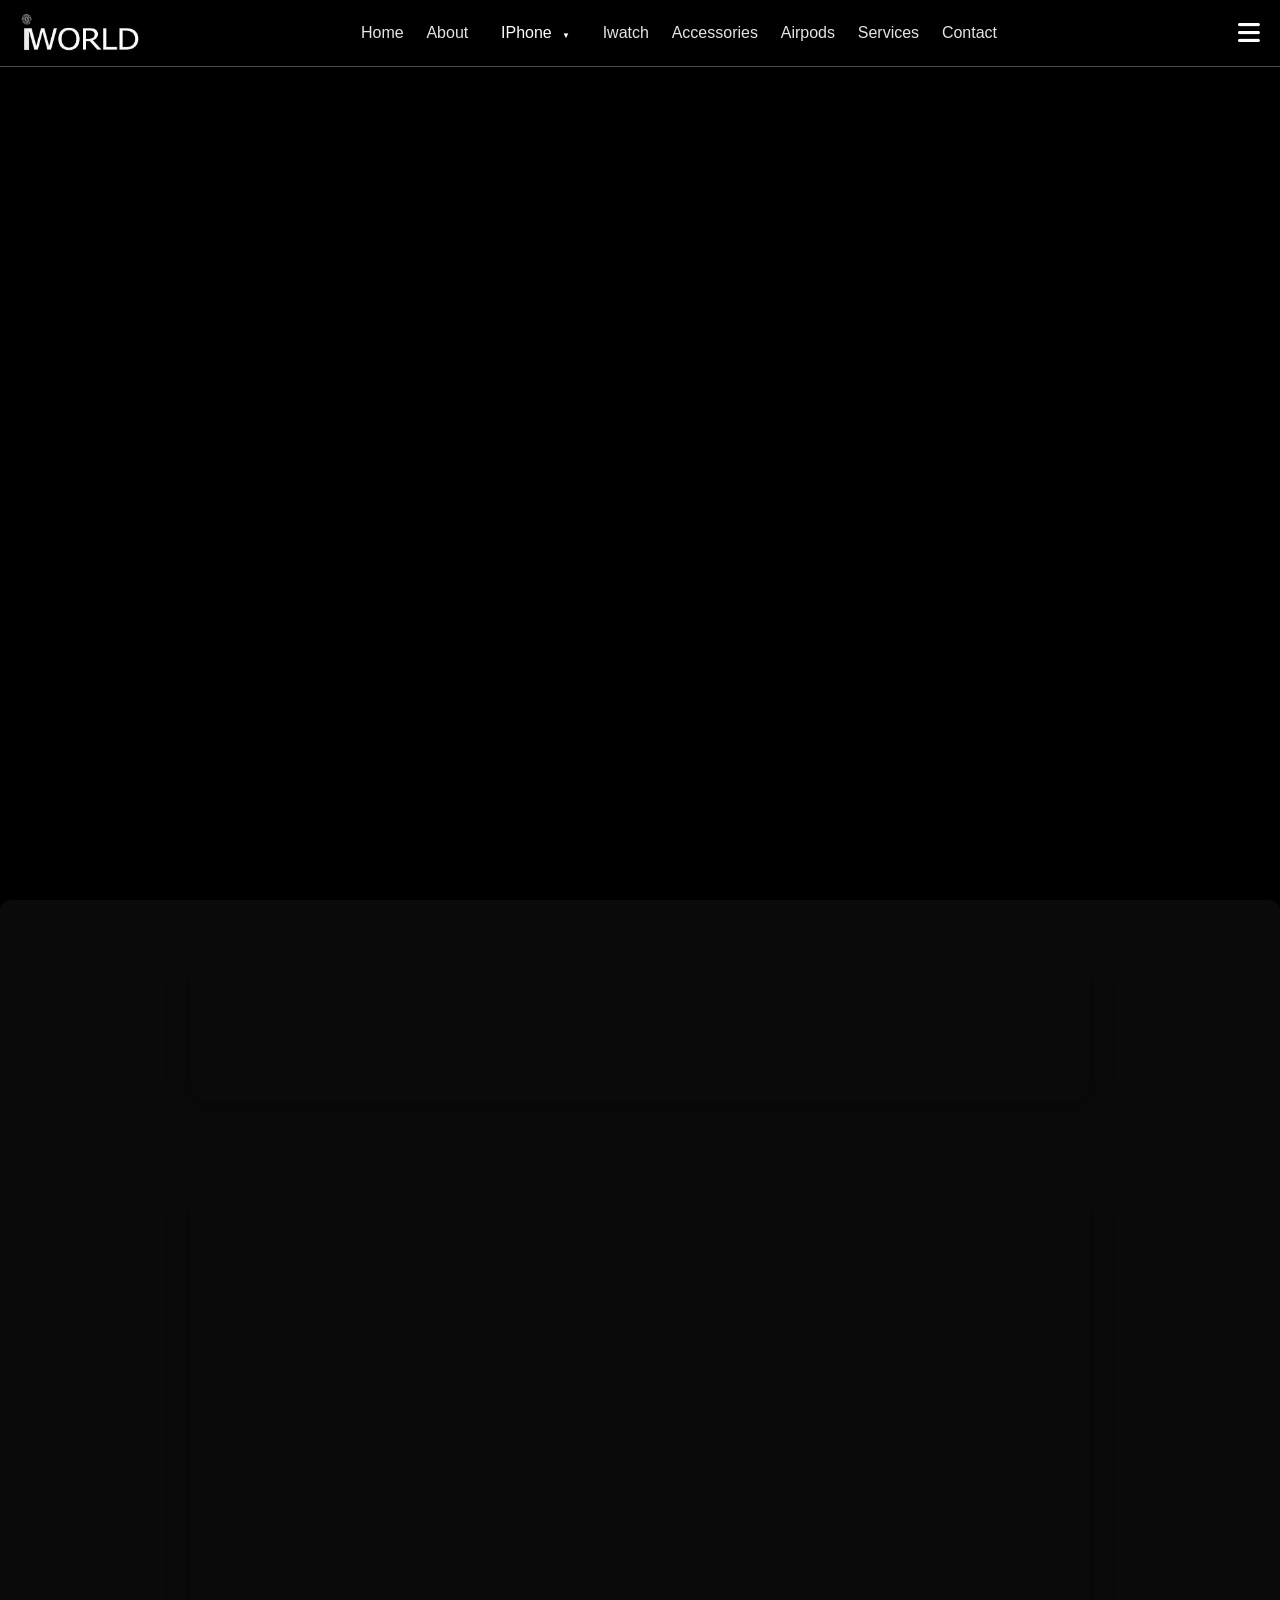
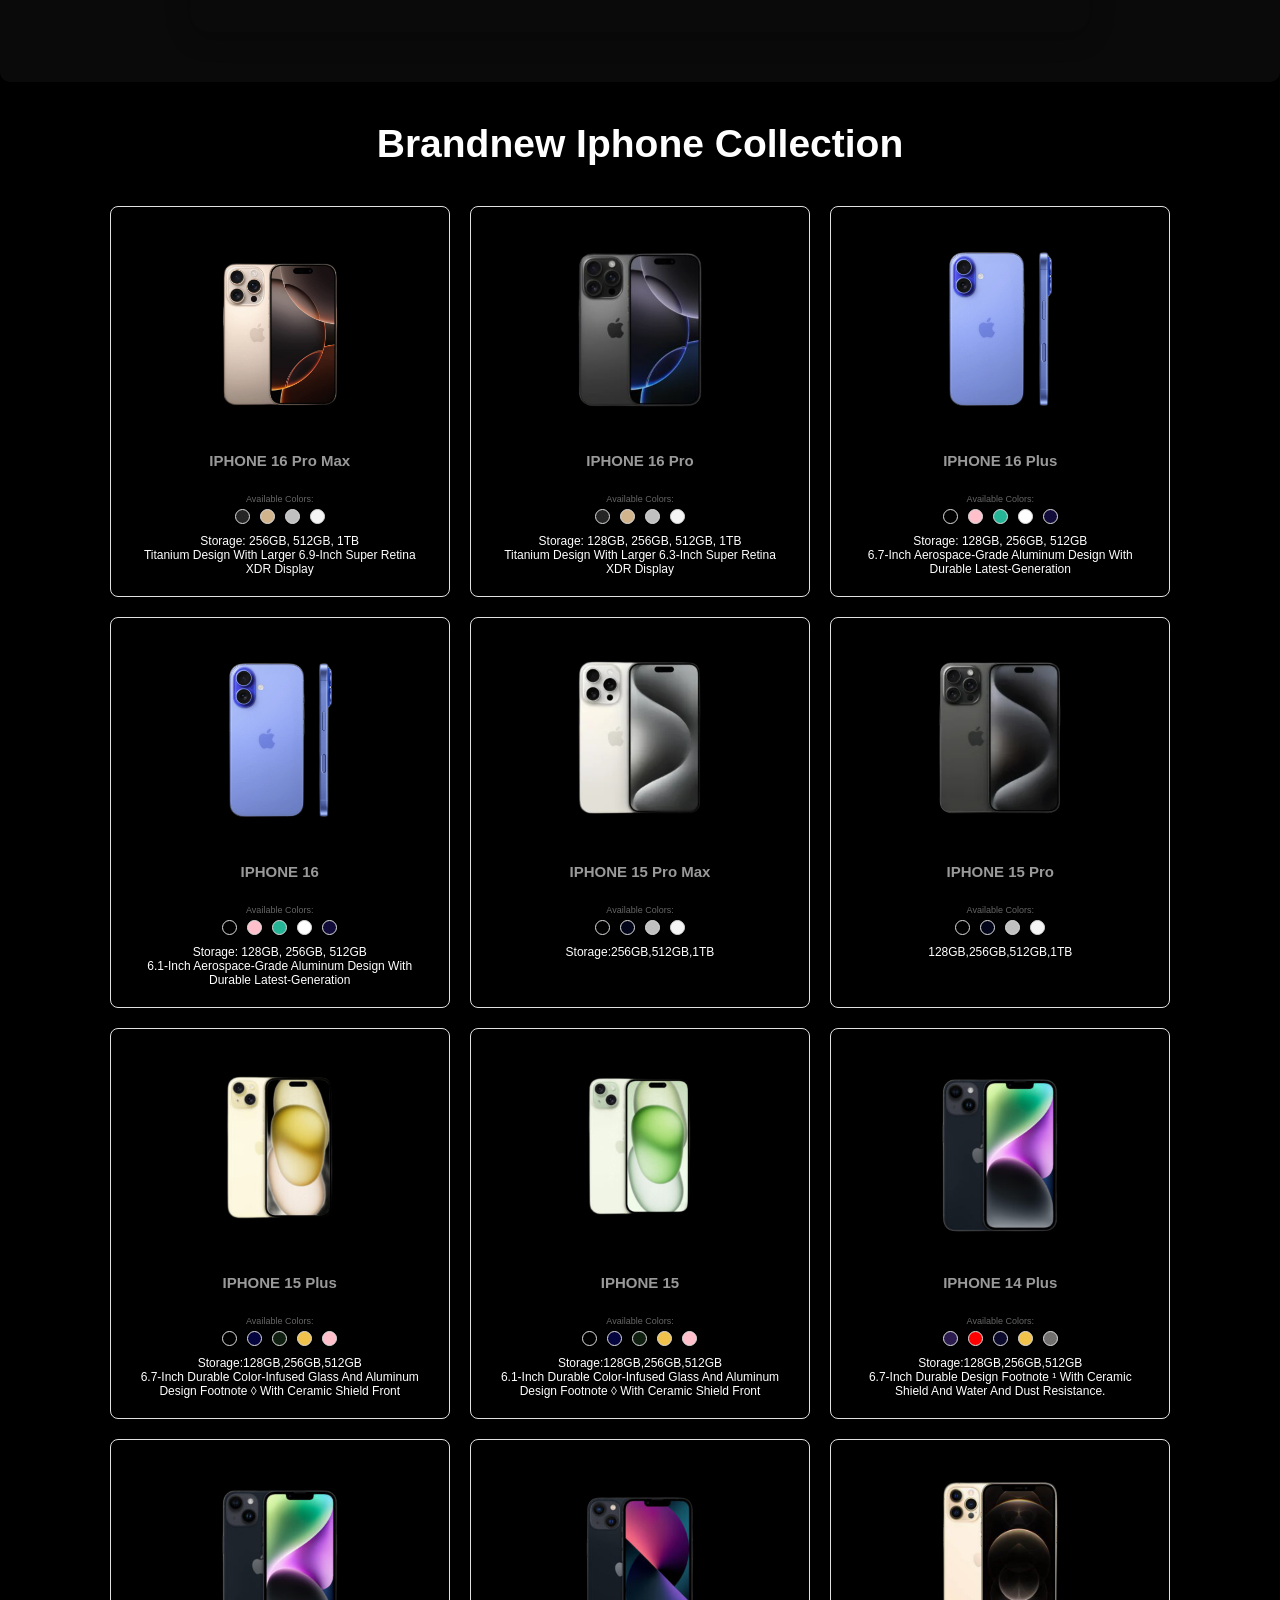
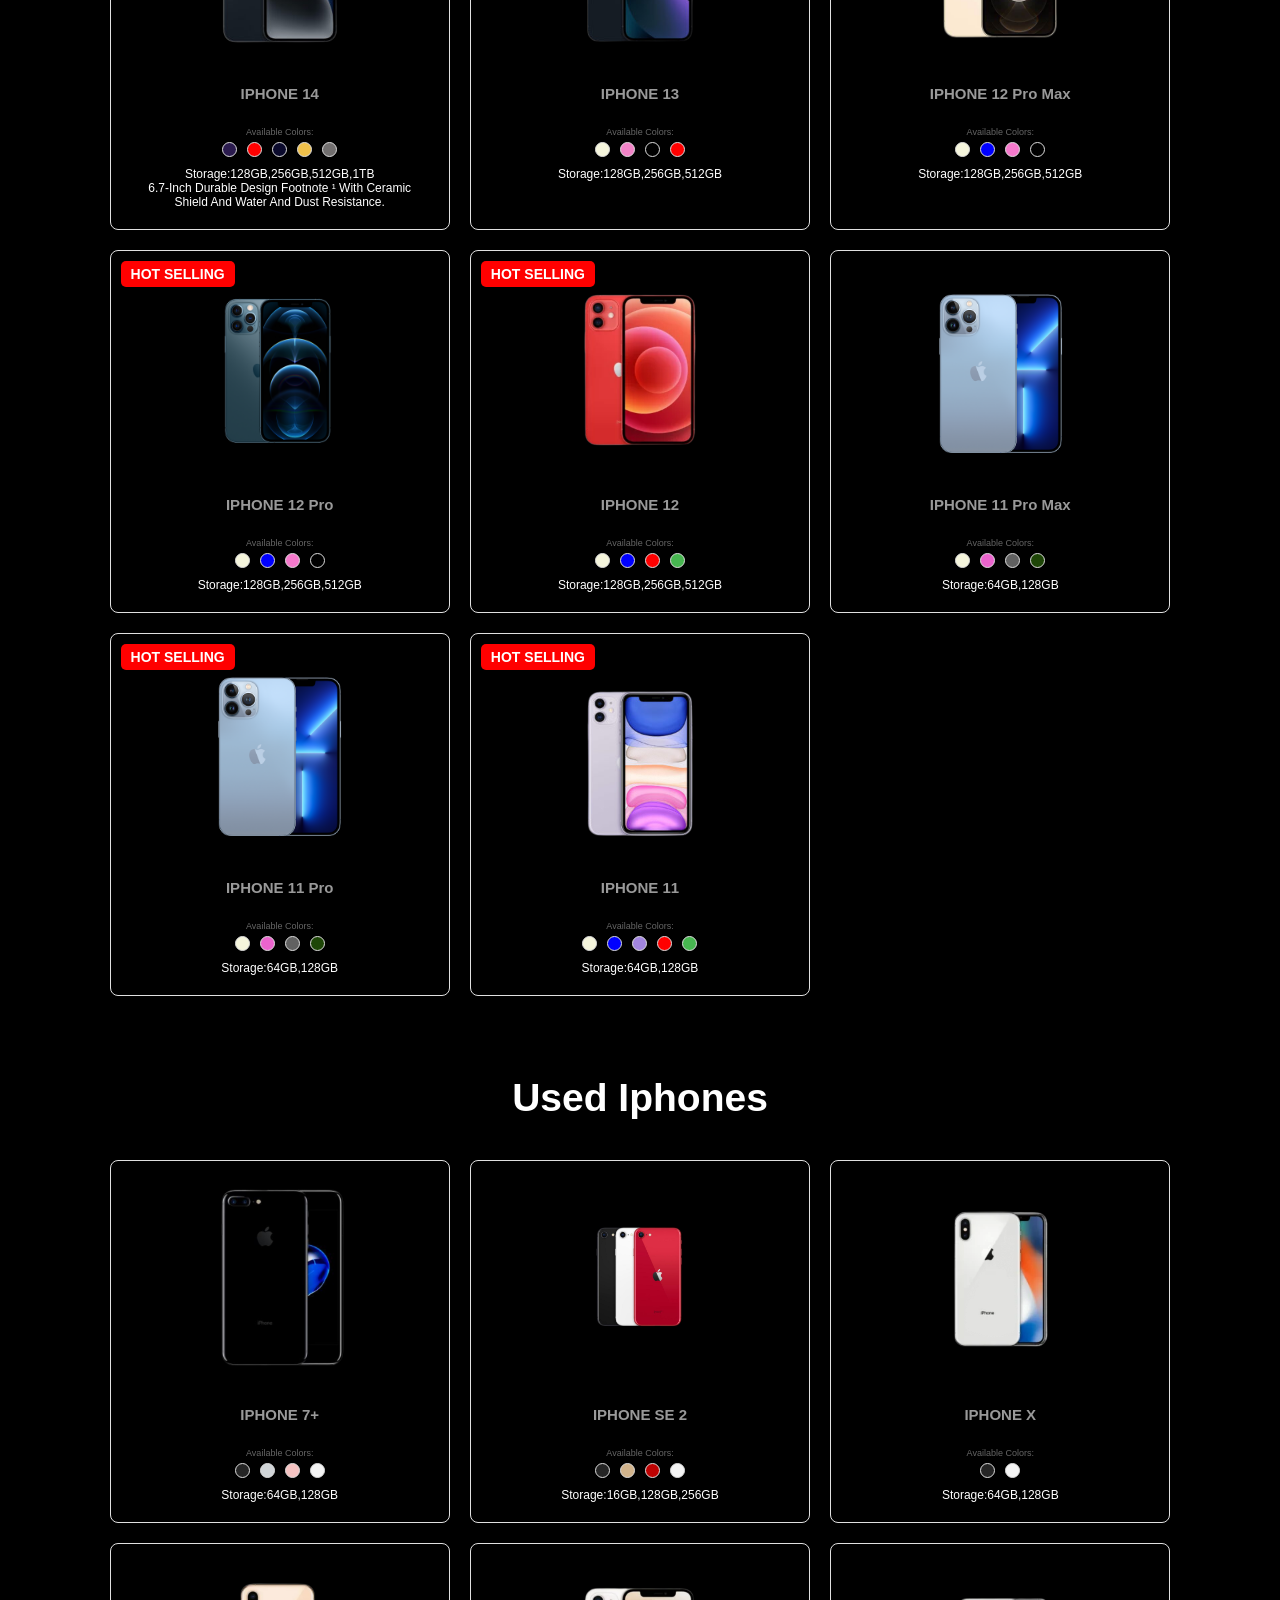
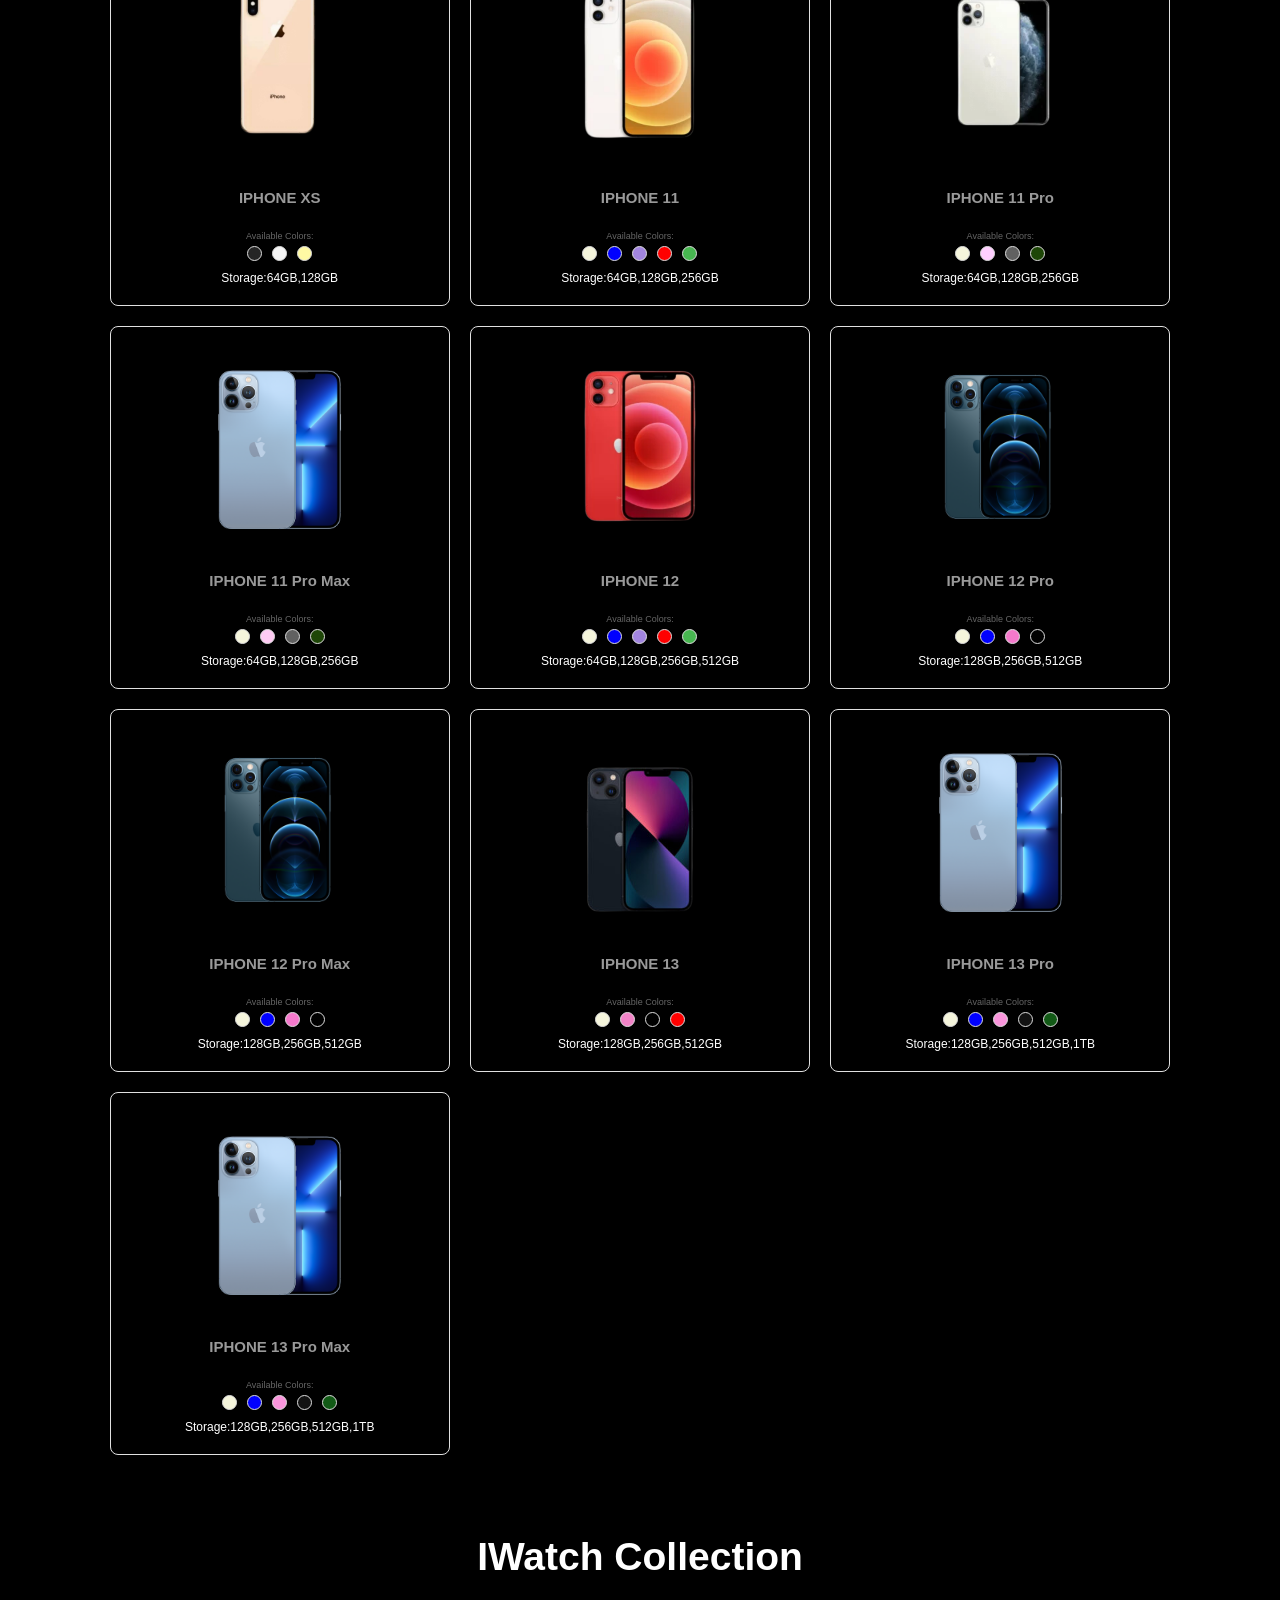
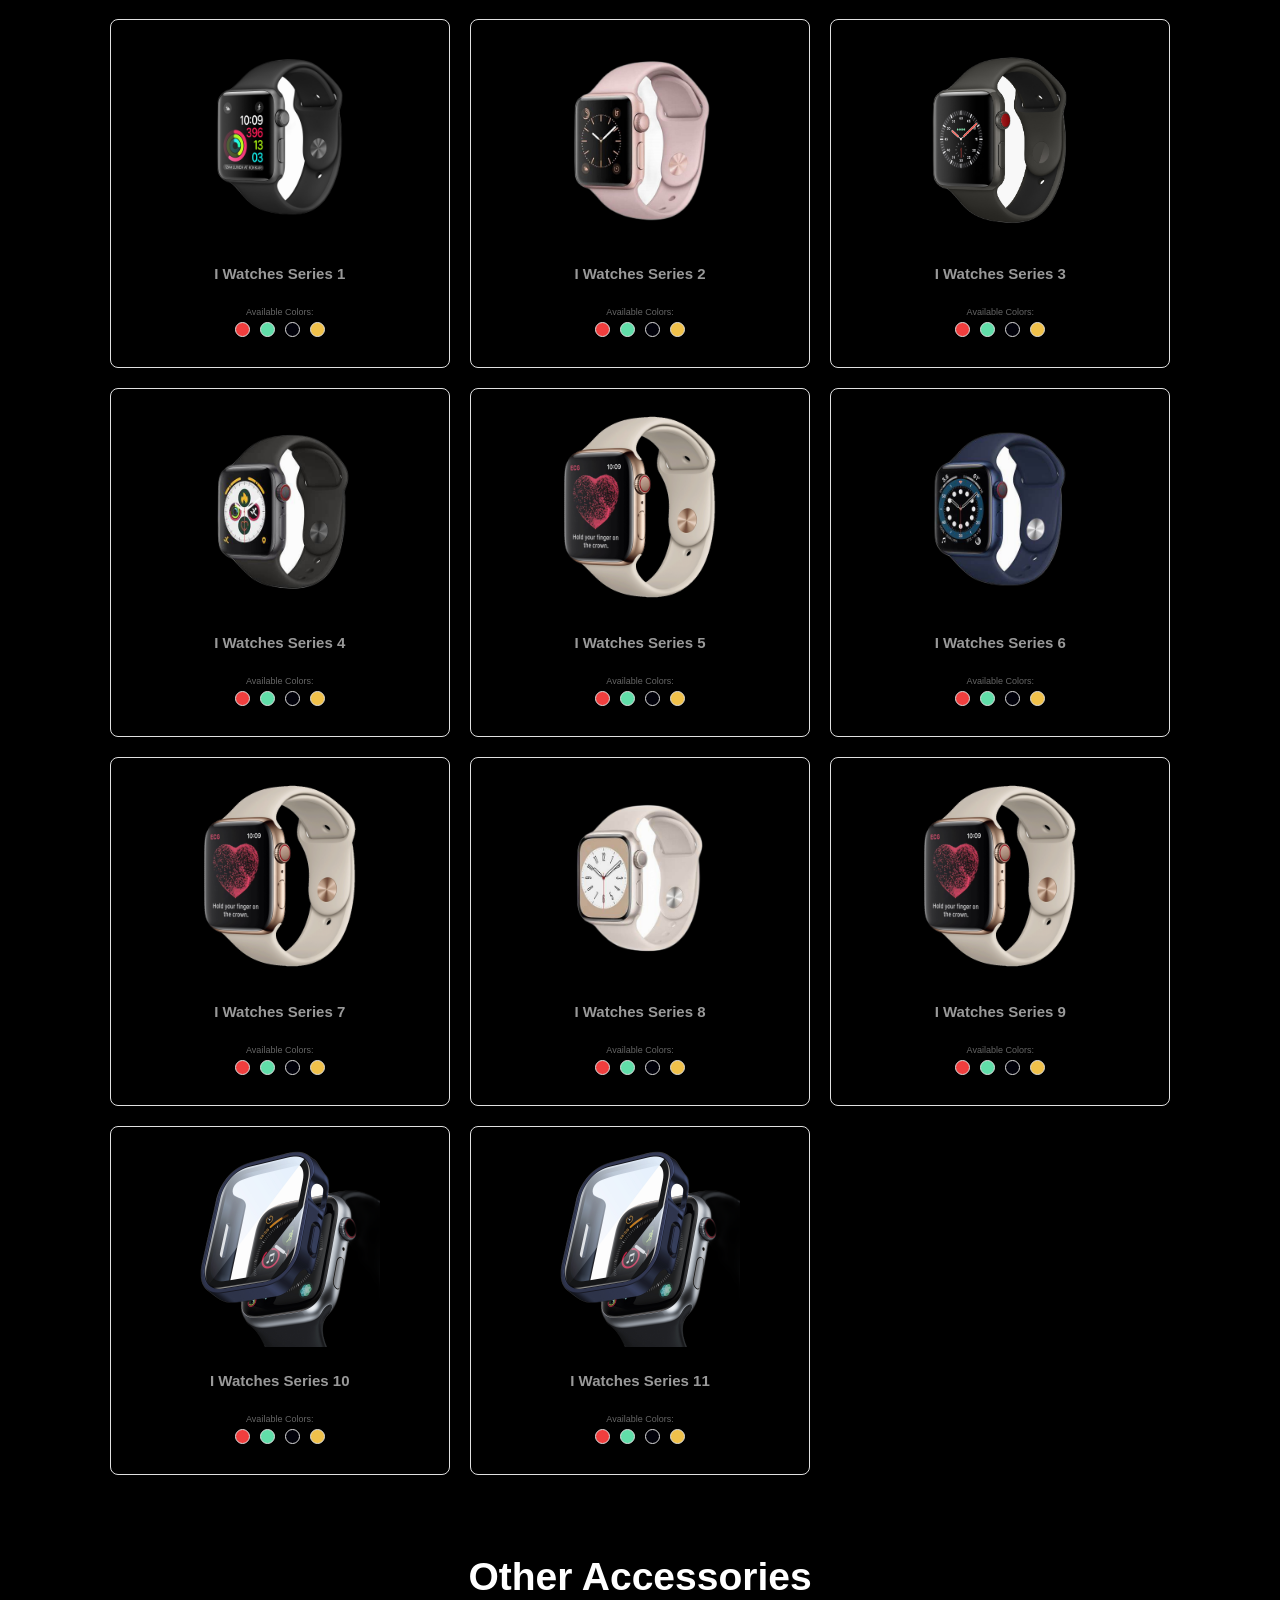
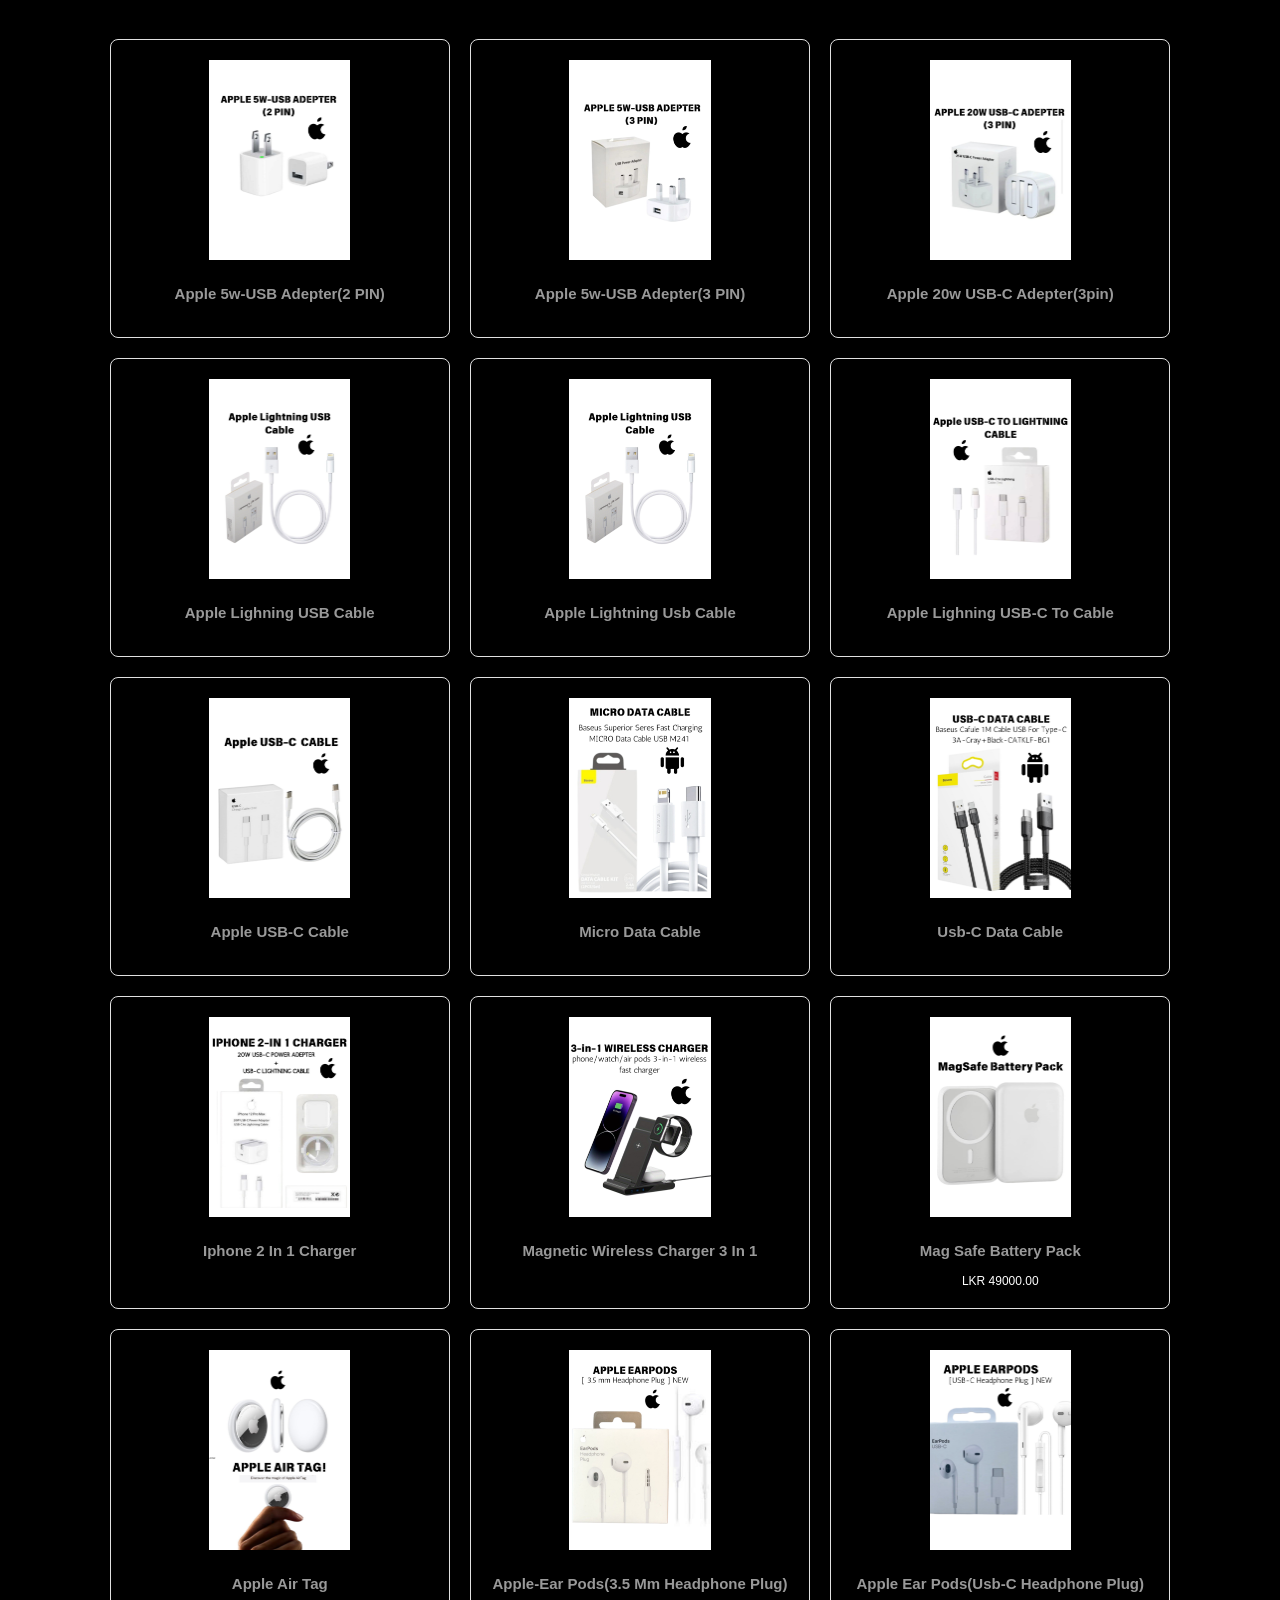
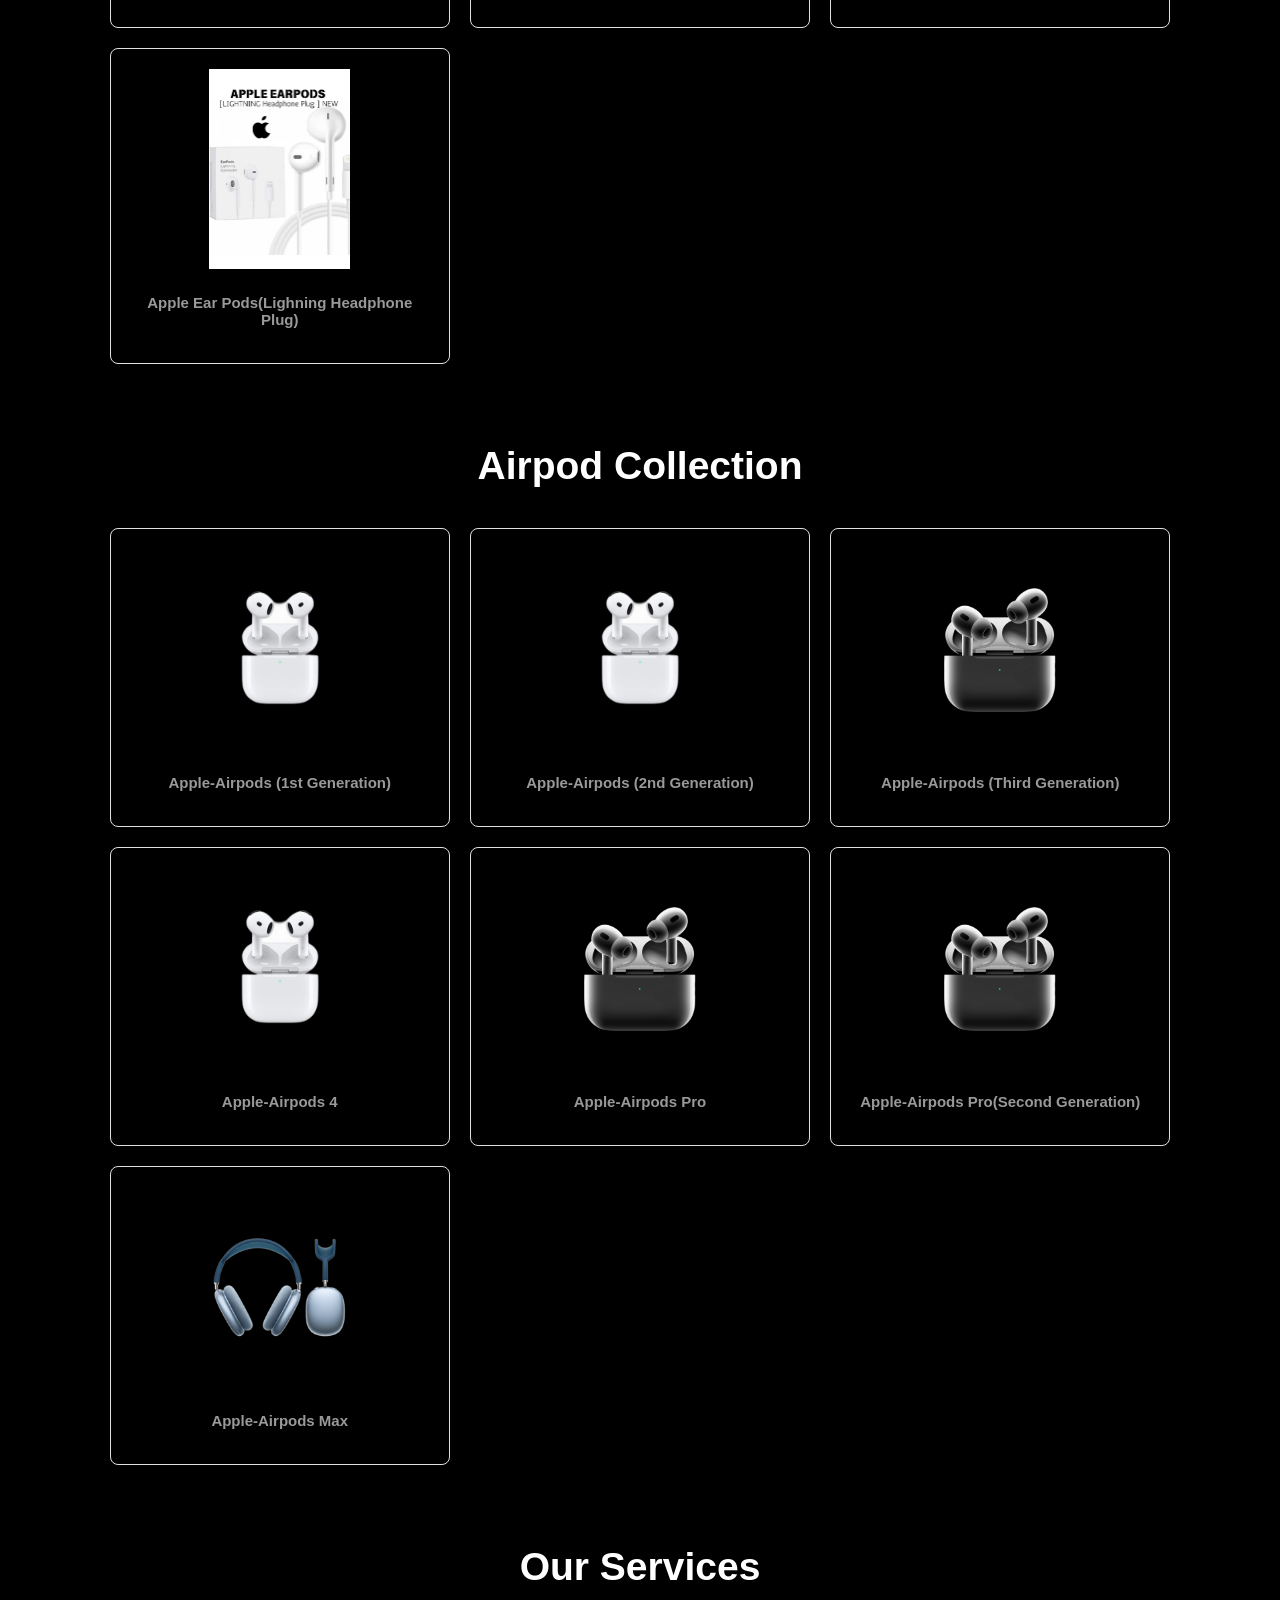
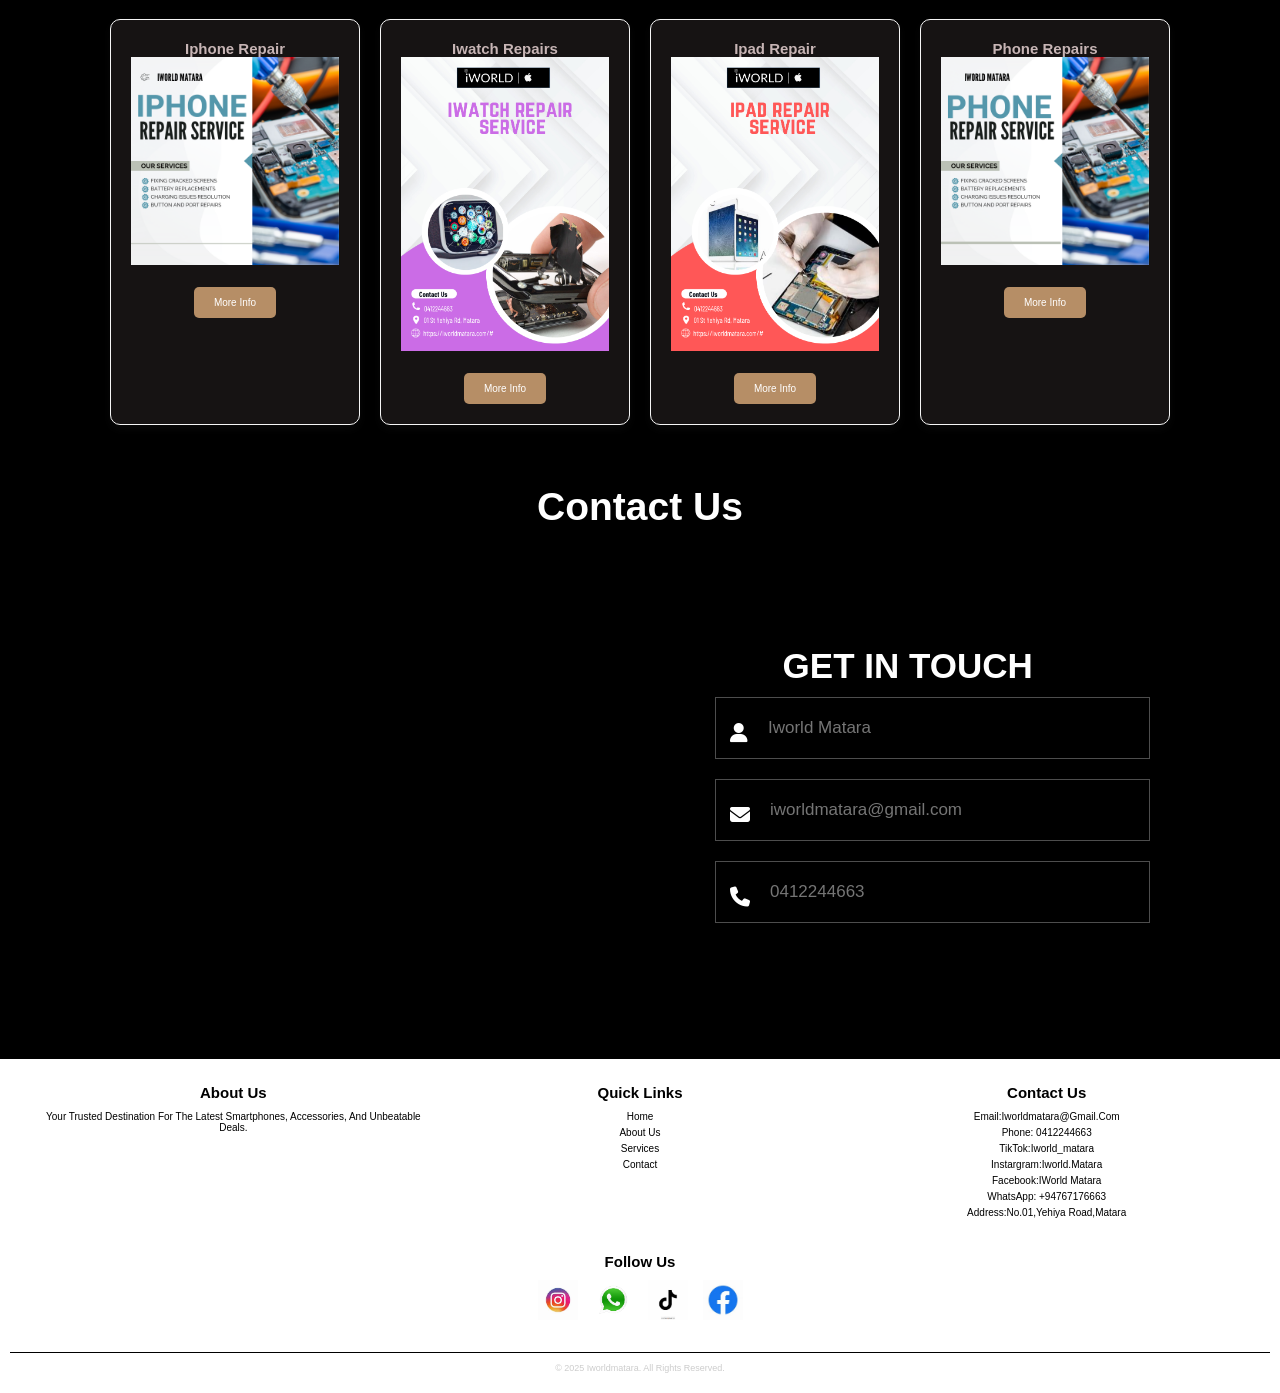
==== index.html @ 87032afd ".." ====
<!DOCTYPE html>
<html lang="en">

<head>
    <meta charset="UTF-8">
    <meta name="viewport" content="width=device-width, initial-scale=1.0">
    <title>I World</title>

    <!--font type link-->
    <link rel="stylesheet" href="https://cdnjs.cloudflare.com/ajax/libs/font-awesome/6.7.1/css/all.min.css">
    <!-- customer css file link-->
    <link rel="stylesheet" href="style.css">
     


    <!-- For Products Page -->
    <link rel="stylesheet" href="watch.css">

    <link rel="stylesheet" href="accessories.css">

    <link rel="stylesheet" href="preownediphones.css">

    

    <!-- For Products Page -->
    <link rel="stylesheet" href="Airpods.css">

    <link rel="stylesheet" href="services.css">

    <link rel="stylesheet" href="footer.css">

    <!-- For Products Page -->
    <link rel="stylesheet" href="contact.css">



     
     
      

     



</head>

<body>
    <!--header section starts-->
    <header class="header">
        <a href="#" class="logo">
            <img src="images/logo1.png" alt="">

        </a>
        <nav class="navbar">

            <a href="#Home">Home</a>
            <a href="#about">About</a>
            <div class="dropdown">
                <button>iPhone<span class="dropdown-arrow">  ▼</span></button>
                <div class="dropdown-content">
                    <a href="#iphone">Brand New</a> <!-- Link to the Brand New section within the same page -->
                    <a href="#Preowned">Preowned</a>   <!-- Link to the Preowned section within the same page -->
                </div>
            <a href="#watch">iwatch</a>
            <a href="#Accesories">accessories</a>
            <a href="#Airpods">Airpods</a>
            <a href="#services">services</a>
            <a href="#contact">Contact</a>
            
            <ul> 


                

            

        </nav>
        <!-- 

        <div class="search-bar">
            <input type="text" id="searchInput" placeholder="Search products...">
            <button id="searchButton">Search</button>
            <div id="searchResults" class="search-results"></div>
        </div>
    -->

        <div class="icons">
            <div class="fas fa-bars" id="menu_btn"></div>
        </div>
















    </header>


    <!--home section start from here-->
    <section class="Home" id="Home">
        <video autoplay muted loop id="bg-video">
            <source src="images/Pink & Blue Futuristic Gaming Channel Youtube Intro (2).mp4" type="video/mp4">
            Your browser does not support the video tag.
        </video>

         
    
         

    </section> 
    
   
    <!--home section ends from here-->

    <!--about section start from here-->
   <section class="about" id="about">
     

    <!-- Video container -->
    <div class="video-container">
        <video autoplay muted loop playsinline>
            <source src="images/Black Grunge Company Linkedln Banner.mp4" type="video/mp4">
            Your browser does not support the video tag.
        </video>
    </div>

    <div class="video-container1">
        <video autoplay muted loop playsinline>
            <source src="images/Black White Minimalist Rounded Fashion Desktop Prototype.mp4" type="video/mp4">
            Your browser does not support the video tag.
        </video>
    </div>

    <!-- About us paragraph BELOW the video -->
     
</section>






    <!--about section end from here-->
    <!-- Product Section -->
<link rel="stylesheet" href="iphone.css">

<section class="iphone" id="iphone">
    <h1 class="sections-title">Brandnew Iphone Collection</h1>

    <div class="productsss-grid">
        <!-- First Product -->
        <div class="productsss-card">
            <img id="product-image-1" src="images/Openjourney (1320965619092422661).png" alt="Product 1">
            <h3>IPHONE 16 Pro Max</h3>
           
            <div class="color-options">
                <label>Available Colors:</label>
                <div class="color-range">
                    <span class="color-dot" style="background-color: #252525;" data-color="black" data-target="product-image-1"></span>
                    <span class="color-dot" style="background-color: #D2B48C;" data-color="gold" data-target="product-image-1"></span>
                    <span class="color-dot" style="background-color: #C0C0C0;" data-color="silver" data-target="product-image-1"></span>
                    <span class="color-dot" style="background-color: #F5F5F5;" data-color="white" data-target="product-image-1"></span>
                </div>
            </div>
            <p class="kk">Storage: 256GB, 512GB, 1TB</p>
            <p>Titanium design with larger 6.9-inch Super Retina XDR display</p>
        </div>

        <!-- Second Product -->
        <div class="productsss-card">
            <img id="product-image-2" src="images/iphone-black.jpg" alt="Product 2">
            <h3>IPHONE 16 Pro</h3>
             
            <div class="color-options">
                <label>Available Colors:</label>
                <div class="color-range">
                    <span class="color-dot" style="background-color: #252525;" data-color="black" data-target="product-image-2"></span>
                    <span class="color-dot" style="background-color: #D2B48C;" data-color="gold" data-target="product-image-2"></span>
                    <span class="color-dot" style="background-color: #C0C0C0;" data-color="silver" data-target="product-image-2"></span>
                    <span class="color-dot" style="background-color: #F5F5F5;" data-color="white" data-target="product-image-2"></span>
                </div>
            </div>
            <p>Storage: 128GB, 256GB, 512GB, 1TB</p>
            <p>Titanium design with larger 6.3-inch Super Retina XDR display</p>
        </div>

        <!-- Third Product -->
        <div class="productsss-card">
            <img id="product-image-3" src="images/Openjourney (1320965649878483033).png" alt="Product 3">
            <h3>IPHONE 16 Plus</h3>
             
            <div class="color-options">
                <label>Available Colors:</label>
                <div class="color-range">
                    <span class="color-dot" style="background-color: #000000;" data-color="black" data-target="product-image-3"></span>
                    <span class="color-dot" style="background-color: #FFC0CB;" data-color="pink" data-target="product-image-3"></span>
                    <span class="color-dot" style="background-color: #25b495;" data-color="green" data-target="product-image-3"></span>
                    <span class="color-dot" style="background-color: #FFFFFF;" data-color="white" data-target="product-image-3"></span>
                    <span class="color-dot" style="background-color: #100b38;" data-color="blue" data-target="product-image-3"></span>
                </div>
            </div>
            <p>Storage: 128GB, 256GB, 512GB</p>
            <p>6.7-inch aerospace-grade aluminum design with durable latest-generation</p>
        </div>

        <!-- Fourth Product -->
        <div class="productsss-card">
            <img id="product-image-4" src="images/Openjourney (1320965649878483033).png" alt="Product 4">
            <h3>IPHONE 16</h3>
         
            <div class="color-options">
                <label>Available Colors:</label>
                <div class="color-range">
                    <span class="color-dot" style="background-color: #000000;" data-color="black" data-target="product-image-4"></span>
                    <span class="color-dot" style="background-color: #FFC0CB;" data-color="pink" data-target="product-image-4"></span>
                    <span class="color-dot" style="background-color: #25b495;" data-color="green" data-target="product-image-4"></span>
                    <span class="color-dot" style="background-color: #FFFFFF;" data-color="white" data-target="product-image-4"></span>
                    <span class="color-dot" style="background-color: #100b38;" data-color="blue" data-target="product-image-4"></span>
                </div>
            </div>
            <p>Storage: 128GB, 256GB, 512GB</p>
            <p>6.1-inch aerospace-grade aluminum design with durable latest-generation</p>
        </div>

         
     
 

<script>
    // Add event listener to all color dots
    document.querySelectorAll('.color-dot').forEach(dot => {
        dot.addEventListener('click', function () {
            // Get the color and target image ID from the data attributes
            const color = this.getAttribute('data-color');
            const targetImageId = this.getAttribute('data-target');

            // Select the target product image
            const productImage = document.getElementById(targetImageId);

            // Change the image source based on the color
            const productPrefix = targetImageId === "product-image-1" || targetImageId === "product-image-2"
                ? "iphone"
                : "16pl";
            
                

            productImage.src = `images/${productPrefix}-${color}.jpg`;

            // Highlight the selected color dot
            const parentRange = this.parentElement;
            parentRange.querySelectorAll('.color-dot').forEach(d => d.classList.remove('selected'));
            this.classList.add('selected');
        });
    });
</script>

<div class="productsss-card">
    <img id="product-image-5" src="images/Openjourney (1320965740525785098).png" alt="Product 5">
    <h3>IPHONE 15 Pro Max</h3>
     
    <div class="color-options">
        <label>Available Colors:</label>
        <div class="color-range">
            <span class="color-dot" style="background-color: #000000;" data-color="black" data-target="product-image-5" onclick="changeImage('product-image-5', 'images/15pm-black.jpg')"></span>
            <span class="color-dot" style="background-color: #02041a;" data-color="blue" data-target="product-image-5" onclick="changeImage('product-image-5', 'images/15pm-blue.jpg')"></span> <!-- Blue -->
            <span class="color-dot" style="background-color: #C0C0C0;" data-color="silver" data-target="product-image-5" onclick="changeImage('product-image-5', 'images/15pm-silver.jpg')"></span> <!-- Silver -->
            <span class="color-dot" style="background-color: #F5F5F5;" data-color="white" data-target="product-image-5" onclick="changeImage('product-image-5', 'images/15pm-white.jpg')"></span> <!-- White -->
        </div>
        </div>
    
    <p>Storage:256GB,512GB,1TB</p>

</div>

<div class="productsss-card">
    <img id="product-image-6" src="images/Openjourney (1320966181150130266).png" alt="Product 6">
    <h3>IPHONE 15 Pro</h3>
  
    <div class="color-options">
        <label>Available Colors:</label>
        <div class="color-range">
            <span class="color-dot" style="background-color: #000000;" data-color="black" data-target="product-image-6" onclick="changeImage('product-image-6', 'images/15pm-black.jpg')"></span>
            <span class="color-dot" style="background-color: #02041a;" data-color="blue" data-target="product-image-6" onclick="changeImage('product-image-6', 'images/15pm-blue.jpg')"></span> <!-- Blue -->
            <span class="color-dot" style="background-color: #C0C0C0;" data-color="silver" data-target="product-image-6" onclick="changeImage('product-image-6', 'images/15pm-silver.jpg')"></span> <!-- Silver -->
            <span class="color-dot" style="background-color: #F5F5F5;" data-color="white" data-target="product-image-6" onclick="changeImage('product-image-6', 'images/15pm-white.jpg')"></span> <!-- White -->
    
        </div>
    </div>
    <p>128GB,256GB,512GB,1TB</p>
     
    

</div>

<div class="productsss-card">
    <img id="product-image-7" src="images/Openjourney (1320963507990167673).png" alt="Product 7">
    <h3>IPHONE 15 plus</h3>
   
    <div class="color-options">
        <label>Available Colors:</label>
        <div class="color-range">
            <span class="color-dot" style="background-color: #000000;" data-color="black" data-target="product-image-7" onclick="changeImage('product-image-7', 'images/15pl-black.jpg')"></span></span> <!-- Red -->
            <span class="color-dot" style="background-color: #04043f;" data-color="blue" data-target="product-image-7" onclick="changeImage('product-image-7', 'images/15pl-blue.jpg')"></span> <!-- Green -->
            <span class="color-dot" style="background-color: #102010;" data-color="green" data-target="product-image-7" onclick="changeImage('product-image-7', 'images/15pl-green.jpg')"></span> <!-- Blue -->
            <span class="color-dot" style="background-color: #f0c14b;" data-color="yellow" data-target="product-image-7" onclick="changeImage('product-image-7', 'images/15plll-yellow.jpg')"></span> <!-- Gold -->
            <span class="color-dot" style="background-color: #FFC0CB;" data-color="white" data-target="product-image-7" onclick="changeImage('product-image-7', 'images/15pl-white.jpg')"></span> <!-- Gold -->
            
        </div>
    </div>
    <p>Storage:128GB,256GB,512GB</p>
    <P>6.7-inch durable color-infused glass and aluminum design footnote ◊ with Ceramic Shield front
    </P>



</div>

<div class="productsss-card">
    <img id="product-image-8" src="images/Openjourney (1320966304923910199).png" alt="Product 8">
    <h3>IPHONE 15 </h3>
     
    <div class="color-options">
        <label>Available Colors:</label>
        <div class="color-range">
            <span class="color-dot" style="background-color: #000000;" data-color="black" data-target="product-image-8" onclick="changeImage('product-image-8', 'images/15pl-black.jpg')"></span></span> <!-- Red -->
            <span class="color-dot" style="background-color: #04043f;" data-color="blue" data-target="product-image-8" onclick="changeImage('product-image-8', 'images/15pl-blue.jpg')"></span> <!-- Green -->
            <span class="color-dot" style="background-color: #102010;" data-color="green" data-target="product-image-8" onclick="changeImage('product-image-8', 'images/15pl-green.jpg')"></span> <!-- Blue -->
            <span class="color-dot" style="background-color: #f0c14b;" data-color="yellow" data-target="product-image-8" onclick="changeImage('product-image-8', 'images/15plll-yellow.jpg')"></span> <!-- Gold -->
            <span class="color-dot" style="background-color: #FFC0CB;" data-color="white" data-target="product-image-8" onclick="changeImage('product-image-8', 'images/15pl-white.jpg')"></span> <!-- Gold -->
        </div>
    </div>
    <p>Storage:128GB,256GB,512GB</p>
    <P>6.1-inch durable color-infused glass and aluminum design footnote ◊ with Ceramic Shield front
    </P>
 


</div>

<div class="productsss-card">
    <img id="product-image-9" src="images/Openjourney (1320966361362731039).png" alt="Product 8">
    <h3>IPHONE 14 plus </h3>
 
    <div class="color-options">
        <label>Available Colors:</label>
        <div class="color-range">
            <span class="color-dot" style="background-color:#2b1b4e;" data-color="purple" data-target="product-image-9" onclick="changeImage('product-image-9', 'images/14pl-purple.jpg')"></span> <!-- Blue -->
            <span class="color-dot" style="background-color: #FF0000;" data-color="red" data-target="product-image-9" onclick="changeImage('product-image-9', 'images/14pl-red.jpg')"></span> <!-- Gold -->
            <span class="color-dot" style="background-color: #0b0a2c;" data-color="blue" data-target="product-image-9" onclick="changeImage('product-image-9', 'images/14pl-blue.jpg')"></span> <!-- Gold -->
            <span class="color-dot" style="background-color: #f0c14b;" data-color="yellow" data-target="product-image-9" onclick="changeImage('product-image-9', 'images/14pl-yellow.jpg')"></span> <!-- Gold -->
            <span class="color-dot" style="background-color: #726f6f;" data-color="white" data-target="product-image-9" onclick="changeImage('product-image-9', 'images/14pl-white.jpg')"></span> <!-- Gold -->
             
        </div>
    </div>
    <p>Storage:128GB,256GB,512GB</p>
    <P>6.7-inch durable design footnote ¹ with Ceramic Shield and water and dust resistance.
    </P>



</div>
<div class="productsss-card">
    <img id="product-image-10" src="images/Openjourney (1320966361362731039).png" alt="Product 8">
    <h3>IPHONE 14 </h3>
     
    <div class="color-options">
        <label>Available Colors:</label>
        <div class="color-range">
            <span class="color-dot" style="background-color:#2b1b4e;" data-color="purple" data-target="product-image-10" onclick="changeImage('product-image-10', 'images/14pl-purple.jpg')"></span> <!-- Blue -->
            <span class="color-dot" style="background-color: #FF0000;" data-color="red" data-target="product-image-10" onclick="changeImage('product-image-10', 'images/14pl-red.jpg')"></span> <!-- Gold -->
            <span class="color-dot" style="background-color: #0b0a2c;" data-color="blue" data-target="product-image-10" onclick="changeImage('product-image-10', 'images/14pl-blue.jpg')"></span> <!-- Gold -->
            <span class="color-dot" style="background-color: #f0c14b;" data-color="yellow" data-target="product-image-10" onclick="changeImage('product-image-10', 'images/14pl-yellow.jpg')"></span> <!-- Gold -->
            <span class="color-dot" style="background-color: #726f6f;" data-color="white" data-target="product-image-10" onclick="changeImage('product-image-10', 'images/14pl-white.jpg')"></span> <!-- Gold -->
        </div>
    </div>
    <p>Storage:128GB,256GB,512GB,1TB</p>
    <P>6.7-inch durable design footnote ¹ with Ceramic Shield and water and dust resistance.
    </P>



</div>

<!-- 
<div class="productsss-card">
    <img id="product-image-11" src="images/12pm-pink.jpg" alt="Product 8">
    <h3>IPHONE 14 pro Max</h3>
    <p>LKR 249,900.00-LKR 459,900.00<span class="old-price"></span></p>
    <div class="color-options">
        <label>Available Colors:</label>
        <div class="color-range">
            <span class="color-dot" style="background-color:#320a3a;" data-color="blue" data-target="product-image-11" onclick="changeImage('product-image-11', 'images/12pm-blue.jpg')"></span> 
            <span class="color-dot" style="background-color: #747474;" data-color="white" data-target="product-image-11" onclick="changeImage('product-image-11', 'images/12pm-white.jpg')"></span>  
            <span class="color-dot" style="background-color: #000000;" data-color="black" data-target="product-image-11" onclick="changeImage('product-image-11', 'images/12pm-black.jpg')"></span>  
            <span class="color-dot" style="background-color: #f0c14b;" data-color="pink" data-target="product-image-11" onclick="changeImage('product-image-11', 'images/12pm-pink.jpg')"></span>  
        </div>
    </div>
    <p>Storage:128GB,256GB,512GB,1TB</p>
    <P>6.7-inch durable design footnote ¹ with Ceramic Shield and water and dust resistance.
    </P>



</div>


<div class="productsss-card">
    <img id="product-image-12" src="images/12pm-pink.jpg" alt="Product 9">
    <h3>IPHONE 14 max  </h3>
    <p>LKR 189,900.00-409,900.00<span class="old-price"></span></p>
    <div class="color-options">
        <label>Available Colors:</label>
        <div class="color-range">
            
            <span class="color-dot" style="background-color:#320a3a;" data-color="blue" data-target="product-image-12" onclick="changeImage('product-image-12', 'images/12pm-blue.jpg')"></span> 
            <span class="color-dot" style="background-color: #747474;" data-color="white" data-target="product-image-12" onclick="changeImage('product-image-12', 'images/12pm-white.jpg')"></span> 
            <span class="color-dot" style="background-color: #000000;" data-color="black" data-target="product-image-12" onclick="changeImage('product-image-12', 'images/12pm-black.jpg')"></span> 
            <span class="color-dot" style="background-color: #f0c14b;" data-color="pink" data-target="product-image-12" onclick="changeImage('product-image-12', 'images/12pm-pink.jpg')"></span> 
        </div>
    </div>
    <p>Storage:128GB,256GB,512GB</p>
    <P>6.1-inch durable design footnote 1 with Ceramic Shield and water and dust resistance</P>

    

</div>
<div class="productsss-card">
    <img id="product-image-13"src="images/pngimg.com_-_iphone_13_PNG29.png" alt="Product 10">
    <h3>IPHONE 13 Pro Max  </h3>
    <p>LKR 159,900.00-224,900.00<span class="old-price"></span></p>
    <div class="color-options">
        <label>Available Colors:</label>
        <div class="color-range">
            <span class="color-dot" style="background-color:#F5F5DC;" data-color="white" data-target="product-image-13" onclick="changeImage('product-image-13', 'images/13pm-white.png')"></span> 
            <span class="color-dot" style="background-color: #0000FF;" data-color="blue" data-target="product-image-13" onclick="changeImage('product-image-13', 'images/13pm-blue.png')"></span> 
            <span class="color-dot" style="background-color:#fa95dc;" data-color="pink" data-target="product-image-13" onclick="changeImage('product-image-13', 'images/13pm-pink.png')"></span> 
            <span class="color-dot" style="background-color: #121212;" data-color="black" data-target="product-image-13" onclick="changeImage('product-image-13', 'images/13pm-black.png')"></span> 
            <span class="color-dot" style="background-color: #125a16;" data-color="green" data-target="product-image-13" onclick="changeImage('product-image-13', 'images/13pm-green.png')"></span> 
        </div>
    </div>
    <p>Storage:128GB,256GB,512GB</p>
     


</div>
<div class="productsss-card">
    <img id="product-image-14" src="images/pngimg.com_-_iphone_12_PNG3.png" alt="Product 9">
    <h3>IPHONE 13 Pro </h3>
    <p>LKR 159,900.00-224,900.00<span class="old-price"></span></p>
    <div class="color-options">
        <label>Available Colors:</label>
        <div class="color-range">
            <span class="color-dot" style="background-color:#F5F5DC;" data-color="white" data-target="product-image-14" onclick="changeImage('product-image-14', 'images/13pm-white.png')"></span>  
            <span class="color-dot" style="background-color: #0000FF;" data-color="blue" data-target="product-image-14" onclick="changeImage('product-image-14', 'images/13pm-blue.png')"></span>  
            <span class="color-dot" style="background-color:#fa95dc;" data-color="pink" data-target="product-image-14" onclick="changeImage('product-image-14', 'images/13pm-pink.png')"></span> 
            <span class="color-dot" style="background-color: #121212;" data-color="black" data-target="product-image-14" onclick="changeImage('product-image-14', 'images/13pm-black.png')"></span> 
            <span class="color-dot" style="background-color: #125a16;" data-color="green" data-target="product-image-14" onclick="changeImage('product-image-14', 'images/13pm-green.png')"></span> 
        </div>
    </div>
    <p>Storage:128GB,256GB,512GB</p>
    
 

</div>
-->
<div class="productsss-card">
    <img id="product-image-15" src="images/Openjourney (1320966687201169409).png" alt="Product 9">
    <h3>IPHONE 13  </h3>
  
    <div class="color-options">
        <label>Available Colors:</label>
        <div class="color-range">
            <span class="color-dot" style="background-color:#F5F5DC;" data-color="white" data-target="product-image-15" onclick="changeImage('product-image-15', 'images/13-white.jpg')"></span> <!-- Red -->
            <span class="color-dot" style="background-color: #f183c7;" data-color="pink" data-target="product-image-15" onclick="changeImage('product-image-15', 'images/13-pink.jpg')"></span> <!-- Green -->
            <span class="color-dot" style="background-color:#000000;" data-color="black" data-target="product-image-15" onclick="changeImage('product-image-15', 'images/13-black.jpg')"></span> <!-- Blue -->
            <span class="color-dot" style="background-color: #FF0000;" data-color="red" data-target="product-image-15" onclick="changeImage('product-image-15', 'images/13-red.jpg')"></span> <!-- Gold -->
             
        </div>
    </div>
    <p>Storage:128GB,256GB,512GB</p>
  


</div>

<div class="productsss-card">
    <img id="product-image-16" src="images/Openjourney (1320966709665988649).png" alt="Product 9">
    <h3>IPHONE 12 Pro Max  </h3>
   
    <div class="color-options">
        <label>Available Colors:</label>
        <div class="color-range">
            <span class="color-dot" style="background-color:#F5F5DC;" data-color="white" data-target="product-image-16" onclick="changeImage('product-image-16', 'images/12pm-white.jpg')"></span> <!-- Red -->
            <span class="color-dot" style="background-color: #0000FF;"  data-color="blue" data-target="product-image-16" onclick="changeImage('product-image-16', 'images/12pm-blue.jpg')"></span> <!-- Green -->
            <span class="color-dot" style="background-color:#f579cc;"  data-color="pink" data-target="product-image-16" onclick="changeImage('product-image-16', 'images/12pm-pink.jpg')"></span> <!-- Blue -->
            <span class="color-dot" style="background-color: #000000;"  data-color="black" data-target="product-image-16" onclick="changeImage('product-image-16', 'images/12pm-black.jpg')"></span> <!-- Gold -->
           
        </div>
    </div>
    <p>Storage:128GB,256GB,512GB</p>
     

</div>
<div class="productsss-card">
    <img id="product-image-17" src="images/pngimg.com_-_iphone_12_PNG3.png" alt="Product 11">
    <span class="hot-label">Hot Selling</span>
    <h3>IPHONE 12 Pro   </h3>
  
    <div class="color-options">
        <label>Available Colors:</label>
        <div class="color-range">
            <span class="color-dot" style="background-color:#F5F5DC;" data-color="white" data-target="product-image-17" onclick="changeImage('product-image-17', 'images/12pm-white.jpg')"></span> <!-- Red -->
            <span class="color-dot" style="background-color: #0000FF;"  data-color="blue" data-target="product-image-17" onclick="changeImage('product-image-17', 'images/12pm-blue.jpg')"></span> <!-- Green -->
            <span class="color-dot" style="background-color:#f579cc;"  data-color="pink" data-target="product-image-17" onclick="changeImage('product-image-17', 'images/12pm-pink.jpg')"></span> <!-- Blue -->
            <span class="color-dot" style="background-color: #000000;"  data-color="black" data-target="product-image-17" onclick="changeImage('product-image-17', 'images/12pm-black.jpg')"></span> <!-- Gold -->
        </div>
    </div>
    <p>Storage:128GB,256GB,512GB</p>
    

</div>

<div class="productsss-card">
    <img id="product-image-18" src="images/Openjourney (1320967291814412329).png" alt="Product 12">
    <span class="hot-label">Hot Selling</span>
    <h3>IPHONE 12   </h3>
    
    <div class="color-options">
        <label>Available Colors:</label>
        <div class="color-range">
            <span class="color-dot" style="background-color:#F5F5DC;"  data-color="white" data-target="product-image-18" onclick="changeImage('product-image-18', 'images/12-white.jpg')"></span>  
            <span class="color-dot" style="background-color: #0000FF;"  data-color="blue" data-target="product-image-18" onclick="changeImage('product-image-18', 'images/12-blue.jpg')"></span>  
            <span class="color-dot" style="background-color: #FF0000;"  data-color="red" data-target="product-image-18" onclick="changeImage('product-image-18', 'images/12-red.jpg')"></span>  
            <span class="color-dot" style="background-color: #47b650;"  data-color="greem" data-target="product-image-18" onclick="changeImage('product-image-18', 'images/12-green.jpg')"></span>  
    
        </div>
    </div>
    <p>Storage:128GB,256GB,512GB</p>
   


</div>

<div class="productsss-card">
    <img id="product-image-19" src="images/pngimg.com_-_iphone_13_PNG29.png" alt="Product 13">
    <h3>IPHONE 11 Pro Max   </h3>
 
    <div class="color-options">
        <label>Available Colors:</label>
        <div class="color-range">
            <span class="color-dot" style="background-color:#F5F5DC;" data-color="white" data-target="product-image-19" onclick="changeImage('product-image-19', 'images/11pm-white.jpg')"></span> <!-- Red -->
            <span class="color-dot" style="background-color: #eb64cd;"  data-color="pink" data-target="product-image-19" onclick="changeImage('product-image-19', 'images/11pm-pink.jpg')" ></span> <!-- Green -->
            <span class="color-dot" style="background-color:#616161;"  data-color="grey" data-target="product-image-19" onclick="changeImage('product-image-19', 'images/11pm-grey.jpg')"></span> <!-- Blue -->
            <span class="color-dot" style="background-color: #1e4607;"  data-color="green" data-target="product-image-19" onclick="changeImage('product-image-19', 'images/11pm-green.jpg')"></span> <!-- Gold -->
             
        </div>
    </div>
    <p>Storage:64GB,128GB</p>
   


</div>

<div class="productsss-card">
    <img id="product-image-20"src="images/pngimg.com_-_iphone_13_PNG29.png" alt="Product 14">
    <span class="hot-label">Hot Selling</span>
    <h3>IPHONE 11 Pro</h3>
 
    <div class="color-options">
        <label>Available Colors:</label>
        <div class="color-range">
            <span class="color-dot" style="background-color:#F5F5DC;" data-color="white" data-target="product-image-20" onclick="changeImage('product-image-20', 'images/11pm-white.jpg')"></span> <!-- Red -->
            <span class="color-dot" style="background-color: #eb64cd;"  data-color="pink" data-target="product-image-20" onclick="changeImage('product-image-20', 'images/11pm-pink.jpg')" ></span> <!-- Green -->
            <span class="color-dot" style="background-color:#616161;"  data-color="grey" data-target="product-image-20" onclick="changeImage('product-image-20', 'images/11pm-grey.jpg')"></span> <!-- Blue -->
            <span class="color-dot" style="background-color: #1e4607;"  data-color="green" data-target="product-image-20" onclick="changeImage('product-image-20', 'images/11pm-green.jpg')"></span> <!-- Gold -->
        </div>
    </div>
    <p>Storage:64GB,128GB</p>
  


</div>
<div class="productsss-card">
    <img id="product-image-21" src="images/Openjourney (1320967357836820512).png" alt="Product 14">
    <span class="hot-label">Hot Selling</span>
    <h3>IPHONE 11 </h3>
 
    <div class="color-options">
        <label>Available Colors:</label>
        <div class="color-range">
            <span class="color-dot" style="background-color:#F5F5DC;"  data-color="white" data-target="product-image-21" onclick="changeImage('product-image-21', 'images/12-white.jpg')"></span> <!-- Red -->
            <span class="color-dot" style="background-color: #0000FF;"  data-color="blue" data-target="product-image-21" onclick="changeImage('product-image-21', 'images/12-blue.jpg')"></span> <!-- Green -->
            <span class="color-dot" style="background-color:#A285E0;"  data-color="purple" data-target="product-image-21" onclick="changeImage('product-image-21', 'images/12-purple.jpg')"></span> <!-- Blue -->
            <span class="color-dot" style="background-color: #FF0000;"  data-color="red" data-target="product-image-21" onclick="changeImage('product-image-21', 'images/12-red.jpg')"></span> <!-- Gold -->
            <span class="color-dot" style="background-color: #47b650;"  data-color="greem" data-target="product-image-21" onclick="changeImage('product-image-21', 'images/12-green.jpg')"></span> <!-- Gold -->
    
        </div>
    </div>
    <p>Storage:64GB,128GB</p>
     


</div>






<script>
    function changeImage(targetId, imageUrl) {
        // Find the target image by ID and update its source
        document.getElementById(targetId).src = imageUrl;
    }
</script>

  


             

 
           
           
        </section>
<!--preowned series-->
<section class="Preowned" id="Preowned">
    <h1 class="sections-title">Used <span>Iphones</span></h1>

    <div class="productsss-grid">
        <!-- Sample Product Cards -->
        <div class="productsss-card">
            <img src="images/Untitled design (4).png" alt="Product 1">
            <h3>IPHONE 7+</h3>
             
            <div class="color-options">
                <label>Available Colors:</label>
                <div class="color-range">
                    <span class="color-dot" style="background-color: #252525;"></span> <!-- Red -->
                    <span class="color-dot" style="background-color: #D1D5D8;"></span> <!-- Green -->
                    <span class="color-dot" style="background-color: #F5C3C2;"></span> <!-- Blue -->
                    <span class="color-dot" style="background-color: #F5F5F5;"></span> <!-- Gold -->
                </div>
            </div>
            <p>Storage:64GB,128GB</p>
             </div>

        <div class="productsss-card">
            <img id="product-image-50" src="images/iphone-se2-price-release-date-1504.jpg" alt="Product 1">
            <h3>IPHONE SE 2</h3>
            
            <div class="color-options">
                <label>Available Colors:</label>
                <div class="color-range">
                    <span class="color-dot" style="background-color: #252525;" data-color="black" ></span> <!-- Red -->
                    <span class="color-dot" style="background-color: #D2B48C;"data-color="black"  ></span><!-- Green -->
                    <span class="color-dot" style="background-color: #be0202;"data-color="black"  ></span> <!-- Green -->
                    <span class="color-dot" style="background-color: #F5F5F5;"data-color="black"></span>
                </div>
            </div>
            <p>Storage:16GB,128GB,256GB</p>
            
           
        </div>


        <div class="productsss-card">
            <img id="product-image-22" src="images/x-silver.jpg" alt="Product 1">
            <h3>IPHONE X</h3>
      
            <div class="color-options">
                <label>Available Colors:</label>
                <div class="color-range">
                    <span class="color-dot" style="background-color: #252525;"data-color="black" data-target="product-image-22" onclick="changeImage('product-image-22', 'images/x-grey.jpg')"></span> <!-- Red -->
                    <span class="color-dot" style="background-color: #F5F5F5;"data-color="white" data-target="product-image-22" onclick="changeImage('product-image-22', 'images/x-silver.jpg')"></span> <!-- Gold -->
 
                </div>
            </div>
            <p>Storage:64GB,128GB</p>
            
           
        </div>

        <div class="productsss-card">
            <img id="product-image-23" src="images/Openjourney (1321000758103117933).png" alt="Product 1">
            <h3>IPHONE XS</h3>
             
            <div class="color-options">
                <label>Available Colors:</label>
                <div class="color-range">
                    <span class="color-dot" style="background-color: #252525;"data-color="black" data-target="product-image-23" onclick="changeImage('product-image-23', 'images/x-grey.jpg')"></span> <!-- Red -->
                    <span class="color-dot" style="background-color: #F5F5F5;"data-color="white" data-target="product-image-23" onclick="changeImage('product-image-23', 'images/x-silver.jpg')"></span> <!-- Gold -->
                    <span class="color-dot" style="background-color: #fff9a4;"data-color="white" data-target="product-image-23" onclick="changeImage('product-image-23', 'images/Openjourney (1321000758103117933).png')"></span> <!-- Gold -->
                </div>
            </div>
            <p>Storage:64GB,128GB</p>
            
           
        </div>

        <div class="productsss-card">
            <img id="product-image-24"src="images/12-white.jpg" alt="Product 14">
            <h3>IPHONE 11 </h3>
  
            <div class="color-options">
                <label>Available Colors:</label>
                <div class="color-range">
                    <span class="color-dot" style="background-color:#F5F5DC;"  data-color="white" data-target="product-image-24" onclick="changeImage('product-image-24', 'images/12-white.jpg')"></span> <!-- Red -->
                    <span class="color-dot" style="background-color: #0000FF;"  data-color="blue" data-target="product-image-24" onclick="changeImage('product-image-24', 'images/12-blue.jpg')"></span> <!-- Green -->
                    <span class="color-dot" style="background-color:#A285E0;"  data-color="purple" data-target="product-image-24" onclick="changeImage('product-image-24', 'images/12-purple.jpg')"></span> <!-- Blue -->
                    <span class="color-dot" style="background-color: #FF0000;"  data-color="red" data-target="product-image-24" onclick="changeImage('product-image-24', 'images/12-red.jpg')"></span> <!-- Gold -->
                    <span class="color-dot" style="background-color: #47b650;"  data-color="greem" data-target="product-image-24" onclick="changeImage('product-image-24', 'images/12-green.jpg')"></span> <!-- Gold -->
                </div>
            </div>
            <p>Storage:64GB,128GB,256GB</p>
            


        </div>

        <div class="productsss-card">
            <img id="product-image-25" src="images/11pm-white.jpg" alt="Product 14">
            <h3>IPHONE 11 Pro</h3>
         
            <div class="color-options">
                <label>Available Colors:</label>
                <div class="color-range">
                    <span class="color-dot" style="background-color:#F5F5DC;" data-color="white" data-target="product-image-25" onclick="changeImage('product-image-25', 'images/11pm-white.jpg')"></span> <!-- Red -->
            <span class="color-dot" style="background-color: #ffcfff;"  data-color="pink" data-target="product-image-25" onclick="changeImage('product-image-25', 'images/11pm-pink.jpg')" ></span> <!-- Green -->
            <span class="color-dot" style="background-color:#616161;"  data-color="grey" data-target="product-image-25" onclick="changeImage('product-image-25', 'images/11pm-grey.jpg')"></span> <!-- Blue -->
            <span class="color-dot" style="background-color: #1e4607;"  data-color="green" data-target="product-image-25" onclick="changeImage('product-image-25', 'images/11pm-green.jpg')"></span> <!-- Gold -->
                </div>
            </div>
            <p>Storage:64GB,128GB,256GB</p>
             


        </div>

        <div class="productsss-card">
            <img id="product-image-26"src="images/pngimg.com_-_iphone_13_PNG29.png" alt="Product 15">
            <h3>IPHONE 11 Pro Max</h3>
            
            <div class="color-options">
                <label>Available Colors:</label>
                <div class="color-range">
                    <span class="color-dot" style="background-color:#F5F5DC;" data-color="white" data-target="product-image-26" onclick="changeImage('product-image-26', 'images/11pm-white.jpg')"></span> <!-- Red -->
                    <span class="color-dot" style="background-color: #ffcbf4;"  data-color="pink" data-target="product-image-26" onclick="changeImage('product-image-26', 'images/11pm-pink.jpg')" ></span> <!-- Green -->
                    <span class="color-dot" style="background-color:#616161;"  data-color="grey" data-target="product-image-26" onclick="changeImage('product-image-26', 'images/11pm-grey.jpg')"></span> <!-- Blue -->
                    <span class="color-dot" style="background-color: #1e4607;"  data-color="green" data-target="product-image-26" onclick="changeImage('product-image-26', 'images/11pm-green.jpg')"></span> <!-- Gold -->
                </div>
            </div>
            <p>Storage:64GB,128GB,256GB</p>
             


        </div>



        <div class="productsss-card">
            <img id="product-image-26" src="images/Openjourney (1320967291814412329).png" alt="Product 12">
            <h3>IPHONE 12   </h3>
            
            <div class="color-options">
                <label>Available Colors:</label>
                <div class="color-range">
                    <span class="color-dot" style="background-color:#F5F5DC;"  data-color="white" data-target="product-image-26" onclick="changeImage('product-image-26', 'images/12-white.jpg')"></span> <!-- Red -->
                    <span class="color-dot" style="background-color: #0000FF;"  data-color="blue" data-target="product-image-26" onclick="changeImage('product-image-26', 'images/12-blue.jpg')"></span> <!-- Green -->
                    <span class="color-dot" style="background-color:#A285E0;"  data-color="purple" data-target="product-image-26" onclick="changeImage('product-image-26', 'images/12-purple.jpg')"></span> <!-- Blue -->
                    <span class="color-dot" style="background-color: #FF0000;"  data-color="red" data-target="product-image-26" onclick="changeImage('product-image-26', 'images/12-red.jpg')"></span> <!-- Gold -->
                    <span class="color-dot" style="background-color: #47b650;"  data-color="greem" data-target="product-image-26" onclick="changeImage('product-image-26', 'images/12-green.jpg')"></span> <!-- Gold -->
                    
                </div>
            </div>
            <p>Storage:64GB,128GB,256GB,512GB</p>
             


        </div>

        <div class="productsss-card">
            <img id="product-image-27" src="images/pngimg.com_-_iphone_12_PNG3.png" alt="Product 11">
            <h3>IPHONE 12 Pro   </h3>
   
            <div class="color-options">
                <label>Available Colors:</label>
                <div class="color-range">
                    <span class="color-dot" style="background-color:#F5F5DC;" data-color="white" data-target="product-image-27" onclick="changeImage('product-image-27', 'images/12pm-white.jpg')"></span> <!-- Red -->
                    <span class="color-dot" style="background-color: #0000FF;"  data-color="blue" data-target="product-image-27" onclick="changeImage('product-image-27', 'images/12pm-blue.jpg')"></span> <!-- Green -->
                    <span class="color-dot" style="background-color:#f579cc;"  data-color="pink" data-target="product-image-27" onclick="changeImage('product-image-27', 'images/12pm-pink.jpg')"></span> <!-- Blue -->
                    <span class="color-dot" style="background-color: #000000;"  data-color="black" data-target="product-image-27" onclick="changeImage('product-image-27', 'images/12pm-black.jpg')"></span> <!-- Gold -->
                </div>
            </div>
            <p>Storage:128GB,256GB,512GB</p>
          

        </div>

        <div class="productsss-card">
            <img id="product-image-28" src="images/pngimg.com_-_iphone_12_PNG3.png" alt="Product 11">
            <h3>IPHONE 12 Pro Max   </h3>
          
            <div class="color-options">
                <label>Available Colors:</label>
                <div class="color-range">
                    <span class="color-dot" style="background-color:#F5F5DC;" data-color="white" data-target="product-image-28" onclick="changeImage('product-image-28', 'images/12pm-white.jpg')"></span> <!-- Red -->
                    <span class="color-dot" style="background-color: #0000FF;"  data-color="blue" data-target="product-image-28" onclick="changeImage('product-image-28', 'images/12pm-blue.jpg')"></span> <!-- Green -->
                    <span class="color-dot" style="background-color:#f579cc;"  data-color="pink" data-target="product-image-28" onclick="changeImage('product-image-28', 'images/12pm-pink.jpg')"></span> <!-- Blue -->
                    <span class="color-dot" style="background-color: #000000;"  data-color="black" data-target="product-image-28" onclick="changeImage('product-image-28', 'images/12pm-black.jpg')"></span> <!-- Gold -->
                </div>
            </div>
            <p>Storage:128GB,256GB,512GB</p>
          

        </div>

        <div class="productsss-card">
            <img id="product-image-29" src="images/Openjourney (1320966687201169409).png" alt="Product 9">
            <h3>IPHONE 13  </h3>
     
            <div class="color-options">
                <label>Available Colors:</label>
                <div class="color-range">
                    <span class="color-dot" style="background-color:#F5F5DC;" data-color="white" data-target="product-image-29" onclick="changeImage('product-image-29', 'images/13-white.jpg')"></span> <!-- Red -->
                    <span class="color-dot" style="background-color: #f183c7;" data-color="pink" data-target="product-image-29" onclick="changeImage('product-image-29', 'images/13-pink.jpg')"></span> <!-- Green -->
                    <span class="color-dot" style="background-color:#000000;" data-color="black" data-target="product-image-29" onclick="changeImage('product-image-29', 'images/13-black.jpg')"></span> <!-- Blue -->
                    <span class="color-dot" style="background-color: #FF0000;" data-color="red" data-target="product-image-29" onclick="changeImage('product-image-29', 'images/13-red.jpg')"></span> <!-- Gold -->
                    
                </div>
            </div>
            <p>Storage:128GB,256GB,512GB</p>
             


        </div>

        <div class="productsss-card">
            <img id="product-image-30" src="images/pngimg.com_-_iphone_13_PNG29.png" alt="Product 9">
            <h3>IPHONE 13 Pro </h3>
          
            <div class="color-options">
                <label>Available Colors:</label>
                <div class="color-range">
                    <span class="color-dot" style="background-color:#F5F5DC;" data-color="white" data-target="product-image-30" onclick="changeImage('product-image-30', 'images/13pm-white.png')"></span> <!-- Red -->
                    <span class="color-dot" style="background-color: #0000FF;" data-color="blue" data-target="product-image-30" onclick="changeImage('product-image-30', 'images/13pm-blue.png')"></span> <!-- Green -->
                    <span class="color-dot" style="background-color:#fa95dc;" data-color="pink" data-target="product-image-30" onclick="changeImage('product-image-30', 'images/13pm-pink.png')"></span> <!-- Blue -->
                    <span class="color-dot" style="background-color: #121212;" data-color="black" data-target="product-image-30" onclick="changeImage('product-image-30', 'images/13pm-black.png')"></span> <!-- Gold -->
                    <span class="color-dot" style="background-color: #125a16;" data-color="green" data-target="product-image-30" onclick="changeImage('product-image-30', 'images/13pm-green.png')"></span> <!-- Gold -->
                    
                </div>
            </div>
            <p>Storage:128GB,256GB,512GB,1TB</p>


             


        </div>
        <div class="productsss-card">
            <img id="product-image-31" src="images/pngimg.com_-_iphone_13_PNG29.png" alt="Product 9">
            <h3>IPHONE 13 Pro Max</h3>
            
            <div class="color-options">
                <label>Available Colors:</label>
                <div class="color-range">
                    <span class="color-dot" style="background-color:#F5F5DC;" data-color="white" data-target="product-image-31" onclick="changeImage('product-image-31', 'images/13pm-white.png')"></span> <!-- Red -->
                    <span class="color-dot" style="background-color: #0000FF;" data-color="blue" data-target="product-image-31" onclick="changeImage('product-image-31', 'images/13pm-blue.png')"></span> <!-- Green -->
                    <span class="color-dot" style="background-color:#fa95dc;" data-color="pink" data-target="product-image-31" onclick="changeImage('product-image-31', 'images/13pm-pink.png')"></span> <!-- Blue -->
                    <span class="color-dot" style="background-color: #121212;" data-color="black" data-target="product-image-31" onclick="changeImage('product-image-31', 'images/13pm-black.png')"></span> <!-- Gold -->
                    <span class="color-dot" style="background-color: #125a16;" data-color="green" data-target="product-image-31" onclick="changeImage('product-image-31', 'images/13pm-green.png')"></span> <!-- Gold -->
                    
                </div>
            </div>
            <p>Storage:128GB,256GB,512GB,1TB</p>

            
             


        </div>

        <script>
            function changeImage(targetId, imageUrl) {
                // Find the target image by ID and update its source
                document.getElementById(targetId).src = imageUrl;
            }
        </script>






         




    </section>




          

             
  
 
 











    

    <!--i watch collection-->
    <section class="watch" id="watch">
        <h1 class="sectionsss-title">IWatch<span> Collection</span></h1>
        <div class="productsss-grid">
            <!-- Sample Product Cards -->
            <div class="productsss-card">
                <img src="images/series1.jpg" alt="Product 1">
                <h3>i watches series 1</h3>
               
                <div class="color-options">
                    <label>Available Colors:</label>
                    <div class="color-range">
                        <span class="color-dot" style="background-color: #f03e3e;"></span> <!-- Red -->
                        <span class="color-dot" style="background-color: #61dda9;"></span> <!-- Green -->
                        <span class="color-dot" style="background-color: #01010a;"></span> <!-- Blue -->
                        <span class="color-dot" style="background-color: #f0c14b;"></span> <!-- Gold -->
                    </div>
                </div>
                </div>

                <div class="productsss-card">
                    <img src="images/series 2 - Copy.jpg" alt="Product 1">
                    <h3>i watches series 2</h3>
                   
                    <div class="color-options">
                        <label>Available Colors:</label>
                        <div class="color-range">
                            <span class="color-dot" style="background-color: #f03e3e;"></span> <!-- Red -->
                            <span class="color-dot" style="background-color: #61dda9;"></span> <!-- Green -->
                            <span class="color-dot" style="background-color: #01010a;"></span> <!-- Blue -->
                            <span class="color-dot" style="background-color: #f0c14b;"></span> <!-- Gold -->
                        </div>
                    </div>
                    </div>
                    <div class="productsss-card">
                        <img src="images/series 3 - Copy.jpg" alt="Product 1">
                        <h3>i watches series 3</h3>
                        
                        <div class="color-options">
                            <label>Available Colors:</label>
                            <div class="color-range">
                                <span class="color-dot" style="background-color: #f03e3e;"></span> <!-- Red -->
                                <span class="color-dot" style="background-color: #61dda9;"></span> <!-- Green -->
                                <span class="color-dot" style="background-color: #01010a;"></span> <!-- Blue -->
                                <span class="color-dot" style="background-color: #f0c14b;"></span> <!-- Gold -->
                            </div>
                        </div>
                        </div>
    
               
        
                        <div class="productsss-card">
                            <img src="images/series4 - Copy.jpg" alt="Product 1">
                            <h3>i watches series 4</h3>
                          
                            <div class="color-options">
                                <label>Available Colors:</label>
                                <div class="color-range">
                                    <span class="color-dot" style="background-color: #f03e3e;"></span> <!-- Red -->
                                    <span class="color-dot" style="background-color: #61dda9;"></span> <!-- Green -->
                                    <span class="color-dot" style="background-color: #01010a;"></span> <!-- Blue -->
                                    <span class="color-dot" style="background-color: #f0c14b;"></span> <!-- Gold -->
                                </div>
                            </div>
                            </div>

                            <div class="productsss-card">
                                <img src="images/Series-5.png" alt="Product 1">
                                <h3>i watches series 5</h3>
                               
                                <div class="color-options">
                                    <label>Available Colors:</label>
                                    <div class="color-range">
                                        <span class="color-dot" style="background-color: #f03e3e;"></span> <!-- Red -->
                                        <span class="color-dot" style="background-color: #61dda9;"></span> <!-- Green -->
                                        <span class="color-dot" style="background-color: #01010a;"></span> <!-- Blue -->
                                        <span class="color-dot" style="background-color: #f0c14b;"></span> <!-- Gold -->
                                    </div>
                                </div>
                                </div>
 

                                <div class="productsss-card">
                                    <img src="images/seires6 - Copy.jpg" alt="Product 1">
                                    <h3>i watches series 6</h3>
                              
                                    <div class="color-options">
                                        <label>Available Colors:</label>
                                        <div class="color-range">
                                            <span class="color-dot" style="background-color: #f03e3e;"></span> <!-- Red -->
                                            <span class="color-dot" style="background-color: #61dda9;"></span> <!-- Green -->
                                            <span class="color-dot" style="background-color: #01010a;"></span> <!-- Blue -->
                                            <span class="color-dot" style="background-color: #f0c14b;"></span> <!-- Gold -->
                                        </div>
                                    </div>
                                    </div>
 
                                    
                                    <div class="productsss-card">
                                        <img src="images/Series-5.png" alt="Product 1">
                                        <h3>i watches series 7</h3>
                                         
                                        <div class="color-options">
                                            <label>Available Colors:</label>
                                            <div class="color-range">
                                                <span class="color-dot" style="background-color: #f03e3e;"></span> <!-- Red -->
                                                <span class="color-dot" style="background-color: #61dda9;"></span> <!-- Green -->
                                                <span class="color-dot" style="background-color: #01010a;"></span> <!-- Blue -->
                                                <span class="color-dot" style="background-color: #f0c14b;"></span> <!-- Gold -->
                                            </div>
                                        </div>
                                        </div>
 
                                        
                                        <div class="productsss-card">
                                            <img src="images/series8 - Copy.jpg" alt="Product 1">
                                            <h3>i watches series 8</h3>
                                            
                                            <div class="color-options">
                                                <label>Available Colors:</label>
                                                <div class="color-range">
                                                    <span class="color-dot" style="background-color: #f03e3e;"></span> <!-- Red -->
                                                    <span class="color-dot" style="background-color: #61dda9;"></span> <!-- Green -->
                                                    <span class="color-dot" style="background-color: #01010a;"></span> <!-- Blue -->
                                                    <span class="color-dot" style="background-color: #f0c14b;"></span> <!-- Gold -->
                                                </div>
                                            </div>
                                            </div>
 
                                            
                                            <div class="productsss-card">
                                                <img src="images/Series-5.png" alt="Product 1">
                                                <h3>i watches series 9</h3>
                                                
                                                <div class="color-options">
                                                    <label>Available Colors:</label>
                                                    <div class="color-range">
                                                        <span class="color-dot" style="background-color: #f03e3e;"></span> <!-- Red -->
                                                        <span class="color-dot" style="background-color: #61dda9;"></span> <!-- Green -->
                                                        <span class="color-dot" style="background-color: #01010a;"></span> <!-- Blue -->
                                                        <span class="color-dot" style="background-color: #f0c14b;"></span> <!-- Gold -->
                                                    </div>
                                                </div>
                                                </div>
 
                                                
                                                <div class="productsss-card">
                                                    <img src="images/series10 - Copy.jpeg" alt="Product 1">
                                                    <h3>i watches series 10</h3>
                                                  
                                                    <div class="color-options">
                                                        <label>Available Colors:</label>
                                                        <div class="color-range">
                                                            <span class="color-dot" style="background-color: #f03e3e;"></span> <!-- Red -->
                                                            <span class="color-dot" style="background-color: #61dda9;"></span> <!-- Green -->
                                                            <span class="color-dot" style="background-color: #01010a;"></span> <!-- Blue -->
                                                            <span class="color-dot" style="background-color: #f0c14b;"></span> <!-- Gold -->
                                                        </div>
                                                    </div>
                                                    </div>
 
                                                    
                                                    <div class="productsss-card">
                                                        <img src="images/series10 - Copy.jpeg" alt="Product 1">
                                                        <h3>i watches series 11</h3>
                                                         
                                                        <div class="color-options">
                                                            <label>Available Colors:</label>
                                                            <div class="color-range">
                                                                <span class="color-dot" style="background-color: #f03e3e;"></span> <!-- Red -->
                                                                <span class="color-dot" style="background-color: #61dda9;"></span> <!-- Green -->
                                                                <span class="color-dot" style="background-color: #01010a;"></span> <!-- Blue -->
                                                                <span class="color-dot" style="background-color: #f0c14b;"></span> <!-- Gold -->
                                                            </div>
                                                        </div>
                                                        </div>
                         
                
               

            

          </div>
    </section>

     
        <!--ASSCORIES SECTION-->
        <section class="accessories" id="Accesories">
            <h1 class="sections-title">Other <span>Accessories</span></h1>
    
            <div class="productsss-grid">
                <!-- Sample Product Cards -->


 

                <div class="productsss-card">
                    <img src="images/apple 5w usb adepter.jpg" alt="Product 1">
                    <h3>Apple 5w-USB Adepter(2 PIN)</h3>
                   
                    
                    
                   
                </div>


                <div class="productsss-card">
                    <img src="images/apple usb adapterp1.jpg" alt="Product 1">
                    <h3>Apple 5w-USB Adepter(3 PIN)</h3>
                     
                    
                   
                </div>

 

                <div class="productsss-card">
                    <img src="images/20w usb c adapter.jpg" alt="Product 1">
                    <h3>Apple 20w USB-C Adepter(3pin)</h3>
                
                    
                   
                </div>

                <div class="productsss-card">
                    <img src="images/apple lightning usb cable.jpg" alt="Product 1">
                    <h3>Apple Lighning USB Cable</h3>
                 
                    
                   
                </div>

                
                <div class="productsss-card">
                    <img src="images/apple lightning usb cable.jpg" alt="Product 1">
                    <h3>Apple lightning Usb Cable</h3>
           
                   
                </div>


                <div class="productsss-card">
                    <img src="images/usb-c lightning cable.jpg" alt="Product 1">
                    <h3>Apple Lighning USB-C to Cable</h3>
            
                    
                    
                   
                </div>

                
                <div class="productsss-card">
                    <img src="images/usb-c.jpg" alt="Product 1">
                    <h3>Apple USB-C Cable</h3>
                    
                    
                    
                   
                </div>

                <div class="productsss-card">
                    <img src="images/micro data cable.jpg" alt="Product 1">
                    <h3>Micro Data Cable</h3>
                   
                   
                </div>

                <div class="productsss-card">
                    <img src="images/usb c data cable.jpg" alt="Product 1">
                    <h3>Usb-c Data Cable</h3>
                     
                    
                   
                </div>
  
                  
                <div class="productsss-card">
                    <img src="images/iphone 2 in1 charger.jpg" alt="Product 1">
                    <h3>Iphone 2 in 1 charger</h3>
                  
                    
                    
                   
                </div>

                <div class="productsss-card">
                    <img src="images/3 in 1 wireless charger1.jpg" alt="Product 1">
                    <h3>Magnetic wireless charger 3 in 1</h3>
        
                    
                   
                </div>


                
                <div class="productsss-card">
                    <img src="images/magsafe batteryp1.jpg" alt="Product 1">
                    <h3>Mag Safe Battery Pack</h3>
                    <p>LKR 49000.00 <span class="old-price"> </span></p>
                    
                    
                   
                </div>

                <div class="productsss-card">
                    <img src="images/apple air tag.jpg" alt="Product 1">
                    <h3>Apple Air Tag</h3>
                   
                    
                    
                   
                </div>


                <div class="productsss-card">
                    <img src="images/apple earpods 3.5.jpg" alt="Product 1">
                    <h3> apple-Ear pods(3.5 mm headphone plug)</h3>
                     
                </div>
        
                <div class="productsss-card">
                    <img src="images/usb-c headphone plug.jpg" alt="Product 1">
                    <h3>Apple Ear pods(usb-c headphone plug)</h3>
                   
                     
                </div>
        
                <div class="productsss-card">
                    <img src="images/lighning  headphone plag.jpg" alt="Product 1">
                    <h3> Apple Ear pods(lighning headphone plug)</h3>
                
                     
                </div>
                 
                
                 


                
 

                

                 
                

                 
                

                 
                 

               





            </section>











    <!--airpods serios-->
    
    <section class="Airpods" id="Airpods">
        <h1 class="sections-title">Airpod <span>Collection</span></h1>


    
  


        <div class="productsss-grid">

            <div class="productsss-card">
                <img src="images/apple-airpods-4-earbuds-anc-4.jpg" alt="Product 1">
                <h3> apple-airpods (1st generation)</h3>
              
            </div>


            <div class="productsss-card">
                <img src="images/apple-airpods-4-earbuds-anc-4.jpg" alt="Product 1">
                <h3> apple-airpods (2nd generation)</h3>
                 
                 
            </div>


            <div class="productsss-card">
                <img src="images/airpod 2 and 3.jpg" alt="Product 1">
                <h3> apple-airpods (third generation)</h3>
               
                 
            </div>


            <div class="productsss-card">
                <img src="images/apple-airpods-4-earbuds-anc-4.jpg" alt="Product 1">
                <h3> apple-airpods 4</h3>
                
                 
            </div>

            <div class="productsss-card">
                <img src="images/airpod 2 and 3.jpg" alt="Product 1">
                <h3> apple-airpods pro</h3>
                
            </div>

            <div class="productsss-card">
                <img src="images/airpod 2 and 3.jpg" alt="Product 1">
                <h3> apple-airpods pro(Second generation)</h3>
              
                 
            </div>
 
                 
          
 
           

        

        <div class="productsss-card">
            <img src="images/Untitled_design__3_-removebg-preview (1).png" alt="Product 1">
            <h3> apple-airpods max</h3>
            
             
        </div>

        
 

            
 
 

            
            
 



        </div>
    </section>

    <!--our serives section-->
     


<script src="script.js"></script>
</section>

 
    <section class="services" id="services">
        <h1 class="sections-title">Our <span>Services</span></h1>
        <div class="services-list">
            <div class="service">
                <h2>Iphone Repair</h2>
                <img src="images/White And Blue Simple Phone Repair Service Facebook Post (1).png" alt="Iphone Repair">
                 
                <button class="btn" onclick="goToIphoneRepair()">more info</button>
            </div>
            <div class="service">
                <h2>Iwatch Repairs</h2>
                <img src="images/Blue and White Modern Phone Repair Service Flyer (2).png" alt="Iphone Repair">
                 
                <button class="btn" onclick="goTophoneRepair()">more info</button>
            </div>
            <div class="service">
                <h2>Ipad Repair</h2>
                <img src="images/Blue and White Modern Phone Repair Service Flyer (4).png" alt="Iphone Repair">
                <button class="btn" onclick="goToWatchRepair()">more info</button>
            </div>

            <div class="service">
                <h2>Phone Repairs</h2>
                <img src="images/White And Blue Simple Phone Repair Service Facebook Post.png" alt="Iphone Repair">
               
                <button class="btn" onclick="goToOtherRepair()">more info</button>
            </div>
        </div>
    </section>
    <script>
        function goToIphoneRepair() {
            window.location.href = "iprepair.html";
        }
    </script>

<script>
    function goTophoneRepair() {
        window.location.href = "prepair.html";
    }
</script>

<script>
    function goToWatchRepair() {
        window.location.href = "iwrepair.html";
    }
</script>

<script>
    function goToOtherRepair() {
        window.location.href = "otrepair.html";
    }
</script>

    <section class="contact" id="contact">
        <h1 class="sections-title"><span>Contact</span> Us</h1>
        <div class="row">
            <iframe class="map"
                src="https://www.google.com/maps/embed?pb=!1m18!1m12!1m3!1d3968.3308401595114!2d80.53899347407626!3d5.949067794035458!2m3!1f0!2f0!3f0!3m2!1i1024!2i768!4f13.1!3m3!1m2!1s0x3ae13f2b638438eb%3A0x4e939112171fd96b!2siWorld%20Matara!5e0!3m2!1sen!2slk!4v1733153349307!5m2!1sen!2slk"
                width="600" height="450" style="border:0;" allowfullscreen="" loading="lazy"
                referrerpolicy="no-referrer-when-downgrade"></iframe>
            <form action="">
                <h3>get in Touch</h3>
                <br>
                <div class="inputBox">
                    <span class="fas fa-user"></span>
                    <input type="text" placeholder="Iworld Matara">
                </div>
                <div class="inputBox">
                    <span class="fas fa-envelope"></span>
                    <input type="email" placeholder="iworldmatara@gmail.com">
                </div>
                <div class="inputBox">
                    <span class="fas fa-phone"></span>
                    <input type="number" placeholder="0412244663">
                </div>


                 



            </form>
        </div>


    </section>

     


<!--footer-->
<footer class="footer">
    <div class="footer-container">
        <div class="footer-section">
            <h3>About Us</h3>
            <p>Your trusted destination for the latest smartphones, accessories, and unbeatable deals.</p>
        </div>
        <div class="footer-section">
            <h3>Quick Links</h3>
            <ul>
                <li><a href="#home">Home</a></li>
                <li><a href="#about">About Us</a></li>
                <li><a href="#services">Services</a></li>
                <li><a href="#contact">Contact</a></li>
            </ul>
        </div>
        <div class="footer-section">
            <h3>Contact Us</h3>
            <p>Email:<a href="mailto:iworldmatara@gmail.com">iworldmatara@gmail.com</a></p>
            <p>Phone: <a href="tel:+940412244663">0412244663</a></p>
            <p>TikTok:<a href="https://www.tiktok.com/@iworld_matara?_t=ZS-8sVL3kq4VGL&_r=1" target="_blank">iworld_matara</a></p>
            <p>Instargram:<a href="https://www.instagram.com/iworld.matara?igsh=MWJxNGdta3YyeDZkMg==" target="_blank">iworld.Matara</a></p>
            <p>Facebook:<a href="https://www.facebook.com/iworldmatara/" target="_blank">iWorld Matara</a></p>
            <p>WhatsApp: <a href="https://wa.me/94767176663" target="_blank">+94767176663</a></p>
            <p>address:No.01,Yehiya Road,Matara</p>
        </div>
    
        <div class="footer-section">
            <h3>Follow Us</h3>
            <div class="social-links">
                <a href="https://www.instagram.com/iworld.matara?igsh=MWJxNGdta3YyeDZkMg==" target="_blank" class="social-icon instagram">
                    <img src="images/instagram-icon.jpeg" alt="Instagram">
                </a>
                <a href="https://wa.me/94767176663" target="_blank" class="social-icon whatsapp">
                    <img src="images/whatsapp-icon.png" alt="WhatsApp">
                </a>
                <a href="https://www.tiktok.com/@iworld_matara?_t=ZS-8sVL3kq4VGL&_r=1" target="_blank" class="social-icon  tiktok">
                    <img src="images/tiktok.jpeg" alt="Facebook">
                </a>

                <a href="https://www.facebook.com/iworldmatara/" target="_blank" class="social-icon  tiktok">
                    <img src="images/facebook.jpeg" alt="Facebook">
                </a>
            </div>
        </div>
    </div>

        


        


    <div class="footer-bottom">
        <p>&copy; 2025 iworldmatara. All rights reserved.</p>
    </div>
</footer>
<!-- 
<script>
    // JavaScript to Filter Products Based on Search Query
    const searchInput = document.getElementById("searchInput");
    const productGrid = document.getElementById("productGrid");
    const productCards = document.querySelectorAll(".productsss-card");

    searchInput.addEventListener("input", () => {
        const query = searchInput.value.toLowerCase();

        productCards.forEach(card => {
            const productName = card.querySelector("h3").textContent.toLowerCase();
            const productDescription = card.querySelector("p").textContent.toLowerCase();

            // Check if the search query matches product name or description
            if (productName.includes(query) || productDescription.includes(query)) {
                card.style.display = "block"; // Show the product card
            } else {
                card.style.display = "none"; // Hide the product card
            }
        });
    });
</script>
-->

<script src="script.js"></script>

</body>

</html>
---- style.css ----
@import url('https://fonts.googleapis.com/css2?family=Roboto:ital,wght@0,100;0,300;0,400;0,500;0,700;0,900;1,100;1,300;1,400;1,500;1,700;1,900&display=swap');
 
:root{
    --main-color: #002efc; /* Gold-like color */
    --hover-color: #1b05e4; /* Darker shade for hover */
    --background-color: #2900e0; /* Dark navbar background */
    --bg:#01013;
    --border:.1rem solid rgba(255,255,255,.3);
}

* {
    font-family: "Roboto", sans-serif;
    margin: 0;
    padding: 0;
    box-sizing: border-box;
    outline: none;
    border: none;
    text-decoration: none;
    text-transform: capitalize;
    transition: 0.2s linear;
}

html {
    font-size: 62.5%;
    scroll-padding-top: 9rem;
    scroll-behavior: smooth;
}

html::-webkit-scrollbar {
    width: .8rem;
}

html::-webkit-scrollbar-track {
    background: transparent;
}

html::-webkit-scrollbar-thumb {
    background: #fff;
    border-radius: 5rem;
}

body {
    background: black;
}

.heading {
    text-align: center;
    color: #fff;
    text-transform: uppercase;
    padding-bottom: 3.5rem;
    font-size: 4rem;
}

.heading span {
    color: var(--main-color);
    text-transform: uppercase;
}

section {
    padding: 2rem 7%;
}

.btn {
    margin-top: 1rem;
    display: inline-block;
    padding: 7rem 3rem;
    font-size: 1.7rem;
    color: #333;
    background: var(--main-color);
    cursor: pointer;
}

.btn:hover {
    letter-spacing: .2rem;
}

.header {
    background-color: #0a0a0a;
    display: flex;
    align-items: center;
    justify-content: space-between;
    padding: 1.5rem 7%;
    border-bottom: var(--border);
    position: fixed;
    top: 0;
    left: 0;
    right: 0;
    z-index: 1000;
}

/* Logo Styling */
.header .logo img {
    height: 40px;
    max-height: 40px;
    width: auto;
    margin-bottom: -5px;
}

/* Navbar Styling */
.header .navbar a {
    margin: 0 1rem;
    font-size: 1.6rem;
    color: #e4e4e4;
}

.header .navbar a:hover {
    color: var(--main-color);
    border-bottom: .1rem solid var(--main-color);
    padding-bottom: .5rem;
}

/* Dropdown Menu Styling */
.header .dropdown {
    position: relative;
    display: inline-block;
}

.header .dropdown button {
    background-color: #000000;
    color: rgb(255, 255, 255);
    padding: 14px 20px;
    border: none;
    cursor: pointer;
    font-size: 16px;
}

.header .dropdown-content {
    display:none;
    position: absolute;
    background-color: #000000;
    min-width: 160px;
    z-index: 1;
}

.header .dropdown-content a {
    color: rgb(247, 247, 247);
    padding: 12px 16px;
    text-decoration: none;
    display: block;
}

.header .dropdown-content a:hover {
    background-color: #ddd;
    color: black;
}

.header .dropdown:hover .dropdown-content {
    display: block;
}
.header .dropdown .dropdown-arrow {
   margin-left: 8px;  /* Add space between the text and the arrow */
   font-size: 0.8rem;  /* Adjust the size of the dropdown arrow */
   transition: transform 0.3s ease-in-out;  /* Smooth transition for the arrow */
}

.header .dropdown:hover.dropdown-arrow {
   transform: rotate(180deg); /* Rotates the arrow when hovering over the dropdown */
}

.header .icons div {
    color: #fff;
    cursor: pointer;
    font-size: 2.5rem;
    margin-left: 2rem;
}

.header .icons div:hover {
    color: var(--main-color);
}

/* Sticky Navbar */
.header {
    position: fixed;
    top: 0;
    left: 0;
    width: 100%;
    z-index: 1000;
}

/* Media Queries for Responsiveness */
@media (max-width: 991px) {
    html {
        font-size: 55%;
    }

    .icons {
        display: block;
    }

    .header .navbar {
        position: absolute;
        top: 100%;
        right: 0;
        background: #000000;
        width: 30rem;
        height: calc(100vh - 9.5rem);
        display: none;
    }

    .header .navbar a {
        color: #ffffff;
        display: block;
        margin: 1.5rem;
        padding: 1rem;
        font-size: 2rem;
    }

    .header .navbar.active {
        right: 0;
        display: block;
    }
}

.icons {
    display: flex;
}

.Home {
    min-height: 100vh;
    display: flex;
    align-items: center;
   
    background-size: cover;
    background-position: center;
}

#bg-video {
    position: absolute;
    top: 0;
    left: 0;
    width: 100%;
    height: 100%;
    object-fit: cover; /* Ensures the video covers the screen without distortion */
    z-index: -1; /* Place the video behind other content */
}
.Home .content{
   max-width: 60rem;
}.Home {
    position: relative;
    width: 100%;
    height: 100vh;
    overflow: hidden;
}

/* Common style for both videos */
#bg-video-mobile {
    display: none; /* Hide the mobile video by default */
    position: absolute;
    top: 0;
    left: 0;
    width: 100%;
    height: 100%;
    object-fit: cover; /* Ensures the video covers the screen without distortion */
    z-index: -1; /* Place the video behind other content */
}
 

/* On small mobile screens, adjust */
@media (max-width: 768px) {
  .video-container {
    height: 60vh; /* Smaller height on mobile */
  }
}


 

@media (max-width: 768px) {
    .Home {
        height: auto;
        padding: 50px 20px;
        display: flex;
        flex-direction: column;
        justify-content: center;
    }
    
}

/* Extra Small Screens (Phones Below 480px) */
@media (max-width: 480px) {
    .Home {
        padding: 30px 15px;
    }

    
}


.Home .content {
    max-width: 60rem;
}

.Home .content h1 {
    font-size: 5rem;
    text-transform: uppercase;
    color: #0d30c9;
}

.Home .content p {
    font-size: 1.2rem;
    font-weight: lighter;
    line-height: 1.8;
    padding: 1rem 0;
    color: #b68e66;
}

.about .row {
    display: flex;
    align-items: center;
    background: var(--black);
    flex-wrap: wrap;
    justify-content: center;
    gap: 30px;
}

.about .row > div {
    flex-grow: 1;
    flex-basis: 0;
    min-width: 300px;
}

.about .row .images img {
    width: 100%;
}

.about .row .content h1 {
    font-size: 3rem;
    color: #ffffff;
}

.about-text {
    text-align: center;
    font-size: 18px;
    line-height: 1.6;
    padding: 10px 20px;
}
.video-container1 {
    max-width: 900px;   /* bigger size on large screens */
    width: 100%;         /* takes more width on mobile */
    margin: 30px auto;  /* centers with more spacing */
    border-radius: 20px; /* smoother rounded corners */
    overflow: hidden;   
    box-shadow: 0 6px 25px rgba(0,0,0,0.25); /* deeper shadow */
}

.video-container1 video {
    width: 100%;
    height: auto;
    display: block;
    border-radius: 20px;
}
 .video-container {
    max-width: 900px;   /* bigger size on large screens */
    width: 95%;         /* takes more width on mobile */
    margin: 30px auto;  /* centers with more spacing */
    border-radius: 20px; /* smoother rounded corners */
    overflow: hidden;   
    box-shadow: 0 6px 25px rgba(0,0,0,0.25); /* deeper shadow */
}

.video-containervideo {
    width: 100%;
    height: auto;
    display: block;
    border-radius: 20px;
}
/* Mobile view adjustments */
@media (max-width: 768px) {
    .video-container {
        height: 40vh; /* smaller height for tablets/phones */
        border-radius: 12px;
    }
}

@media (max-width: 480px) {
    .video-container {
        height: 30vh; /* even smaller for small phones */
        border-radius: 10px;
    }
}

.about {
    display: flex;
    align-items: center;
    justify-content: flex-start;
    padding: 20px;
    background-color: #0a0a0a;
    border-radius: 10px;
    gap: 20px;
    flex-direction: column;
    position: relative;
}

 
.about-us .heading {
    font-size: 2.5rem;
    margin-bottom: 20px;
    text-align: right;
    color: #0481ff;
}

.about-us .content {
    display: flex;
    align-items: flex-start;
    justify-content: space-between;
    width: 100%;
    max-width: 1200px;
    gap: 20px;
    height: auto;
}

.text-container {
    background-color: #04081b;
    color: #e76262;
    padding: 15px;
    border-radius: 8px;
    width: 100%;
    flex: 1;
    text-align: right;
}

.text-container h3 {
    margin-top: 0;
    font-size: 1.5rem;
}

.text-container p {
    margin: 10px 0 0 0;
    font-size: 1rem;
    line-height: 1.6;
}
---- watch.css ----
body{
    font-family: 'Helvetica Neue', Arial, sans-serif;
    background-color: #000000; /* Light Apple-style gray */
    color: #fff; /* Dark Apple-style text */
    margin: 0;
    padding: 0;
  }
  
  .header {
    display: flex;
    justify-content: space-between;
    align-items: center;
    padding: 10px 20px;
    background-color: #000; /* Black header */
    color: #ffffff;
  }
  
  .header .logo {
    font-size: 1.8rem;
    font-weight: bold;
  }
  
  .header nav ul {
    list-style: none;
    display: flex;
    gap: 20px;
    margin: 0;
    padding: 0;
  }
  
  .header nav ul li a {
    color: #fff;
    text-decoration: none;
    font-size: 1rem;
  }
  
  /* Section Title */
   
  .sectionsss-title {
    text-align:center;
    font-size: 3.9rem;
    margin: 20px 0;
  }
  
  .sectionsss-title span {
    text-align: center;
    color: #ffffff; /* Apple Blue */
  }
  
  /* Products Grid */
  
  .productsss-grid {
    display: grid;
    grid-template-columns: repeat(auto-fit, minmax(300px, 1fr));
    gap: 20px;
    padding: 20px;
  }
 
  .products-box-container .box{
    text-align: center;
    border: var(--border);
    padding: 2rem;
 
  }
 
  .products-box-container .box .icons a{
     height: 5rem;
     width: 5rem;
     line-height: 5rem;
 
  }
  
  .productsss-card {
    background-color: #000000;
    border: 1px solid #e0e0e0;
    padding: 20px;
    text-align: center;
    border-radius: 8px;
    box-shadow: 0 4px 6px rgba(0, 0, 0, 0.1);
  }
   
  
  
  .productsss-card h3 {
    margin: 15px 0;
    font-size: 1.5rem;
  }
  
  .productsss-card p {
    font-size: 1.2rem;
    color: #fff;
  }
  
  .productsss-card .old-price {
    text-decoration: line-through;
    color: #999;
  }
  
  /* Color Options */
  .color-options {
    margin: 10px 0;
  }
  
  .color-options label {
    font-size: 0.9rem;
    color: #666;
    display: block;
    margin-bottom: 5px;
  }
  
  .color-range {
    display: flex;
    justify-content: center;
    gap: 10px;
  }
  
  .color-dot {
    width: 15px;
    height: 15px;
    border-radius: 50%;
    border: 1px solid #ddd;
    display: inline-block;
    cursor: pointer;
    transition: transform 0.2s ease-in-out;
  }
  
  .color-dot:hover {
    transform: scale(1.2);
    box-shadow: 0 0 5px rgba(0, 0, 0, 0.2);
  }


  
  /* Add To Cart Button */
  .btn {
    background-color: #b68e66; /* Apple Blue */
    color: #fff;
    border: none;
    padding: 10px 20px;
    border-radius: 5px;
    cursor: pointer;
    transition: background-color 0.3s;
  }
  
  .btn:hover {
    background-color: #b5b200;
  }
  
 

  





.productsss-card img {
    width: 200px;
    height: 200px;
    object-position: center;
    object-fit:contain;
    margin-bottom: 10px;
  }
---- accessories.css ----
body{
    font-family: 'Helvetica Neue', Arial, sans-serif;
    background-color: #000000; 
    color: #fff;
    margin: 0;
    padding: 0;
  }
  
  .header {
    display: flex;
    justify-content: space-between;
    align-items: center;
    padding: 10px 20px;
    background-color: #000; 
    color: #ffffff;
  }
  
  .header .logo {
    font-size: 1.8rem;
    font-weight: bold;
  }
  
  .header nav ul {
    list-style: none;
    display: flex;
    gap: 20px;
    margin: 0;
    padding: 0;
  }
  
  .header nav ul li a {
    color: #fff;
    text-decoration: none;
    font-size: 1rem;
  }
  
  /* Section Title */
   
  .sections-title {
    text-align:center;
    font-size: 3.9rem;
    margin: 20px 0;
  }
  
  .sections-title span {
    color: #b68e66; }
    /* Apple Blue */
    

  
  /* Products Grid */
  
  .box-container{
    display: flex;
    justify-content: space-between;
    align-items: center;
    gap: 20px;
    flex-wrap: wrap;
    background-color: #000000;
    padding: 50px;
    text-align: center;
    border-radius: 8px;
    box-shadow: 0 4px 6px rgba(0, 0, 0, 0.1);
  }
 
  .box-container .box{
    flex-grow: 1;
    flex-basis: 0;
    text-align: center;
    border: var(--border);
    padding: 2rem;
    min-width: 500px;
  }
 
  .box-container .box .icons a{
     height: 5rem;
     width: 5rem;
     line-height: 5rem;
 
  }
   
  
  
  .box-container .box h3 {
    margin: 15px 0;
    font-size: 1.5rem;
  }
  
  .box-container.box p {
    font-size: 1.2rem;
    color:#fff;
  }
  
  .box-container .old-price {
    text-decoration: line-through;
    color:#fff;
  }
  
  /* Color Options */
  
  .color-options {
    margin: 10px 0;
  }
  
  .color-options label {
    font-size: 0.9rem;
    color: #666;
    display: block;
    margin-bottom: 5px;
  }
  
  .color-range {
    display: flex;
    justify-content: center;
    gap: 10px;
  }
  
  .color-dot {
    width: 15px;
    height: 15px;
    border-radius: 50%;
    border: 1px solid #ddd;
    display: inline-block;
    cursor: pointer;
    transition: transform 0.2s ease-in-out;
  }
  
  .color-dot:hover {
    transform: scale(1.2);
    box-shadow: 0 0 5px rgba(0, 0, 0, 0.2);
  }


  
  /* Add To Cart Button */
  
  .btn {
    background-color: #b68e66; /* Apple Blue */
    
    color: #fff;
    border: none;
    padding: 10px 20px;
    border-radius: 5px;
    cursor: pointer;
    transition: background-color 0.3s;
  }
  
  .btn:hover {
    background-color: #b5b200;
  }
---- preownediphones.css ----
body{
    font-family: 'Helvetica Neue', Arial, sans-serif;
    background-color: #000000; 
    color: #fff;
    margin: 0;
    padding: 0;
  }
  
  .header {
    display: flex;
    justify-content: space-between;
    align-items: center;
    padding: 10px 20px;
    background-color: #000; 
    color: #ffffff;
  }
  
  .header .logo {
    font-size: 1.8rem;
    font-weight: bold;
  }
  
  .header nav ul {
    list-style: none;
    display: flex;
    gap: 20px;
    margin: 0;
    padding: 0;
  }
  
  .header nav ul li a {
    color: #fff;
    text-decoration: none;
    font-size: 1rem;
  }
  
  /* Section Title */
   
  .sections-title {
    text-align:center;
    font-size: 3.9rem;
    margin: 20px 0;
  }
  
  .sections-title span {
    color: #b68e66; }
    /* Apple Blue */
    

  
  /* Products Grid */
  
  .box-container{
    display: flex;
    justify-content: space-between;
    align-items: center;
    gap: 20px;
    flex-wrap: wrap;
    background-color: #000000;
    padding: 50px;
    text-align: center;
    border-radius: 8px;
    box-shadow: 0 4px 6px rgba(0, 0, 0, 0.1);
  }
 
  .box-container .box{
    flex-grow: 1;
    flex-basis: 0;
    text-align: center;
    border: var(--border);
    padding: 2rem;
    min-width: 500px;
  }
 
  .box-container .box .icons a{
     height: 5rem;
     width: 5rem;
     line-height: 5rem;
 
  }
   
  
  
  .box-container .box h3 {
    margin: 15px 0;
    font-size: 1.5rem;
  }
  
  .box-container.box p {
    font-size: 1.2rem;
    color:#fff;
  }
  
  .box-container .old-price {
    text-decoration: line-through;
    color:#333;
  }
  
  /* Color Options */
  
  .color-options {
    margin: 10px 0;
  }
  
  .color-options label {
    font-size: 0.9rem;
    color: #666;
    display: block;
    margin-bottom: 5px;
  }
  
  .color-range {
    display: flex;
    justify-content: center;
    gap: 10px;
  }
  
  .color-dot {
    width: 15px;
    height: 15px;
    border-radius: 50%;
    border: 1px solid #ddd;
    display: inline-block;
    cursor: pointer;
    transition: transform 0.2s ease-in-out;
  }
  
  .color-dot:hover {
    transform: scale(1.2);
    box-shadow: 0 0 5px rgba(0, 0, 0, 0.2);
  }


  
  /* Add To Cart Button */
  
  .btn {
    background-color: #b68e66; /* Apple Blue */
    
    color: #fff;
    border: none;
    padding: 10px 20px;
    border-radius: 5px;
    cursor: pointer;
    transition: background-color 0.3s;
  }
  
  .btn:hover {
    background-color: #b5b200;
  }
---- Airpods.css ----
body{
    font-family: 'Helvetica Neue', Arial, sans-serif;
    background-color: #000000; /* Light Apple-style gray */
    color: #fff; /* Dark Apple-style text */
    margin: 0;
    padding: 0;
  }
  
  .header {
    display: flex;
    justify-content: space-between;
    align-items: center;
    padding: 10px 20px;
    background-color: #000; /* Black header */
    color: #ffffff;
  }
  
  .header .logo {
    font-size: 1.8rem;
    font-weight: bold;
  }
  
  .header nav ul {
    list-style: none;
    display: flex;
    gap: 20px;
    margin: 0;
    padding: 0;
  }
  
  .header nav ul li a {
    color: #fff;
    text-decoration: none;
    font-size: 1rem;
  }
  
  /* Section Title */
   
  .sectionssss-title {
    text-align:center;
    font-size: 3.9rem;
    margin: 20px 0;
    display: flex;
  }
  
  .sectionssss-title span {
    text-align: center;
    color: #b68e66; /* Apple Blue */
    display: flex;
  }
  
  /* Products Grid */
  
  .productssss-grid {
    display: flex;
    grid-template-columns: repeat(auto-fit, minmax(300px, 1fr));
    gap: 20px;
    padding: 20px;
    height: 40rem;
  }
 
  .products-box-container .box{
    text-align: center;
    border: var(--border);
    padding: 2rem;
    display: flex;
 
  }
 
  .products-box-container .box .icons a{
     height: 5rem;
     width: 5rem;
     line-height: 5rem;
 
  }
  
  .productssss-cards {
    background-color: #000000;
    border: 1px solid #e0e0e0;
    padding: 20px;
    text-align: center;
    border-radius: 8px;
    box-shadow: 0 4px 6px rgba(0, 0, 0, 0.1);
  }
   
  
  
  .productssss-cards h3 {
    margin: 15px 0;
    font-size: 1.5rem;
  }
  
  .productssss-cards p {
    font-size: 1.2rem;
    color: #333;
  }
  
  .productssss-cards .old-price {
    text-decoration: line-through;
    color: #999;
  }
  
  /* Color Options */
  .color-options {
    margin: 10px 0;
  }
  
  .color-options label {
    font-size: 0.9rem;
    color: #666;
    display: block;
    margin-bottom: 5px;
  }
  
  .color-range {
    display: flex;
    justify-content: center;
    gap: 10px;
  }
  
  .color-dot {
    width: 15px;
    height: 15px;
    border-radius: 50%;
    border: 1px solid #ddd;
    display: inline-block;
    cursor: pointer;
    transition: transform 0.2s ease-in-out;
  }
  
  .color-dot:hover {
    transform: scale(1.2);
    box-shadow: 0 0 5px rgba(0, 0, 0, 0.2);
  }


  
  /* Add To Cart Button */
  .btn {
    background-color: #b68e66; /* Apple Blue */
    color: #fff;
    border: none;
    padding: 10px 20px;
    border-radius: 5px;
    cursor: pointer;
    transition: background-color 0.3s;
  }
  
  .btn:hover {
    background-color: #b5b200;
  }
---- services.css ----
/* Google Font */
 

* {
    margin: 0;
    padding: 0;
    box-sizing: border-box;
    font-family: 'Poppins', sans-serif;
}

body {
    background: #6e6e6e;
    color: #333;
    text-align: center;
    padding: 20px;
}

.section-title {
    font-size: 2.5rem;
    font-weight: 600;
    margin-bottom: 20px;
    color: #333;
}

.section-title span {
    color: #ff5733;
}

/* Carousel Styling */
.carousel-container {
    position: relative;
    width: 80%;
    margin: auto;
    overflow: hidden;
}

.images-container {
    display: flex;
    transition: transform 0.5s ease-in-out;
}

.carousel-image {
    width: 100%;
    height: 400px;
    object-fit: cover;
    border-radius: 10px;
}

/* Carousel Arrows */
.prev-arrow, .next-arrow {
    position: absolute;
    top: 50%;
    transform: translateY(-50%);
    background: rgba(0, 0, 0, 0.5);
    color: #fff;
    border: none;
    padding: 15px;
    font-size: 20px;
    cursor: pointer;
    border-radius: 50%;
}

.prev-arrow { left: 10px; }
.next-arrow { right: 10px; }

.prev-arrow:hover, .next-arrow:hover {
    background: #ff5733;
}

/* Services List */
.services-list {
    display: flex;
    justify-content: center;
    gap: 20px;
    margin-top: 30px;
}

.service {
    background: #c9abab1c;
    padding: 20px;
    border-radius: 10px;
    width: 30%;
    box-shadow: 0 4px 10px rgba(0, 0, 0, 0.1);
    transition: 0.3s ease-in-out;
    box-shadow: #db0000;
    border-color: rgb(245, 245, 245);
    border-width: 1px;
    border-style: solid;
    border-radius: 10px;
    padding: 20px;
    width: 250px;
    box-shadow: 0 4px 10px rgba(80, 77, 77, 0.1);
    
}

.service:hover {
    transform: translateY(-5px);
    box-shadow: 0 8px 20px rgba(0, 0, 0, 0.2);
}

.service h2 {
    font-size: 1.5rem;
    color: #c7b5b5;
}

.service p {
    font-size: 1rem;
    margin: 10px 0;
}

.service-btn {
    background: #ff5733;
    color: #fff;
    padding: 10px 15px;
    border: none;
    font-size: 1rem;
    cursor: pointer;
    border-radius: 5px;
    transition: 0.3s;
}

.service-btn:hover {
    background: #d1401c;
}
@media screen and (max-width: 768px) {
  .services-list {
      flex-direction: column;
      align-items: center;
  }

  .service {
      width: 90%;
  }

  .carousel-image {
      height: 200px;
  }

  .section-title {
      font-size: 2rem;
  }
}

.service img {
  width: 100%; /* Ensures the image is responsive */
  max-width: 250px;
  height: auto;
  margin-bottom: 10px;
}

.service p {
  font-size: 1rem; /* Standard readable text */
  margin-bottom: 15px;
  color: #555; /* Slightly gray for better contrast */
}

.btn {
  font-size: 1rem; /* Ensures button text is legible */
  padding: 10px 15px;
  border-radius: 5px;
  background: #ff5733;
  color: white;
  border: none;
  cursor: pointer;
  transition: 0.3s;
}

.btn:hover {
  background: #d1401c;
}
---- footer.css ----
/* Footer Styling */
.footer {
    background-color: #ffffff; /* Dark background color */
    color: #f9f9f9; /* Light text color */
    padding: 2rem 1rem;
    text-align: center;
}

.footer-container {
    display: flex;
    flex-wrap: wrap; /* Makes it responsive */
    justify-content: space-around;
    gap: 2rem;
    max-width: 1200px;
    margin: 0 auto;
}

.footer-section {
    flex: 1 1 300px; /* Ensures each section adapts to screen size */
    margin: 0.5rem 0;
}

.footer-section h3 {
    font-size: 1.5rem;
    margin-bottom: 1rem;
    color: #000; /* Neon blue color for section titles */
}

.footer-section p, 
.footer-section a {
    font-size: 1rem;
    color: #000;
    text-decoration: none;
    margin-bottom: 0.5rem;
}

.footer-section a:hover {
    color: #000; /* Neon blue on hover */
}

.footer-section ul {
    list-style: none; /* Removes bullet points */
    padding: 0;
    margin: 0;
}

.footer-section ul li {
    margin-bottom: 0.5rem;
}

.footer-bottom {
    margin-top: 2rem;
    border-top: 1px solid #000; /* Adds a border line above bottom footer */
    padding-top: 1rem;
    font-size: 0.9rem;
    color: #ccc;
}

.footer-bottom p {
    margin: 0;
}
.social-links {
    display: flex;
    justify-content: center;
    gap: 15px;
}

.social-icon img {
    width: 40px;
    height: 40px;
    transition: transform 0.3s, opacity 0.3s;
    cursor: pointer;
}

.social-icon img:hover {
    transform: scale(1.2);
    opacity: 0.8;
}
---- contact.css ----
/*contact information*/
.contact .row{
    display: flex;
    align-items: center;
    background: var(--black);
    flex-wrap: wrap;
    gap: 1rem;
    padding: 20px;
 
 }
 .contact .row .map{
    flex: 1 1 45rem;
    width: 500px;
    object-fit: cover;
    display: flex;
 
 
 }
 
 
 .contact .row form{
    flex:1 1 45rem;
    padding:5rem 2rem;
    text-align: center;

    
    
 
 }
 
 .contact .row form h3{
    text-transform: uppercase;
    font-size: 3.5rem;
    color: #fff;
    
 
 }
 
 .contact .row form .inputBox{
    display: flex;
    align-items: center;
    margin-left: 5rem;
    margin-bottom: 2rem;
    background:var(--black);
    border: var(--border);
    padding-left: 14px;
 
 
 }
 .contact .row form .inputBox span{
    color: #fff;
    font-size: 2rem;
    padding-top: 50px;
    text-align: center;
    margin-top: -40px;
      /* Ensures proper alignment with input */
    align-items: center; 
    display: inline-flex;
    margin-bottom: 0%;

 }
 .contact .heading{
    text-align: center; /* Center the title horizontally */
    margin-top: 500px; /* Adjust spacing above the title */
    text-align: center; /* Center the title horizontally */
     /* Adjust spacing above the title */
    margin-bottom: 0px; /* Adjust spacing below the title */
    font-size: 2.5rem; /* Optional: Adjust font size */
    color: var(--gold); /* Ensure it matches your theme *//* Adjust spacing below the title */
    font-size: 2.5rem; /* Optional: Adjust font size */
    color: var(--gold); /* Ensure it matches your theme */
 }
 
 .contact .row form .inputBox input{
    width: 100%;
    padding: 2rem;
    font-size: 1.7rem;
    color:#fff;
    text-transform: none;
    background: none;
    
 
 
 }
---- iphone.css ----
body{
    font-family: 'Helvetica Neue', Arial, sans-serif;
    background-color: #000000; 
    color: #fff;
    margin: 0;
    padding: 0;
  }
  
  .header {
    display: flex;
    justify-content: space-between;
    align-items: center;
    padding: 10px 20px;
    background-color: #000; 
    color: #ffffff;
  }
  
  .header .logo {
    font-size: 1.8rem;
    font-weight: bold;
  }
  
  .header nav ul {
    list-style: none;
    display: flex;
    gap: 20px;
    margin: 0;
    padding: 0;
  }
  
  .header nav ul li a {
    color: #fff;
    text-decoration: none;
    font-size: 1rem;
  }
  
  /* Section Title */
   
  .sections-title {
    text-align:center;
    font-size: 3.9rem;
    margin: 20px 0;
  }
  
  .sections-title span {
    color: #ffffff; }
    /* Apple Blue */
    

  
  /* Products Grid */
  
  .box-container{
    display: flex;
    justify-content: space-between;
    align-items: center;
    gap: 20px;
    flex-wrap: wrap;
    background-color: #000000;
    padding: 50px;
    text-align: center;
    border-radius: 8px;
    box-shadow: 0 4px 6px rgba(0, 0, 0, 0.1);
  }
 
  .box-container .box{
    flex-grow: 1;
    flex-basis: 0;
    text-align: center;
    border: var(--border);
    padding: 2rem;
    min-width: 500px;
  }
 
  .box-container .box .icons a{
     height: 5rem;
     width: 5rem;
     line-height: 5rem;
 
  }
   
  
  
  .box-container .box h3 {
    margin: 15px 0;
    font-size: 1.5rem;
  }
  
  .box-container.box p {
    font-size: 1.2rem;
    color:#fff;
  }
  
  .box-container .old-price {
    text-decoration: line-through;
    color:#fff;
  }

 
  
  /* Color Options */
  
  .color-options {
    margin: 10px 0;
  }
  
  .color-options label {
    font-size: 0.9rem;
    color: #666;
    display: block;
    margin-bottom: 5px;
  }
  
  .color-range {
    display: flex;
    justify-content: center;
    gap: 10px;
  }
  
  .color-dot {
    width: 15px;
    height: 15px;
    border-radius: 50%;
    border: 1px solid #ddd;
    display: inline-block;
    cursor: pointer;
    transition: transform 0.2s ease-in-out;
  }
  
  .color-dot:hover {
    transform: scale(1.2);
    box-shadow: 0 0 5px rgba(0, 0, 0, 0.2);
  }


  
  /* Add To Cart Button */
  
  .btn {
    background-color: #b68e66; /* Apple Blue */
    
    color: #fff;
    border: none;
    padding: 10px 20px;
    border-radius: 5px;
    cursor: pointer;
    transition: background-color 0.3s;
  }
  
  .btn:hover {
    background-color: #b5b200;
  }
  
  .kk{
    color: #ddd;
  }

 /* Style for the Hot Selling label */
.hot-label {
  position: absolute;
  top: 10px;
  left: 10px;
  background-color: red;
  color: white;
  font-size: 14px;
  font-weight: bold;
  padding: 5px 10px;
  border-radius: 5px;
  text-transform: uppercase;
}

/* Ensure product cards have a relative position so the label is placed correctly */
.productsss-card {
  position: relative;
  display: flex;
  flex-direction: column;
  align-items: center;
  text-align: center;
  color: #999;
  
   
}
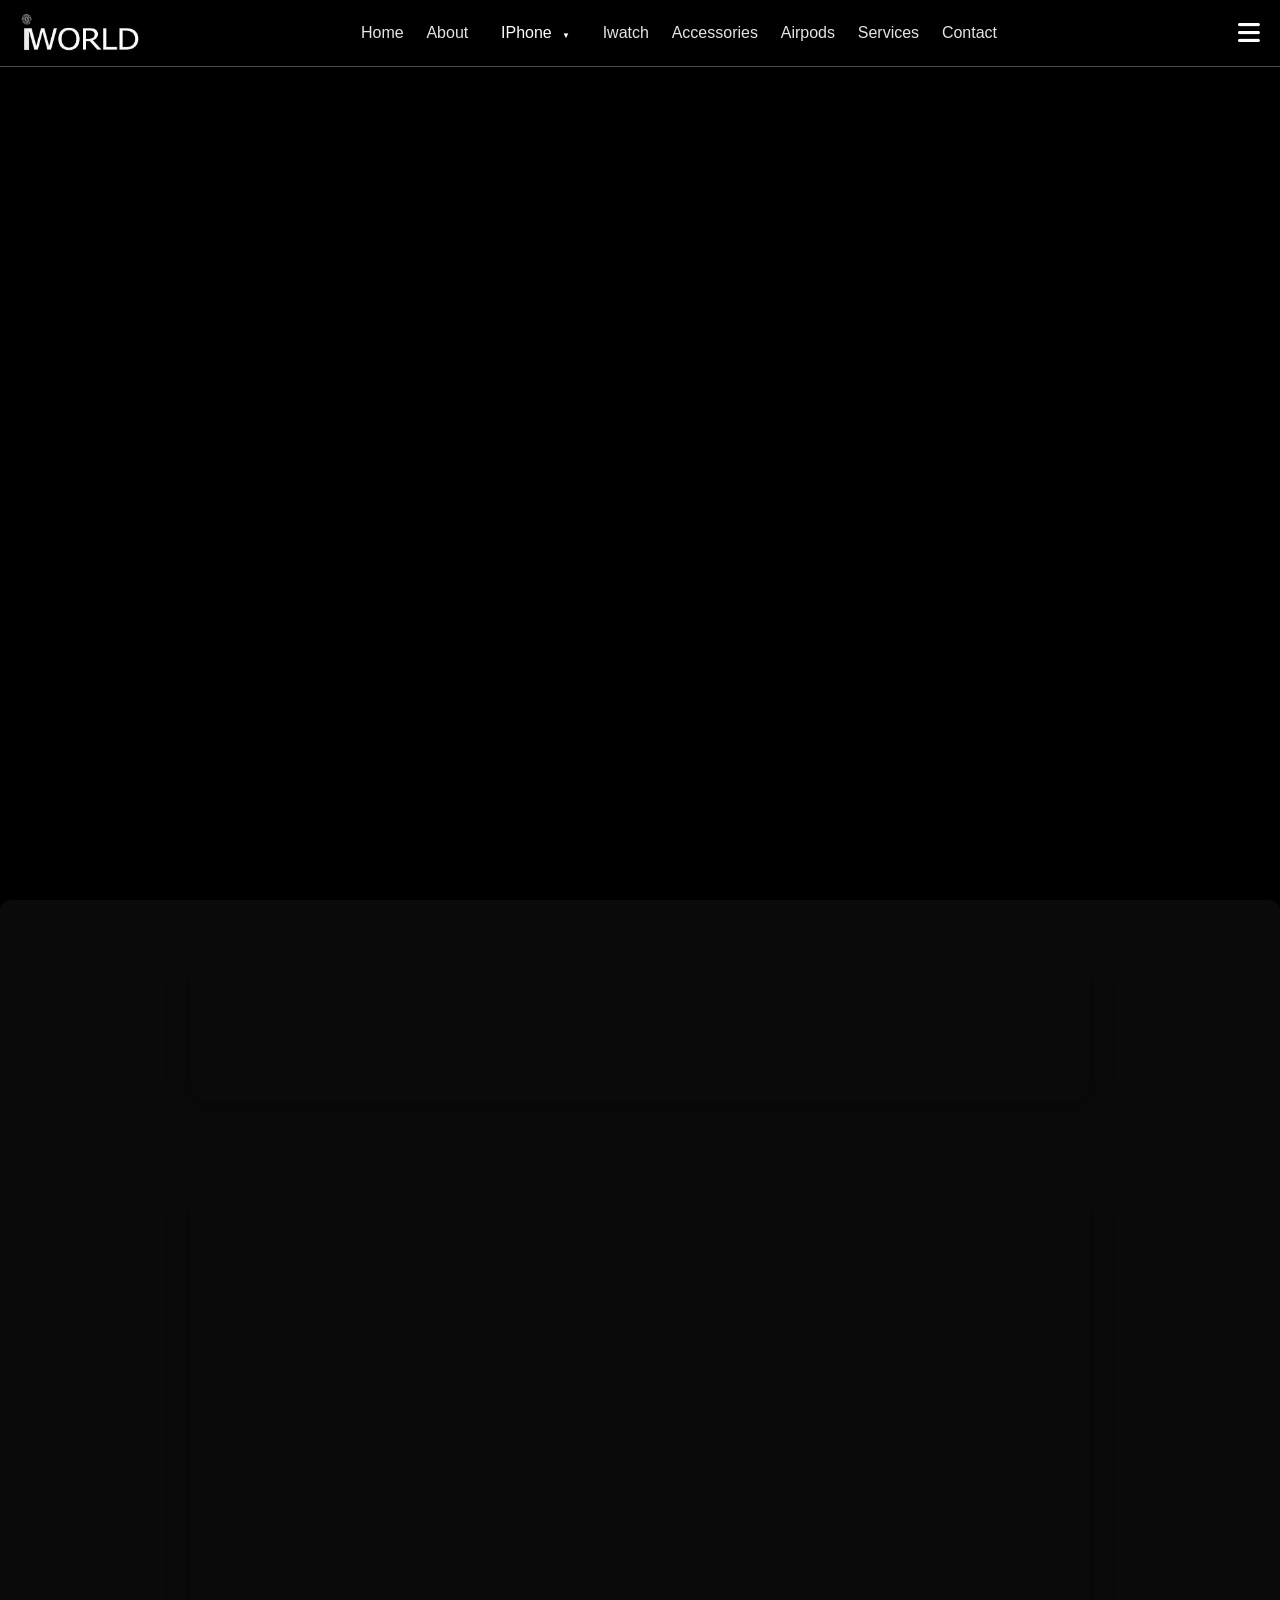
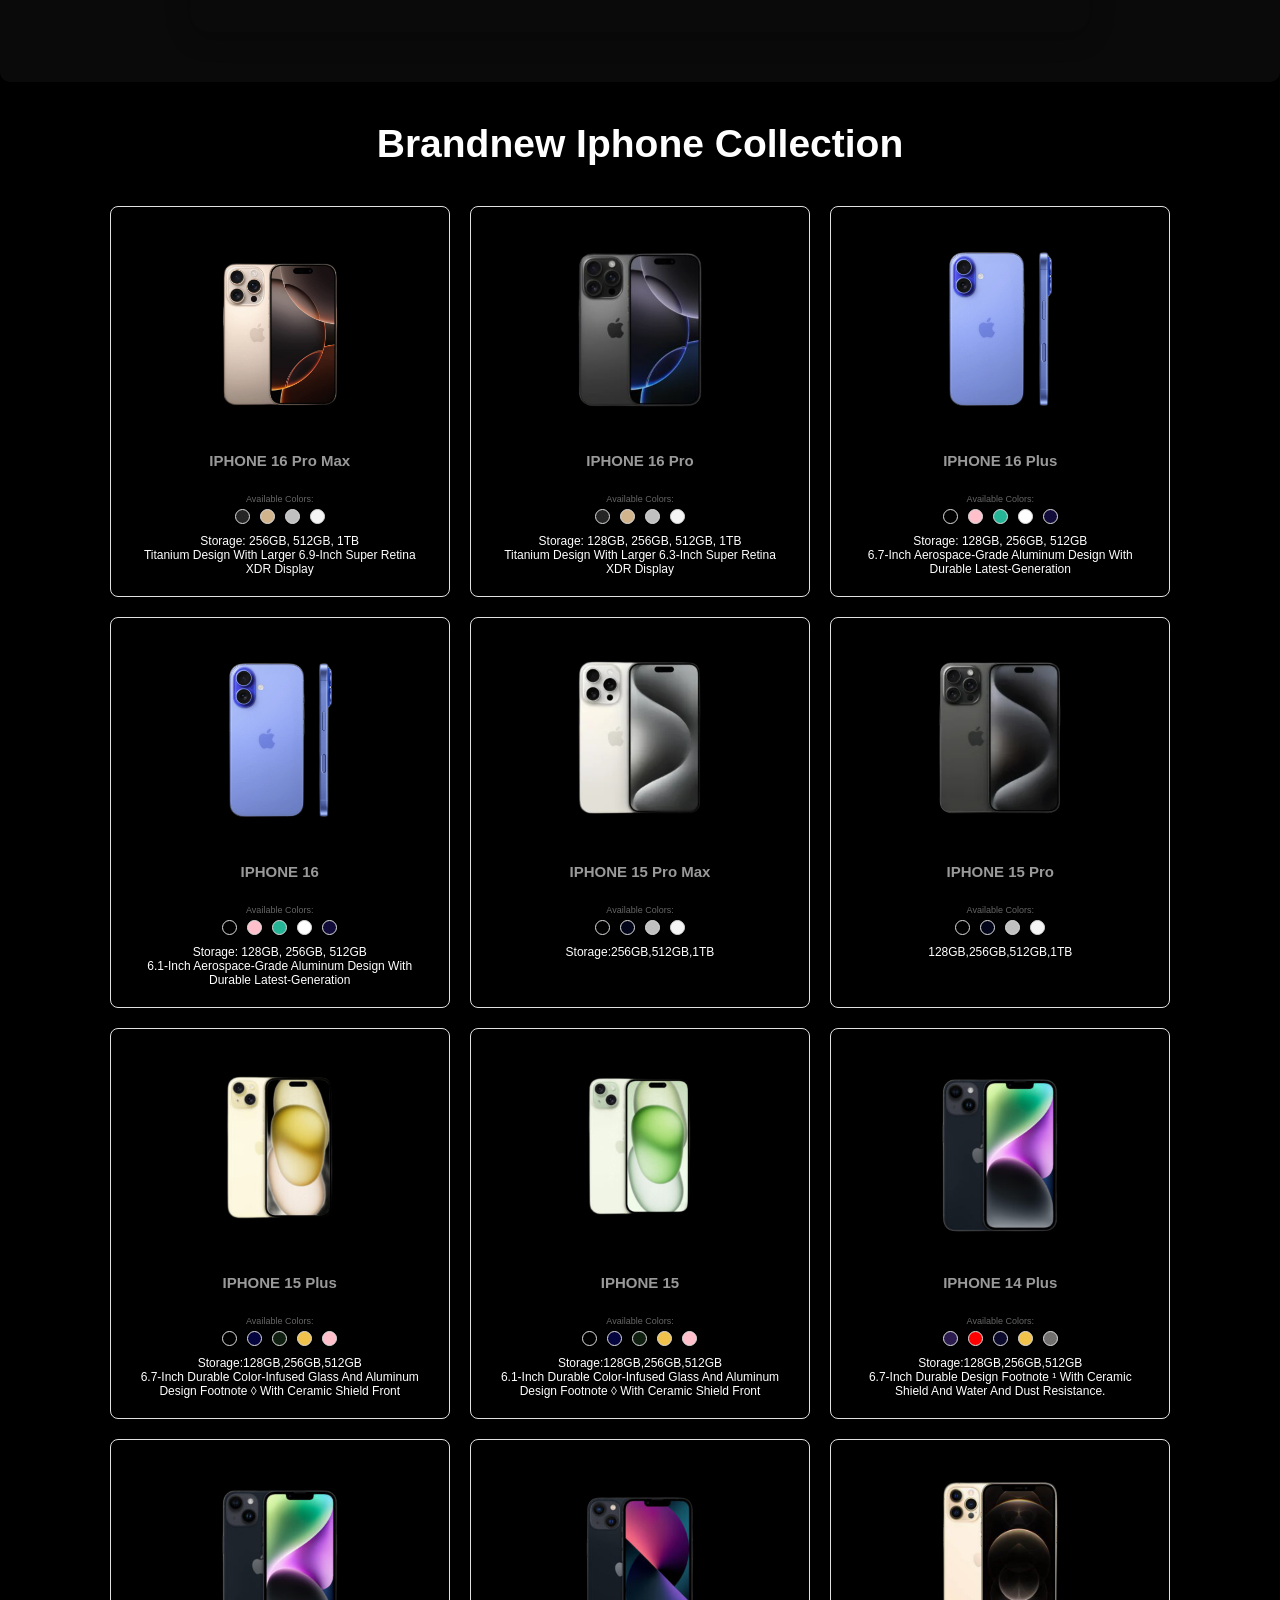
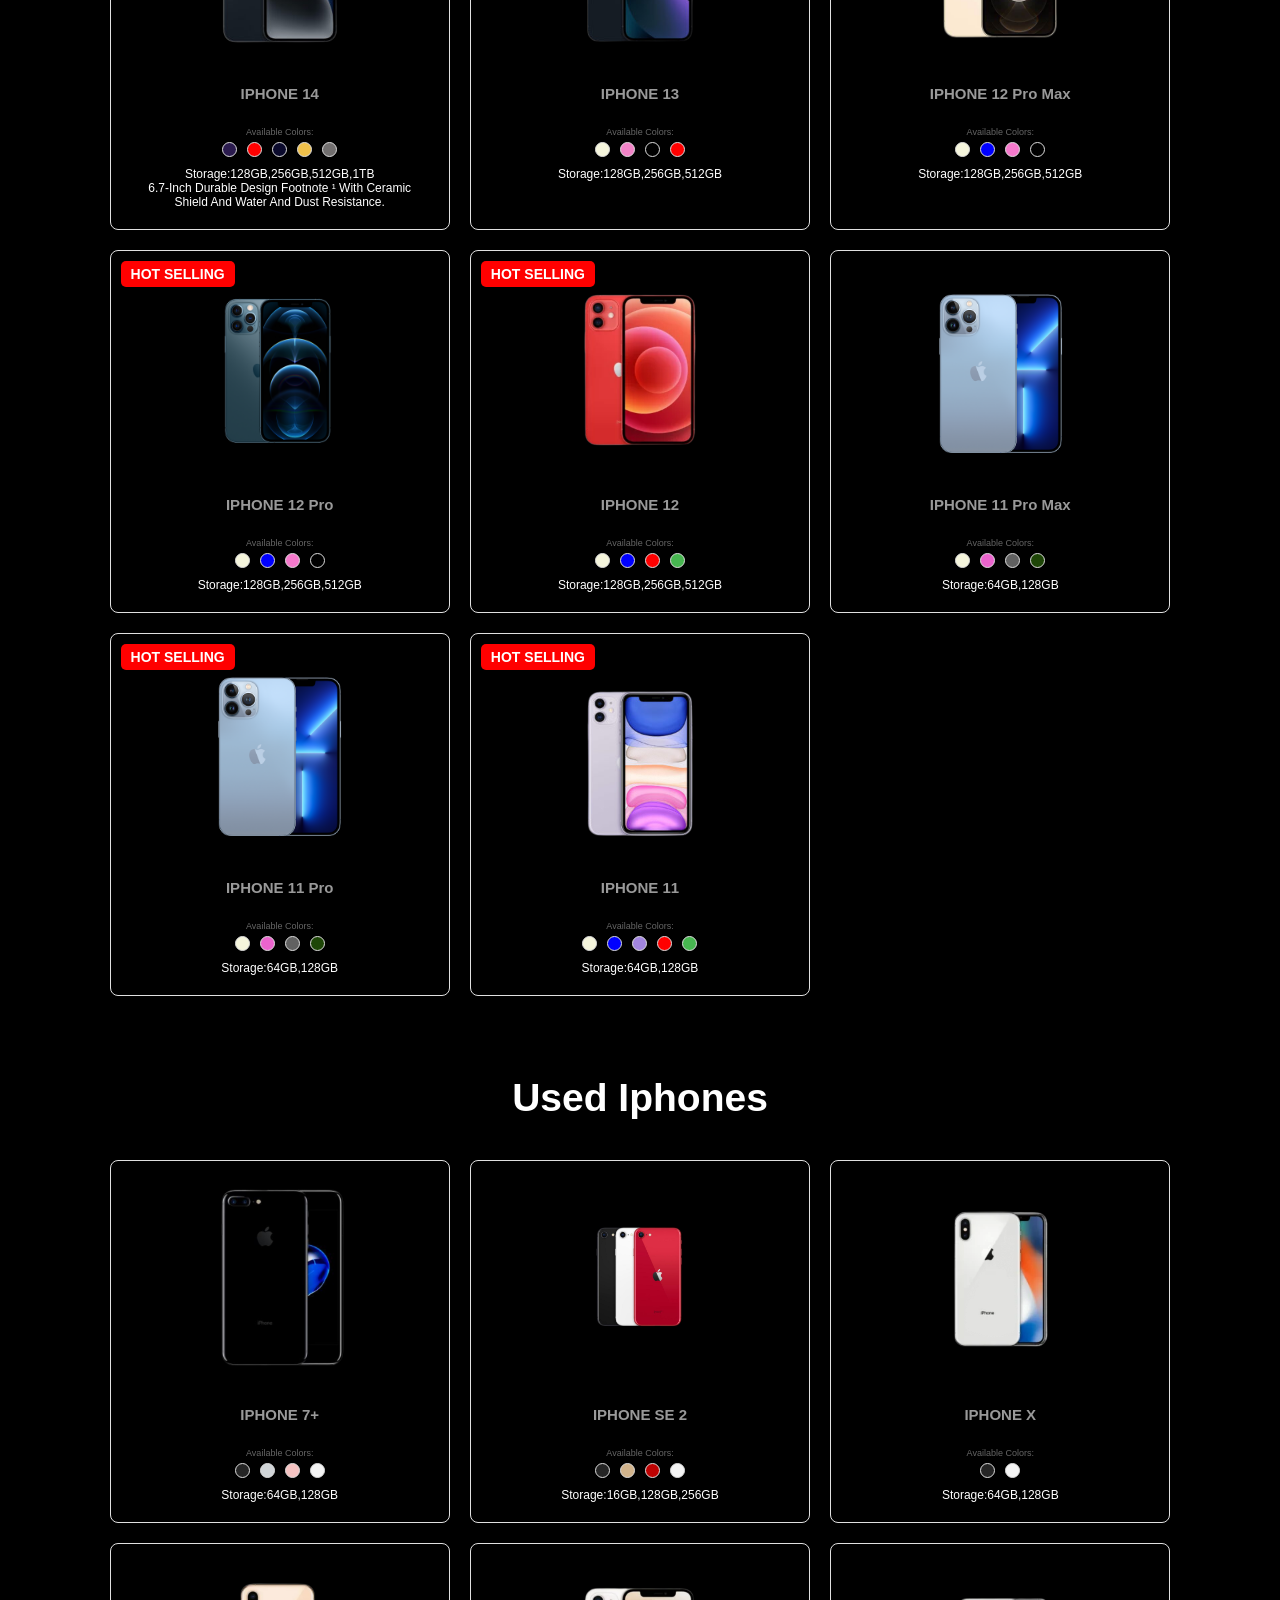
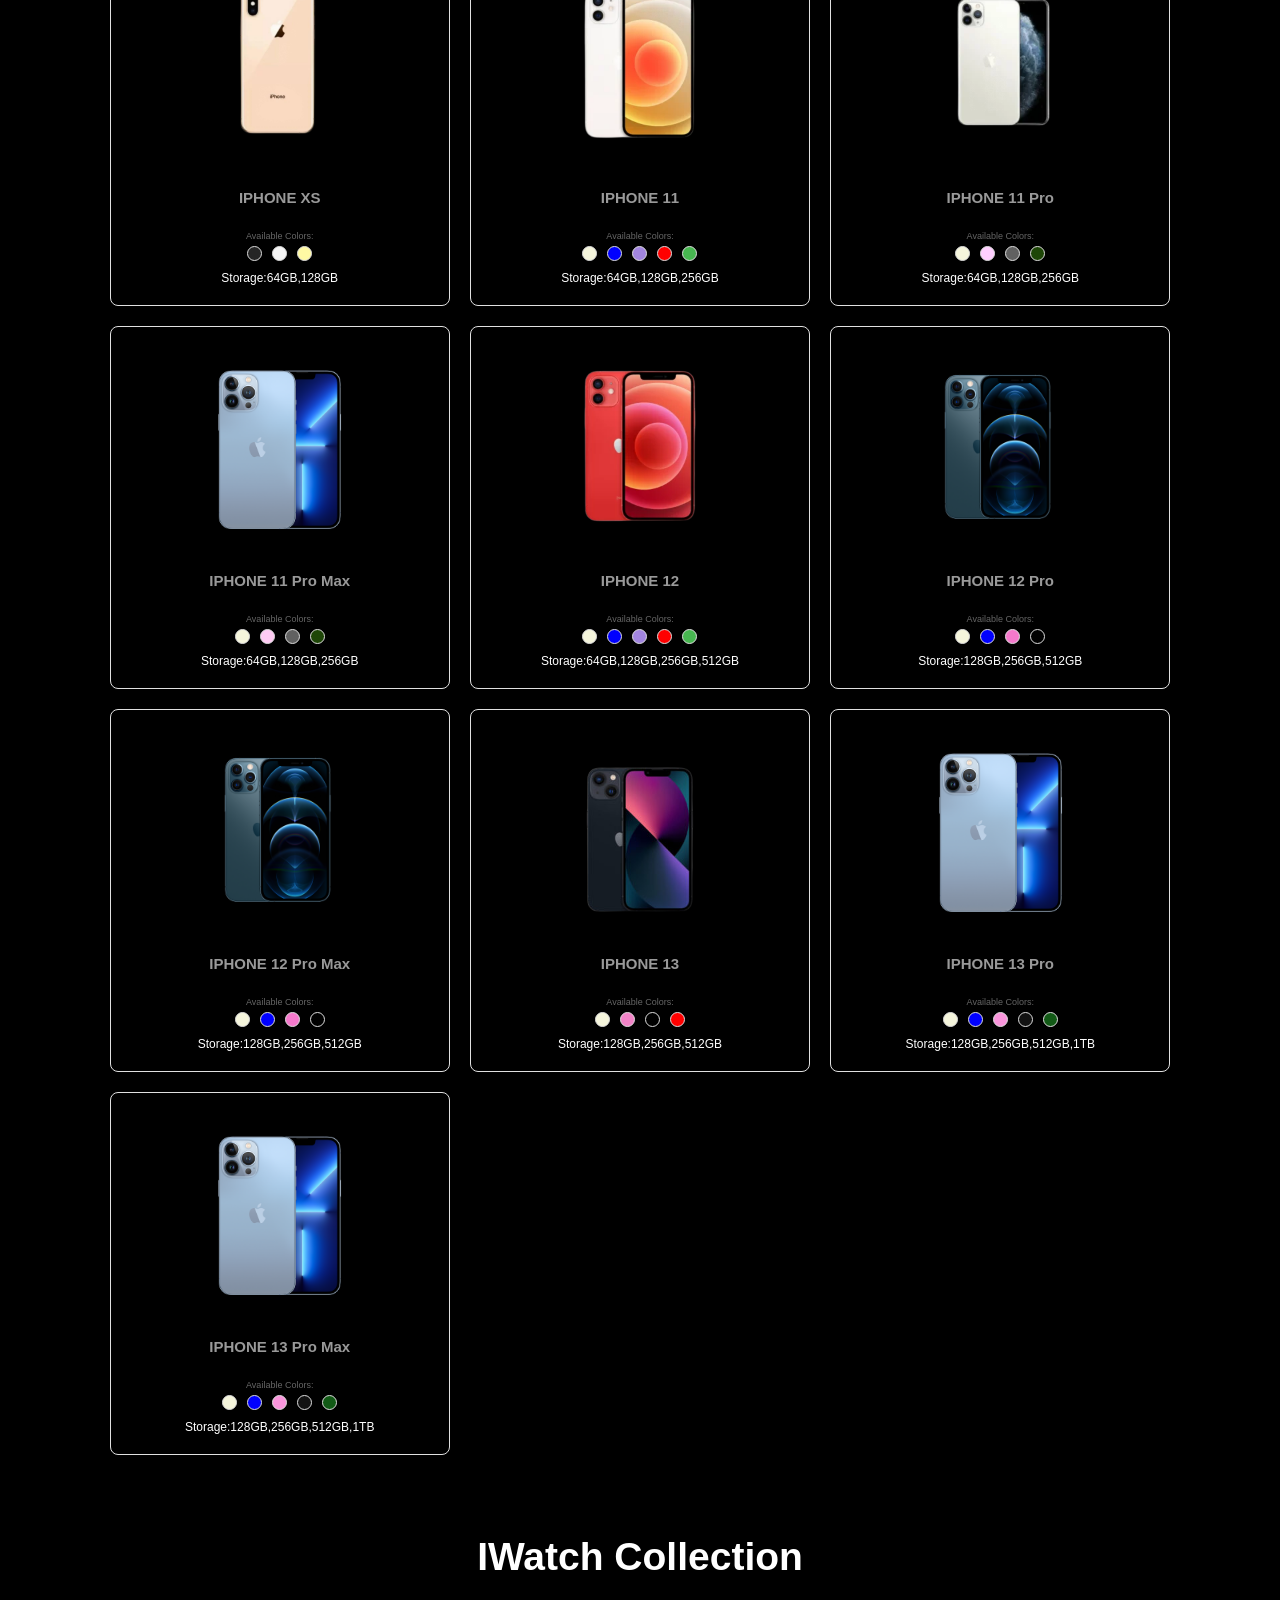
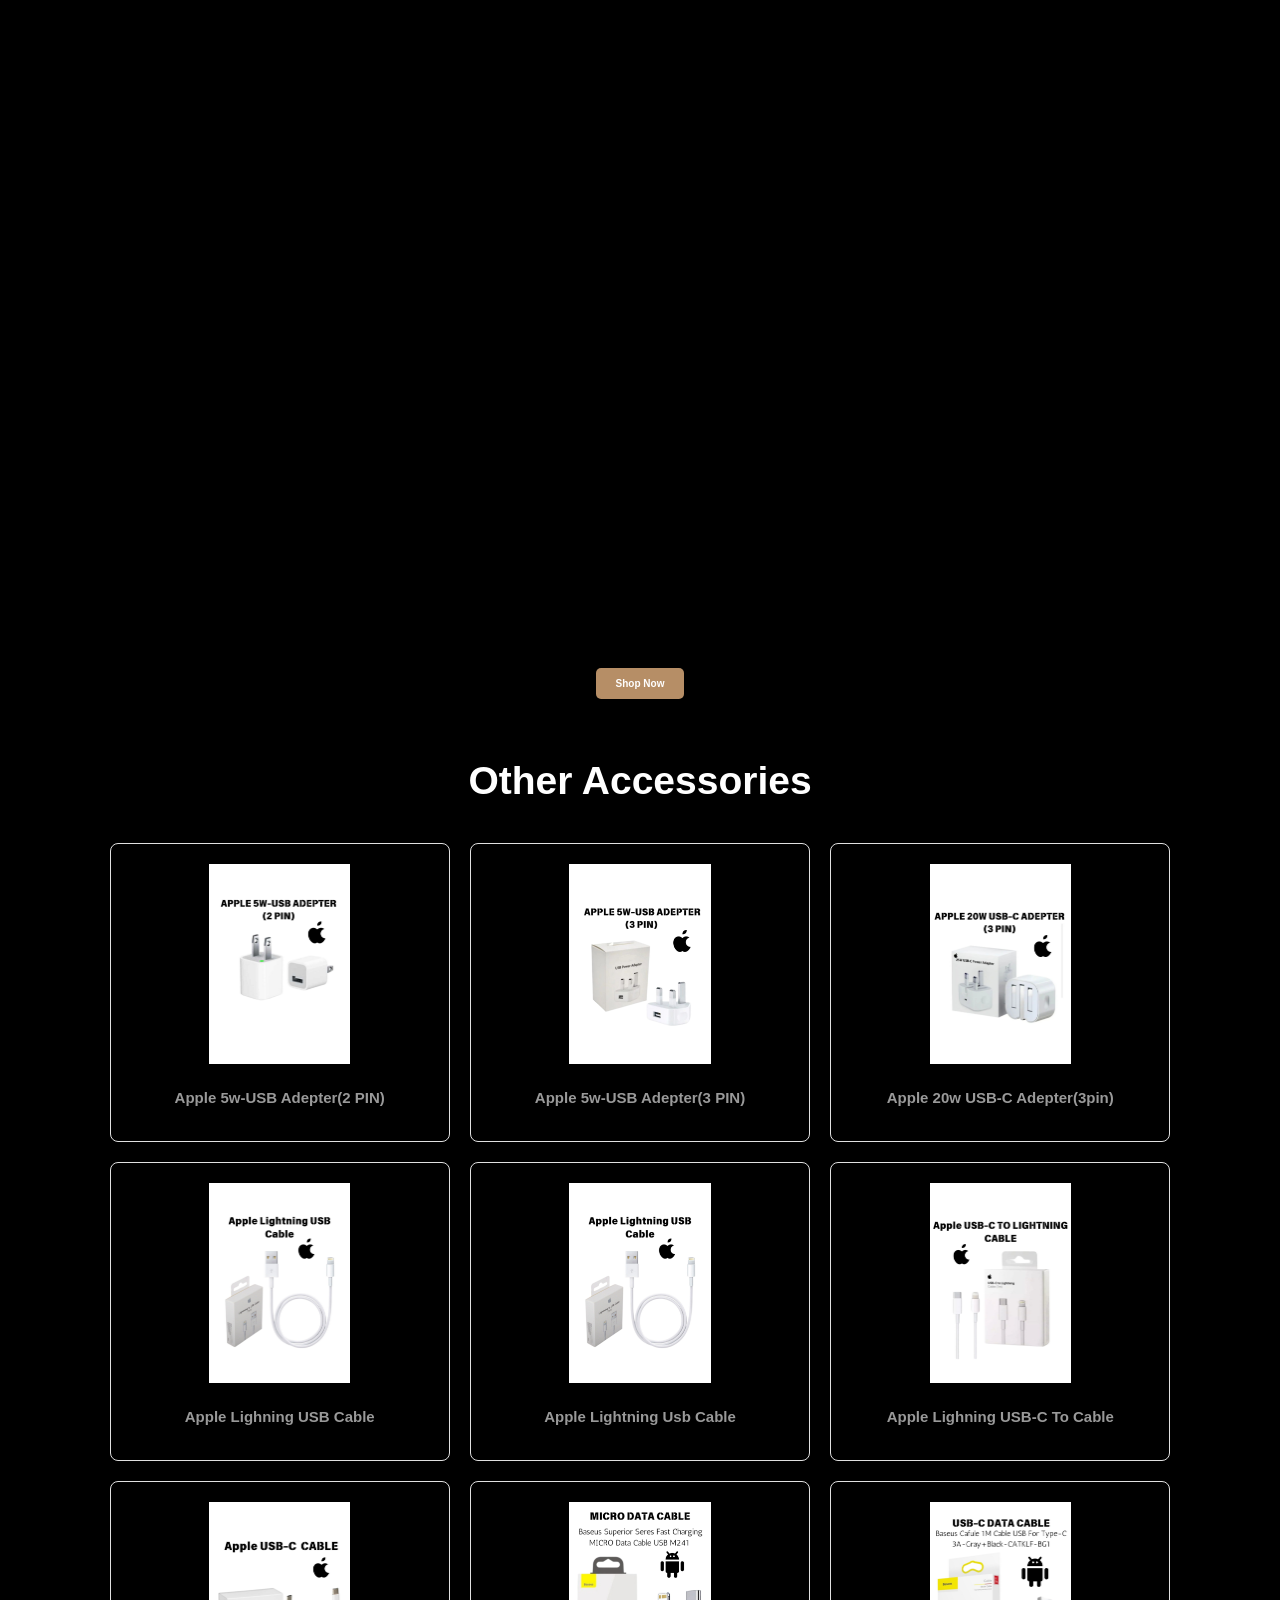
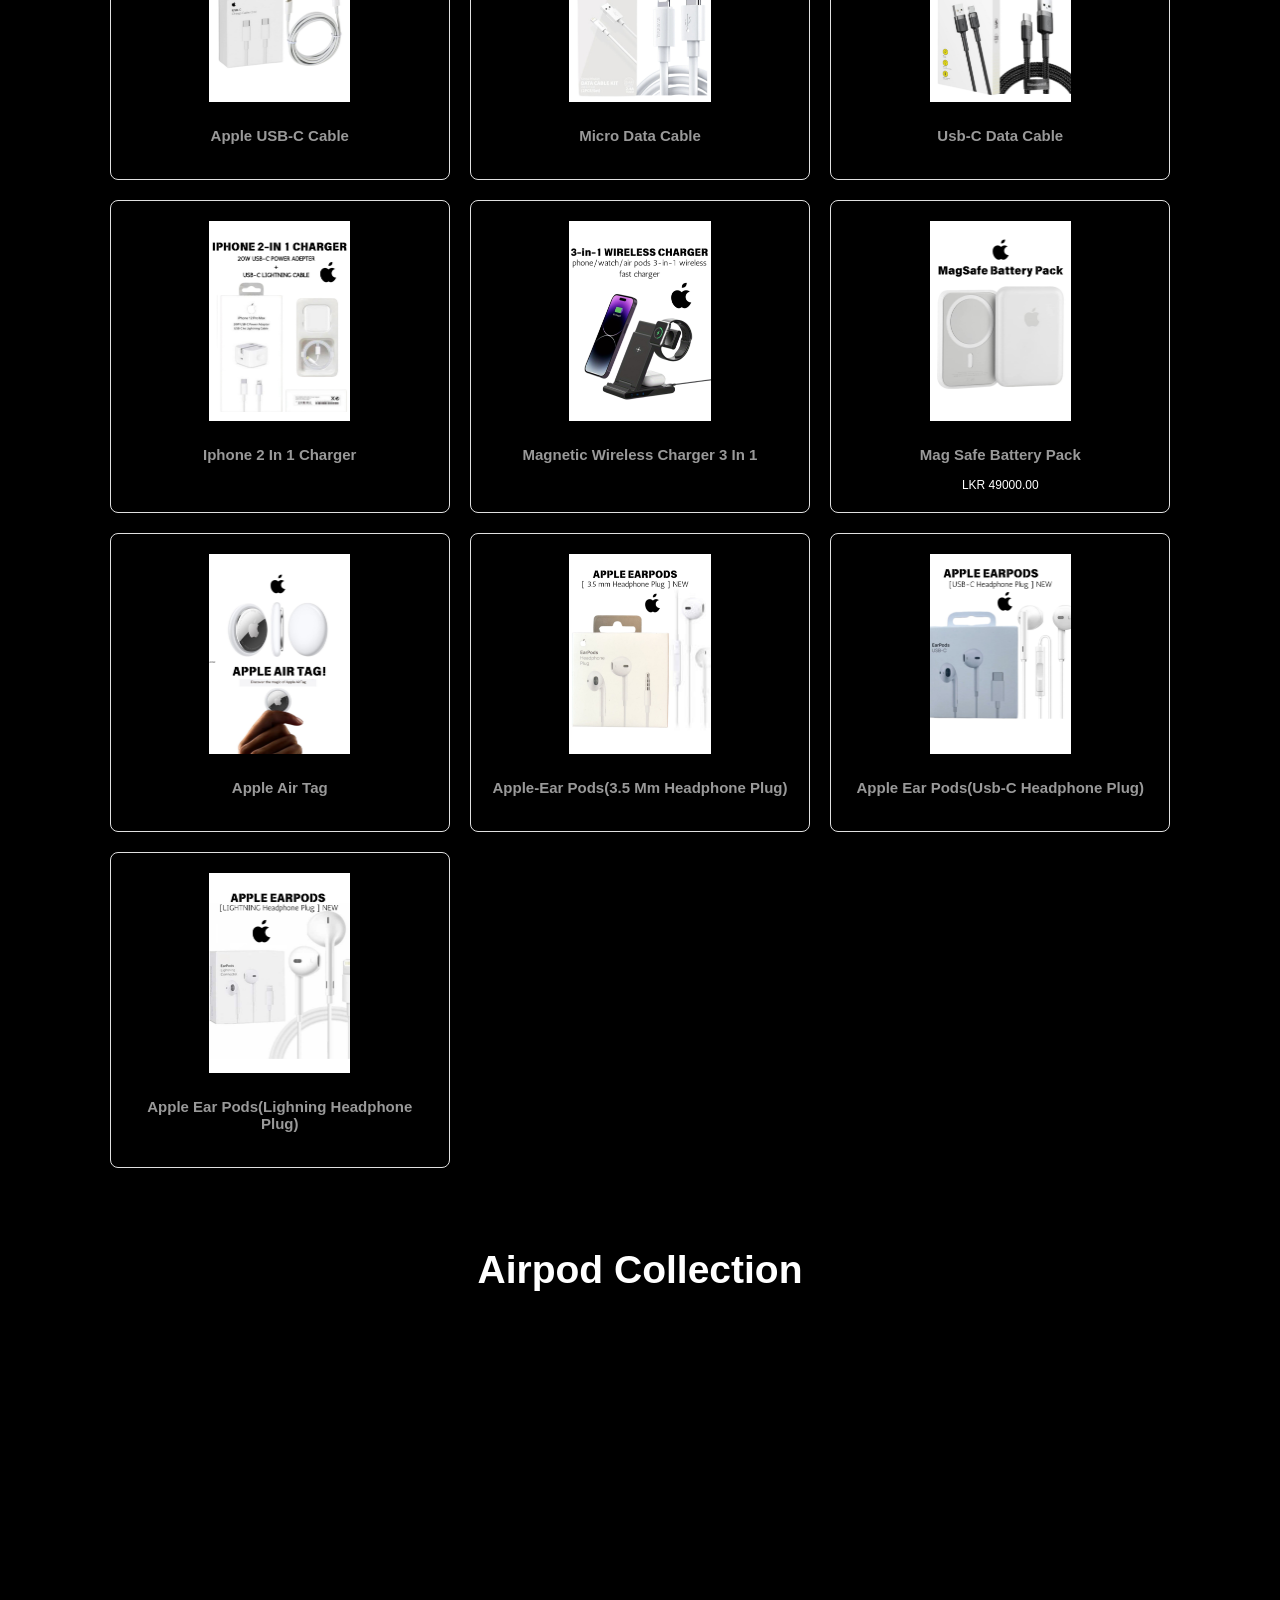
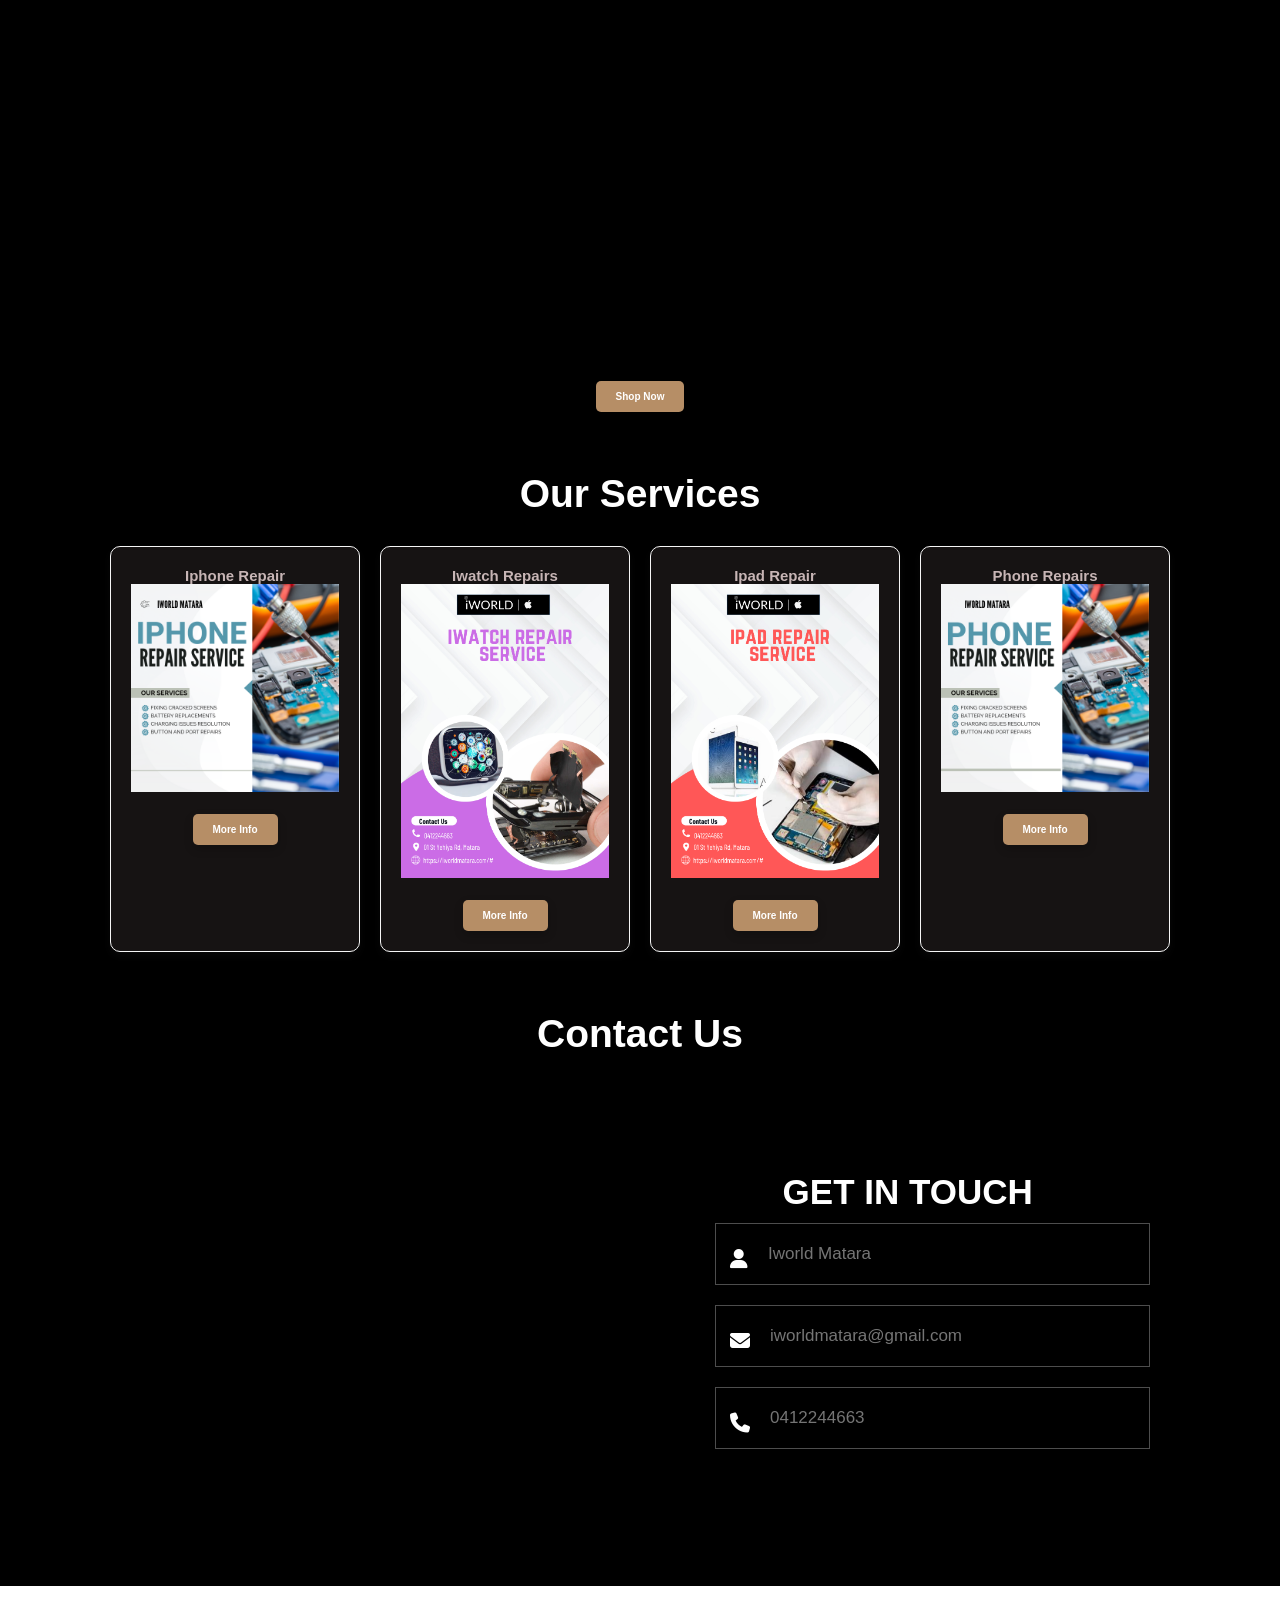
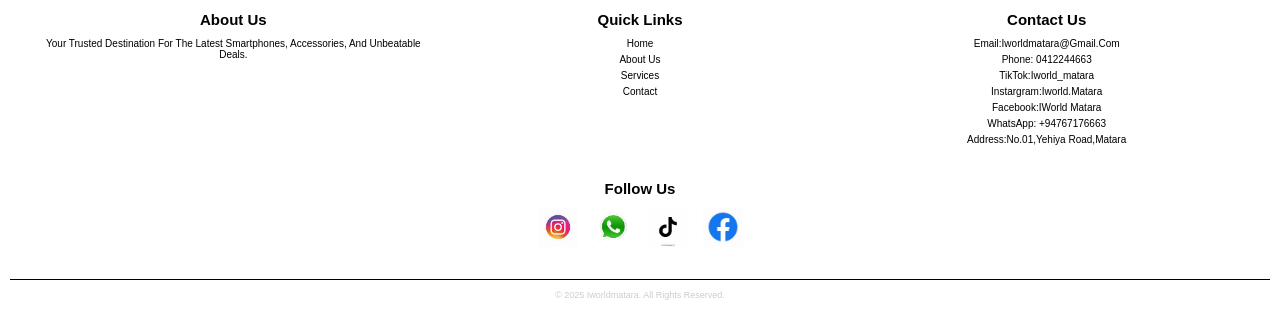
==== commit c60cd6bb: ".." ====
--- a/index.html
+++ b/index.html
@@ -934,191 +934,23 @@
     <!--i watch collection-->
     <section class="watch" id="watch">
         <h1 class="sectionsss-title">IWatch<span> Collection</span></h1>
-        <div class="productsss-grid">
-            <!-- Sample Product Cards -->
-            <div class="productsss-card">
-                <img src="images/series1.jpg" alt="Product 1">
-                <h3>i watches series 1</h3>
-               
-                <div class="color-options">
-                    <label>Available Colors:</label>
-                    <div class="color-range">
-                        <span class="color-dot" style="background-color: #f03e3e;"></span> <!-- Red -->
-                        <span class="color-dot" style="background-color: #61dda9;"></span> <!-- Green -->
-                        <span class="color-dot" style="background-color: #01010a;"></span> <!-- Blue -->
-                        <span class="color-dot" style="background-color: #f0c14b;"></span> <!-- Gold -->
-                    </div>
-                </div>
-                </div>
-
-                <div class="productsss-card">
-                    <img src="images/series 2 - Copy.jpg" alt="Product 1">
-                    <h3>i watches series 2</h3>
-                   
-                    <div class="color-options">
-                        <label>Available Colors:</label>
-                        <div class="color-range">
-                            <span class="color-dot" style="background-color: #f03e3e;"></span> <!-- Red -->
-                            <span class="color-dot" style="background-color: #61dda9;"></span> <!-- Green -->
-                            <span class="color-dot" style="background-color: #01010a;"></span> <!-- Blue -->
-                            <span class="color-dot" style="background-color: #f0c14b;"></span> <!-- Gold -->
-                        </div>
-                    </div>
-                    </div>
-                    <div class="productsss-card">
-                        <img src="images/series 3 - Copy.jpg" alt="Product 1">
-                        <h3>i watches series 3</h3>
-                        
-                        <div class="color-options">
-                            <label>Available Colors:</label>
-                            <div class="color-range">
-                                <span class="color-dot" style="background-color: #f03e3e;"></span> <!-- Red -->
-                                <span class="color-dot" style="background-color: #61dda9;"></span> <!-- Green -->
-                                <span class="color-dot" style="background-color: #01010a;"></span> <!-- Blue -->
-                                <span class="color-dot" style="background-color: #f0c14b;"></span> <!-- Gold -->
-                            </div>
-                        </div>
-                        </div>
-    
-               
-        
-                        <div class="productsss-card">
-                            <img src="images/series4 - Copy.jpg" alt="Product 1">
-                            <h3>i watches series 4</h3>
-                          
-                            <div class="color-options">
-                                <label>Available Colors:</label>
-                                <div class="color-range">
-                                    <span class="color-dot" style="background-color: #f03e3e;"></span> <!-- Red -->
-                                    <span class="color-dot" style="background-color: #61dda9;"></span> <!-- Green -->
-                                    <span class="color-dot" style="background-color: #01010a;"></span> <!-- Blue -->
-                                    <span class="color-dot" style="background-color: #f0c14b;"></span> <!-- Gold -->
-                                </div>
-                            </div>
-                            </div>
-
-                            <div class="productsss-card">
-                                <img src="images/Series-5.png" alt="Product 1">
-                                <h3>i watches series 5</h3>
-                               
-                                <div class="color-options">
-                                    <label>Available Colors:</label>
-                                    <div class="color-range">
-                                        <span class="color-dot" style="background-color: #f03e3e;"></span> <!-- Red -->
-                                        <span class="color-dot" style="background-color: #61dda9;"></span> <!-- Green -->
-                                        <span class="color-dot" style="background-color: #01010a;"></span> <!-- Blue -->
-                                        <span class="color-dot" style="background-color: #f0c14b;"></span> <!-- Gold -->
-                                    </div>
-                                </div>
-                                </div>
- 
-
-                                <div class="productsss-card">
-                                    <img src="images/seires6 - Copy.jpg" alt="Product 1">
-                                    <h3>i watches series 6</h3>
-                              
-                                    <div class="color-options">
-                                        <label>Available Colors:</label>
-                                        <div class="color-range">
-                                            <span class="color-dot" style="background-color: #f03e3e;"></span> <!-- Red -->
-                                            <span class="color-dot" style="background-color: #61dda9;"></span> <!-- Green -->
-                                            <span class="color-dot" style="background-color: #01010a;"></span> <!-- Blue -->
-                                            <span class="color-dot" style="background-color: #f0c14b;"></span> <!-- Gold -->
-                                        </div>
-                                    </div>
-                                    </div>
- 
-                                    
-                                    <div class="productsss-card">
-                                        <img src="images/Series-5.png" alt="Product 1">
-                                        <h3>i watches series 7</h3>
-                                         
-                                        <div class="color-options">
-                                            <label>Available Colors:</label>
-                                            <div class="color-range">
-                                                <span class="color-dot" style="background-color: #f03e3e;"></span> <!-- Red -->
-                                                <span class="color-dot" style="background-color: #61dda9;"></span> <!-- Green -->
-                                                <span class="color-dot" style="background-color: #01010a;"></span> <!-- Blue -->
-                                                <span class="color-dot" style="background-color: #f0c14b;"></span> <!-- Gold -->
-                                            </div>
-                                        </div>
-                                        </div>
- 
-                                        
-                                        <div class="productsss-card">
-                                            <img src="images/series8 - Copy.jpg" alt="Product 1">
-                                            <h3>i watches series 8</h3>
-                                            
-                                            <div class="color-options">
-                                                <label>Available Colors:</label>
-                                                <div class="color-range">
-                                                    <span class="color-dot" style="background-color: #f03e3e;"></span> <!-- Red -->
-                                                    <span class="color-dot" style="background-color: #61dda9;"></span> <!-- Green -->
-                                                    <span class="color-dot" style="background-color: #01010a;"></span> <!-- Blue -->
-                                                    <span class="color-dot" style="background-color: #f0c14b;"></span> <!-- Gold -->
-                                                </div>
-                                            </div>
-                                            </div>
- 
-                                            
-                                            <div class="productsss-card">
-                                                <img src="images/Series-5.png" alt="Product 1">
-                                                <h3>i watches series 9</h3>
-                                                
-                                                <div class="color-options">
-                                                    <label>Available Colors:</label>
-                                                    <div class="color-range">
-                                                        <span class="color-dot" style="background-color: #f03e3e;"></span> <!-- Red -->
-                                                        <span class="color-dot" style="background-color: #61dda9;"></span> <!-- Green -->
-                                                        <span class="color-dot" style="background-color: #01010a;"></span> <!-- Blue -->
-                                                        <span class="color-dot" style="background-color: #f0c14b;"></span> <!-- Gold -->
-                                                    </div>
-                                                </div>
-                                                </div>
- 
-                                                
-                                                <div class="productsss-card">
-                                                    <img src="images/series10 - Copy.jpeg" alt="Product 1">
-                                                    <h3>i watches series 10</h3>
-                                                  
-                                                    <div class="color-options">
-                                                        <label>Available Colors:</label>
-                                                        <div class="color-range">
-                                                            <span class="color-dot" style="background-color: #f03e3e;"></span> <!-- Red -->
-                                                            <span class="color-dot" style="background-color: #61dda9;"></span> <!-- Green -->
-                                                            <span class="color-dot" style="background-color: #01010a;"></span> <!-- Blue -->
-                                                            <span class="color-dot" style="background-color: #f0c14b;"></span> <!-- Gold -->
-                                                        </div>
-                                                    </div>
-                                                    </div>
- 
-                                                    
-                                                    <div class="productsss-card">
-                                                        <img src="images/series10 - Copy.jpeg" alt="Product 1">
-                                                        <h3>i watches series 11</h3>
-                                                         
-                                                        <div class="color-options">
-                                                            <label>Available Colors:</label>
-                                                            <div class="color-range">
-                                                                <span class="color-dot" style="background-color: #f03e3e;"></span> <!-- Red -->
-                                                                <span class="color-dot" style="background-color: #61dda9;"></span> <!-- Green -->
-                                                                <span class="color-dot" style="background-color: #01010a;"></span> <!-- Blue -->
-                                                                <span class="color-dot" style="background-color: #f0c14b;"></span> <!-- Gold -->
-                                                            </div>
-                                                        </div>
-                                                        </div>
-                         
-                
-               
-
-            
-
-          </div>
+        <div class="video-container2">
+        <video autoplay muted loop playsinline>
+            <source src="images/Purple Black Dynamic Galaxy Animated Group Project Presentation (3).mp4" type="video/mp4">
+            Your browser does not support the video tag.
+        </video>
+    </div>
+    <!-- HTML -->
+<a href="shop.html" class="btn">Shop Now</a>
+
+         
     </section>
 
      
         <!--ASSCORIES SECTION-->
         <section class="accessories" id="Accesories">
+              
+
             <h1 class="sections-title">Other <span>Accessories</span></h1>
     
             <div class="productsss-grid">
@@ -1304,86 +1136,21 @@
     <!--airpods serios-->
     
     <section class="Airpods" id="Airpods">
+         
         <h1 class="sections-title">Airpod <span>Collection</span></h1>
 
-
-    
+ <div class="video-container2">
+        <video autoplay muted loop playsinline>
+            <source src="images/Purple Black Dynamic Galaxy Animated Group Project Presentation (1).mp4" type="video/mp4">
+            Your browser does not support the video tag.
+        </video>
+    </div>
+
+    <a href="shopss.html" class="btn">Shop Now</a>
   
 
 
-        <div class="productsss-grid">
-
-            <div class="productsss-card">
-                <img src="images/apple-airpods-4-earbuds-anc-4.jpg" alt="Product 1">
-                <h3> apple-airpods (1st generation)</h3>
-              
-            </div>
-
-
-            <div class="productsss-card">
-                <img src="images/apple-airpods-4-earbuds-anc-4.jpg" alt="Product 1">
-                <h3> apple-airpods (2nd generation)</h3>
-                 
-                 
-            </div>
-
-
-            <div class="productsss-card">
-                <img src="images/airpod 2 and 3.jpg" alt="Product 1">
-                <h3> apple-airpods (third generation)</h3>
-               
-                 
-            </div>
-
-
-            <div class="productsss-card">
-                <img src="images/apple-airpods-4-earbuds-anc-4.jpg" alt="Product 1">
-                <h3> apple-airpods 4</h3>
-                
-                 
-            </div>
-
-            <div class="productsss-card">
-                <img src="images/airpod 2 and 3.jpg" alt="Product 1">
-                <h3> apple-airpods pro</h3>
-                
-            </div>
-
-            <div class="productsss-card">
-                <img src="images/airpod 2 and 3.jpg" alt="Product 1">
-                <h3> apple-airpods pro(Second generation)</h3>
-              
-                 
-            </div>
- 
-                 
-          
- 
-           
-
         
-
-        <div class="productsss-card">
-            <img src="images/Untitled_design__3_-removebg-preview (1).png" alt="Product 1">
-            <h3> apple-airpods max</h3>
-            
-             
-        </div>
-
-        
- 
-
-            
- 
- 
-
-            
-            
- 
-
-
-
-        </div>
     </section>
 
     <!--our serives section-->
--- a/style.css
+++ b/style.css
@@ -378,6 +378,61 @@
         border-radius: 10px;
     }
 }
+/* ===== Video Container 2 Styling ===== */
+.video-container2 {
+  position: relative;
+  width: 100%;
+  max-width: 1100px;    /* adjust for desktop size */
+  margin: 30px auto;    /* center on page */
+  border-radius: 18px;
+  overflow: hidden;
+  box-shadow: 0 8px 28px rgba(0,0,0,0.25);
+  background: #000;
+}
+
+/* Maintain 16:9 ratio */
+.video-container2::before {
+  content: "";
+  display: block;
+  padding-top: 56.25%;   /* 16:9 aspect ratio */
+}
+
+/* Video fills the container */
+.video-container2 video {
+  position: absolute;
+  inset: 0;
+  width: 100%;
+  height: 100%;
+  object-fit: cover;     /* cover = nice crop effect */
+  border: none;
+}
+
+/* Mobile tweaks */
+@media (max-width: 600px) {
+  .video-container2 {
+    border-radius: 12px;
+    margin: 20px auto;
+  }
+}
+/* CSS */
+.btn {
+  display: inline-block;
+  padding: 12px 24px;
+  background: #4a00e0; /* gradient purple */
+  background: linear-gradient(90deg, #8e2de2, #4a00e0);
+  color: white;
+  font-size: 16px;
+  font-weight: bold;
+  border-radius: 30px;
+  text-decoration: none;
+  box-shadow: 0 4px 10px rgba(0,0,0,0.2);
+  transition: 0.3s ease;
+}
+
+.btn:hover {
+  background: linear-gradient(90deg, #4a00e0, #8e2de2);
+  transform: scale(1.05);
+}
 
 .about {
     display: flex;
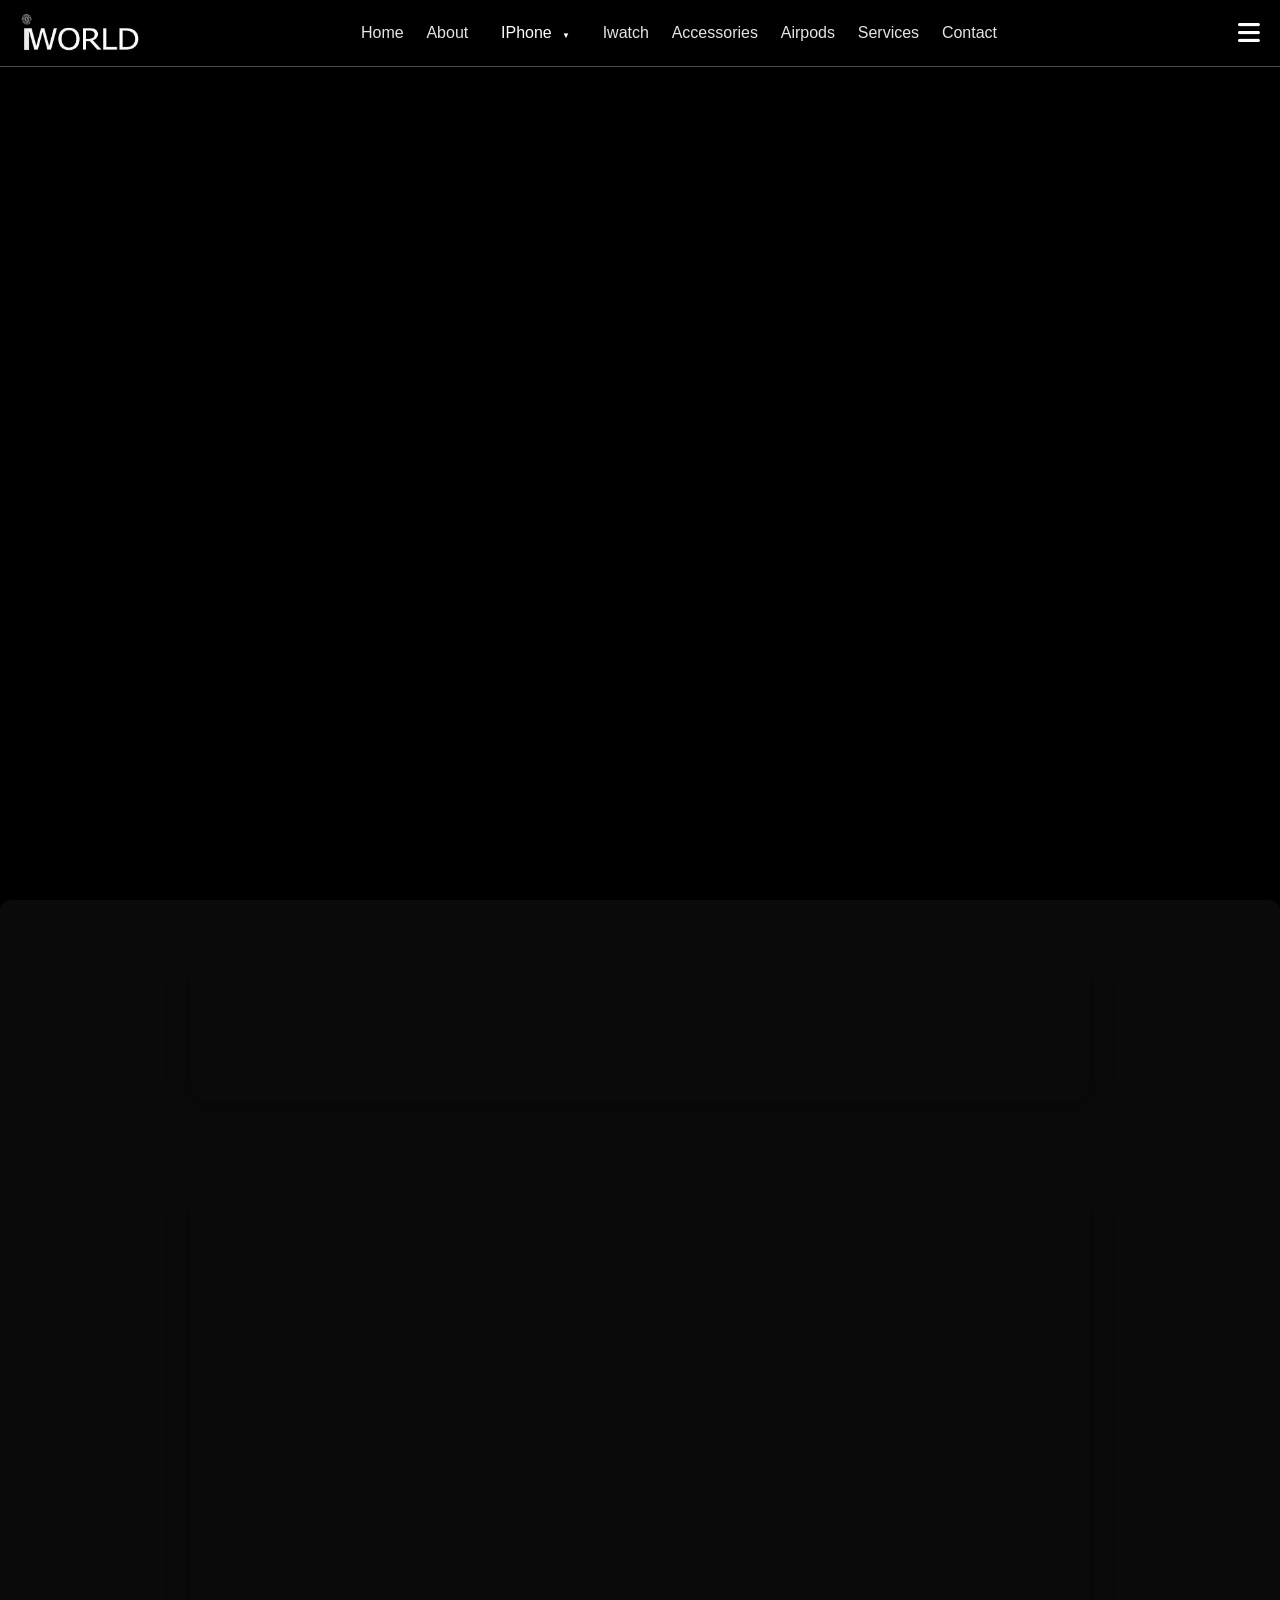
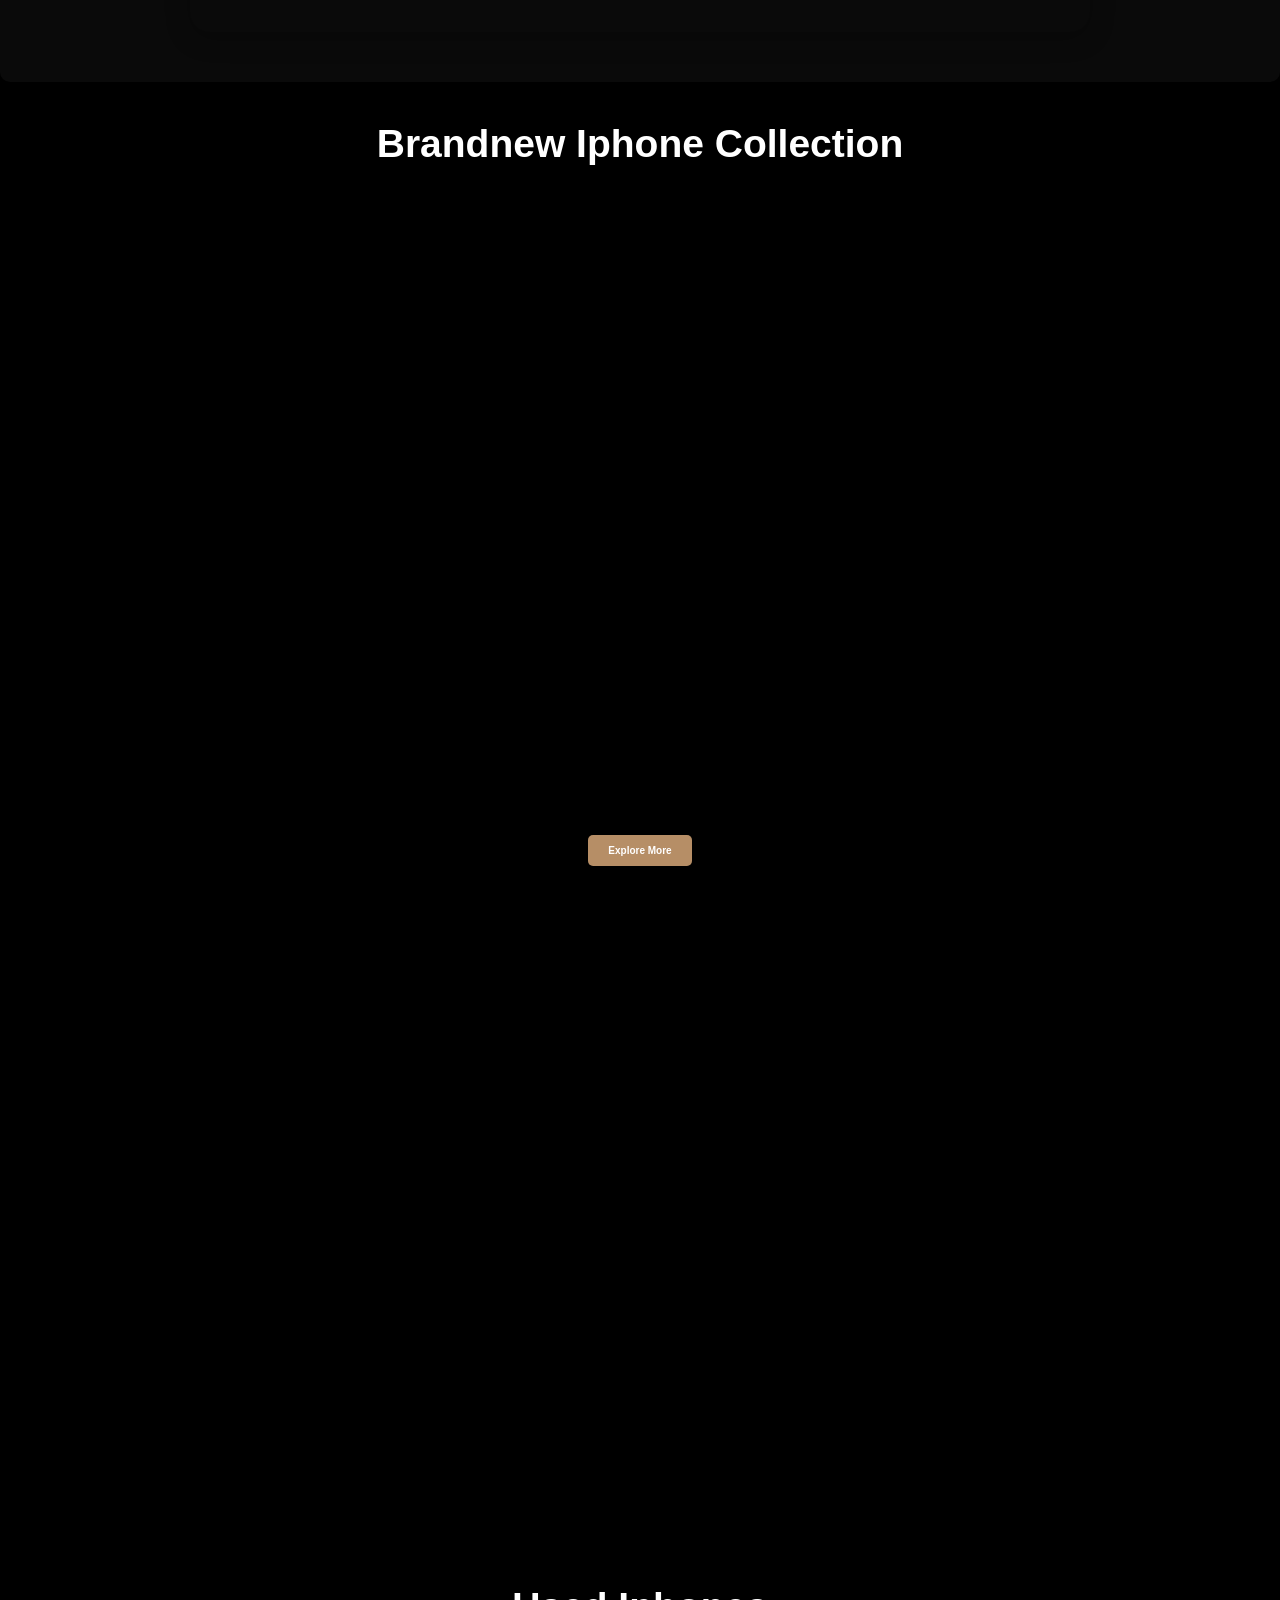
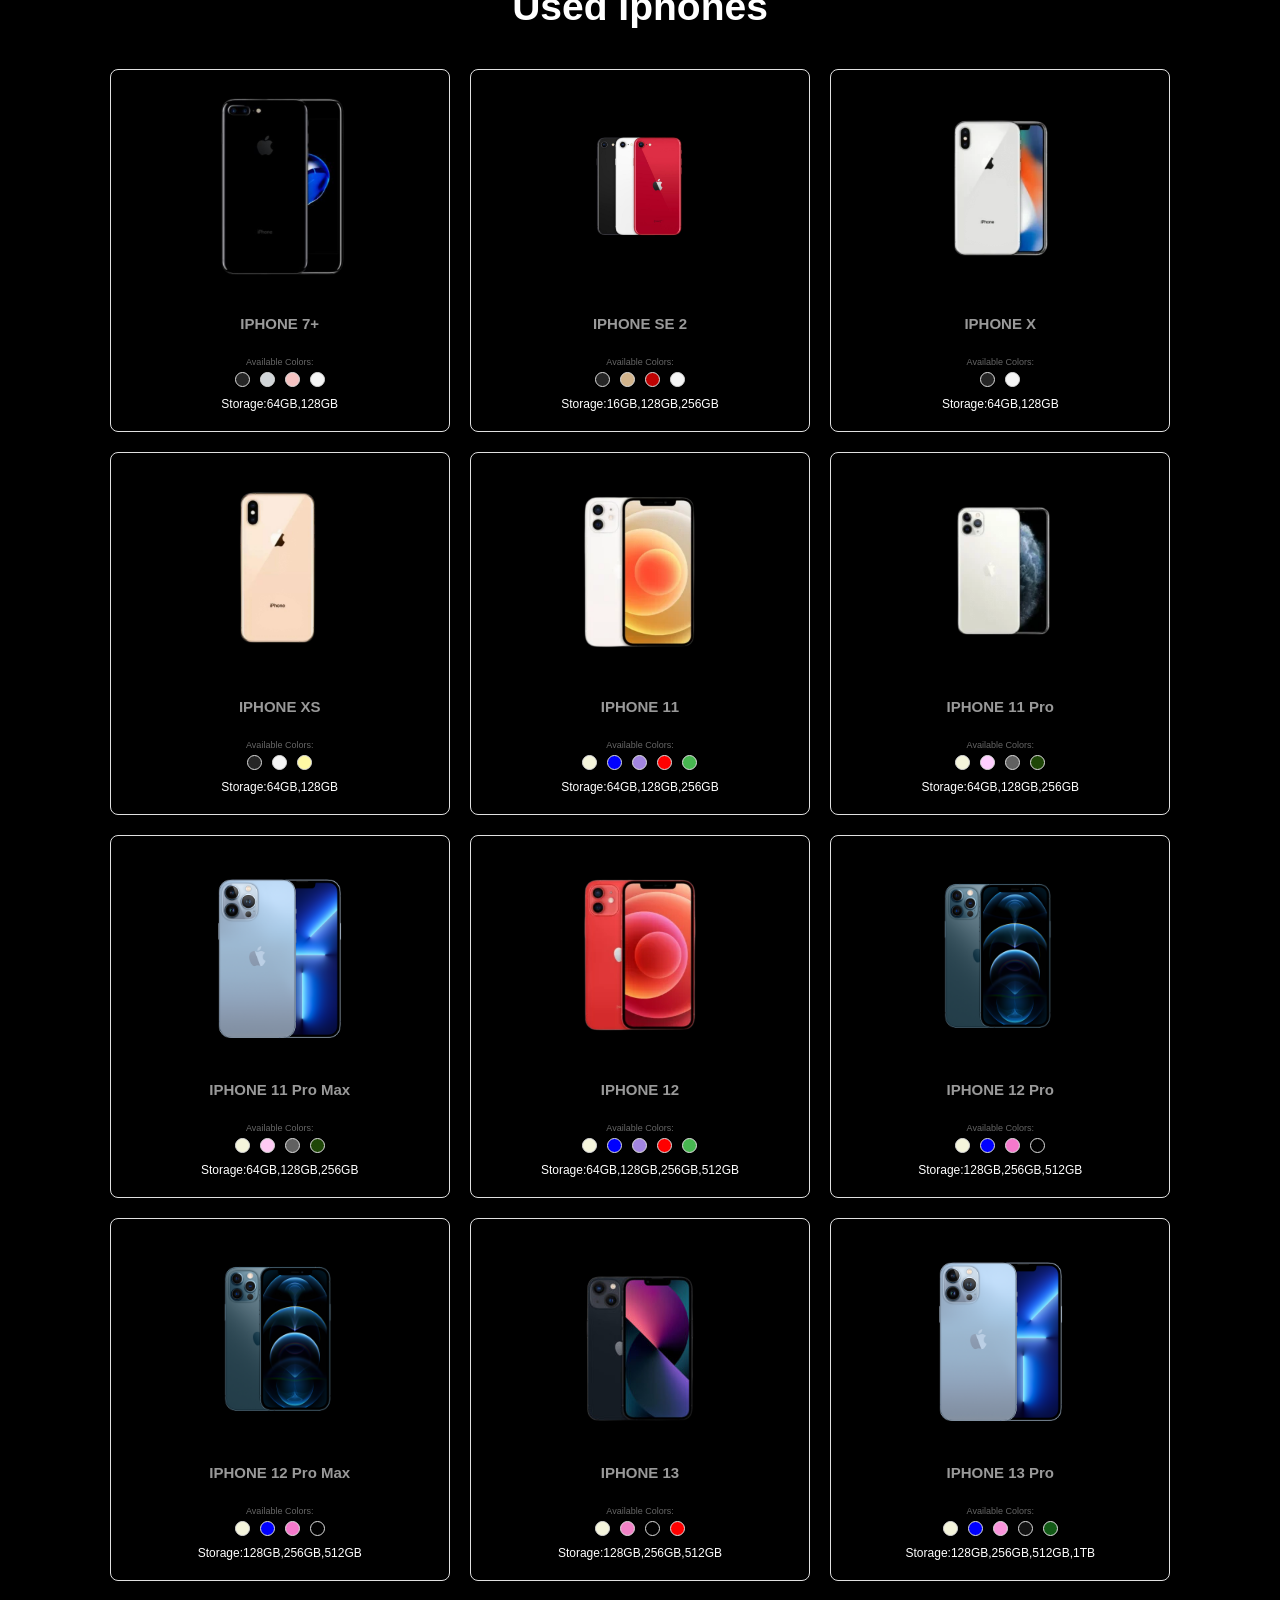
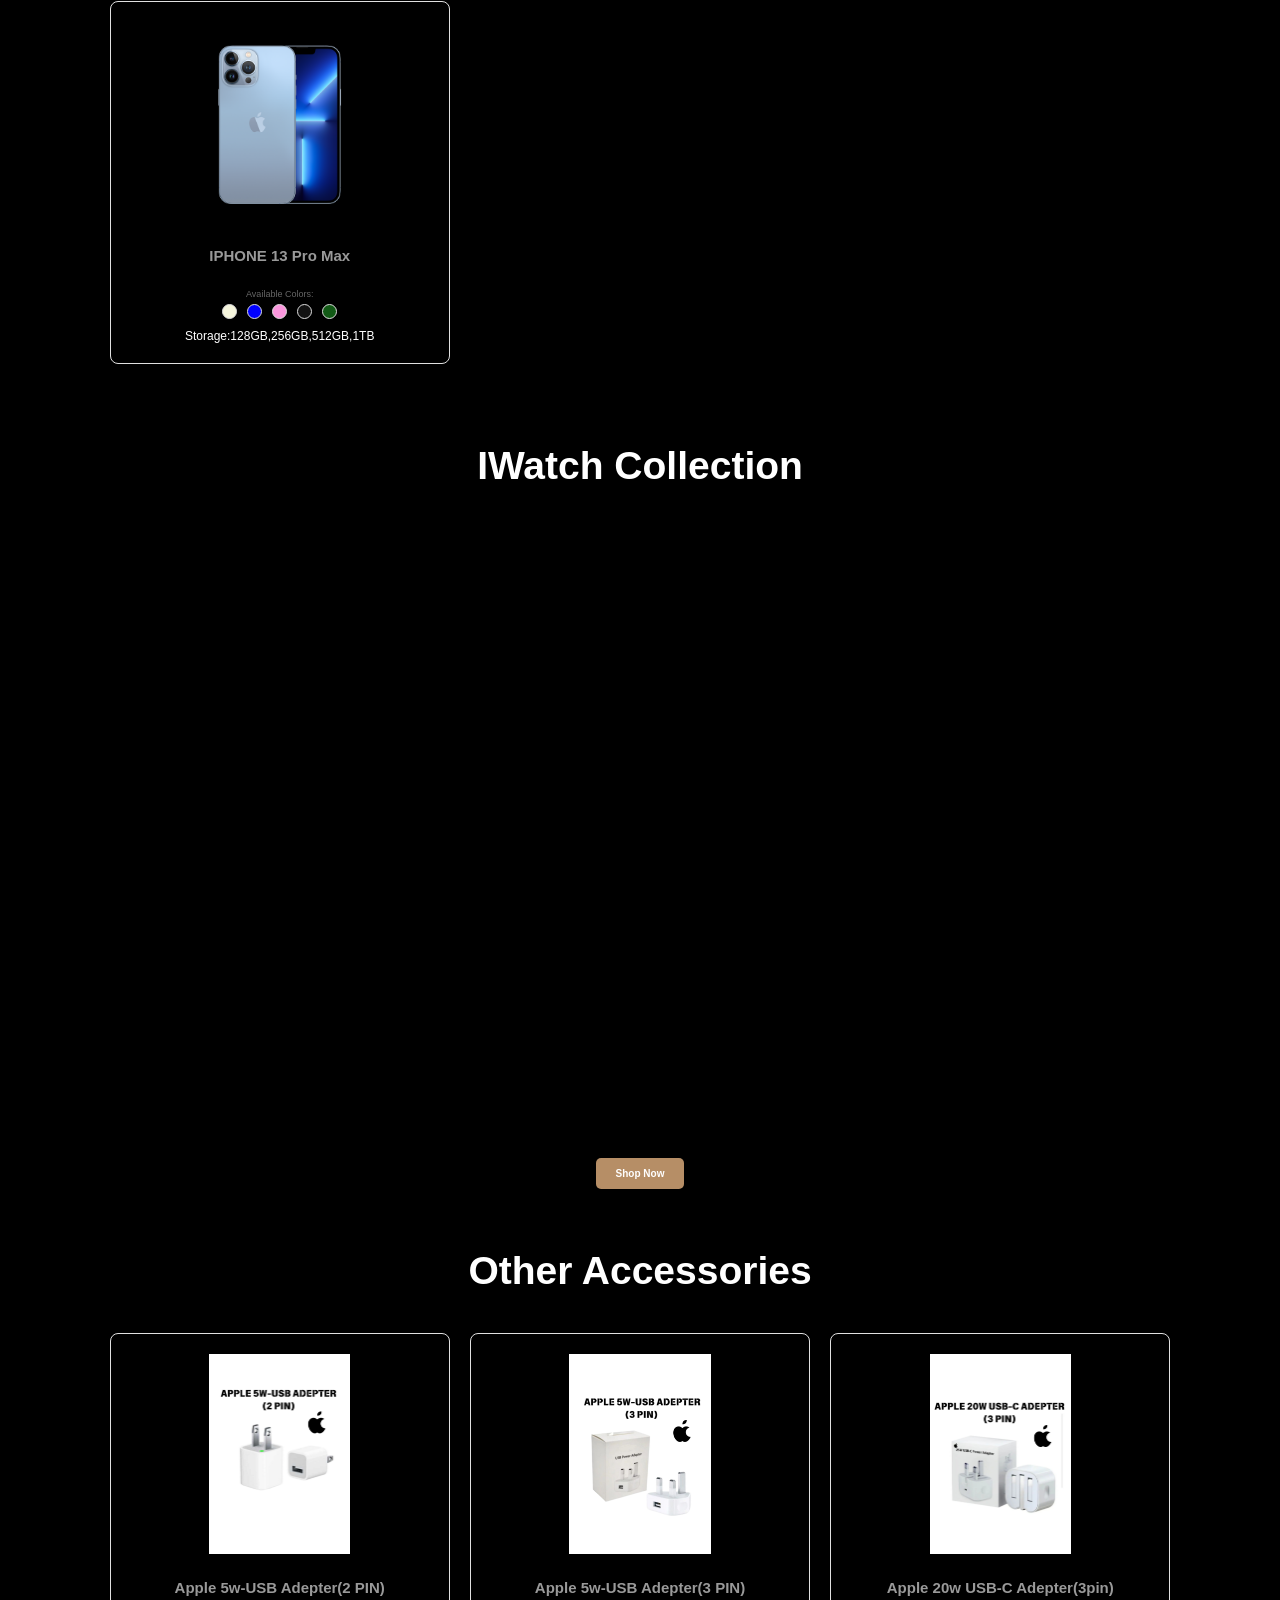
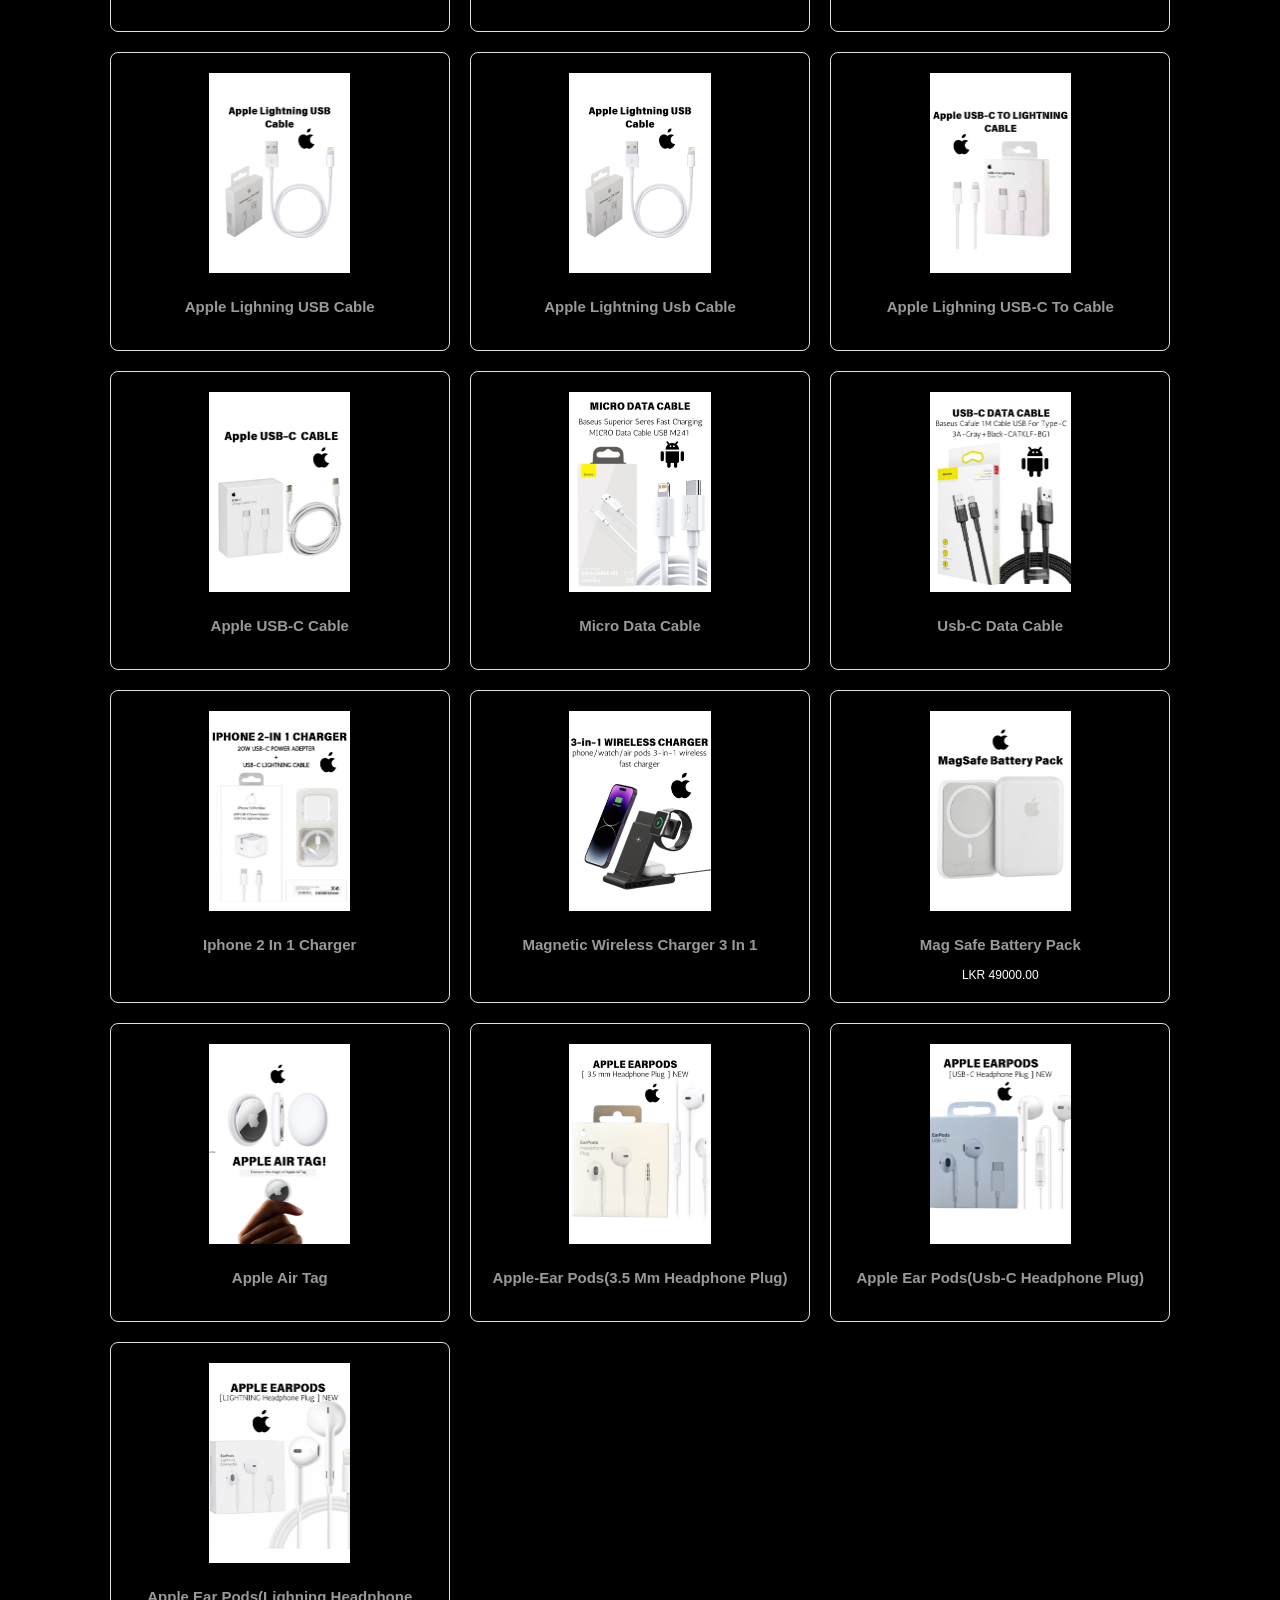
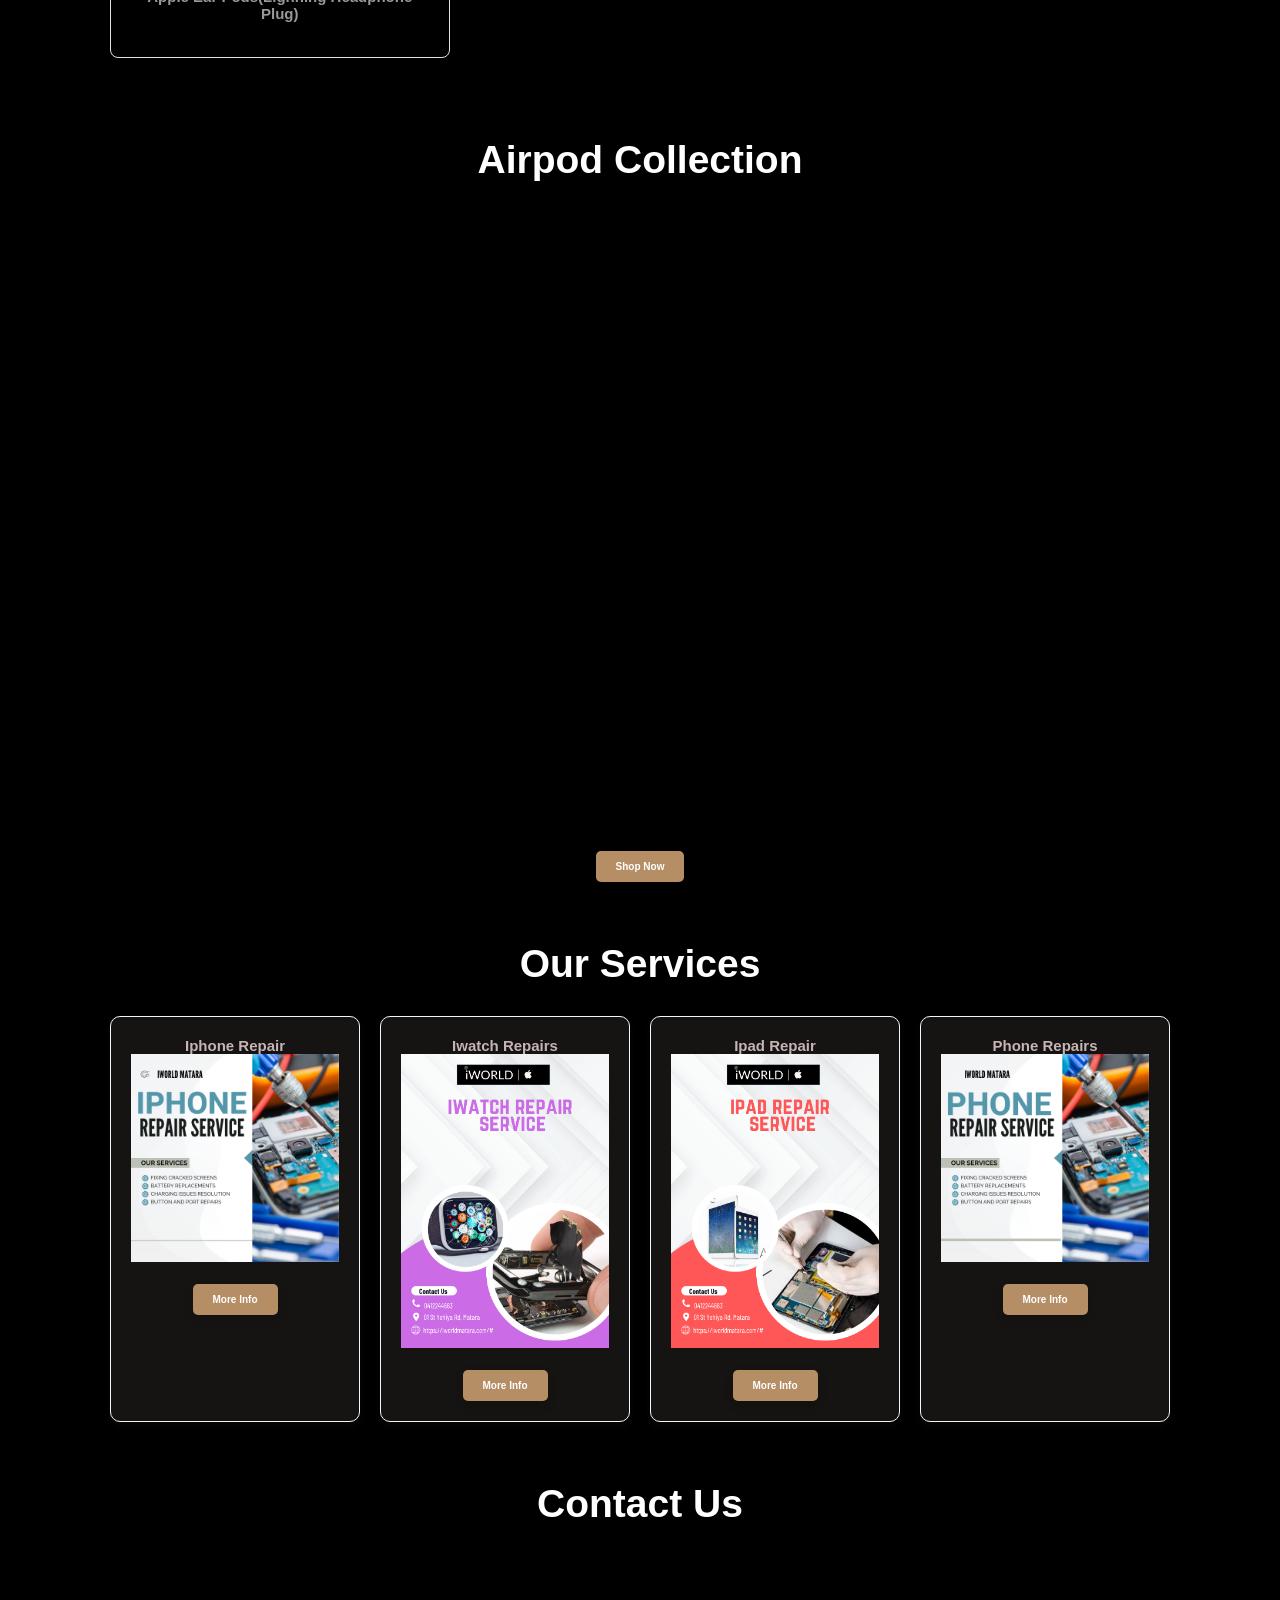
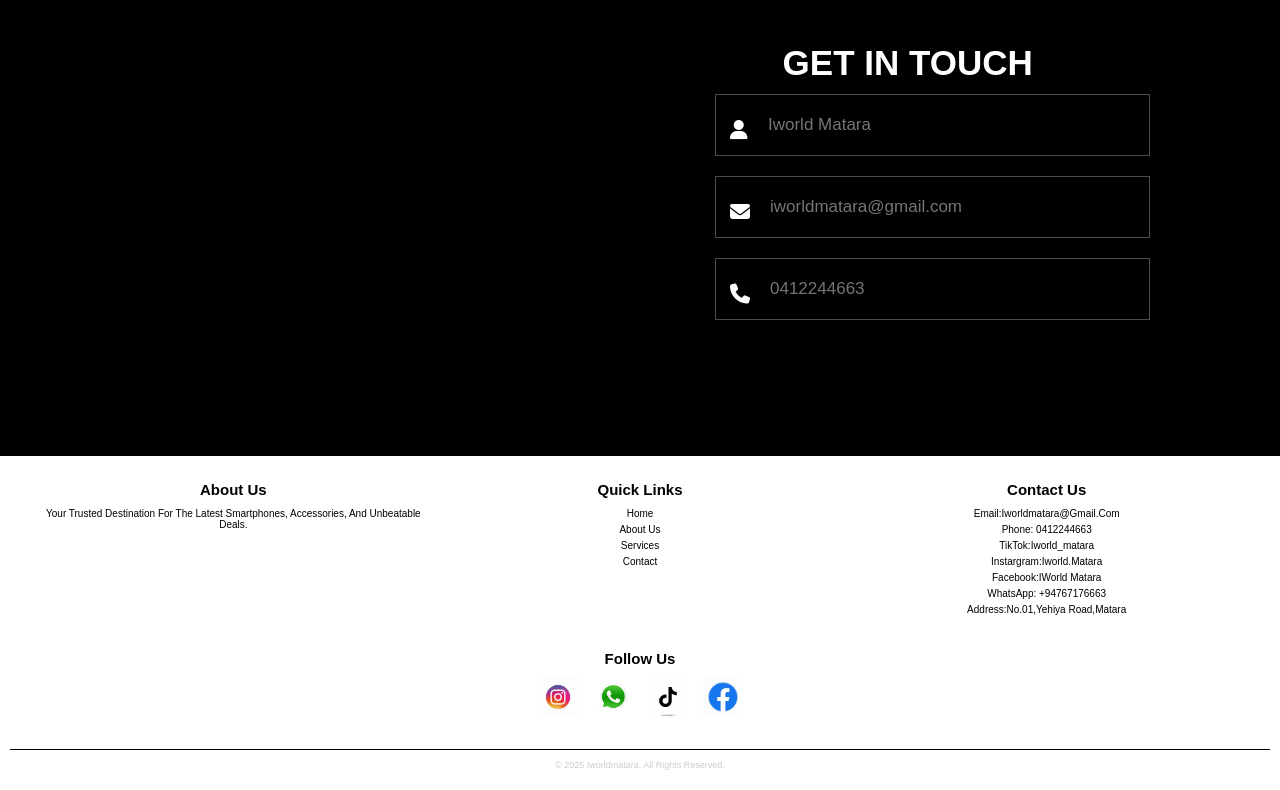
==== commit 49c2b239: ".." ====
--- a/index.html
+++ b/index.html
@@ -156,9 +156,33 @@
 
 <section class="iphone" id="iphone">
     <h1 class="sections-title">Brandnew Iphone Collection</h1>
+    
+       <div class="video-container2">
+  <video autoplay muted loop playsinline>
+    <source src="images/Purple Black Dynamic Galaxy Animated Group Project Presentation (5).mp4" type="video/mp4">
+    Your browser does not support the video tag.
+  </video>
+     
+
+</div>
+<div class="video-btn">
+  <a href="Explore.html" class="btn">Explore More</a>
+
+</div>
+ 
+ <div class="video-container2">
+  <video autoplay muted loop playsinline>
+    <source src="images/iphone1111.mp4" type="video/mp4">
+    Your browser does not support the video tag.
+  </video>
+</div>
+
+       
+    
+ <!-- 
 
     <div class="productsss-grid">
-        <!-- First Product -->
+        
         <div class="productsss-card">
             <img id="product-image-1" src="images/Openjourney (1320965619092422661).png" alt="Product 1">
             <h3>IPHONE 16 Pro Max</h3>
@@ -166,7 +190,7 @@
             <div class="color-options">
                 <label>Available Colors:</label>
                 <div class="color-range">
-                    <span class="color-dot" style="background-color: #252525;" data-color="black" data-target="product-image-1"></span>
+                     <span class="color-dot" style="background-color: #252525;" data-color="black" data-target="product-image-1"></span>
                     <span class="color-dot" style="background-color: #D2B48C;" data-color="gold" data-target="product-image-1"></span>
                     <span class="color-dot" style="background-color: #C0C0C0;" data-color="silver" data-target="product-image-1"></span>
                     <span class="color-dot" style="background-color: #F5F5F5;" data-color="white" data-target="product-image-1"></span>
@@ -176,7 +200,7 @@
             <p>Titanium design with larger 6.9-inch Super Retina XDR display</p>
         </div>
 
-        <!-- Second Product -->
+         
         <div class="productsss-card">
             <img id="product-image-2" src="images/iphone-black.jpg" alt="Product 2">
             <h3>IPHONE 16 Pro</h3>
@@ -194,7 +218,7 @@
             <p>Titanium design with larger 6.3-inch Super Retina XDR display</p>
         </div>
 
-        <!-- Third Product -->
+         
         <div class="productsss-card">
             <img id="product-image-3" src="images/Openjourney (1320965649878483033).png" alt="Product 3">
             <h3>IPHONE 16 Plus</h3>
@@ -213,7 +237,7 @@
             <p>6.7-inch aerospace-grade aluminum design with durable latest-generation</p>
         </div>
 
-        <!-- Fourth Product -->
+        
         <div class="productsss-card">
             <img id="product-image-4" src="images/Openjourney (1320965649878483033).png" alt="Product 4">
             <h3>IPHONE 16</h3>
@@ -272,9 +296,9 @@
         <label>Available Colors:</label>
         <div class="color-range">
             <span class="color-dot" style="background-color: #000000;" data-color="black" data-target="product-image-5" onclick="changeImage('product-image-5', 'images/15pm-black.jpg')"></span>
-            <span class="color-dot" style="background-color: #02041a;" data-color="blue" data-target="product-image-5" onclick="changeImage('product-image-5', 'images/15pm-blue.jpg')"></span> <!-- Blue -->
-            <span class="color-dot" style="background-color: #C0C0C0;" data-color="silver" data-target="product-image-5" onclick="changeImage('product-image-5', 'images/15pm-silver.jpg')"></span> <!-- Silver -->
-            <span class="color-dot" style="background-color: #F5F5F5;" data-color="white" data-target="product-image-5" onclick="changeImage('product-image-5', 'images/15pm-white.jpg')"></span> <!-- White -->
+            <span class="color-dot" style="background-color: #02041a;" data-color="blue" data-target="product-image-5" onclick="changeImage('product-image-5', 'images/15pm-blue.jpg')"></span>  
+            <span class="color-dot" style="background-color: #C0C0C0;" data-color="silver" data-target="product-image-5" onclick="changeImage('product-image-5', 'images/15pm-silver.jpg')"></span>  
+            <span class="color-dot" style="background-color: #F5F5F5;" data-color="white" data-target="product-image-5" onclick="changeImage('product-image-5', 'images/15pm-white.jpg')"></span>  
         </div>
         </div>
     
@@ -290,9 +314,9 @@
         <label>Available Colors:</label>
         <div class="color-range">
             <span class="color-dot" style="background-color: #000000;" data-color="black" data-target="product-image-6" onclick="changeImage('product-image-6', 'images/15pm-black.jpg')"></span>
-            <span class="color-dot" style="background-color: #02041a;" data-color="blue" data-target="product-image-6" onclick="changeImage('product-image-6', 'images/15pm-blue.jpg')"></span> <!-- Blue -->
-            <span class="color-dot" style="background-color: #C0C0C0;" data-color="silver" data-target="product-image-6" onclick="changeImage('product-image-6', 'images/15pm-silver.jpg')"></span> <!-- Silver -->
-            <span class="color-dot" style="background-color: #F5F5F5;" data-color="white" data-target="product-image-6" onclick="changeImage('product-image-6', 'images/15pm-white.jpg')"></span> <!-- White -->
+            <span class="color-dot" style="background-color: #02041a;" data-color="blue" data-target="product-image-6" onclick="changeImage('product-image-6', 'images/15pm-blue.jpg')"></span> 
+            <span class="color-dot" style="background-color: #C0C0C0;" data-color="silver" data-target="product-image-6" onclick="changeImage('product-image-6', 'images/15pm-silver.jpg')"></span> 
+            <span class="color-dot" style="background-color: #F5F5F5;" data-color="white" data-target="product-image-6" onclick="changeImage('product-image-6', 'images/15pm-white.jpg')"></span> 
     
         </div>
     </div>
@@ -309,11 +333,11 @@
     <div class="color-options">
         <label>Available Colors:</label>
         <div class="color-range">
-            <span class="color-dot" style="background-color: #000000;" data-color="black" data-target="product-image-7" onclick="changeImage('product-image-7', 'images/15pl-black.jpg')"></span></span> <!-- Red -->
-            <span class="color-dot" style="background-color: #04043f;" data-color="blue" data-target="product-image-7" onclick="changeImage('product-image-7', 'images/15pl-blue.jpg')"></span> <!-- Green -->
-            <span class="color-dot" style="background-color: #102010;" data-color="green" data-target="product-image-7" onclick="changeImage('product-image-7', 'images/15pl-green.jpg')"></span> <!-- Blue -->
-            <span class="color-dot" style="background-color: #f0c14b;" data-color="yellow" data-target="product-image-7" onclick="changeImage('product-image-7', 'images/15plll-yellow.jpg')"></span> <!-- Gold -->
-            <span class="color-dot" style="background-color: #FFC0CB;" data-color="white" data-target="product-image-7" onclick="changeImage('product-image-7', 'images/15pl-white.jpg')"></span> <!-- Gold -->
+            <span class="color-dot" style="background-color: #000000;" data-color="black" data-target="product-image-7" onclick="changeImage('product-image-7', 'images/15pl-black.jpg')"></span></span>  
+            <span class="color-dot" style="background-color: #04043f;" data-color="blue" data-target="product-image-7" onclick="changeImage('product-image-7', 'images/15pl-blue.jpg')"></span> 
+            <span class="color-dot" style="background-color: #102010;" data-color="green" data-target="product-image-7" onclick="changeImage('product-image-7', 'images/15pl-green.jpg')"></span>  
+            <span class="color-dot" style="background-color: #f0c14b;" data-color="yellow" data-target="product-image-7" onclick="changeImage('product-image-7', 'images/15plll-yellow.jpg')"></span>  
+            <span class="color-dot" style="background-color: #FFC0CB;" data-color="white" data-target="product-image-7" onclick="changeImage('product-image-7', 'images/15pl-white.jpg')"></span>  
             
         </div>
     </div>
@@ -332,11 +356,11 @@
     <div class="color-options">
         <label>Available Colors:</label>
         <div class="color-range">
-            <span class="color-dot" style="background-color: #000000;" data-color="black" data-target="product-image-8" onclick="changeImage('product-image-8', 'images/15pl-black.jpg')"></span></span> <!-- Red -->
-            <span class="color-dot" style="background-color: #04043f;" data-color="blue" data-target="product-image-8" onclick="changeImage('product-image-8', 'images/15pl-blue.jpg')"></span> <!-- Green -->
-            <span class="color-dot" style="background-color: #102010;" data-color="green" data-target="product-image-8" onclick="changeImage('product-image-8', 'images/15pl-green.jpg')"></span> <!-- Blue -->
-            <span class="color-dot" style="background-color: #f0c14b;" data-color="yellow" data-target="product-image-8" onclick="changeImage('product-image-8', 'images/15plll-yellow.jpg')"></span> <!-- Gold -->
-            <span class="color-dot" style="background-color: #FFC0CB;" data-color="white" data-target="product-image-8" onclick="changeImage('product-image-8', 'images/15pl-white.jpg')"></span> <!-- Gold -->
+            <span class="color-dot" style="background-color: #000000;" data-color="black" data-target="product-image-8" onclick="changeImage('product-image-8', 'images/15pl-black.jpg')"></span></span>  
+            <span class="color-dot" style="background-color: #04043f;" data-color="blue" data-target="product-image-8" onclick="changeImage('product-image-8', 'images/15pl-blue.jpg')"></span>  
+            <span class="color-dot" style="background-color: #102010;" data-color="green" data-target="product-image-8" onclick="changeImage('product-image-8', 'images/15pl-green.jpg')"></span>  
+            <span class="color-dot" style="background-color: #f0c14b;" data-color="yellow" data-target="product-image-8" onclick="changeImage('product-image-8', 'images/15plll-yellow.jpg')"></span>  
+            <span class="color-dot" style="background-color: #FFC0CB;" data-color="white" data-target="product-image-8" onclick="changeImage('product-image-8', 'images/15pl-white.jpg')"></span>  
         </div>
     </div>
     <p>Storage:128GB,256GB,512GB</p>
@@ -354,11 +378,11 @@
     <div class="color-options">
         <label>Available Colors:</label>
         <div class="color-range">
-            <span class="color-dot" style="background-color:#2b1b4e;" data-color="purple" data-target="product-image-9" onclick="changeImage('product-image-9', 'images/14pl-purple.jpg')"></span> <!-- Blue -->
-            <span class="color-dot" style="background-color: #FF0000;" data-color="red" data-target="product-image-9" onclick="changeImage('product-image-9', 'images/14pl-red.jpg')"></span> <!-- Gold -->
-            <span class="color-dot" style="background-color: #0b0a2c;" data-color="blue" data-target="product-image-9" onclick="changeImage('product-image-9', 'images/14pl-blue.jpg')"></span> <!-- Gold -->
-            <span class="color-dot" style="background-color: #f0c14b;" data-color="yellow" data-target="product-image-9" onclick="changeImage('product-image-9', 'images/14pl-yellow.jpg')"></span> <!-- Gold -->
-            <span class="color-dot" style="background-color: #726f6f;" data-color="white" data-target="product-image-9" onclick="changeImage('product-image-9', 'images/14pl-white.jpg')"></span> <!-- Gold -->
+            <span class="color-dot" style="background-color:#2b1b4e;" data-color="purple" data-target="product-image-9" onclick="changeImage('product-image-9', 'images/14pl-purple.jpg')"></span>  
+            <span class="color-dot" style="background-color: #FF0000;" data-color="red" data-target="product-image-9" onclick="changeImage('product-image-9', 'images/14pl-red.jpg')"></span>  
+            <span class="color-dot" style="background-color: #0b0a2c;" data-color="blue" data-target="product-image-9" onclick="changeImage('product-image-9', 'images/14pl-blue.jpg')"></span>  
+            <span class="color-dot" style="background-color: #f0c14b;" data-color="yellow" data-target="product-image-9" onclick="changeImage('product-image-9', 'images/14pl-yellow.jpg')"></span>  
+            <span class="color-dot" style="background-color: #726f6f;" data-color="white" data-target="product-image-9" onclick="changeImage('product-image-9', 'images/14pl-white.jpg')"></span>  
              
         </div>
     </div>
@@ -376,11 +400,11 @@
     <div class="color-options">
         <label>Available Colors:</label>
         <div class="color-range">
-            <span class="color-dot" style="background-color:#2b1b4e;" data-color="purple" data-target="product-image-10" onclick="changeImage('product-image-10', 'images/14pl-purple.jpg')"></span> <!-- Blue -->
-            <span class="color-dot" style="background-color: #FF0000;" data-color="red" data-target="product-image-10" onclick="changeImage('product-image-10', 'images/14pl-red.jpg')"></span> <!-- Gold -->
-            <span class="color-dot" style="background-color: #0b0a2c;" data-color="blue" data-target="product-image-10" onclick="changeImage('product-image-10', 'images/14pl-blue.jpg')"></span> <!-- Gold -->
-            <span class="color-dot" style="background-color: #f0c14b;" data-color="yellow" data-target="product-image-10" onclick="changeImage('product-image-10', 'images/14pl-yellow.jpg')"></span> <!-- Gold -->
-            <span class="color-dot" style="background-color: #726f6f;" data-color="white" data-target="product-image-10" onclick="changeImage('product-image-10', 'images/14pl-white.jpg')"></span> <!-- Gold -->
+            <span class="color-dot" style="background-color:#2b1b4e;" data-color="purple" data-target="product-image-10" onclick="changeImage('product-image-10', 'images/14pl-purple.jpg')"></span>  
+            <span class="color-dot" style="background-color: #FF0000;" data-color="red" data-target="product-image-10" onclick="changeImage('product-image-10', 'images/14pl-red.jpg')"></span>  
+            <span class="color-dot" style="background-color: #0b0a2c;" data-color="blue" data-target="product-image-10" onclick="changeImage('product-image-10', 'images/14pl-blue.jpg')"></span> 
+            <span class="color-dot" style="background-color: #f0c14b;" data-color="yellow" data-target="product-image-10" onclick="changeImage('product-image-10', 'images/14pl-yellow.jpg')"></span>  
+            <span class="color-dot" style="background-color: #726f6f;" data-color="white" data-target="product-image-10" onclick="changeImage('product-image-10', 'images/14pl-white.jpg')"></span>  
         </div>
     </div>
     <p>Storage:128GB,256GB,512GB,1TB</p>
@@ -391,7 +415,7 @@
 
 </div>
 
-<!-- 
+ 
 <div class="productsss-card">
     <img id="product-image-11" src="images/12pm-pink.jpg" alt="Product 8">
     <h3>IPHONE 14 pro Max</h3>
@@ -473,6 +497,7 @@
 
 </div>
 -->
+<!-- 
 <div class="productsss-card">
     <img id="product-image-15" src="images/Openjourney (1320966687201169409).png" alt="Product 9">
     <h3>IPHONE 13  </h3>
@@ -480,10 +505,10 @@
     <div class="color-options">
         <label>Available Colors:</label>
         <div class="color-range">
-            <span class="color-dot" style="background-color:#F5F5DC;" data-color="white" data-target="product-image-15" onclick="changeImage('product-image-15', 'images/13-white.jpg')"></span> <!-- Red -->
-            <span class="color-dot" style="background-color: #f183c7;" data-color="pink" data-target="product-image-15" onclick="changeImage('product-image-15', 'images/13-pink.jpg')"></span> <!-- Green -->
-            <span class="color-dot" style="background-color:#000000;" data-color="black" data-target="product-image-15" onclick="changeImage('product-image-15', 'images/13-black.jpg')"></span> <!-- Blue -->
-            <span class="color-dot" style="background-color: #FF0000;" data-color="red" data-target="product-image-15" onclick="changeImage('product-image-15', 'images/13-red.jpg')"></span> <!-- Gold -->
+            <span class="color-dot" style="background-color:#F5F5DC;" data-color="white" data-target="product-image-15" onclick="changeImage('product-image-15', 'images/13-white.jpg')"></span>  
+            <span class="color-dot" style="background-color: #f183c7;" data-color="pink" data-target="product-image-15" onclick="changeImage('product-image-15', 'images/13-pink.jpg')"></span>  
+            <span class="color-dot" style="background-color:#000000;" data-color="black" data-target="product-image-15" onclick="changeImage('product-image-15', 'images/13-black.jpg')"></span>  
+            <span class="color-dot" style="background-color: #FF0000;" data-color="red" data-target="product-image-15" onclick="changeImage('product-image-15', 'images/13-red.jpg')"></span>  
              
         </div>
     </div>
@@ -500,10 +525,10 @@
     <div class="color-options">
         <label>Available Colors:</label>
         <div class="color-range">
-            <span class="color-dot" style="background-color:#F5F5DC;" data-color="white" data-target="product-image-16" onclick="changeImage('product-image-16', 'images/12pm-white.jpg')"></span> <!-- Red -->
-            <span class="color-dot" style="background-color: #0000FF;"  data-color="blue" data-target="product-image-16" onclick="changeImage('product-image-16', 'images/12pm-blue.jpg')"></span> <!-- Green -->
-            <span class="color-dot" style="background-color:#f579cc;"  data-color="pink" data-target="product-image-16" onclick="changeImage('product-image-16', 'images/12pm-pink.jpg')"></span> <!-- Blue -->
-            <span class="color-dot" style="background-color: #000000;"  data-color="black" data-target="product-image-16" onclick="changeImage('product-image-16', 'images/12pm-black.jpg')"></span> <!-- Gold -->
+            <span class="color-dot" style="background-color:#F5F5DC;" data-color="white" data-target="product-image-16" onclick="changeImage('product-image-16', 'images/12pm-white.jpg')"></span>  
+            <span class="color-dot" style="background-color: #0000FF;"  data-color="blue" data-target="product-image-16" onclick="changeImage('product-image-16', 'images/12pm-blue.jpg')"></span>  
+            <span class="color-dot" style="background-color:#f579cc;"  data-color="pink" data-target="product-image-16" onclick="changeImage('product-image-16', 'images/12pm-pink.jpg')"></span>  
+            <span class="color-dot" style="background-color: #000000;"  data-color="black" data-target="product-image-16" onclick="changeImage('product-image-16', 'images/12pm-black.jpg')"></span> 
            
         </div>
     </div>
@@ -519,10 +544,10 @@
     <div class="color-options">
         <label>Available Colors:</label>
         <div class="color-range">
-            <span class="color-dot" style="background-color:#F5F5DC;" data-color="white" data-target="product-image-17" onclick="changeImage('product-image-17', 'images/12pm-white.jpg')"></span> <!-- Red -->
-            <span class="color-dot" style="background-color: #0000FF;"  data-color="blue" data-target="product-image-17" onclick="changeImage('product-image-17', 'images/12pm-blue.jpg')"></span> <!-- Green -->
-            <span class="color-dot" style="background-color:#f579cc;"  data-color="pink" data-target="product-image-17" onclick="changeImage('product-image-17', 'images/12pm-pink.jpg')"></span> <!-- Blue -->
-            <span class="color-dot" style="background-color: #000000;"  data-color="black" data-target="product-image-17" onclick="changeImage('product-image-17', 'images/12pm-black.jpg')"></span> <!-- Gold -->
+            <span class="color-dot" style="background-color:#F5F5DC;" data-color="white" data-target="product-image-17" onclick="changeImage('product-image-17', 'images/12pm-white.jpg')"></span>  
+            <span class="color-dot" style="background-color: #0000FF;"  data-color="blue" data-target="product-image-17" onclick="changeImage('product-image-17', 'images/12pm-blue.jpg')"></span>  
+            <span class="color-dot" style="background-color:#f579cc;"  data-color="pink" data-target="product-image-17" onclick="changeImage('product-image-17', 'images/12pm-pink.jpg')"></span>  
+            <span class="color-dot" style="background-color: #000000;"  data-color="black" data-target="product-image-17" onclick="changeImage('product-image-17', 'images/12pm-black.jpg')"></span> 
         </div>
     </div>
     <p>Storage:128GB,256GB,512GB</p>
@@ -558,10 +583,10 @@
     <div class="color-options">
         <label>Available Colors:</label>
         <div class="color-range">
-            <span class="color-dot" style="background-color:#F5F5DC;" data-color="white" data-target="product-image-19" onclick="changeImage('product-image-19', 'images/11pm-white.jpg')"></span> <!-- Red -->
-            <span class="color-dot" style="background-color: #eb64cd;"  data-color="pink" data-target="product-image-19" onclick="changeImage('product-image-19', 'images/11pm-pink.jpg')" ></span> <!-- Green -->
-            <span class="color-dot" style="background-color:#616161;"  data-color="grey" data-target="product-image-19" onclick="changeImage('product-image-19', 'images/11pm-grey.jpg')"></span> <!-- Blue -->
-            <span class="color-dot" style="background-color: #1e4607;"  data-color="green" data-target="product-image-19" onclick="changeImage('product-image-19', 'images/11pm-green.jpg')"></span> <!-- Gold -->
+            <span class="color-dot" style="background-color:#F5F5DC;" data-color="white" data-target="product-image-19" onclick="changeImage('product-image-19', 'images/11pm-white.jpg')"></span>  
+            <span class="color-dot" style="background-color: #eb64cd;"  data-color="pink" data-target="product-image-19" onclick="changeImage('product-image-19', 'images/11pm-pink.jpg')" ></span>  
+            <span class="color-dot" style="background-color:#616161;"  data-color="grey" data-target="product-image-19" onclick="changeImage('product-image-19', 'images/11pm-grey.jpg')"></span>  
+            <span class="color-dot" style="background-color: #1e4607;"  data-color="green" data-target="product-image-19" onclick="changeImage('product-image-19', 'images/11pm-green.jpg')"></span> 
              
         </div>
     </div>
@@ -579,10 +604,10 @@
     <div class="color-options">
         <label>Available Colors:</label>
         <div class="color-range">
-            <span class="color-dot" style="background-color:#F5F5DC;" data-color="white" data-target="product-image-20" onclick="changeImage('product-image-20', 'images/11pm-white.jpg')"></span> <!-- Red -->
-            <span class="color-dot" style="background-color: #eb64cd;"  data-color="pink" data-target="product-image-20" onclick="changeImage('product-image-20', 'images/11pm-pink.jpg')" ></span> <!-- Green -->
-            <span class="color-dot" style="background-color:#616161;"  data-color="grey" data-target="product-image-20" onclick="changeImage('product-image-20', 'images/11pm-grey.jpg')"></span> <!-- Blue -->
-            <span class="color-dot" style="background-color: #1e4607;"  data-color="green" data-target="product-image-20" onclick="changeImage('product-image-20', 'images/11pm-green.jpg')"></span> <!-- Gold -->
+            <span class="color-dot" style="background-color:#F5F5DC;" data-color="white" data-target="product-image-20" onclick="changeImage('product-image-20', 'images/11pm-white.jpg')"></span>  
+            <span class="color-dot" style="background-color: #eb64cd;"  data-color="pink" data-target="product-image-20" onclick="changeImage('product-image-20', 'images/11pm-pink.jpg')" ></span>   
+            <span class="color-dot" style="background-color:#616161;"  data-color="grey" data-target="product-image-20" onclick="changeImage('product-image-20', 'images/11pm-grey.jpg')"></span>  
+            <span class="color-dot" style="background-color: #1e4607;"  data-color="green" data-target="product-image-20" onclick="changeImage('product-image-20', 'images/11pm-green.jpg')"></span> 
         </div>
     </div>
     <p>Storage:64GB,128GB</p>
@@ -598,11 +623,11 @@
     <div class="color-options">
         <label>Available Colors:</label>
         <div class="color-range">
-            <span class="color-dot" style="background-color:#F5F5DC;"  data-color="white" data-target="product-image-21" onclick="changeImage('product-image-21', 'images/12-white.jpg')"></span> <!-- Red -->
-            <span class="color-dot" style="background-color: #0000FF;"  data-color="blue" data-target="product-image-21" onclick="changeImage('product-image-21', 'images/12-blue.jpg')"></span> <!-- Green -->
-            <span class="color-dot" style="background-color:#A285E0;"  data-color="purple" data-target="product-image-21" onclick="changeImage('product-image-21', 'images/12-purple.jpg')"></span> <!-- Blue -->
-            <span class="color-dot" style="background-color: #FF0000;"  data-color="red" data-target="product-image-21" onclick="changeImage('product-image-21', 'images/12-red.jpg')"></span> <!-- Gold -->
-            <span class="color-dot" style="background-color: #47b650;"  data-color="greem" data-target="product-image-21" onclick="changeImage('product-image-21', 'images/12-green.jpg')"></span> <!-- Gold -->
+            <span class="color-dot" style="background-color:#F5F5DC;"  data-color="white" data-target="product-image-21" onclick="changeImage('product-image-21', 'images/12-white.jpg')"></span> 
+            <span class="color-dot" style="background-color: #0000FF;"  data-color="blue" data-target="product-image-21" onclick="changeImage('product-image-21', 'images/12-blue.jpg')"></span>  
+            <span class="color-dot" style="background-color:#A285E0;"  data-color="purple" data-target="product-image-21" onclick="changeImage('product-image-21', 'images/12-purple.jpg')"></span>  
+            <span class="color-dot" style="background-color: #FF0000;"  data-color="red" data-target="product-image-21" onclick="changeImage('product-image-21', 'images/12-red.jpg')"></span>  
+            <span class="color-dot" style="background-color: #47b650;"  data-color="greem" data-target="product-image-21" onclick="changeImage('product-image-21', 'images/12-green.jpg')"></span>  
     
         </div>
     </div>
@@ -626,13 +651,13 @@
 
   
 
-
+-->
              
 
  
            
            
-        </section>
+</section>
 <!--preowned series-->
 <section class="Preowned" id="Preowned">
     <h1 class="sections-title">Used <span>Iphones</span></h1>
--- a/style.css
+++ b/style.css
@@ -484,3 +484,95 @@
     font-size: 1rem;
     line-height: 1.6;
 }
+.video-section {
+  position: relative;
+  width: 100%;
+  height: 100vh; /* Full desktop height */
+  overflow: hidden;
+}
+
+/* Video background */
+.video-section video {
+  position: absolute;
+  top: 50%;
+  left: 50%;
+  min-width: 100%;
+  min-height: 100%;
+  width: auto;
+  height: auto;
+  
+    transform: translate(-50%, -50%);
+  object-fit: cover; /* Ensures it fills screen */
+}
+
+/* Overlay text */
+.video-overlay {
+  position: relative;
+  text-align: center;
+  top: 40%;
+  color: #fff;
+  z-index: 2;
+  padding: 0 20px;
+}
+
+.video-overlay h1 {
+  font-size: 3rem;
+  font-weight: 700;
+  letter-spacing: 2px;
+}
+
+.video-overlay p {
+  font-size: 1.2rem;
+  margin-top: 12px;
+}
+
+/* ===== Mobile Responsive ===== */
+@media (max-width: 768px) {
+  .video-section {
+    height: 70vh; /* Reduce height on mobile */
+  }
+
+  .video-overlay h1 {
+    font-size: 2rem;
+  }
+
+  .video-overlay p {
+    font-size: 1rem;
+  }
+}
+/* Video Container */
+.video-container2 {
+  position: relative;
+  width: 100%;
+  max-width: 100%;   /* Full width */
+  height: auto;
+  overflow: hidden;
+  border-radius: 18px; /* Smooth rounded corners */
+  box-shadow: 0 6px 20px rgba(0, 0, 0, 0.25); /* Elegant shadow */
+  margin: 20px auto;
+}
+
+/* Video Style */
+.video-container2 video {
+  width: 100%;
+  height: 100%;
+  object-fit: cover; /* Keeps aspect ratio, covers container */
+  display: block;
+  border-radius: 18px;
+}
+
+/* Responsive Adjustments */
+@media (max-width: 768px) {
+  .video-container2 {
+    border-radius: 12px;
+    margin: 15px;
+    box-shadow: 0 4px 15px rgba(0, 0, 0, 0.2);
+  }
+}
+
+@media (max-width: 480px) {
+  .video-container2 {
+    border-radius: 10px;
+    margin: 10px;
+  }
+}
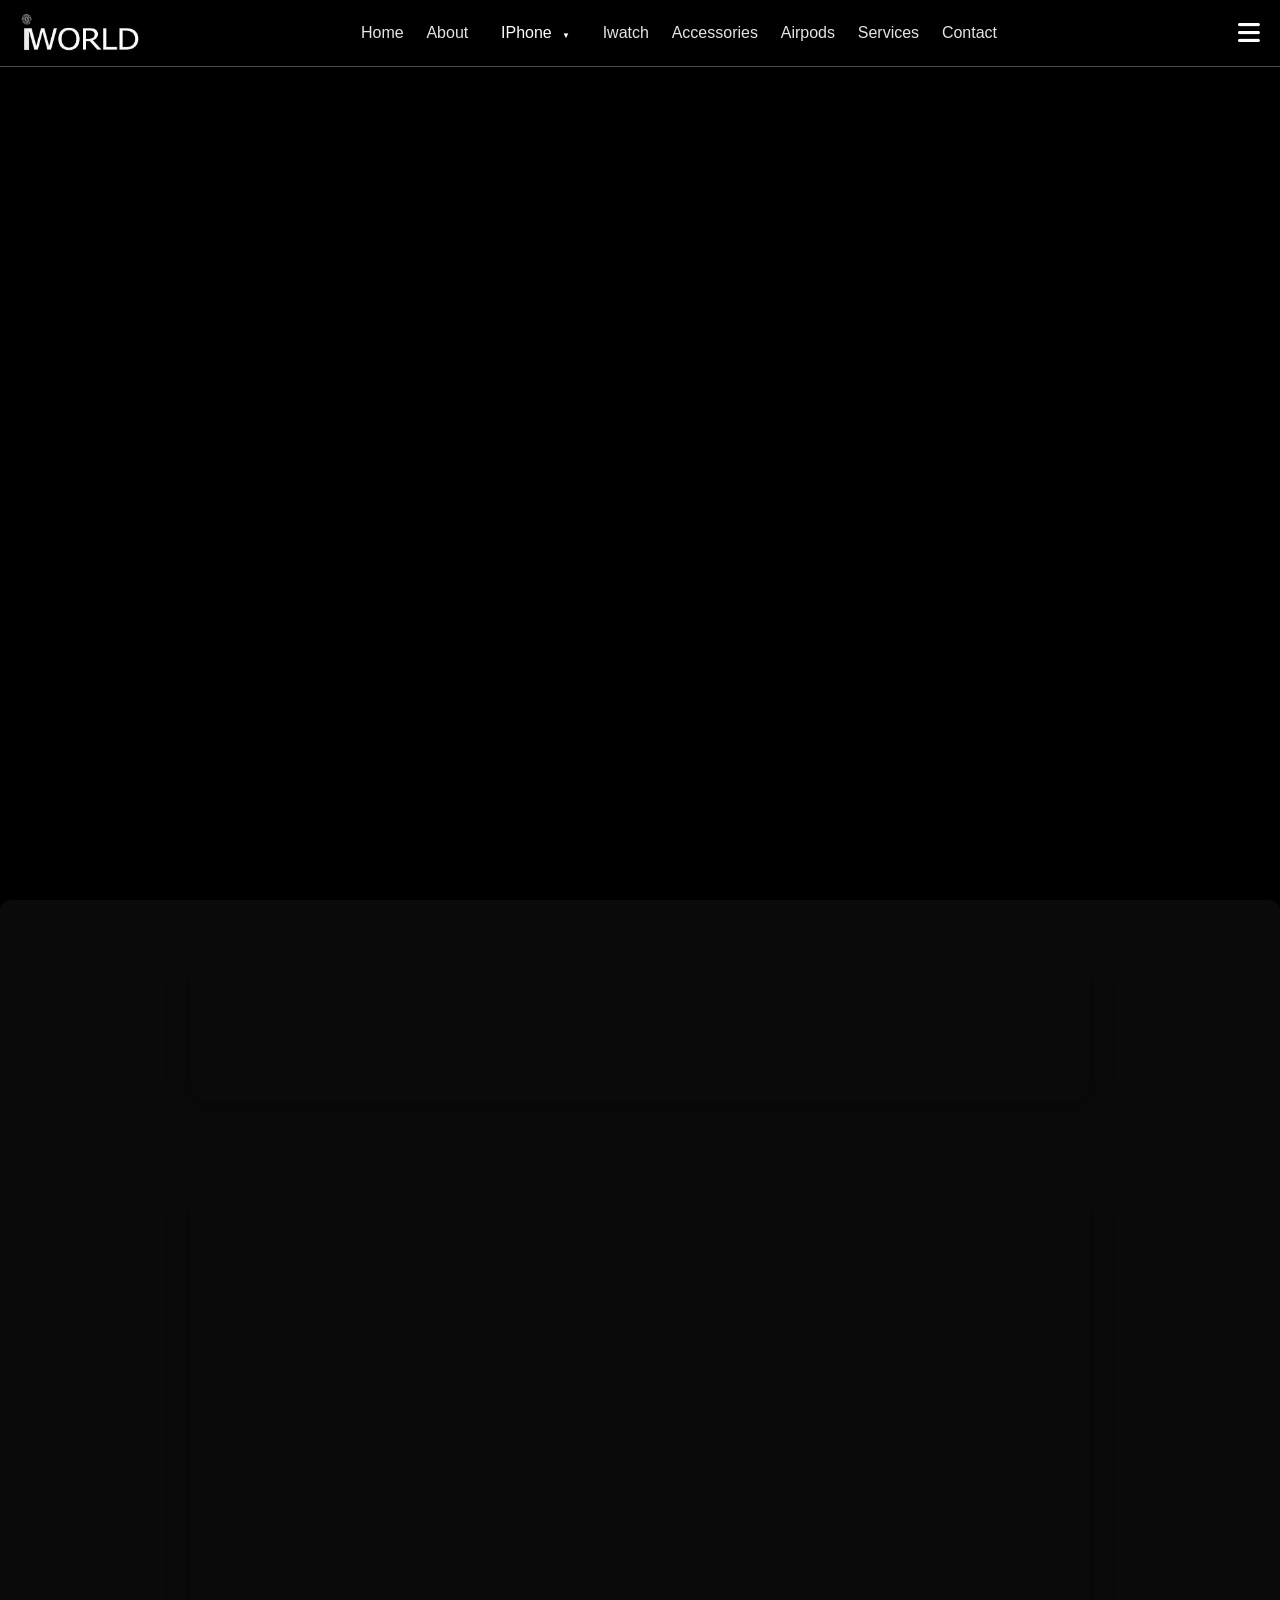
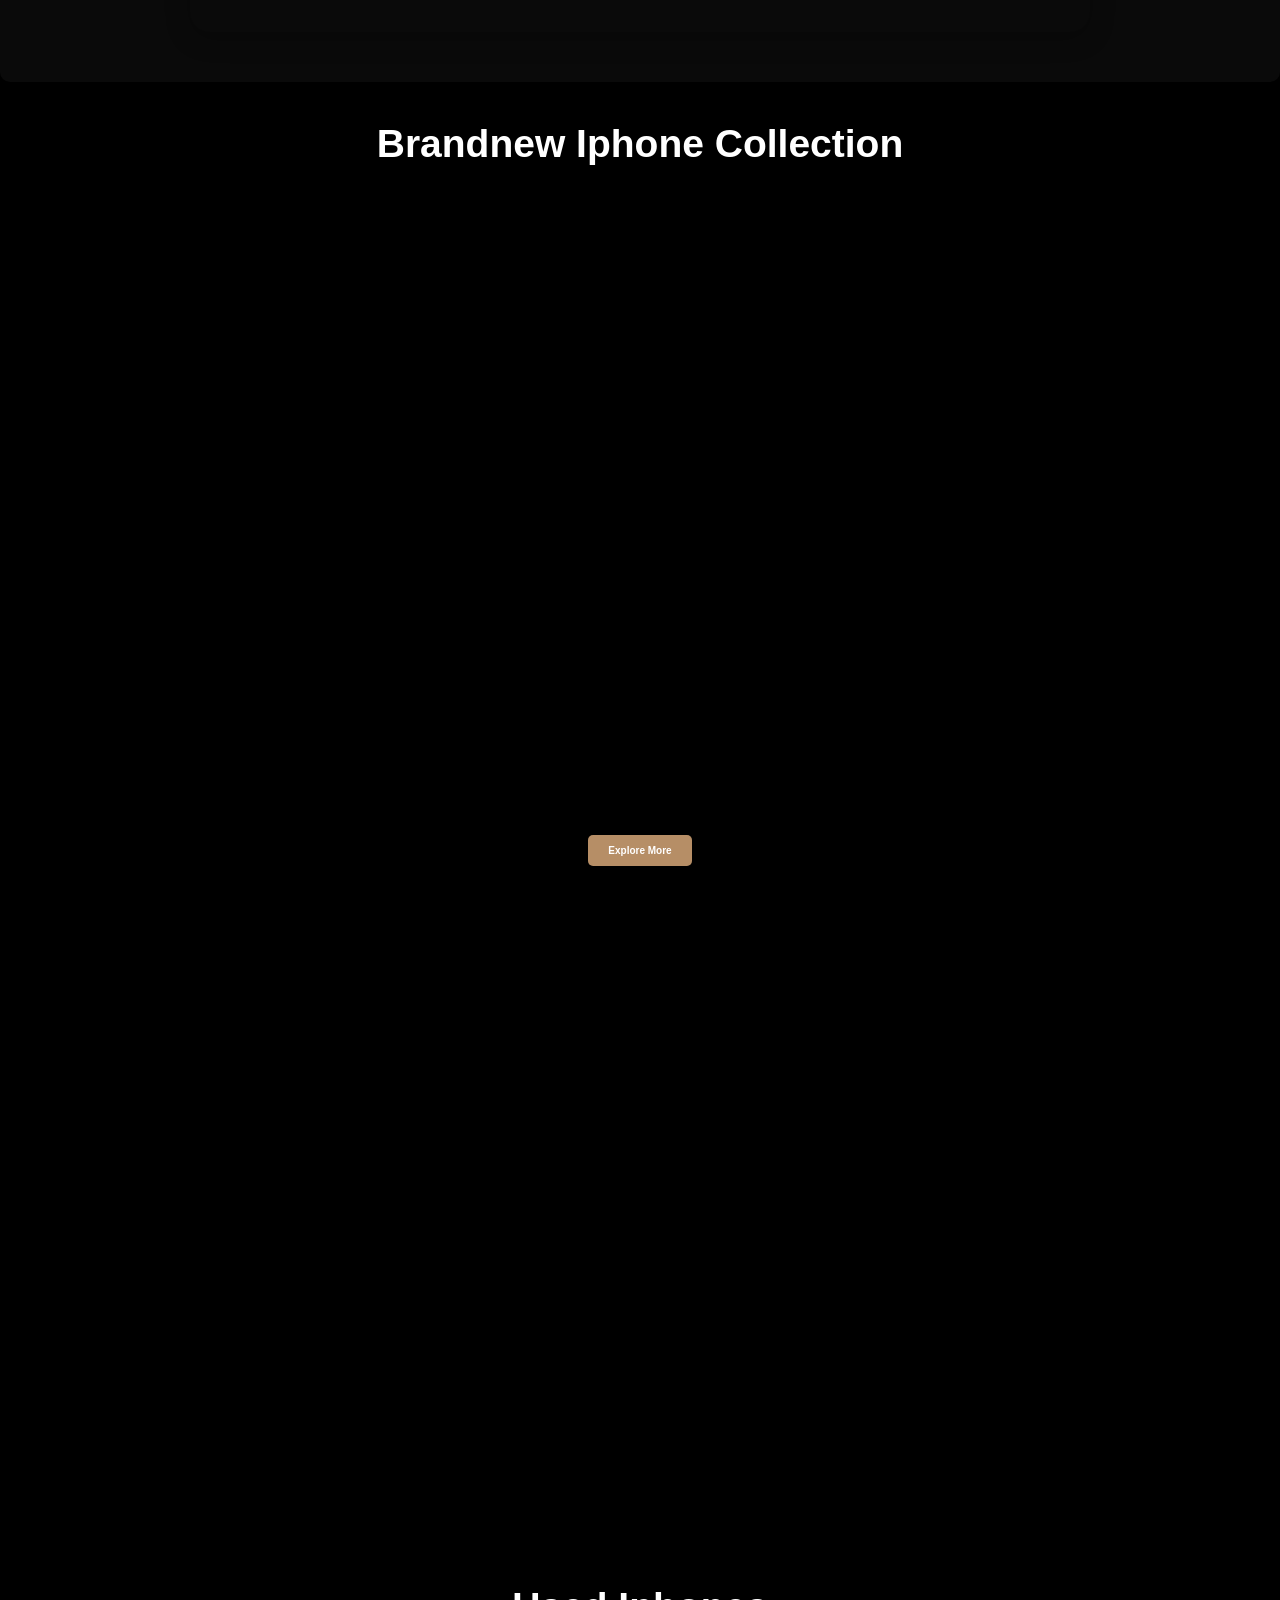
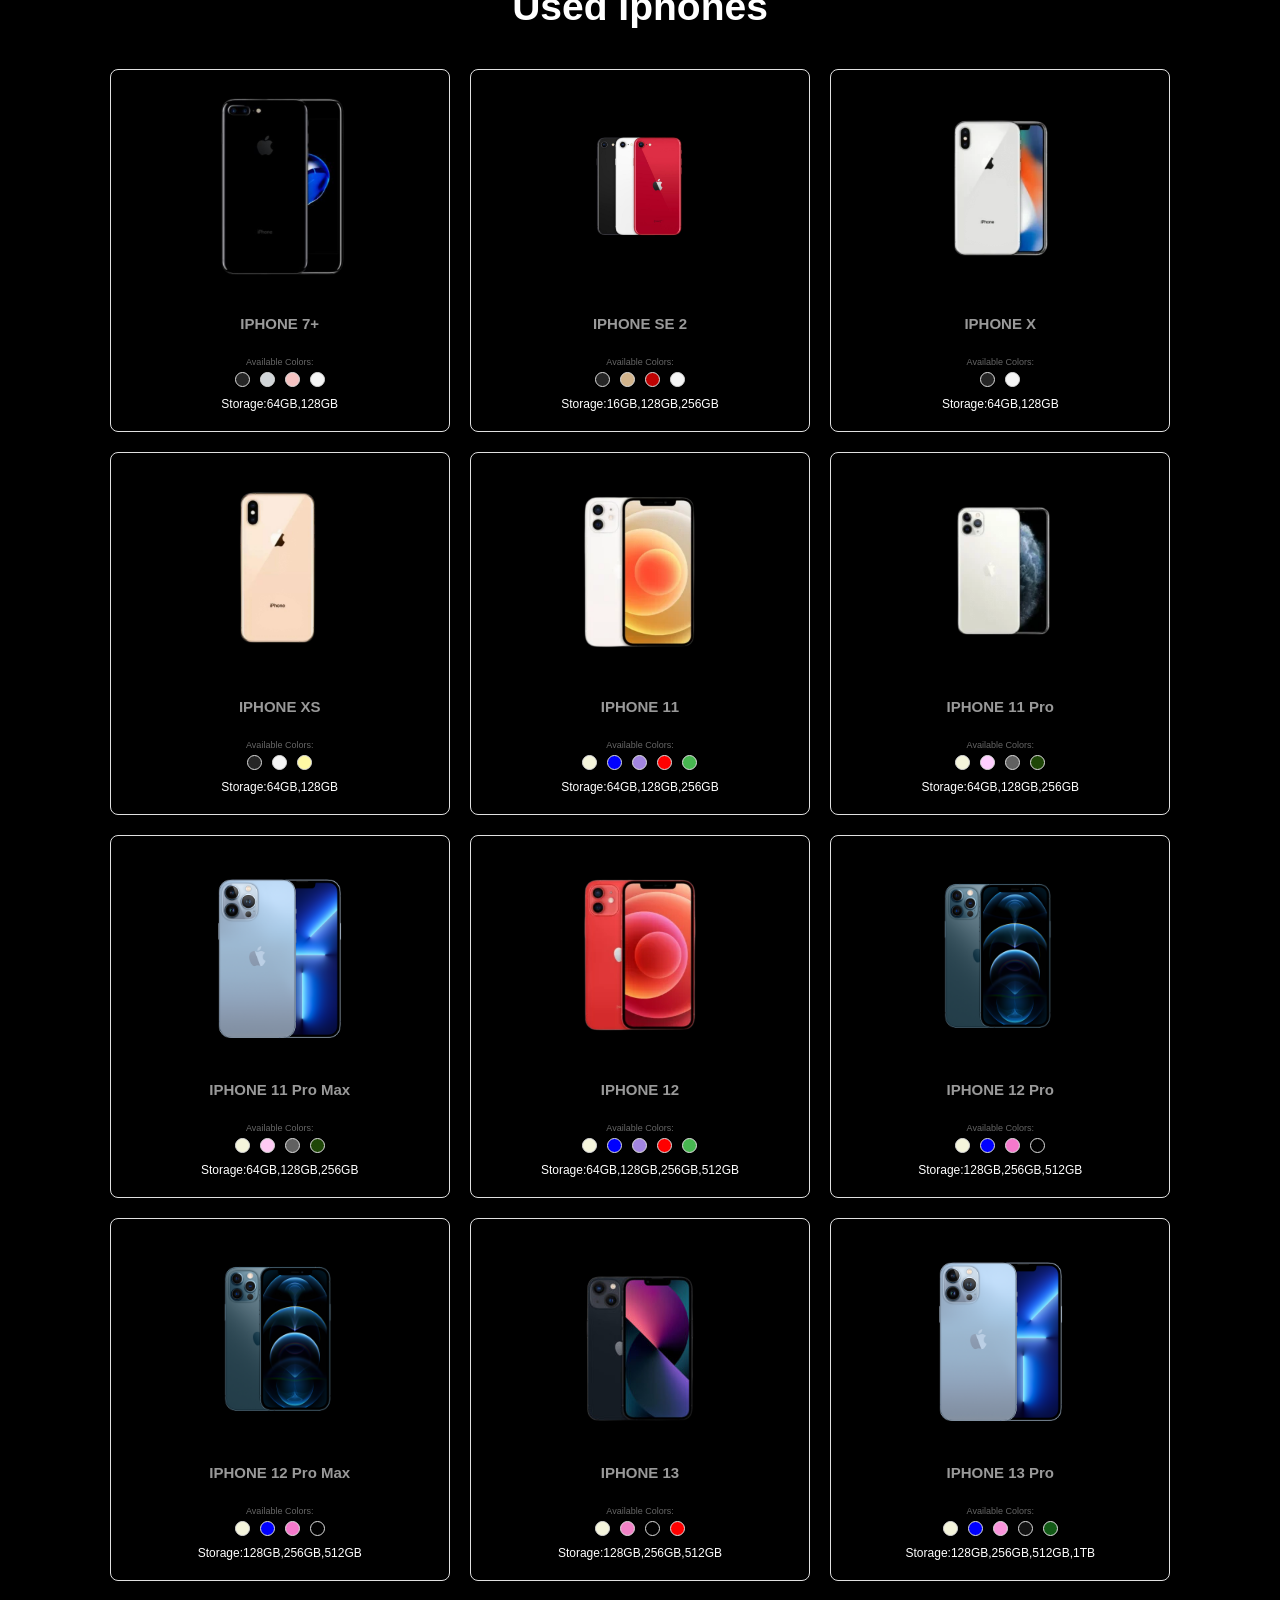
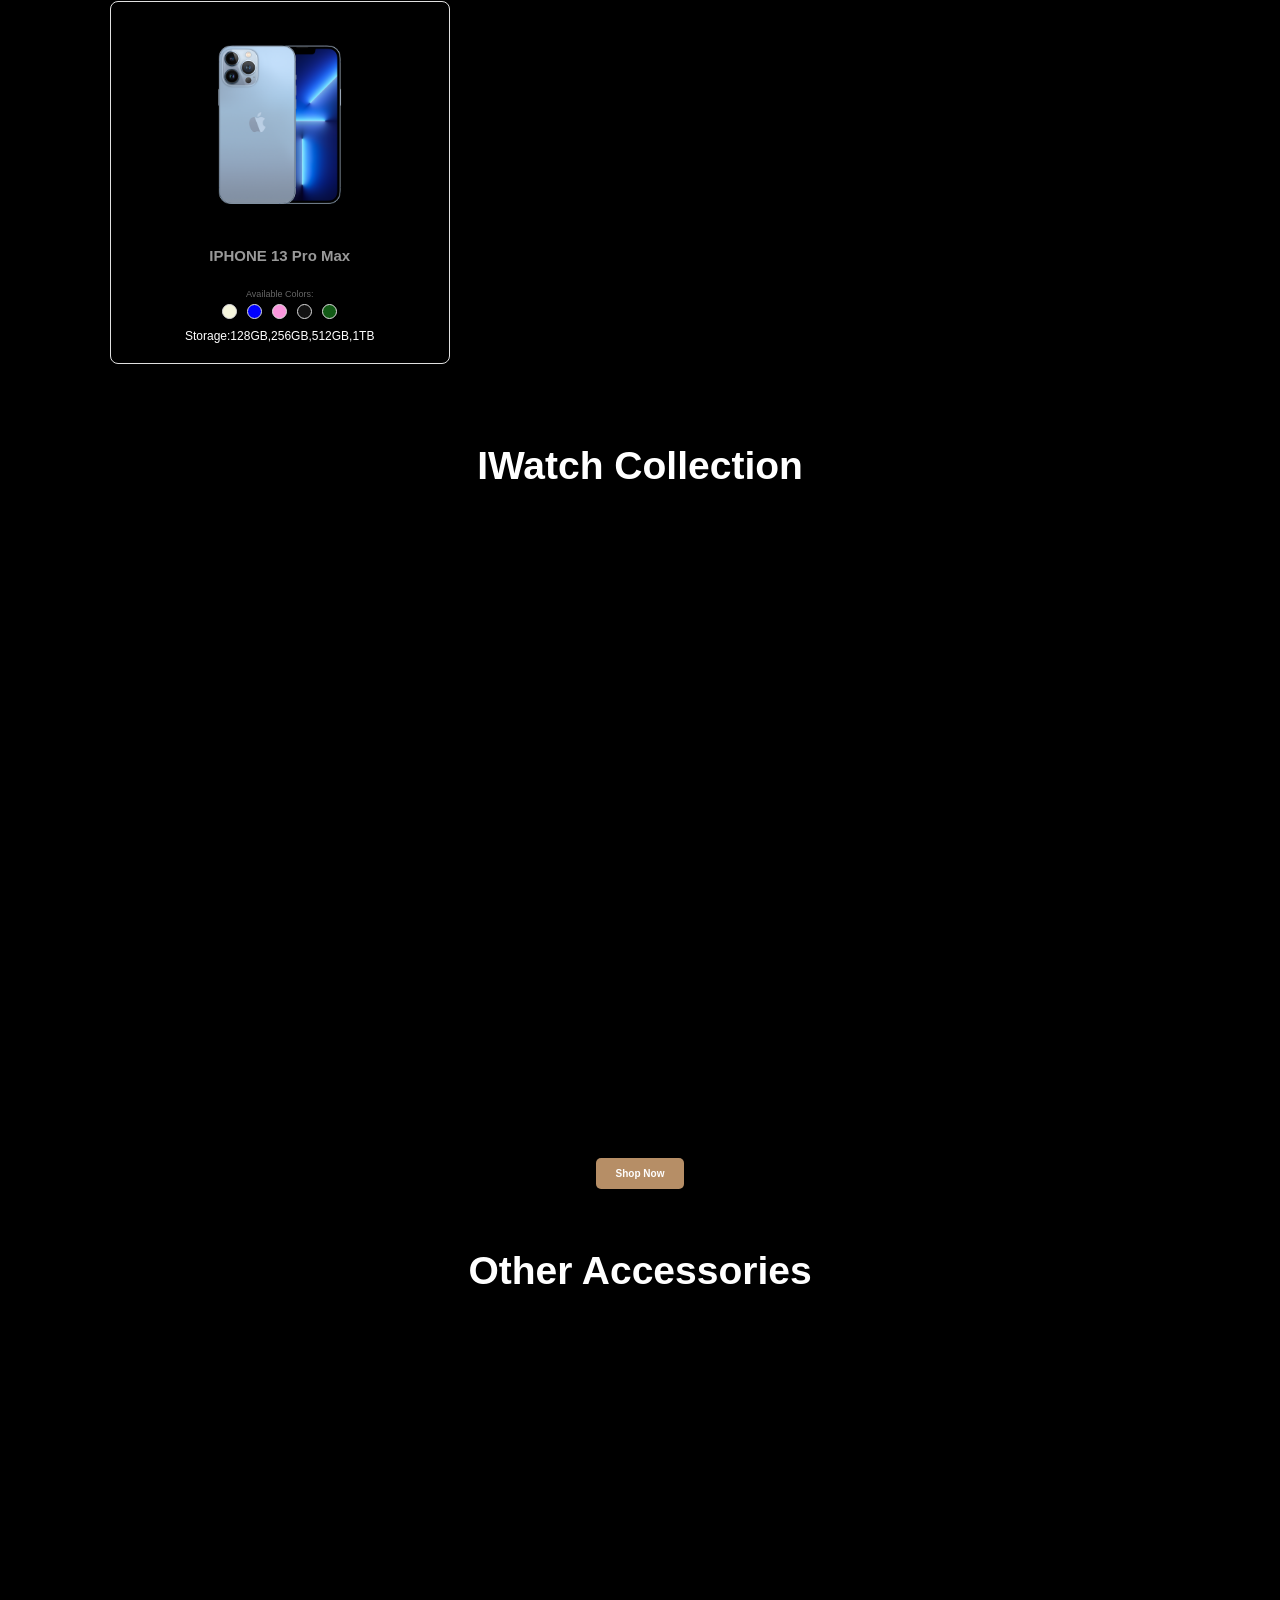
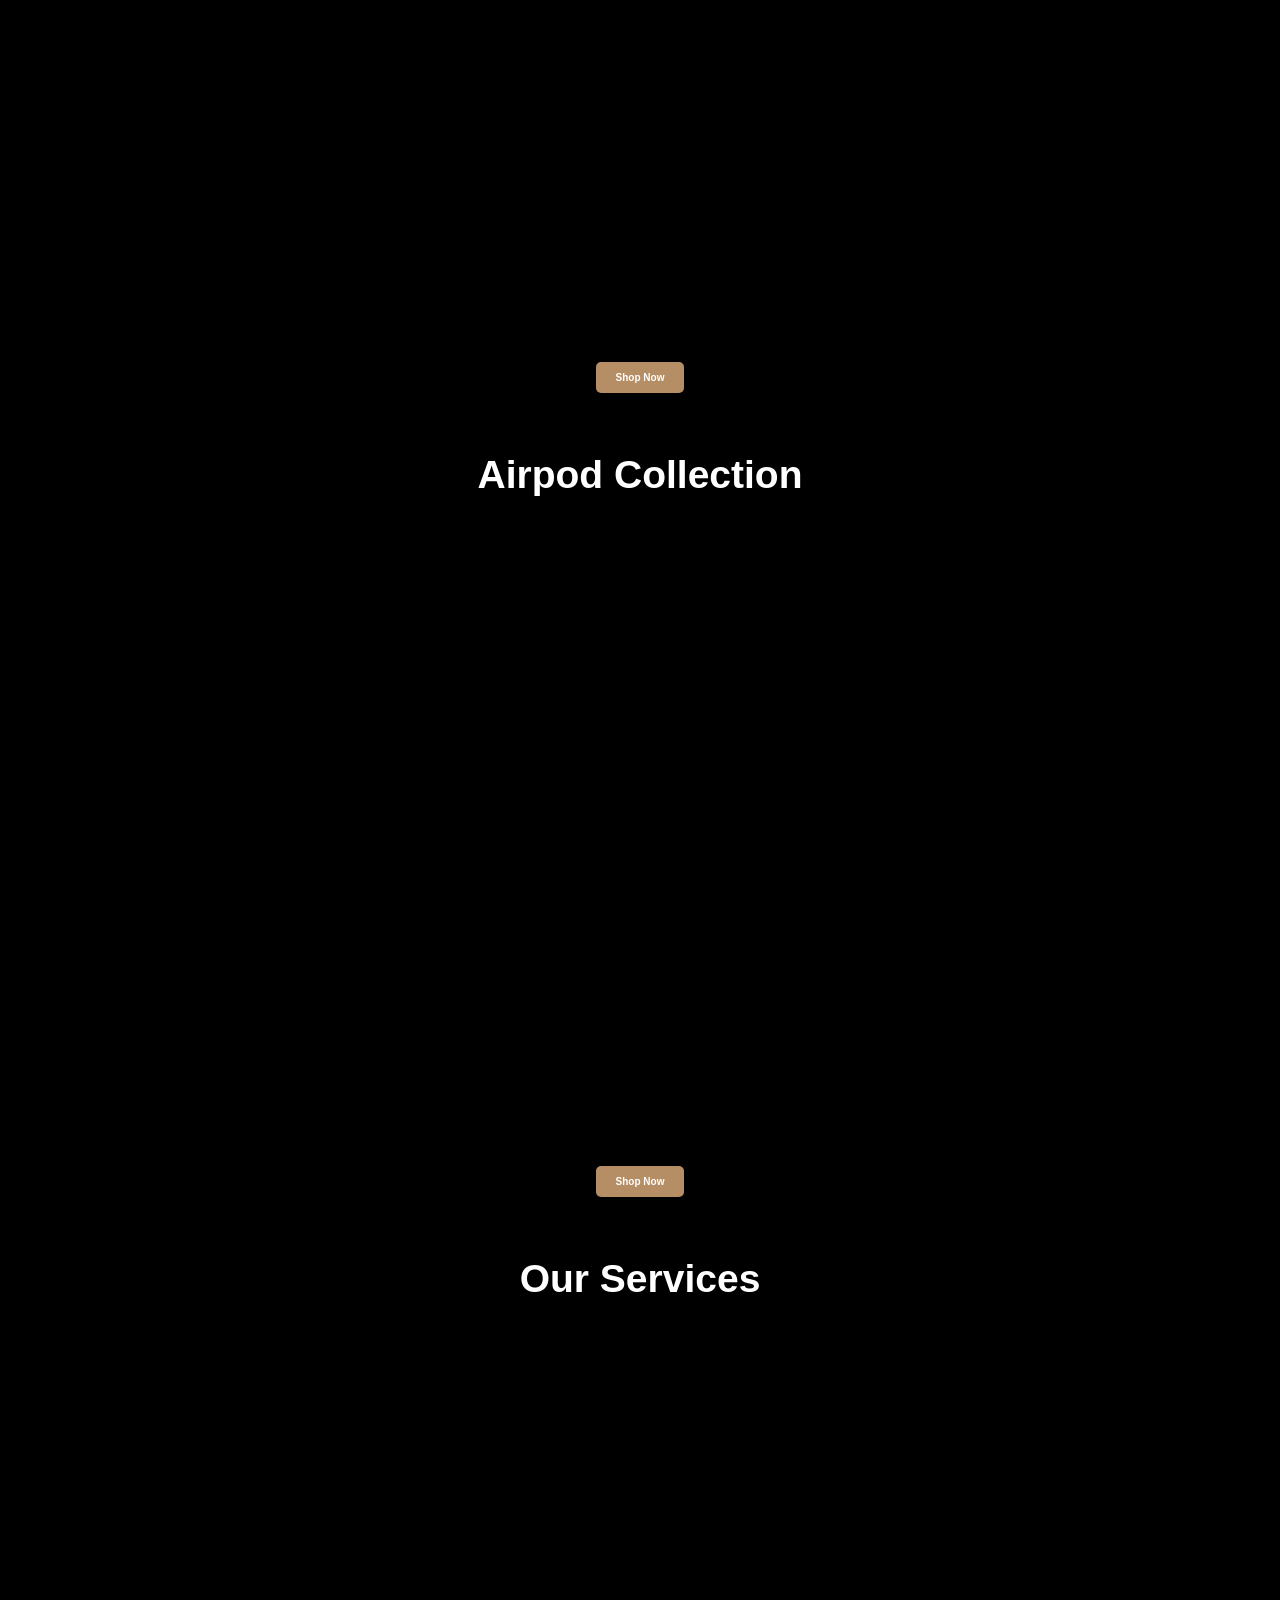
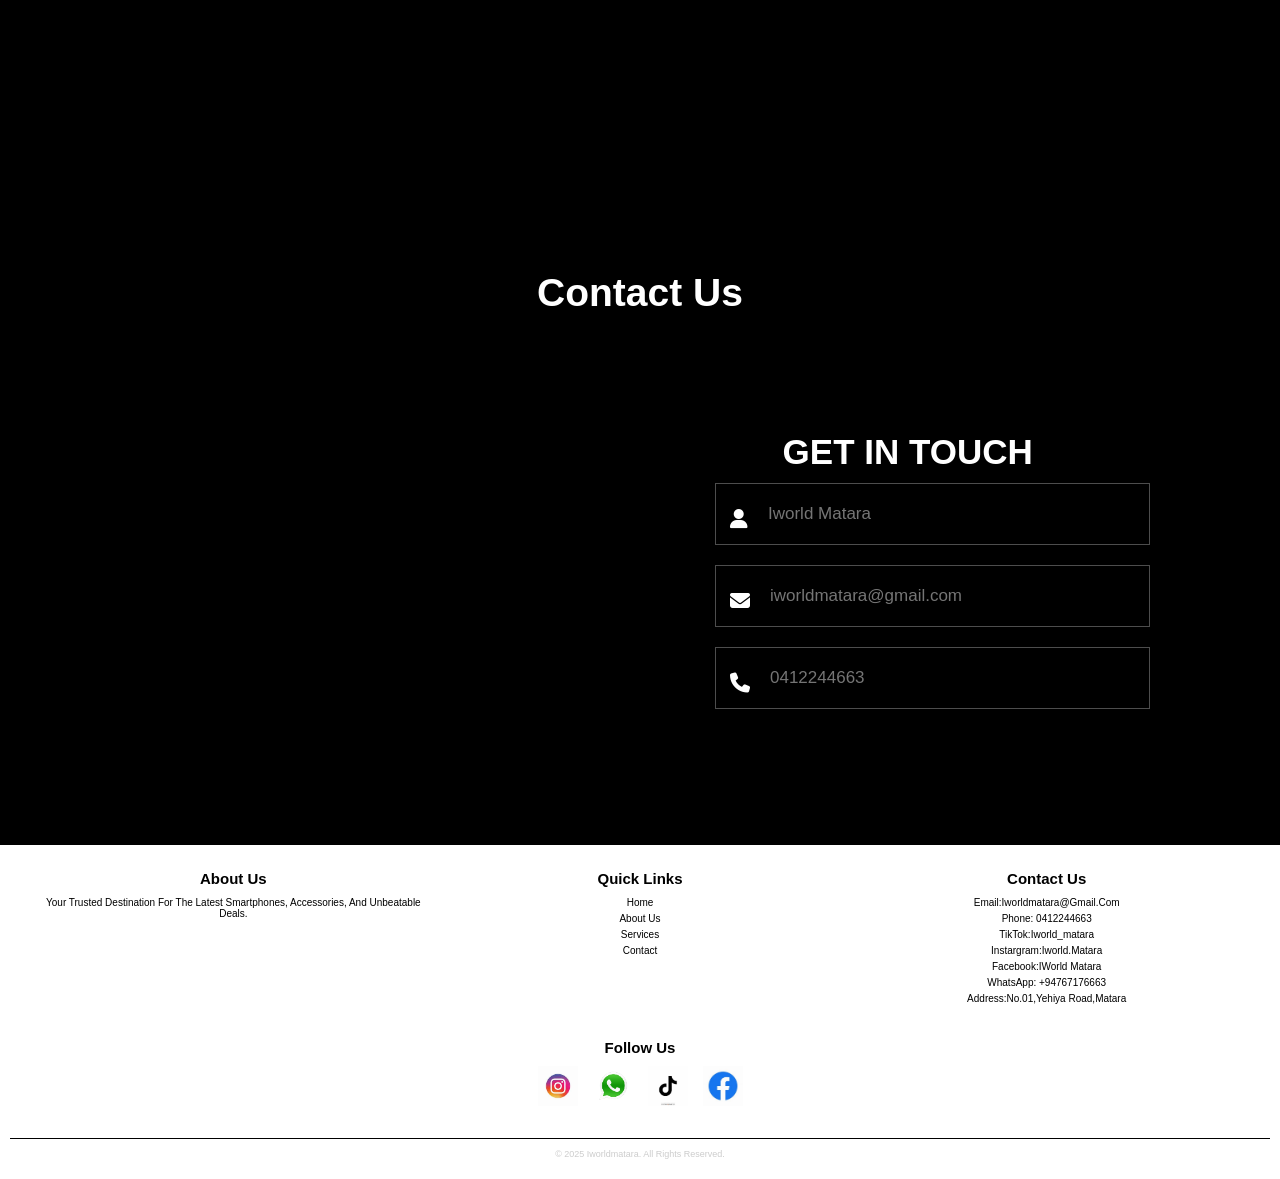
==== commit 823c1f92: ".." ====
--- a/index.html
+++ b/index.html
@@ -975,187 +975,19 @@
         <!--ASSCORIES SECTION-->
         <section class="accessories" id="Accesories">
               
+              
 
             <h1 class="sections-title">Other <span>Accessories</span></h1>
-    
-            <div class="productsss-grid">
-                <!-- Sample Product Cards -->
-
-
- 
-
-                <div class="productsss-card">
-                    <img src="images/apple 5w usb adepter.jpg" alt="Product 1">
-                    <h3>Apple 5w-USB Adepter(2 PIN)</h3>
-                   
-                    
-                    
-                   
-                </div>
-
-
-                <div class="productsss-card">
-                    <img src="images/apple usb adapterp1.jpg" alt="Product 1">
-                    <h3>Apple 5w-USB Adepter(3 PIN)</h3>
-                     
-                    
-                   
-                </div>
-
- 
-
-                <div class="productsss-card">
-                    <img src="images/20w usb c adapter.jpg" alt="Product 1">
-                    <h3>Apple 20w USB-C Adepter(3pin)</h3>
-                
-                    
-                   
-                </div>
-
-                <div class="productsss-card">
-                    <img src="images/apple lightning usb cable.jpg" alt="Product 1">
-                    <h3>Apple Lighning USB Cable</h3>
-                 
-                    
-                   
-                </div>
-
-                
-                <div class="productsss-card">
-                    <img src="images/apple lightning usb cable.jpg" alt="Product 1">
-                    <h3>Apple lightning Usb Cable</h3>
-           
-                   
-                </div>
-
-
-                <div class="productsss-card">
-                    <img src="images/usb-c lightning cable.jpg" alt="Product 1">
-                    <h3>Apple Lighning USB-C to Cable</h3>
-            
-                    
-                    
-                   
-                </div>
-
-                
-                <div class="productsss-card">
-                    <img src="images/usb-c.jpg" alt="Product 1">
-                    <h3>Apple USB-C Cable</h3>
-                    
-                    
-                    
-                   
-                </div>
-
-                <div class="productsss-card">
-                    <img src="images/micro data cable.jpg" alt="Product 1">
-                    <h3>Micro Data Cable</h3>
-                   
-                   
-                </div>
-
-                <div class="productsss-card">
-                    <img src="images/usb c data cable.jpg" alt="Product 1">
-                    <h3>Usb-c Data Cable</h3>
-                     
-                    
-                   
-                </div>
-  
-                  
-                <div class="productsss-card">
-                    <img src="images/iphone 2 in1 charger.jpg" alt="Product 1">
-                    <h3>Iphone 2 in 1 charger</h3>
-                  
-                    
-                    
-                   
-                </div>
-
-                <div class="productsss-card">
-                    <img src="images/3 in 1 wireless charger1.jpg" alt="Product 1">
-                    <h3>Magnetic wireless charger 3 in 1</h3>
+             <div class="video-container2">
+        <video autoplay muted loop playsinline>
+            <source src="images/Green and Beige Minimalist Skincare Product Presentation.mp4" type="video/mp4">
+            Your browser does not support the video tag.
+        </video>
         
-                    
-                   
-                </div>
-
-
-                
-                <div class="productsss-card">
-                    <img src="images/magsafe batteryp1.jpg" alt="Product 1">
-                    <h3>Mag Safe Battery Pack</h3>
-                    <p>LKR 49000.00 <span class="old-price"> </span></p>
-                    
-                    
-                   
-                </div>
-
-                <div class="productsss-card">
-                    <img src="images/apple air tag.jpg" alt="Product 1">
-                    <h3>Apple Air Tag</h3>
-                   
-                    
-                    
-                   
-                </div>
-
-
-                <div class="productsss-card">
-                    <img src="images/apple earpods 3.5.jpg" alt="Product 1">
-                    <h3> apple-Ear pods(3.5 mm headphone plug)</h3>
-                     
-                </div>
-        
-                <div class="productsss-card">
-                    <img src="images/usb-c headphone plug.jpg" alt="Product 1">
-                    <h3>Apple Ear pods(usb-c headphone plug)</h3>
-                   
-                     
-                </div>
-        
-                <div class="productsss-card">
-                    <img src="images/lighning  headphone plag.jpg" alt="Product 1">
-                    <h3> Apple Ear pods(lighning headphone plug)</h3>
-                
-                     
-                </div>
-                 
-                
-                 
-
-
-                
- 
-
-                
-
-                 
-                
-
-                 
-                
-
-                 
-                 
-
-               
-
-
-
-
-
-            </section>
-
-
-
-
-
-
-
-
-
+    </div>
+      <a href="shopAS.html" class="btn">Shop Now</a>
+    
+        </section>
 
 
     <!--airpods serios-->
@@ -1187,33 +1019,14 @@
 
  
     <section class="services" id="services">
+        
         <h1 class="sections-title">Our <span>Services</span></h1>
-        <div class="services-list">
-            <div class="service">
-                <h2>Iphone Repair</h2>
-                <img src="images/White And Blue Simple Phone Repair Service Facebook Post (1).png" alt="Iphone Repair">
-                 
-                <button class="btn" onclick="goToIphoneRepair()">more info</button>
-            </div>
-            <div class="service">
-                <h2>Iwatch Repairs</h2>
-                <img src="images/Blue and White Modern Phone Repair Service Flyer (2).png" alt="Iphone Repair">
-                 
-                <button class="btn" onclick="goTophoneRepair()">more info</button>
-            </div>
-            <div class="service">
-                <h2>Ipad Repair</h2>
-                <img src="images/Blue and White Modern Phone Repair Service Flyer (4).png" alt="Iphone Repair">
-                <button class="btn" onclick="goToWatchRepair()">more info</button>
-            </div>
-
-            <div class="service">
-                <h2>Phone Repairs</h2>
-                <img src="images/White And Blue Simple Phone Repair Service Facebook Post.png" alt="Iphone Repair">
-               
-                <button class="btn" onclick="goToOtherRepair()">more info</button>
-            </div>
-        </div>
+         <div class="video-container1">
+        <video autoplay muted loop playsinline>
+            <source src="images/Green Modern Hardware Technology Presentation (1).mp4" type="video/mp4">
+            Your browser does not support the video tag.
+        </video>
+    </div>
     </section>
     <script>
         function goToIphoneRepair() {
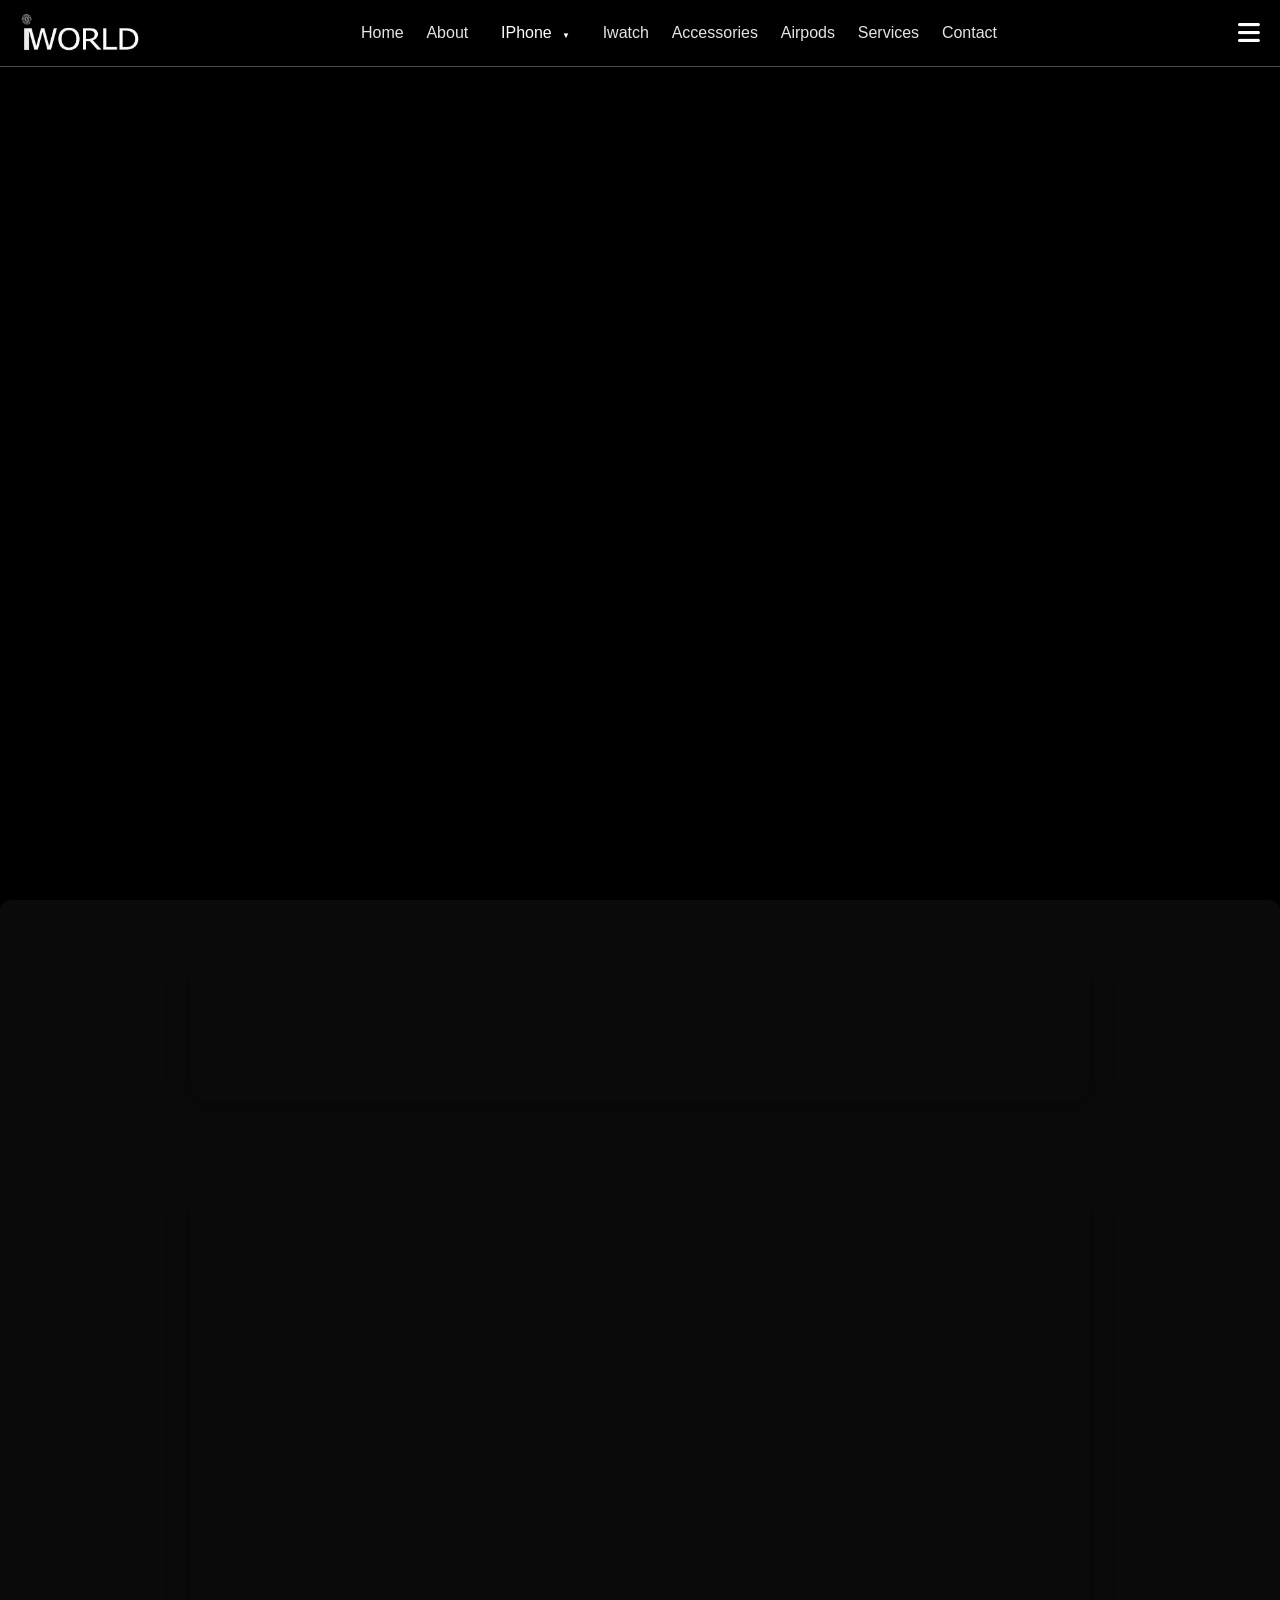
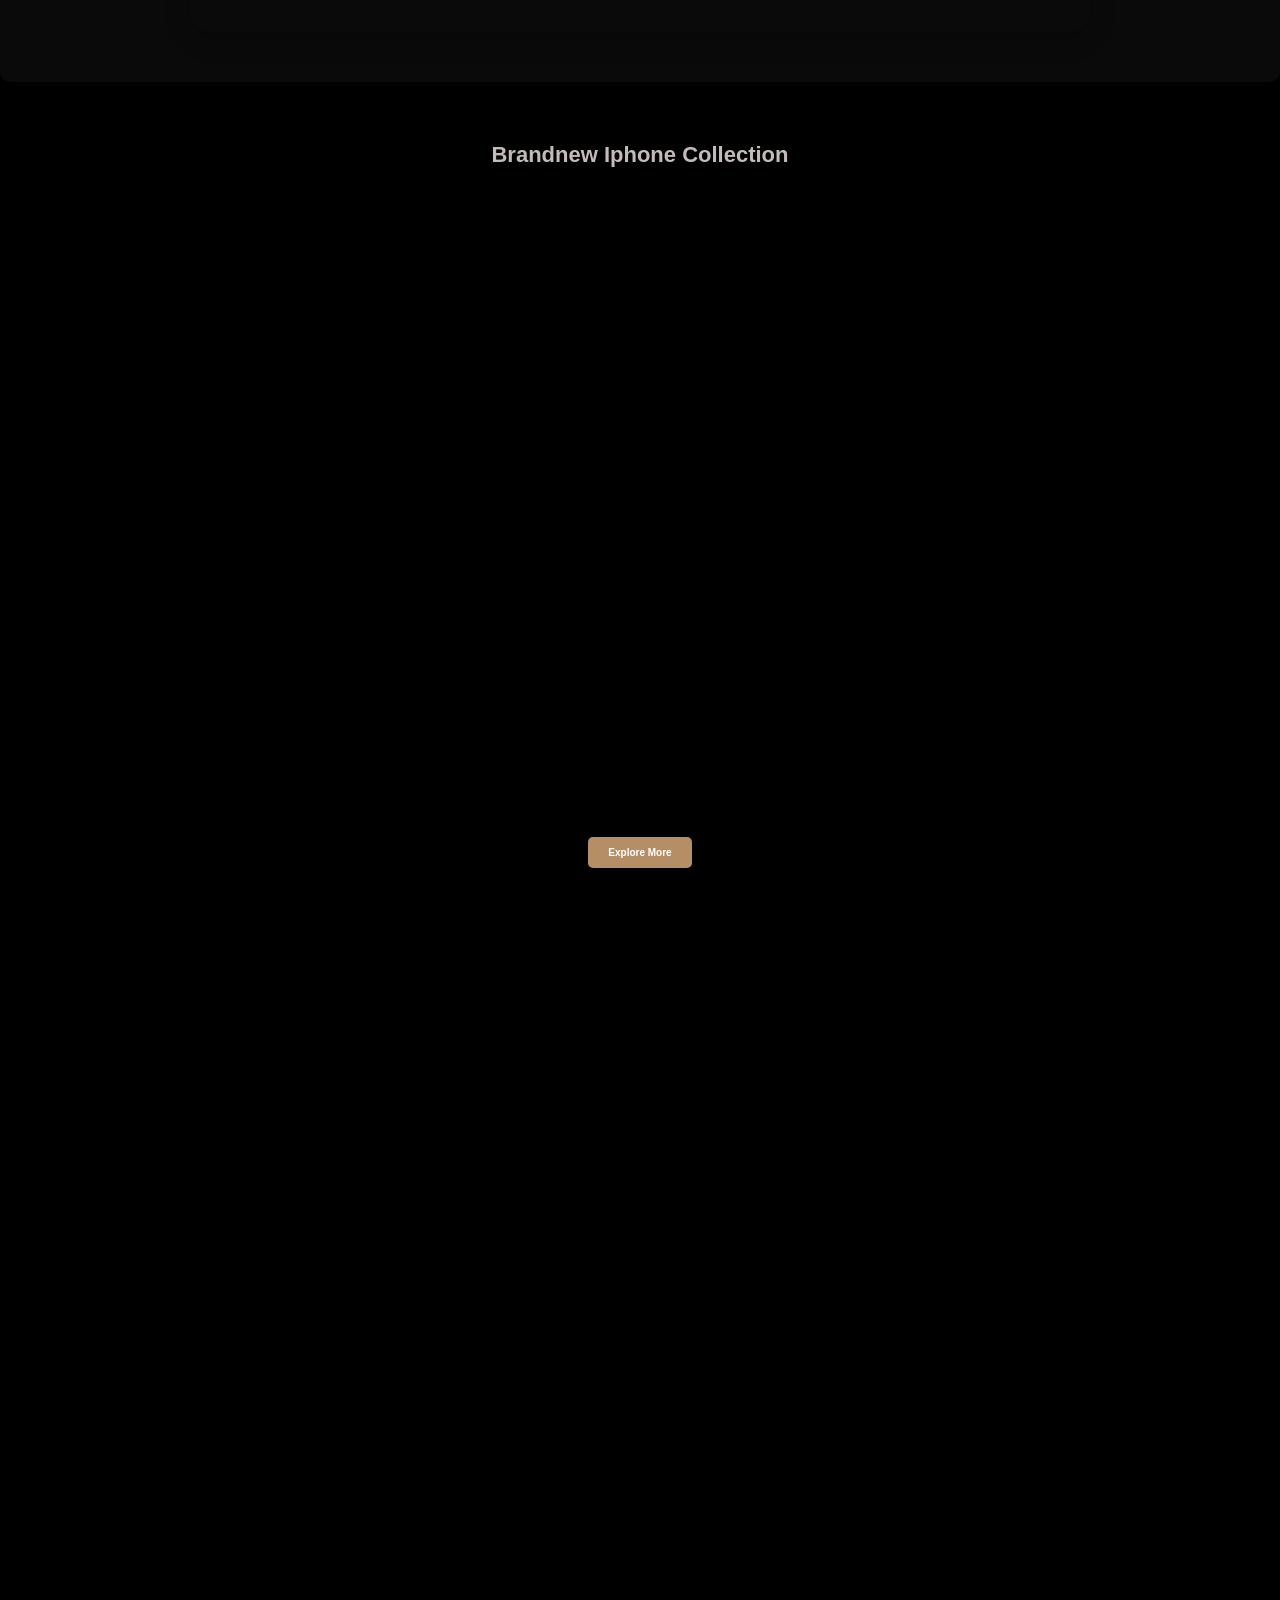
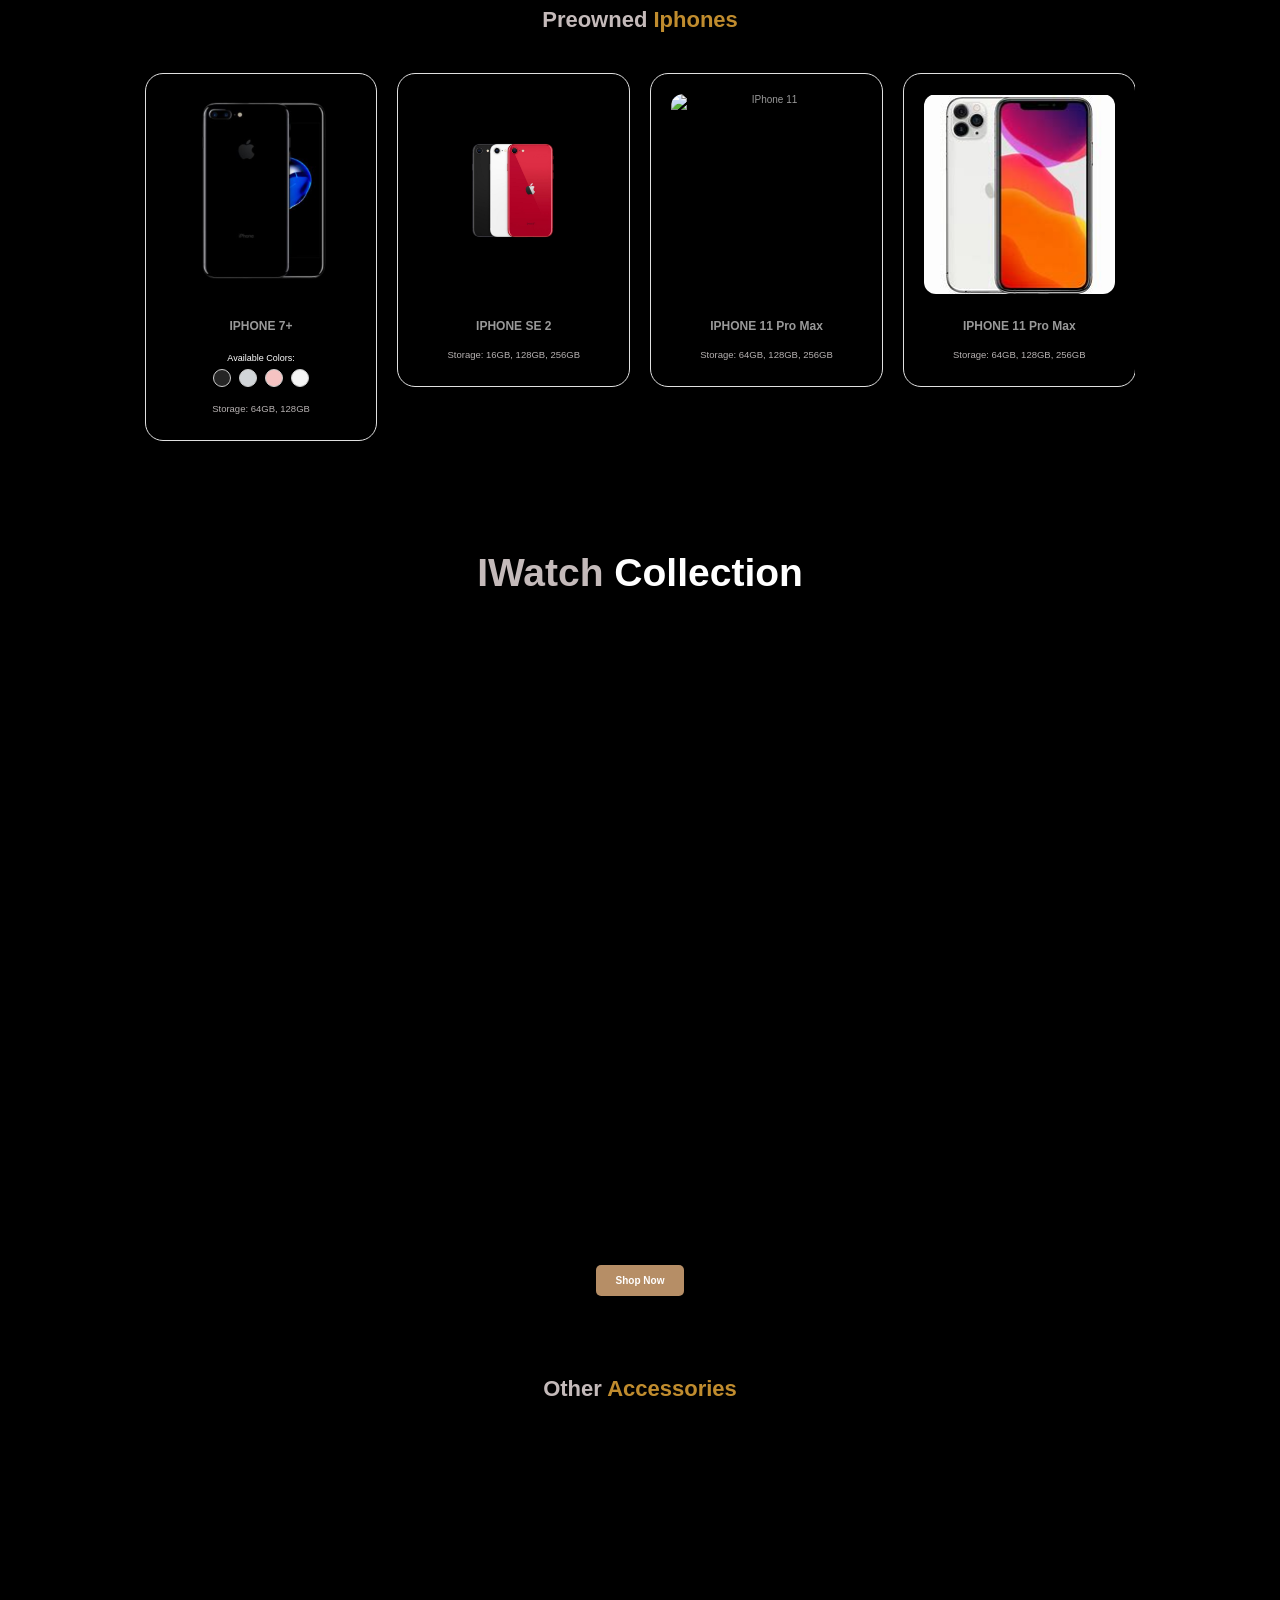
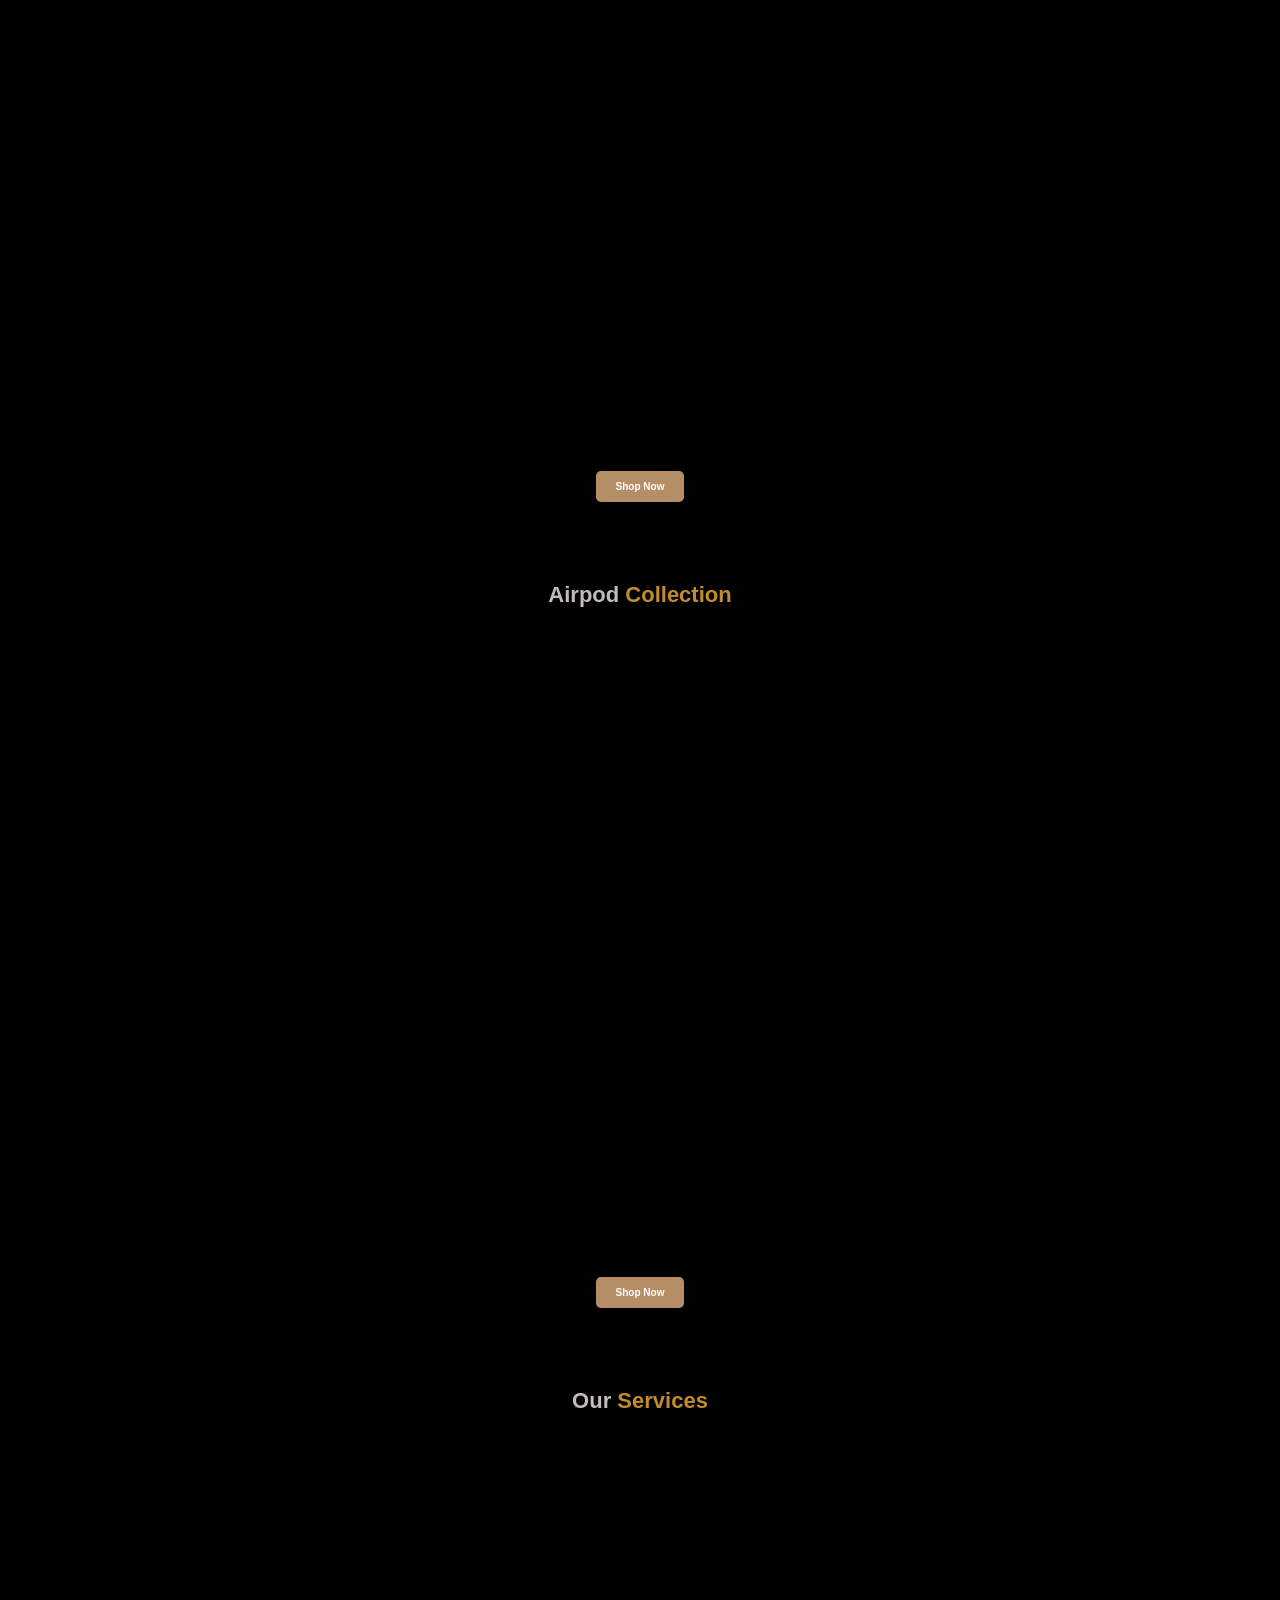
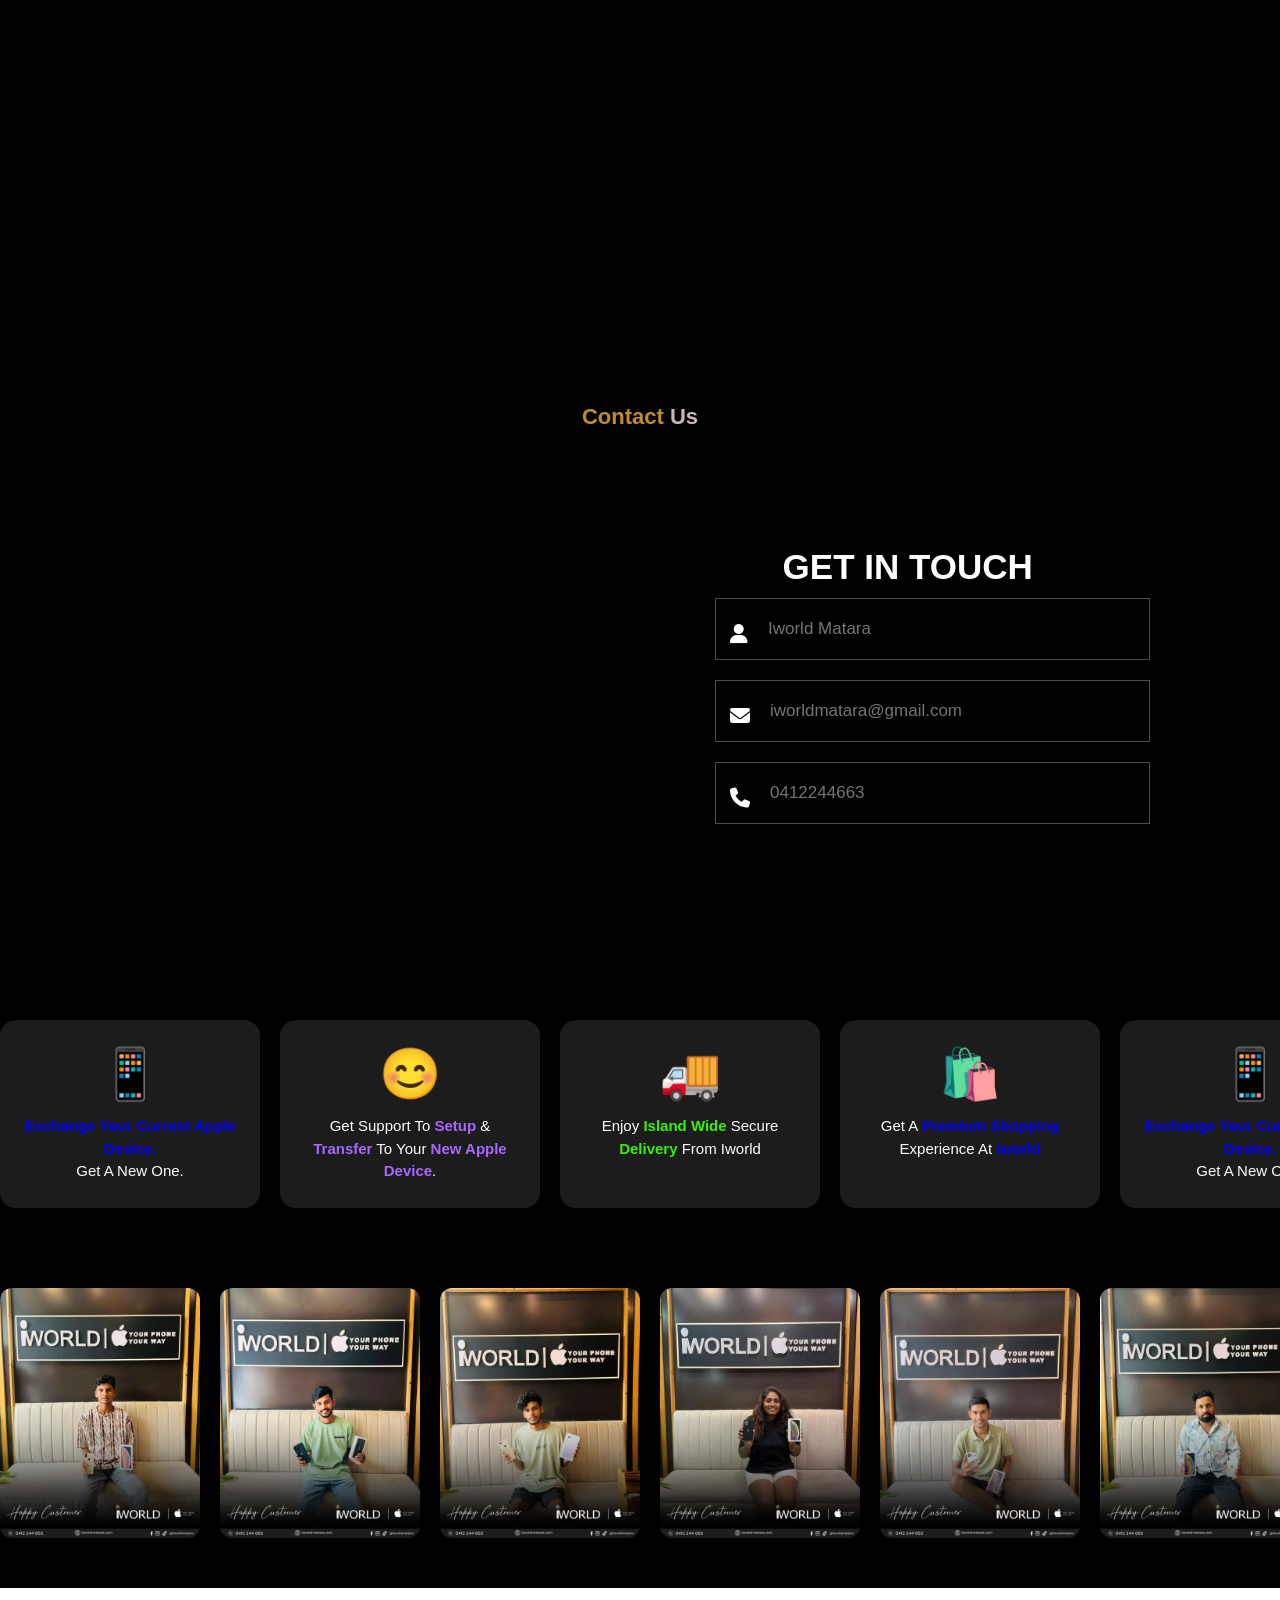
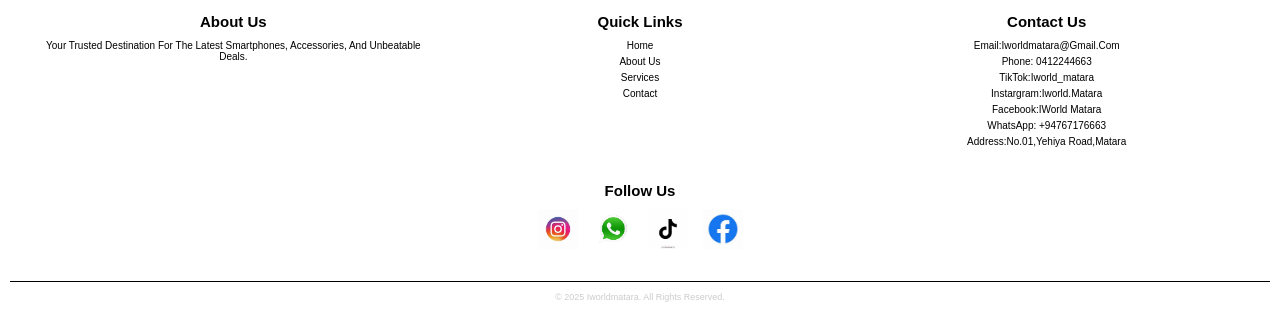
==== commit 771c2ec7: ".." ====
--- a/index.html
+++ b/index.html
@@ -658,303 +658,264 @@
            
            
 </section>
-<!--preowned series-->
-<section class="Preowned" id="Preowned">
-    <h1 class="sections-title">Used <span>Iphones</span></h1>
-
-    <div class="productsss-grid">
-        <!-- Sample Product Cards -->
-        <div class="productsss-card">
-            <img src="images/Untitled design (4).png" alt="Product 1">
+
+ <!DOCTYPE html>
+<html lang="en">
+<head>
+  <meta charset="UTF-8">
+  
+      <meta name="viewport" content="width=device-width, initial-scale=1.0">
+  <title>Preowned</p></p> iPhones</title>
+
+  <!-- Swiper CSS -->
+  <link
+    rel="stylesheet"
+    href="https://cdn.jsdelivr.net/npm/swiper@11/swiper-bundle.min.css"
+  />
+
+  <style>
+    body {
+      margin: 0;
+      font-family: "SF Pro Display", "Helvetica Neue", Arial, sans-serif;
+      background: #000000;
+      color: #c4baba;
+    }
+
+    /* Section Title */
+    .sections-title {
+      font-size: 2.2rem;
+      text-align: center;
+      margin: 40px 0 20px;
+      font-weight: 600;
+    }
+    .sections-title span {
+      color: #c48f2ffa; /* Apple blue */
+    }
+
+    /* Swiper Container */
+    .swiper {
+      width: 90%;
+      max-width: 1400px;
+      margin: auto;
+      padding: 20px 0 50px;
+    }
+
+    /* Product Cards */
+    .productsss-card {
+      background: rgba(0, 0, 0, 0.9);
+      border-radius: 18px;
+      box-shadow: 0 6px 20px rgba(0,0,0,0.08);
+      padding: 20px;
+      text-align: center;
+      transition: transform 0.3s ease, box-shadow 0.3s ease;
+    }
+
+    .productsss-card:hover {
+      transform: translateY(-8px);
+      box-shadow: 0 12px 30px rgba(0,0,0,0.15);
+    }
+
+    .productsss-card img {
+      width: 100%;
+      max-height: 220px;
+      object-fit: contain;
+      border-radius: 12px;
+      margin-bottom: 15px;
+    }
+
+    .productsss-card h3 {
+      font-size: 1.2rem;
+      margin: 10px 0;
+    }
+
+    .productsss-card p {
+      font-size: 0.95rem;
+      color: #b6b1b1;
+      margin: 6px 0;
+    }
+
+    /* Color Options */
+    .color-options {
+      margin: 10px 0;
+    }
+    .color-options label {
+      display: block;
+      font-size: 0.9rem;
+      color: #ffffff;
+      margin-bottom: 6px;
+    }
+    .color-range {
+      display: flex;
+      gap: 8px;
+      justify-content: center;
+    }
+    .color-dot {
+      width: 18px;
+      height: 18px;
+      border-radius: 50%;
+      border: 1px solid #ccc;
+      cursor: pointer;
+    }
+
+    /* Swiper Arrows */
+    .swiper-button-next,
+    .swiper-button-prev {
+      color: #ada4a4;
+      font-weight: bold;
+      transition: transform 0.2s;
+    }
+    .swiper-button-next:hover,
+    .swiper-button-prev:hover {
+      transform: scale(1.2);
+    }
+
+    /* Swiper Dots */
+    .swiper-pagination-bullet {
+      background: #ccc;
+      opacity: 1;
+    }
+    .swiper-pagination-bullet-active {
+      background: #111;
+    }
+
+    @media (max-width: 768px) {
+      .sections-title {
+        font-size: 1.6rem;
+      }
+      .productsss-card h3 {
+        font-size: 1rem;
+      }
+      .productsss-card p {
+        font-size: 0.85rem;
+      }
+    }
+    @media (max-width: 576px) {
+      .sections-title {
+        font-size: 1.4rem;
+      }
+      .productsss-card {
+        padding: 12px;
+      }
+      .productsss-card img {
+        max-height: 180px;
+      }
+    }
+    
+  </style>
+</head>
+<body>
+
+  <!-- ===== Used iPhones Section ===== -->
+  <section class="Preowned" id="Preowned">
+    <h1 class="sections-title">Preowned <span>Iphones</span></h1>
+
+    <!-- Slider Container -->
+    <div class="swiper mySwiper">
+      <div class="swiper-wrapper">
+        
+        <!-- Product 1 -->
+        <div class="swiper-slide">
+          <div class="productsss-card">
+            <img src="images/Untitled design (4).png" alt="iPhone 7+">
             <h3>IPHONE 7+</h3>
-             
             <div class="color-options">
-                <label>Available Colors:</label>
-                <div class="color-range">
-                    <span class="color-dot" style="background-color: #252525;"></span> <!-- Red -->
-                    <span class="color-dot" style="background-color: #D1D5D8;"></span> <!-- Green -->
-                    <span class="color-dot" style="background-color: #F5C3C2;"></span> <!-- Blue -->
-                    <span class="color-dot" style="background-color: #F5F5F5;"></span> <!-- Gold -->
-                </div>
+              <label>Available Colors:</label>
+              <div class="color-range">
+                <span class="color-dot" style="background-color: #252525;"></span>
+                <span class="color-dot" style="background-color: #D1D5D8;"></span>
+                <span class="color-dot" style="background-color: #F5C3C2;"></span>
+                <span class="color-dot" style="background-color: #F5F5F5;"></span>
+              </div>
             </div>
-            <p>Storage:64GB,128GB</p>
-             </div>
-
-        <div class="productsss-card">
-            <img id="product-image-50" src="images/iphone-se2-price-release-date-1504.jpg" alt="Product 1">
+            <p>Storage: 64GB, 128GB</p>
+          </div>
+        </div>
+
+        <!-- Product 2 -->
+        <div class="swiper-slide">
+          <div class="productsss-card">
+            <img src="images/iphone-se2-price-release-date-1504.jpg" alt="iPhone SE 2">
             <h3>IPHONE SE 2</h3>
-            
-            <div class="color-options">
-                <label>Available Colors:</label>
-                <div class="color-range">
-                    <span class="color-dot" style="background-color: #252525;" data-color="black" ></span> <!-- Red -->
-                    <span class="color-dot" style="background-color: #D2B48C;"data-color="black"  ></span><!-- Green -->
-                    <span class="color-dot" style="background-color: #be0202;"data-color="black"  ></span> <!-- Green -->
-                    <span class="color-dot" style="background-color: #F5F5F5;"data-color="black"></span>
-                </div>
-            </div>
-            <p>Storage:16GB,128GB,256GB</p>
-            
-           
-        </div>
-
-
-        <div class="productsss-card">
-            <img id="product-image-22" src="images/x-silver.jpg" alt="Product 1">
+            <p>Storage: 16GB, 128GB, 256GB</p>
+          </div>
+        </div>
+<!-- 
+         
+        <div class="swiper-slide">
+          <div class="productsss-card">
+            <img src="images/iphone8" alt="iPhone 8">
+            <h3>IPHONE 8</h3>
+            <p>Storage: 64GB, 128GB</p>
+          </div>
+        </div>
+        -->
+
+        <!--  
+        <div class="swiper-slide">
+          <div class="productsss-card">
+            <img src="images/iphoneX.jpg" alt="iPhone X">
             <h3>IPHONE X</h3>
-      
-            <div class="color-options">
-                <label>Available Colors:</label>
-                <div class="color-range">
-                    <span class="color-dot" style="background-color: #252525;"data-color="black" data-target="product-image-22" onclick="changeImage('product-image-22', 'images/x-grey.jpg')"></span> <!-- Red -->
-                    <span class="color-dot" style="background-color: #F5F5F5;"data-color="white" data-target="product-image-22" onclick="changeImage('product-image-22', 'images/x-silver.jpg')"></span> <!-- Gold -->
- 
-                </div>
-            </div>
-            <p>Storage:64GB,128GB</p>
-            
-           
-        </div>
-
-        <div class="productsss-card">
-            <img id="product-image-23" src="images/Openjourney (1321000758103117933).png" alt="Product 1">
-            <h3>IPHONE XS</h3>
-             
-            <div class="color-options">
-                <label>Available Colors:</label>
-                <div class="color-range">
-                    <span class="color-dot" style="background-color: #252525;"data-color="black" data-target="product-image-23" onclick="changeImage('product-image-23', 'images/x-grey.jpg')"></span> <!-- Red -->
-                    <span class="color-dot" style="background-color: #F5F5F5;"data-color="white" data-target="product-image-23" onclick="changeImage('product-image-23', 'images/x-silver.jpg')"></span> <!-- Gold -->
-                    <span class="color-dot" style="background-color: #fff9a4;"data-color="white" data-target="product-image-23" onclick="changeImage('product-image-23', 'images/Openjourney (1321000758103117933).png')"></span> <!-- Gold -->
-                </div>
-            </div>
-            <p>Storage:64GB,128GB</p>
-            
-           
-        </div>
-
-        <div class="productsss-card">
-            <img id="product-image-24"src="images/12-white.jpg" alt="Product 14">
-            <h3>IPHONE 11 </h3>
-  
-            <div class="color-options">
-                <label>Available Colors:</label>
-                <div class="color-range">
-                    <span class="color-dot" style="background-color:#F5F5DC;"  data-color="white" data-target="product-image-24" onclick="changeImage('product-image-24', 'images/12-white.jpg')"></span> <!-- Red -->
-                    <span class="color-dot" style="background-color: #0000FF;"  data-color="blue" data-target="product-image-24" onclick="changeImage('product-image-24', 'images/12-blue.jpg')"></span> <!-- Green -->
-                    <span class="color-dot" style="background-color:#A285E0;"  data-color="purple" data-target="product-image-24" onclick="changeImage('product-image-24', 'images/12-purple.jpg')"></span> <!-- Blue -->
-                    <span class="color-dot" style="background-color: #FF0000;"  data-color="red" data-target="product-image-24" onclick="changeImage('product-image-24', 'images/12-red.jpg')"></span> <!-- Gold -->
-                    <span class="color-dot" style="background-color: #47b650;"  data-color="greem" data-target="product-image-24" onclick="changeImage('product-image-24', 'images/12-green.jpg')"></span> <!-- Gold -->
-                </div>
-            </div>
-            <p>Storage:64GB,128GB,256GB</p>
-            
-
-
-        </div>
-
-        <div class="productsss-card">
-            <img id="product-image-25" src="images/11pm-white.jpg" alt="Product 14">
-            <h3>IPHONE 11 Pro</h3>
-         
-            <div class="color-options">
-                <label>Available Colors:</label>
-                <div class="color-range">
-                    <span class="color-dot" style="background-color:#F5F5DC;" data-color="white" data-target="product-image-25" onclick="changeImage('product-image-25', 'images/11pm-white.jpg')"></span> <!-- Red -->
-            <span class="color-dot" style="background-color: #ffcfff;"  data-color="pink" data-target="product-image-25" onclick="changeImage('product-image-25', 'images/11pm-pink.jpg')" ></span> <!-- Green -->
-            <span class="color-dot" style="background-color:#616161;"  data-color="grey" data-target="product-image-25" onclick="changeImage('product-image-25', 'images/11pm-grey.jpg')"></span> <!-- Blue -->
-            <span class="color-dot" style="background-color: #1e4607;"  data-color="green" data-target="product-image-25" onclick="changeImage('product-image-25', 'images/11pm-green.jpg')"></span> <!-- Gold -->
-                </div>
-            </div>
-            <p>Storage:64GB,128GB,256GB</p>
-             
-
-
-        </div>
-
-        <div class="productsss-card">
-            <img id="product-image-26"src="images/pngimg.com_-_iphone_13_PNG29.png" alt="Product 15">
-            <h3>IPHONE 11 Pro Max</h3>
-            
-            <div class="color-options">
-                <label>Available Colors:</label>
-                <div class="color-range">
-                    <span class="color-dot" style="background-color:#F5F5DC;" data-color="white" data-target="product-image-26" onclick="changeImage('product-image-26', 'images/11pm-white.jpg')"></span> <!-- Red -->
-                    <span class="color-dot" style="background-color: #ffcbf4;"  data-color="pink" data-target="product-image-26" onclick="changeImage('product-image-26', 'images/11pm-pink.jpg')" ></span> <!-- Green -->
-                    <span class="color-dot" style="background-color:#616161;"  data-color="grey" data-target="product-image-26" onclick="changeImage('product-image-26', 'images/11pm-grey.jpg')"></span> <!-- Blue -->
-                    <span class="color-dot" style="background-color: #1e4607;"  data-color="green" data-target="product-image-26" onclick="changeImage('product-image-26', 'images/11pm-green.jpg')"></span> <!-- Gold -->
-                </div>
-            </div>
-            <p>Storage:64GB,128GB,256GB</p>
-             
-
-
-        </div>
-
-
-
-        <div class="productsss-card">
-            <img id="product-image-26" src="images/Openjourney (1320967291814412329).png" alt="Product 12">
-            <h3>IPHONE 12   </h3>
-            
-            <div class="color-options">
-                <label>Available Colors:</label>
-                <div class="color-range">
-                    <span class="color-dot" style="background-color:#F5F5DC;"  data-color="white" data-target="product-image-26" onclick="changeImage('product-image-26', 'images/12-white.jpg')"></span> <!-- Red -->
-                    <span class="color-dot" style="background-color: #0000FF;"  data-color="blue" data-target="product-image-26" onclick="changeImage('product-image-26', 'images/12-blue.jpg')"></span> <!-- Green -->
-                    <span class="color-dot" style="background-color:#A285E0;"  data-color="purple" data-target="product-image-26" onclick="changeImage('product-image-26', 'images/12-purple.jpg')"></span> <!-- Blue -->
-                    <span class="color-dot" style="background-color: #FF0000;"  data-color="red" data-target="product-image-26" onclick="changeImage('product-image-26', 'images/12-red.jpg')"></span> <!-- Gold -->
-                    <span class="color-dot" style="background-color: #47b650;"  data-color="greem" data-target="product-image-26" onclick="changeImage('product-image-26', 'images/12-green.jpg')"></span> <!-- Gold -->
-                    
-                </div>
-            </div>
-            <p>Storage:64GB,128GB,256GB,512GB</p>
-             
-
-
-        </div>
-
-        <div class="productsss-card">
-            <img id="product-image-27" src="images/pngimg.com_-_iphone_12_PNG3.png" alt="Product 11">
-            <h3>IPHONE 12 Pro   </h3>
-   
-            <div class="color-options">
-                <label>Available Colors:</label>
-                <div class="color-range">
-                    <span class="color-dot" style="background-color:#F5F5DC;" data-color="white" data-target="product-image-27" onclick="changeImage('product-image-27', 'images/12pm-white.jpg')"></span> <!-- Red -->
-                    <span class="color-dot" style="background-color: #0000FF;"  data-color="blue" data-target="product-image-27" onclick="changeImage('product-image-27', 'images/12pm-blue.jpg')"></span> <!-- Green -->
-                    <span class="color-dot" style="background-color:#f579cc;"  data-color="pink" data-target="product-image-27" onclick="changeImage('product-image-27', 'images/12pm-pink.jpg')"></span> <!-- Blue -->
-                    <span class="color-dot" style="background-color: #000000;"  data-color="black" data-target="product-image-27" onclick="changeImage('product-image-27', 'images/12pm-black.jpg')"></span> <!-- Gold -->
-                </div>
-            </div>
-            <p>Storage:128GB,256GB,512GB</p>
-          
-
-        </div>
-
-        <div class="productsss-card">
-            <img id="product-image-28" src="images/pngimg.com_-_iphone_12_PNG3.png" alt="Product 11">
-            <h3>IPHONE 12 Pro Max   </h3>
-          
-            <div class="color-options">
-                <label>Available Colors:</label>
-                <div class="color-range">
-                    <span class="color-dot" style="background-color:#F5F5DC;" data-color="white" data-target="product-image-28" onclick="changeImage('product-image-28', 'images/12pm-white.jpg')"></span> <!-- Red -->
-                    <span class="color-dot" style="background-color: #0000FF;"  data-color="blue" data-target="product-image-28" onclick="changeImage('product-image-28', 'images/12pm-blue.jpg')"></span> <!-- Green -->
-                    <span class="color-dot" style="background-color:#f579cc;"  data-color="pink" data-target="product-image-28" onclick="changeImage('product-image-28', 'images/12pm-pink.jpg')"></span> <!-- Blue -->
-                    <span class="color-dot" style="background-color: #000000;"  data-color="black" data-target="product-image-28" onclick="changeImage('product-image-28', 'images/12pm-black.jpg')"></span> <!-- Gold -->
-                </div>
-            </div>
-            <p>Storage:128GB,256GB,512GB</p>
-          
-
-        </div>
-
-        <div class="productsss-card">
-            <img id="product-image-29" src="images/Openjourney (1320966687201169409).png" alt="Product 9">
-            <h3>IPHONE 13  </h3>
-     
-            <div class="color-options">
-                <label>Available Colors:</label>
-                <div class="color-range">
-                    <span class="color-dot" style="background-color:#F5F5DC;" data-color="white" data-target="product-image-29" onclick="changeImage('product-image-29', 'images/13-white.jpg')"></span> <!-- Red -->
-                    <span class="color-dot" style="background-color: #f183c7;" data-color="pink" data-target="product-image-29" onclick="changeImage('product-image-29', 'images/13-pink.jpg')"></span> <!-- Green -->
-                    <span class="color-dot" style="background-color:#000000;" data-color="black" data-target="product-image-29" onclick="changeImage('product-image-29', 'images/13-black.jpg')"></span> <!-- Blue -->
-                    <span class="color-dot" style="background-color: #FF0000;" data-color="red" data-target="product-image-29" onclick="changeImage('product-image-29', 'images/13-red.jpg')"></span> <!-- Gold -->
-                    
-                </div>
-            </div>
-            <p>Storage:128GB,256GB,512GB</p>
-             
-
-
-        </div>
-
-        <div class="productsss-card">
-            <img id="product-image-30" src="images/pngimg.com_-_iphone_13_PNG29.png" alt="Product 9">
-            <h3>IPHONE 13 Pro </h3>
-          
-            <div class="color-options">
-                <label>Available Colors:</label>
-                <div class="color-range">
-                    <span class="color-dot" style="background-color:#F5F5DC;" data-color="white" data-target="product-image-30" onclick="changeImage('product-image-30', 'images/13pm-white.png')"></span> <!-- Red -->
-                    <span class="color-dot" style="background-color: #0000FF;" data-color="blue" data-target="product-image-30" onclick="changeImage('product-image-30', 'images/13pm-blue.png')"></span> <!-- Green -->
-                    <span class="color-dot" style="background-color:#fa95dc;" data-color="pink" data-target="product-image-30" onclick="changeImage('product-image-30', 'images/13pm-pink.png')"></span> <!-- Blue -->
-                    <span class="color-dot" style="background-color: #121212;" data-color="black" data-target="product-image-30" onclick="changeImage('product-image-30', 'images/13pm-black.png')"></span> <!-- Gold -->
-                    <span class="color-dot" style="background-color: #125a16;" data-color="green" data-target="product-image-30" onclick="changeImage('product-image-30', 'images/13pm-green.png')"></span> <!-- Gold -->
-                    
-                </div>
-            </div>
-            <p>Storage:128GB,256GB,512GB,1TB</p>
-
-
-             
-
-
-        </div>
-        <div class="productsss-card">
-            <img id="product-image-31" src="images/pngimg.com_-_iphone_13_PNG29.png" alt="Product 9">
-            <h3>IPHONE 13 Pro Max</h3>
-            
-            <div class="color-options">
-                <label>Available Colors:</label>
-                <div class="color-range">
-                    <span class="color-dot" style="background-color:#F5F5DC;" data-color="white" data-target="product-image-31" onclick="changeImage('product-image-31', 'images/13pm-white.png')"></span> <!-- Red -->
-                    <span class="color-dot" style="background-color: #0000FF;" data-color="blue" data-target="product-image-31" onclick="changeImage('product-image-31', 'images/13pm-blue.png')"></span> <!-- Green -->
-                    <span class="color-dot" style="background-color:#fa95dc;" data-color="pink" data-target="product-image-31" onclick="changeImage('product-image-31', 'images/13pm-pink.png')"></span> <!-- Blue -->
-                    <span class="color-dot" style="background-color: #121212;" data-color="black" data-target="product-image-31" onclick="changeImage('product-image-31', 'images/13pm-black.png')"></span> <!-- Gold -->
-                    <span class="color-dot" style="background-color: #125a16;" data-color="green" data-target="product-image-31" onclick="changeImage('product-image-31', 'images/13pm-green.png')"></span> <!-- Gold -->
-                    
-                </div>
-            </div>
-            <p>Storage:128GB,256GB,512GB,1TB</p>
-
-            
-             
-
-
-        </div>
-
-        <script>
-            function changeImage(targetId, imageUrl) {
-                // Find the target image by ID and update its source
-                document.getElementById(targetId).src = imageUrl;
-            }
-        </script>
-
-
-
-
-
-
-         
-
-
-
-
-    </section>
-
-
-
-
-          
-
-             
-  
- 
- 
-
-
-
-
-
-
-
-
-
-
-
-    
+            <p>Storage: 64GB, 256GB</p>
+          </div>
+        </div>
+        -->
+
+        <!-- Product 5 -->
+        <div class="swiper-slide">
+          <div class="productsss-card">
+            <img srcjpeg" alt="iPhone 11">
+            <h3>IPHONE 11 pro max</h3>
+            <p>Storage: 64GB, 128GB, 256GB</p>
+          </div>
+        </div>
+
+        <div class="swiper-slide">
+          <div class="productsss-card">
+            <img src="images/11 pro max.jpeg" alt="iPhone 11">
+            <h3>IPHONE 11 pro max</h3>
+            <p>Storage: 64GB, 128GB, 256GB</p>
+          </div>
+        </div>
+
+        <!-- Add more iPhones as needed -->
+
+      </div>
+
+      <!-- Navigation buttons -->
+      <div class="swiper-button-next"></div>
+      <div class="swiper-button-prev"></div>
+
+      <!-- Pagination -->
+      <div class="swiper-pagination"></div>
+    </div>
+  </section>
+
+  <!-- Swiper JS -->
+  <script src="https://cdn.jsdelivr.net/npm/swiper@11/swiper-bundle.min.js"></script>
+  <script>
+    var swiper = new Swiper(".mySwiper", {
+      slidesPerView: 4,
+      spaceBetween: 20,
+      loop: true,
+      navigation: {
+        nextEl: ".swiper-button-next",
+        prevEl: ".swiper-button-prev",
+      },
+      pagination: {
+        el: ".swiper-pagination",
+        clickable: true,
+      },
+      breakpoints: {
+        1200: { slidesPerView: 4 },
+        992: { slidesPerView: 3 },
+        768: { slidesPerView: 2 },
+        576: { slidesPerView: 1 },
+      },
+    });
+  </script>
+
+</body>
+</html>
 
     <!--i watch collection-->
     <section class="watch" id="watch">
@@ -1086,7 +1047,149 @@
 
     </section>
 
-     
+     <!-- ===== Features Section ===== -->
+<!-- ===== Features Scrolling Section ===== -->
+<section class="features-scroll">
+  <div class="features-track">
+    <div class="feature-box">
+      <div class="icon">📱</div>
+      <p><span class="blue">Exchange your current Apple device.</span><br>Get a new one.</p>
+    </div>
+
+    <div class="feature-box">
+      <div class="icon">😊</div>
+      <p>Get support to <span class="purple">setup</span> & <span class="purple">transfer</span> to your <span class="purple">New Apple Device</span>.</p>
+    </div>
+
+    <div class="feature-box">
+      <div class="icon">🚚</div>
+      <p>Enjoy <span class="green">Island wide</span> secure <span class="green">Delivery</span> from iworld</p>
+    </div>
+
+    <div class="feature-box">
+      <div class="icon">🛍️</div>
+      <p>Get a <span class="blue">Premium shopping</span> experience at <span class="blue">iworld</span></p>
+    </div>
+
+    <!-- duplicate for infinite loop -->
+    <div class="feature-box">
+      <div class="icon">📱</div>
+      <p><span class="blue">Exchange your current Apple device.</span><br>Get a new one.</p>
+    </div>
+    <div class="feature-box">
+      <div class="icon">😊</div>
+      <p>Get support to <span class="purple">setup</span> & <span class="purple">transfer</span> to your <span class="purple">New Apple Device</span>.</p>
+    </div>
+  </div>
+</section>
+
+<style>
+/* ===== Scrolling Features ===== */
+.features-scroll {
+  overflow: hidden;
+  margin: 40px 0;
+  background: #000000; /* light gray background like Apple */
+  padding: 20px 0;
+}
+
+.features-track {
+  display: flex;
+  gap: 20px;
+  animation: scrollFeatures 25s linear infinite;
+}
+
+.feature-box {
+  min-width: 260px;
+  background: #1d1c1c;
+  padding: 25px 20px;
+  border-radius: 16px;
+  box-shadow: 0 2px 8px rgba(53, 52, 52, 0.08);
+  font-family: "SF Pro Display", "Helvetica Neue", Arial, sans-serif;
+  font-size: larger;
+    color: #fff;
+  text-align: center;
+  transition: transform 0.3s ease;
+}
+
+.feature-box:hover {
+  transform: translateY(-6px);
+  box-shadow: 0 6px 18px rgba(240, 239, 239, 0.12);
+}
+
+.feature-box .icon {
+  font-size: 5rem;
+  margin-bottom: 12px;
+}
+
+.feature-box p {
+  font-size: 1.5rem;
+  line-height: 1.5;
+  color: #fdfdfd;
+}
+
+/* Colored keywords */
+.blue { color: #0400ff; font-weight: 600; }
+.purple { color: #a967ff; font-weight: 600; }
+.green { color: #37f109; font-weight: 600; }
+
+/* Animation */
+@keyframes scrollFeatures {
+  0% { transform: translateX(0); }
+  100% { transform: translateX(-50%); }
+}
+</style>
+
+
+<!-- ===== Customer Reviews Slider ===== -->
+<section class="reviews">
+  <div class="reviews-track">
+    <img src="images/i4.jpeg" alt="Customer Review 1">
+    <img src="images/i5.jpeg" alt="Customer Review 2">
+    <img src="images/i6.jpeg" alt="Customer Review 3">
+    <img src="images/i7.jpeg" alt="Customer Review 4">
+    <img src="images/i8.jpeg" alt="Customer Review 5">
+    <img src="images/i9.jpeg" alt="Customer Review 5">
+    <img src="images/i10.jpeg" alt="Customer Review 5">
+    <img src="images/i11.jpeg" alt="Customer Review 5">
+    <img src="images/i12.jpeg" alt="Customer Review 5">
+
+
+  </div>
+</section>
+
+<style>
+/* Features Section */
+ 
+
+ 
+/* Reviews Section */
+.reviews {
+  overflow: hidden;
+  margin: 30px 0;
+  background: #000000;
+  padding: 20px 0;
+}
+
+.reviews-track {
+  display: flex;
+  gap: 20px;
+  animation: scrollReviews 20s linear infinite;
+}
+
+.reviews img {
+  width: 200px;
+  height: auto;
+  border-radius: 12px;
+  box-shadow: 0 6px 15px rgba(0,0,0,0.1);
+}
+
+/* Animation */
+@keyframes scrollReviews {
+  0% { transform: translateX(0); }
+  100% { transform: translateX(-50%); }
+}
+</style>
+
 
 
 <!--footer-->
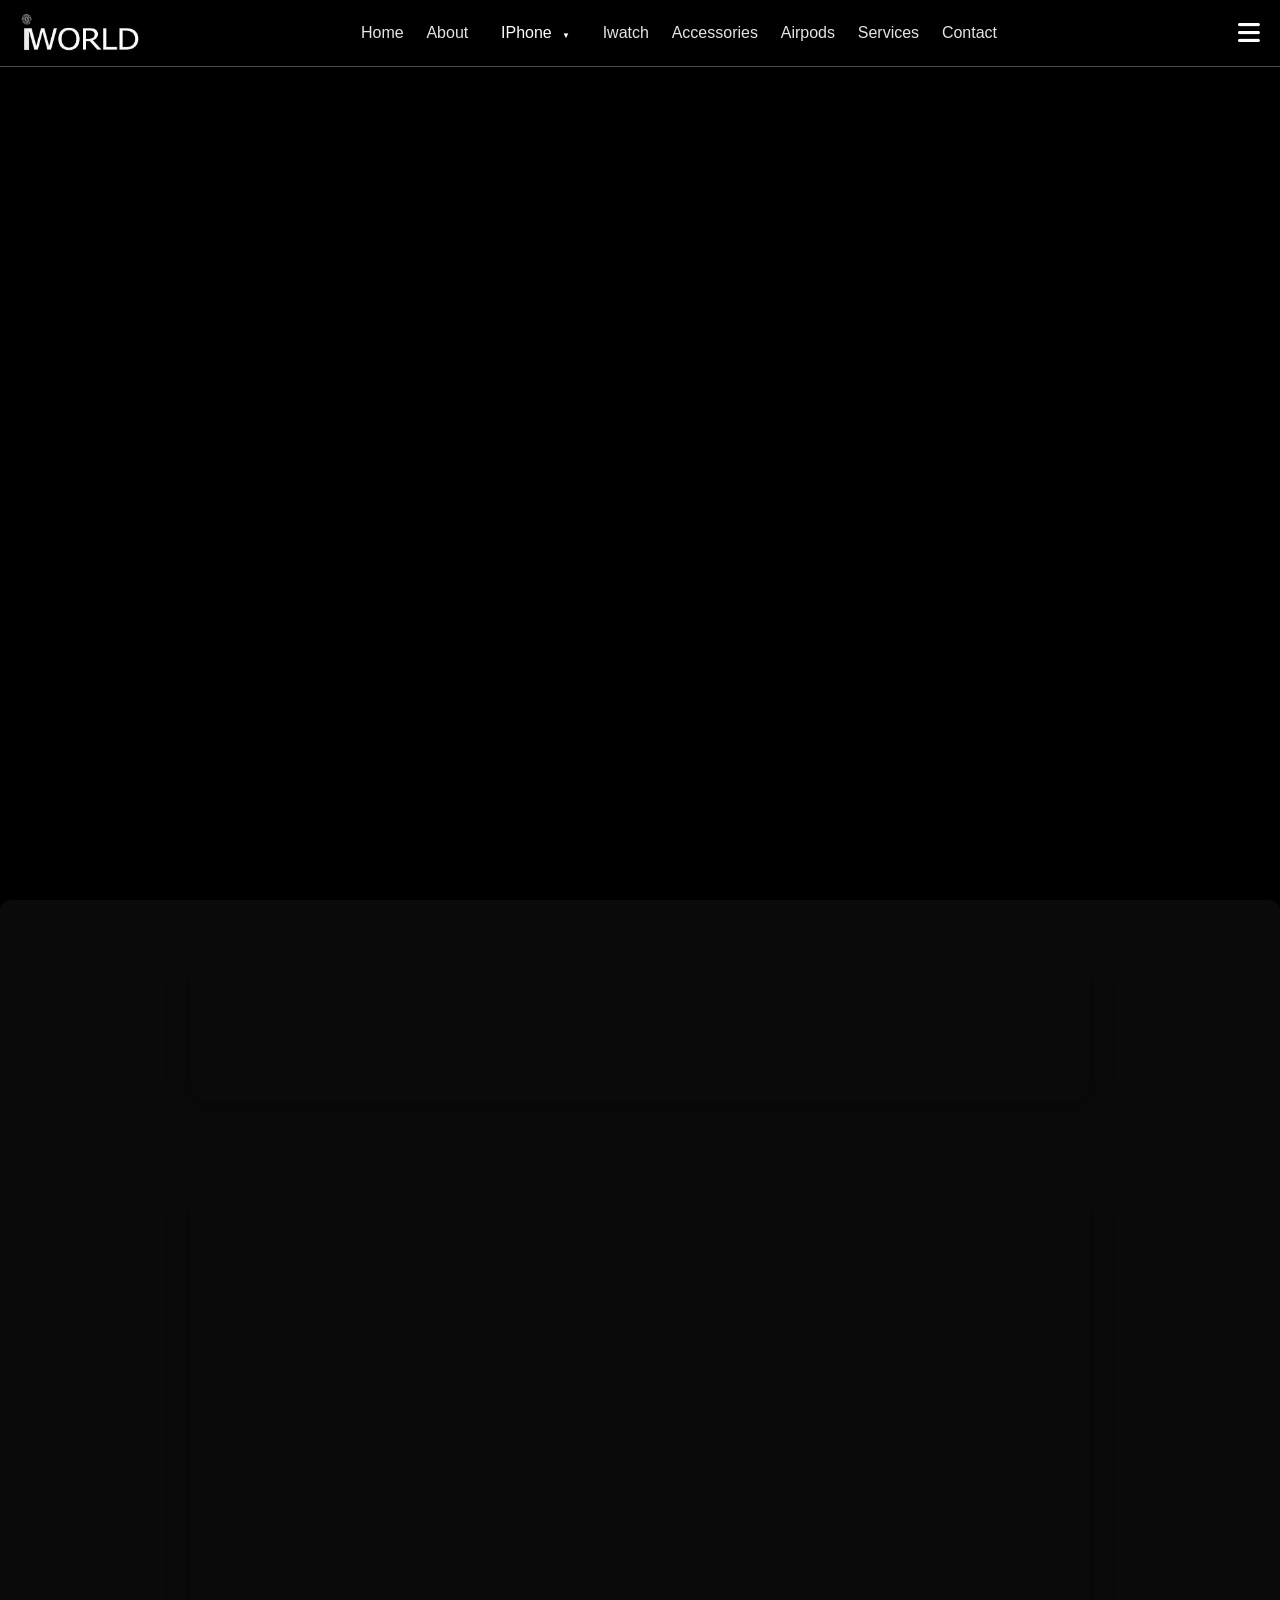
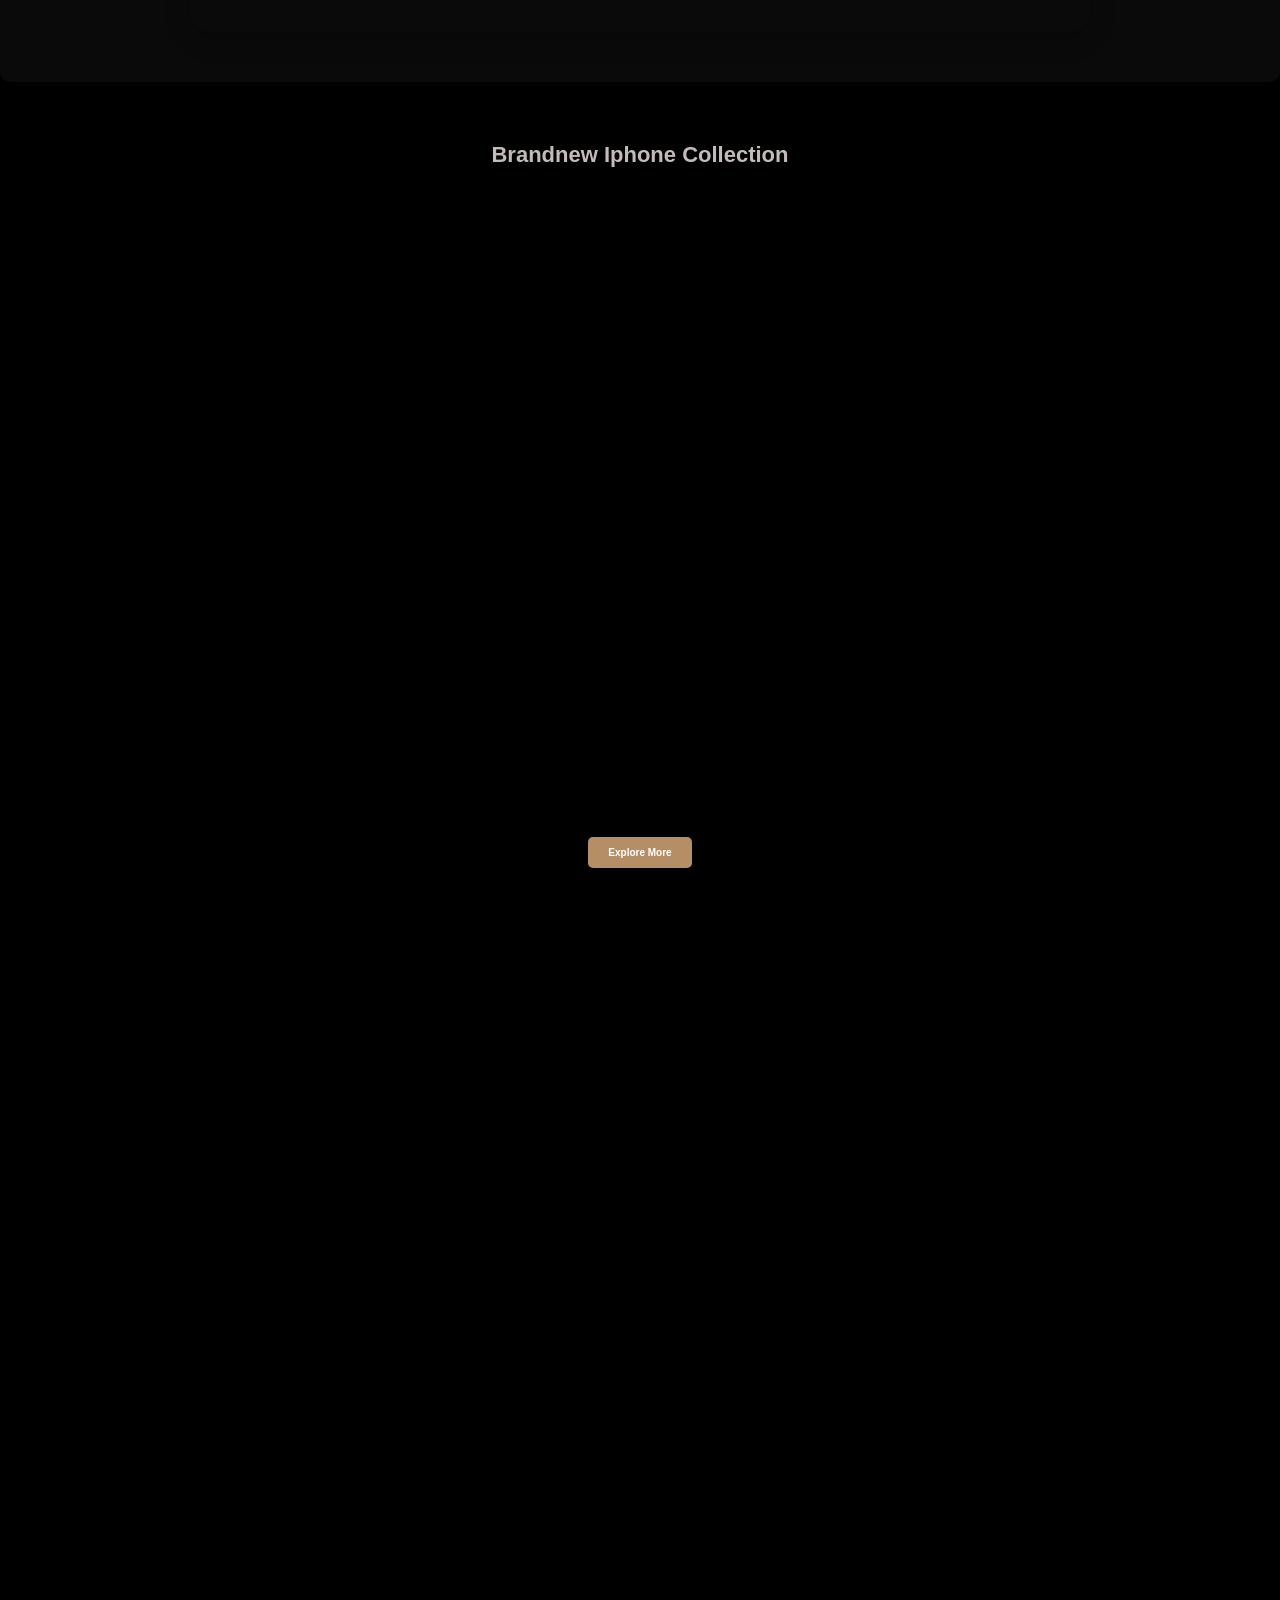
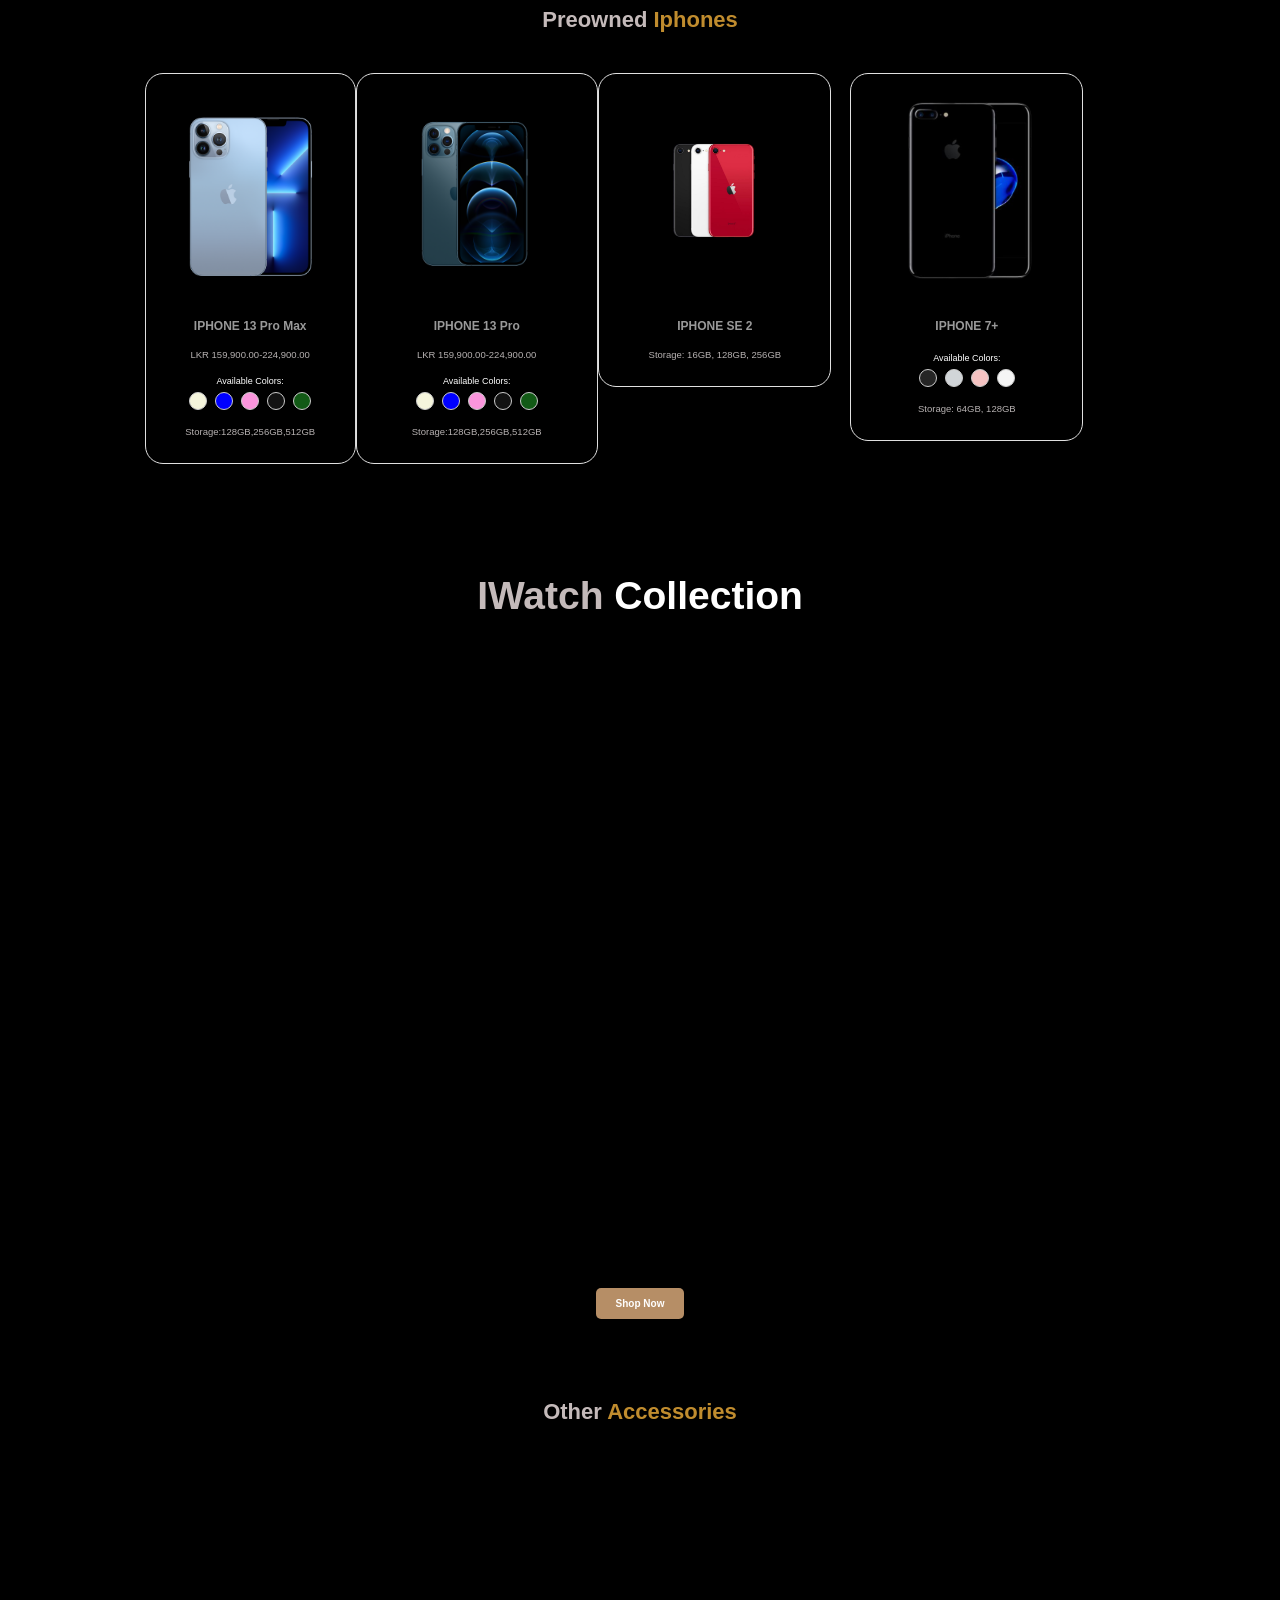
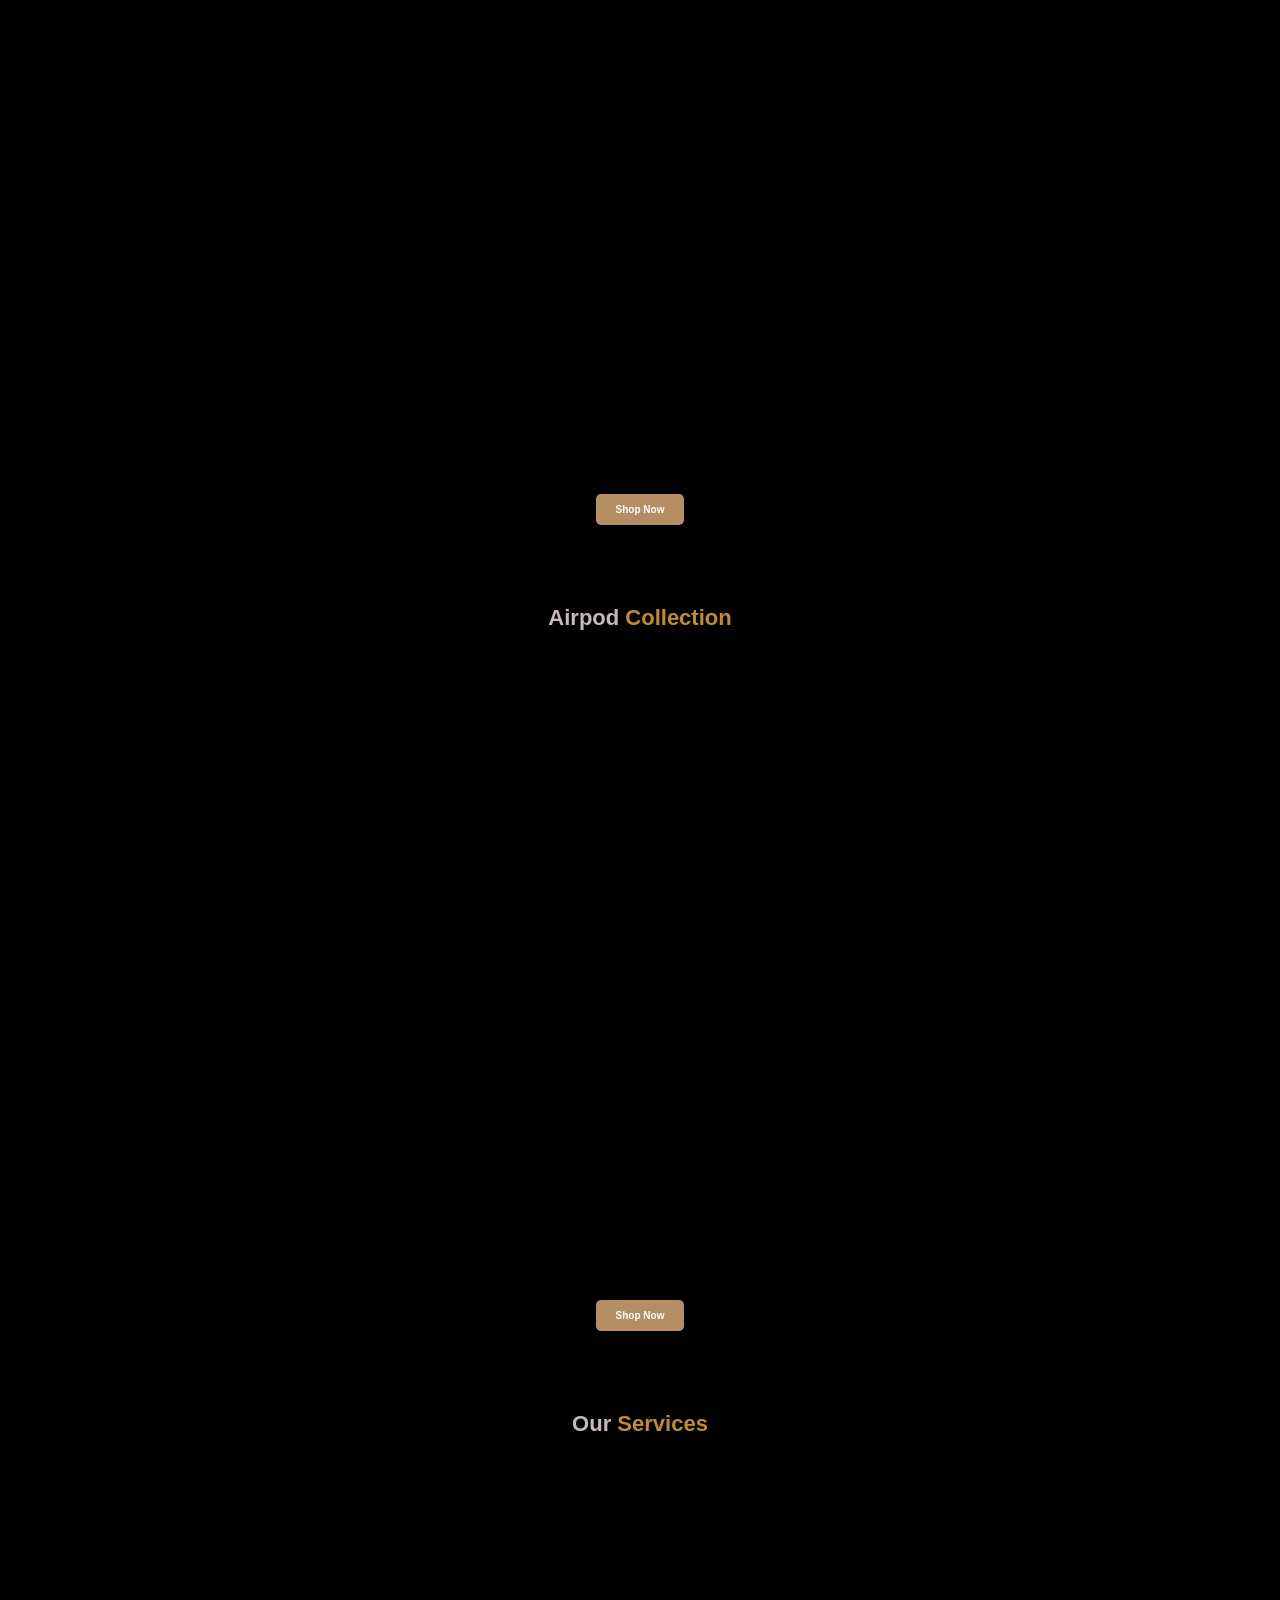
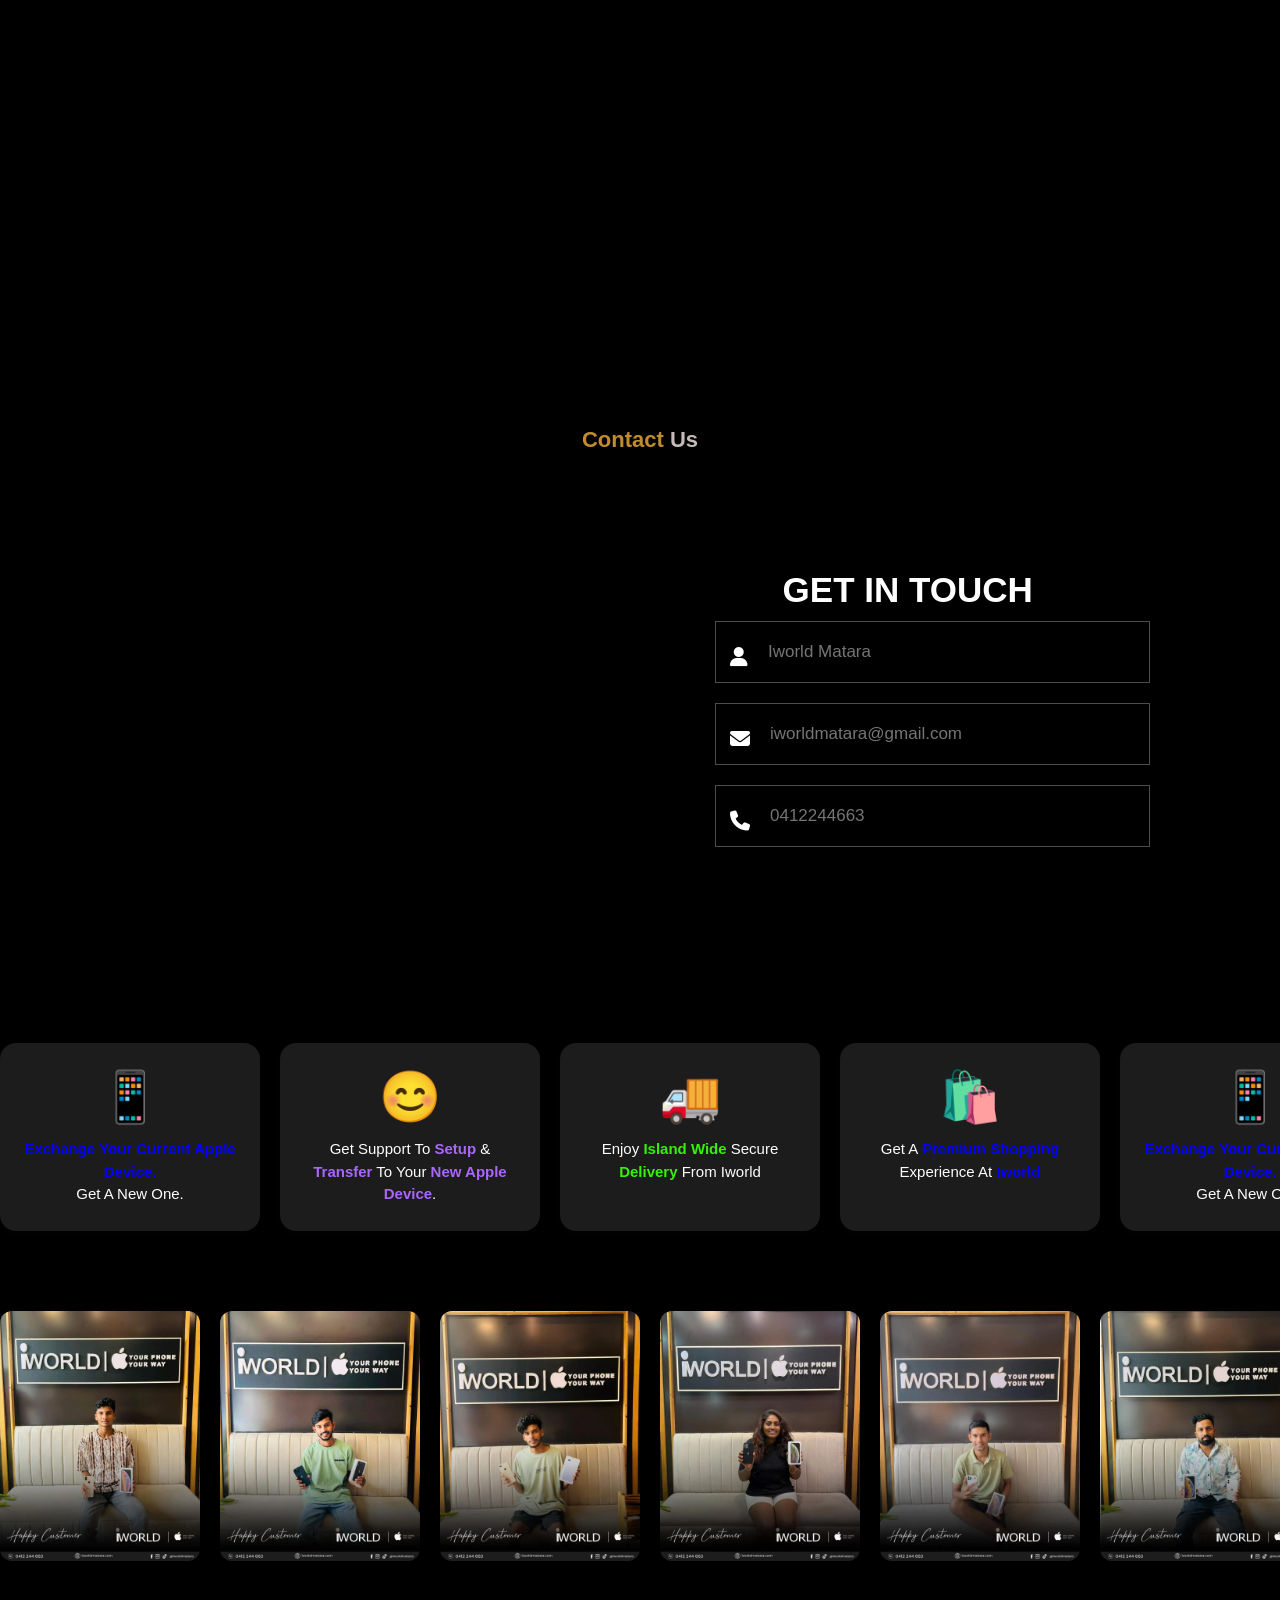
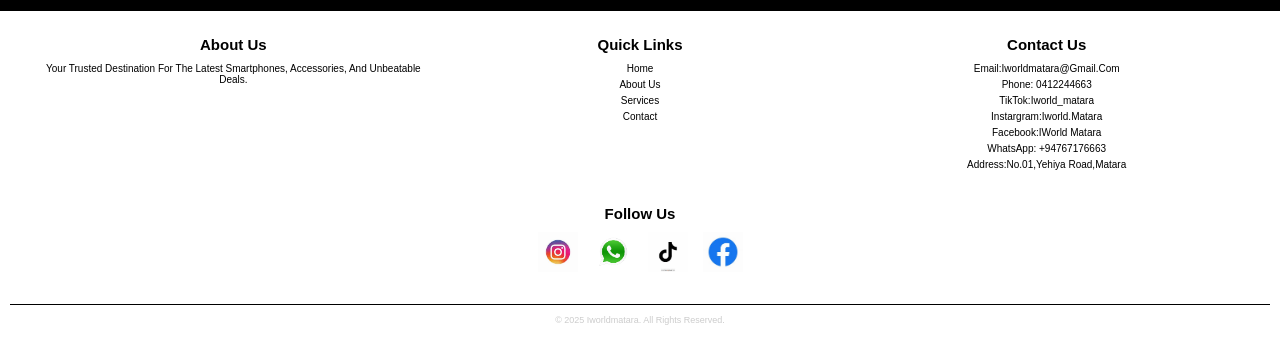
==== commit 2a9a3c3b: ".." ====
--- a/index.html
+++ b/index.html
@@ -861,21 +861,184 @@
         -->
 
         <!-- Product 5 -->
-        <div class="swiper-slide">
-          <div class="productsss-card">
-            <img srcjpeg" alt="iPhone 11">
-            <h3>IPHONE 11 pro max</h3>
-            <p>Storage: 64GB, 128GB, 256GB</p>
-          </div>
-        </div>
-
-        <div class="swiper-slide">
-          <div class="productsss-card">
-            <img src="images/11 pro max.jpeg" alt="iPhone 11">
-            <h3>IPHONE 11 pro max</h3>
-            <p>Storage: 64GB, 128GB, 256GB</p>
-          </div>
-        </div>
+         <div class="productsss-card">
+    <img id="product-image-13"src="images/pngimg.com_-_iphone_13_PNG29.png" alt="Product 10">
+    <h3>IPHONE 13 Pro Max  </h3>
+    <p>LKR 159,900.00-224,900.00<span class="old-price"></span></p>
+    <div class="color-options">
+        <label>Available Colors:</label>
+        <div class="color-range">
+            <span class="color-dot" style="background-color:#F5F5DC;" data-color="white" data-target="product-image-13" onclick="changeImage('product-image-13', 'images/13pm-white.png')"></span> 
+            <span class="color-dot" style="background-color: #0000FF;" data-color="blue" data-target="product-image-13" onclick="changeImage('product-image-13', 'images/13pm-blue.png')"></span> 
+            <span class="color-dot" style="background-color:#fa95dc;" data-color="pink" data-target="product-image-13" onclick="changeImage('product-image-13', 'images/13pm-pink.png')"></span> 
+            <span class="color-dot" style="background-color: #121212;" data-color="black" data-target="product-image-13" onclick="changeImage('product-image-13', 'images/13pm-black.png')"></span> 
+            <span class="color-dot" style="background-color: #125a16;" data-color="green" data-target="product-image-13" onclick="changeImage('product-image-13', 'images/13pm-green.png')"></span> 
+        </div>
+    </div>
+    <p>Storage:128GB,256GB,512GB</p>
+     
+
+
+</div>
+<div class="productsss-card">
+    <img id="product-image-14" src="images/pngimg.com_-_iphone_12_PNG3.png" alt="Product 9">
+    <h3>IPHONE 13 Pro </h3>
+    <p>LKR 159,900.00-224,900.00<span class="old-price"></span></p>
+    <div class="color-options">
+        <label>Available Colors:</label>
+        <div class="color-range">
+            <span class="color-dot" style="background-color:#F5F5DC;" data-color="white" data-target="product-image-14" onclick="changeImage('product-image-14', 'images/13pm-white.png')"></span>  
+            <span class="color-dot" style="background-color: #0000FF;" data-color="blue" data-target="product-image-14" onclick="changeImage('product-image-14', 'images/13pm-blue.png')"></span>  
+            <span class="color-dot" style="background-color:#fa95dc;" data-color="pink" data-target="product-image-14" onclick="changeImage('product-image-14', 'images/13pm-pink.png')"></span> 
+            <span class="color-dot" style="background-color: #121212;" data-color="black" data-target="product-image-14" onclick="changeImage('product-image-14', 'images/13pm-black.png')"></span> 
+            <span class="color-dot" style="background-color: #125a16;" data-color="green" data-target="product-image-14" onclick="changeImage('product-image-14', 'images/13pm-green.png')"></span> 
+        </div>
+    </div>
+    <p>Storage:128GB,256GB,512GB</p>
+    
+ 
+
+</div>
+
+<!-- 
+<div class="productsss-card">
+    <img id="product-image-15" src="images/Openjourney (1320966687201169409).png" alt="Product 9">
+    <h3>IPHONE 13  </h3>
+  
+    <div class="color-options">
+        <label>Available Colors:</label>
+        <div class="color-range">
+            <span class="color-dot" style="background-color:#F5F5DC;" data-color="white" data-target="product-image-15" onclick="changeImage('product-image-15', 'images/13-white.jpg')"></span>  
+            <span class="color-dot" style="background-color: #f183c7;" data-color="pink" data-target="product-image-15" onclick="changeImage('product-image-15', 'images/13-pink.jpg')"></span>  
+            <span class="color-dot" style="background-color:#000000;" data-color="black" data-target="product-image-15" onclick="changeImage('product-image-15', 'images/13-black.jpg')"></span>  
+            <span class="color-dot" style="background-color: #FF0000;" data-color="red" data-target="product-image-15" onclick="changeImage('product-image-15', 'images/13-red.jpg')"></span>  
+             
+        </div>
+    </div>
+    <p>Storage:128GB,256GB,512GB</p>
+  
+
+
+</div>
+
+<div class="productsss-card">
+    <img id="product-image-16" src="images/Openjourney (1320966709665988649).png" alt="Product 9">
+    <h3>IPHONE 12 Pro Max  </h3>
+   
+    <div class="color-options">
+        <label>Available Colors:</label>
+        <div class="color-range">
+            <span class="color-dot" style="background-color:#F5F5DC;" data-color="white" data-target="product-image-16" onclick="changeImage('product-image-16', 'images/12pm-white.jpg')"></span>  
+            <span class="color-dot" style="background-color: #0000FF;"  data-color="blue" data-target="product-image-16" onclick="changeImage('product-image-16', 'images/12pm-blue.jpg')"></span>  
+            <span class="color-dot" style="background-color:#f579cc;"  data-color="pink" data-target="product-image-16" onclick="changeImage('product-image-16', 'images/12pm-pink.jpg')"></span>  
+            <span class="color-dot" style="background-color: #000000;"  data-color="black" data-target="product-image-16" onclick="changeImage('product-image-16', 'images/12pm-black.jpg')"></span> 
+           
+        </div>
+    </div>
+    <p>Storage:128GB,256GB,512GB</p>
+     
+
+</div>
+<div class="productsss-card">
+    <img id="product-image-17" src="images/pngimg.com_-_iphone_12_PNG3.png" alt="Product 11">
+    <span class="hot-label">Hot Selling</span>
+    <h3>IPHONE 12 Pro   </h3>
+  
+    <div class="color-options">
+        <label>Available Colors:</label>
+        <div class="color-range">
+            <span class="color-dot" style="background-color:#F5F5DC;" data-color="white" data-target="product-image-17" onclick="changeImage('product-image-17', 'images/12pm-white.jpg')"></span>  
+            <span class="color-dot" style="background-color: #0000FF;"  data-color="blue" data-target="product-image-17" onclick="changeImage('product-image-17', 'images/12pm-blue.jpg')"></span>  
+            <span class="color-dot" style="background-color:#f579cc;"  data-color="pink" data-target="product-image-17" onclick="changeImage('product-image-17', 'images/12pm-pink.jpg')"></span>  
+            <span class="color-dot" style="background-color: #000000;"  data-color="black" data-target="product-image-17" onclick="changeImage('product-image-17', 'images/12pm-black.jpg')"></span> 
+        </div>
+    </div>
+    <p>Storage:128GB,256GB,512GB</p>
+    
+
+</div>
+
+<div class="productsss-card">
+    <img id="product-image-18" src="images/Openjourney (1320967291814412329).png" alt="Product 12">
+    <span class="hot-label">Hot Selling</span>
+    <h3>IPHONE 12   </h3>
+    
+    <div class="color-options">
+        <label>Available Colors:</label>
+        <div class="color-range">
+            <span class="color-dot" style="background-color:#F5F5DC;"  data-color="white" data-target="product-image-18" onclick="changeImage('product-image-18', 'images/12-white.jpg')"></span>  
+            <span class="color-dot" style="background-color: #0000FF;"  data-color="blue" data-target="product-image-18" onclick="changeImage('product-image-18', 'images/12-blue.jpg')"></span>  
+            <span class="color-dot" style="background-color: #FF0000;"  data-color="red" data-target="product-image-18" onclick="changeImage('product-image-18', 'images/12-red.jpg')"></span>  
+            <span class="color-dot" style="background-color: #47b650;"  data-color="greem" data-target="product-image-18" onclick="changeImage('product-image-18', 'images/12-green.jpg')"></span>  
+    
+        </div>
+    </div>
+    <p>Storage:128GB,256GB,512GB</p>
+   
+
+
+</div>
+
+<div class="productsss-card">
+    <img id="product-image-19" src="images/pngimg.com_-_iphone_13_PNG29.png" alt="Product 13">
+    <h3>IPHONE 11 Pro Max   </h3>
+ 
+    <div class="color-options">
+        <label>Available Colors:</label>
+        <div class="color-range">
+            <span class="color-dot" style="background-color:#F5F5DC;" data-color="white" data-target="product-image-19" onclick="changeImage('product-image-19', 'images/11pm-white.jpg')"></span>  
+            <span class="color-dot" style="background-color: #eb64cd;"  data-color="pink" data-target="product-image-19" onclick="changeImage('product-image-19', 'images/11pm-pink.jpg')" ></span>  
+            <span class="color-dot" style="background-color:#616161;"  data-color="grey" data-target="product-image-19" onclick="changeImage('product-image-19', 'images/11pm-grey.jpg')"></span>  
+            <span class="color-dot" style="background-color: #1e4607;"  data-color="green" data-target="product-image-19" onclick="changeImage('product-image-19', 'images/11pm-green.jpg')"></span> 
+             
+        </div>
+    </div>
+    <p>Storage:64GB,128GB</p>
+   
+
+
+</div>
+
+<div class="productsss-card">
+    <img id="product-image-20"src="images/pngimg.com_-_iphone_13_PNG29.png" alt="Product 14">
+    <span class="hot-label">Hot Selling</span>
+    <h3>IPHONE 11 Pro</h3>
+ 
+    <div class="color-options">
+        <label>Available Colors:</label>
+        <div class="color-range">
+            <span class="color-dot" style="background-color:#F5F5DC;" data-color="white" data-target="product-image-20" onclick="changeImage('product-image-20', 'images/11pm-white.jpg')"></span>  
+            <span class="color-dot" style="background-color: #eb64cd;"  data-color="pink" data-target="product-image-20" onclick="changeImage('product-image-20', 'images/11pm-pink.jpg')" ></span>   
+            <span class="color-dot" style="background-color:#616161;"  data-color="grey" data-target="product-image-20" onclick="changeImage('product-image-20', 'images/11pm-grey.jpg')"></span>  
+            <span class="color-dot" style="background-color: #1e4607;"  data-color="green" data-target="product-image-20" onclick="changeImage('product-image-20', 'images/11pm-green.jpg')"></span> 
+        </div>
+    </div>
+    <p>Storage:64GB,128GB</p>
+  
+
+
+</div>
+<div class="productsss-card">
+    <img id="product-image-21" src="images/Openjourney (1320967357836820512).png" alt="Product 14">
+    <span class="hot-label">Hot Selling</span>
+    <h3>IPHONE 11 </h3>
+ 
+    <div class="color-options">
+        <label>Available Colors:</label>
+        <div class="color-range">
+            <span class="color-dot" style="background-color:#F5F5DC;"  data-color="white" data-target="product-image-21" onclick="changeImage('product-image-21', 'images/12-white.jpg')"></span> 
+            <span class="color-dot" style="background-color: #0000FF;"  data-color="blue" data-target="product-image-21" onclick="changeImage('product-image-21', 'images/12-blue.jpg')"></span>  
+            <span class="color-dot" style="background-color:#A285E0;"  data-color="purple" data-target="product-image-21" onclick="changeImage('product-image-21', 'images/12-purple.jpg')"></span>  
+            <span class="color-dot" style="background-color: #FF0000;"  data-color="red" data-target="product-image-21" onclick="changeImage('product-image-21', 'images/12-red.jpg')"></span>  
+            <span class="color-dot" style="background-color: #47b650;"  data-color="greem" data-target="product-image-21" onclick="changeImage('product-image-21', 'images/12-green.jpg')"></span>  
+    
+        </div>
+    </div>
+    <p>Storage:64GB,128GB</p>
+     
+
+
+</div>
 
         <!-- Add more iPhones as needed -->
 
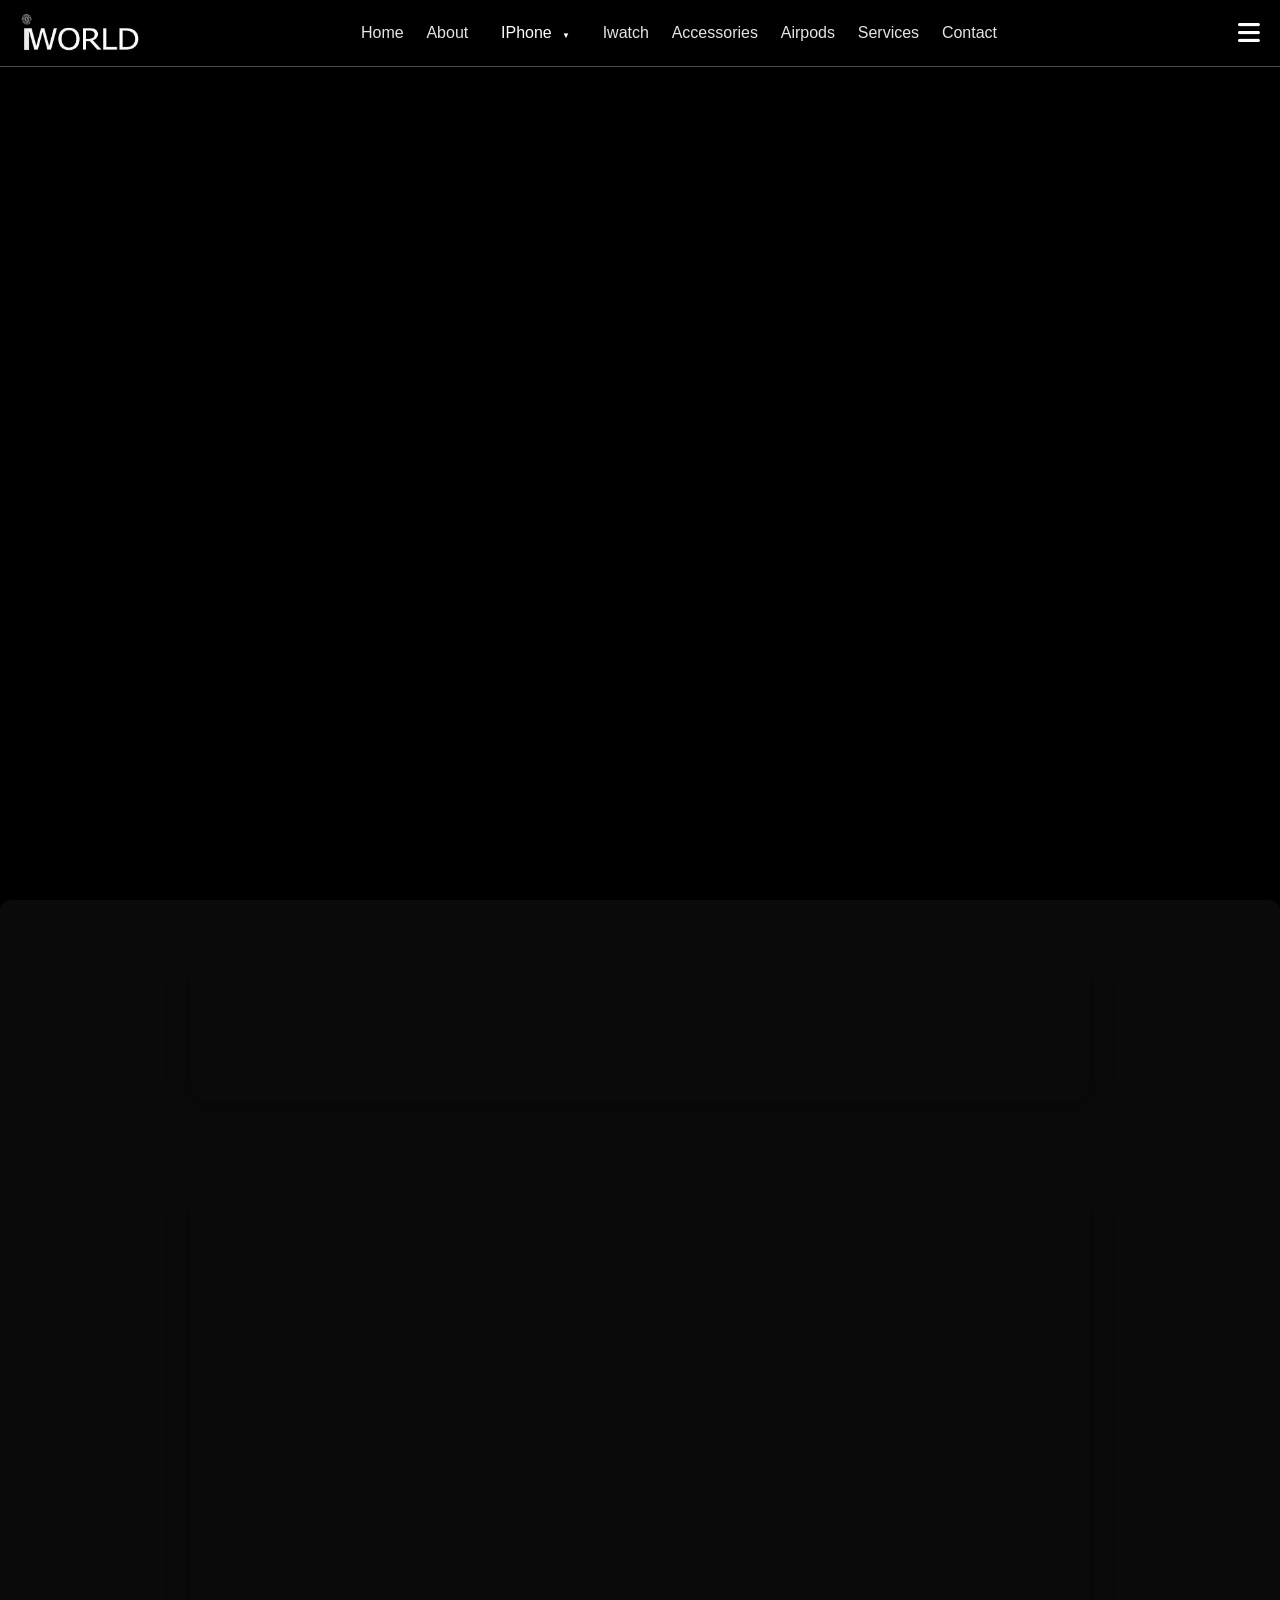
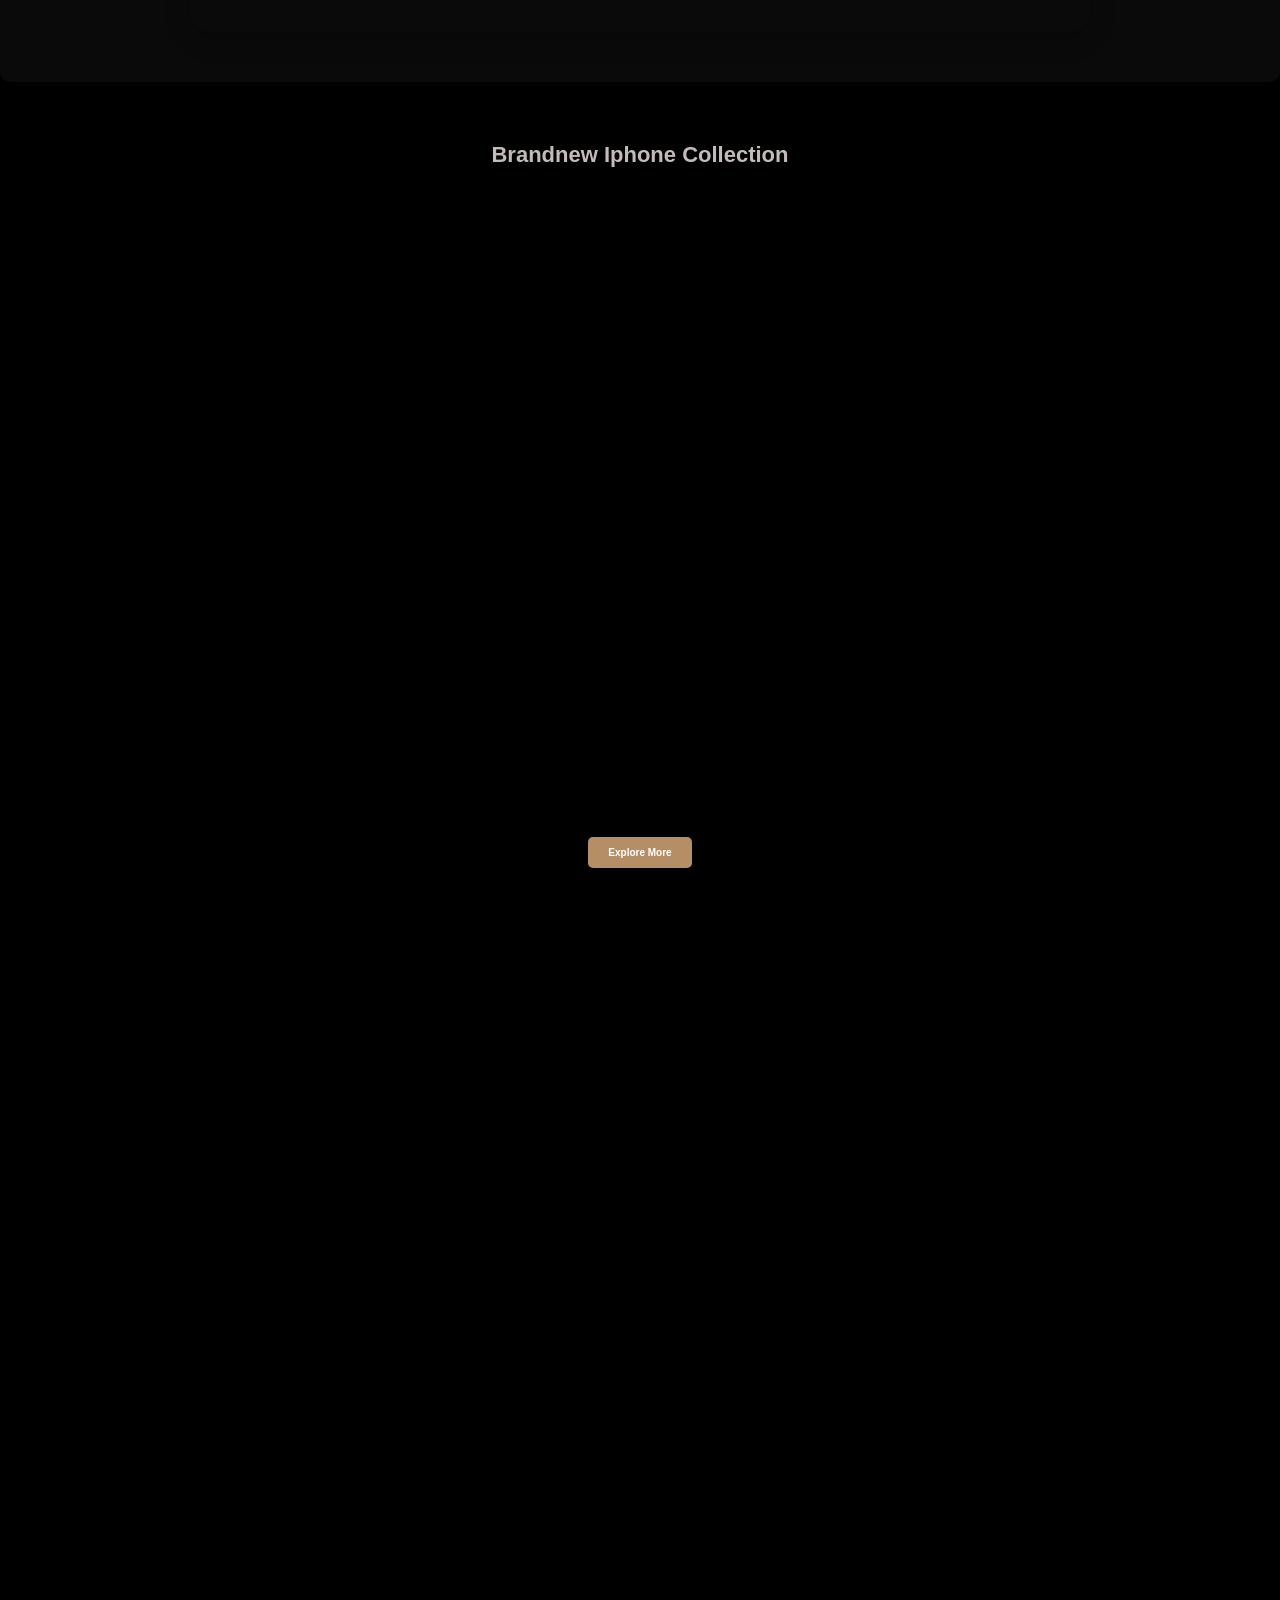
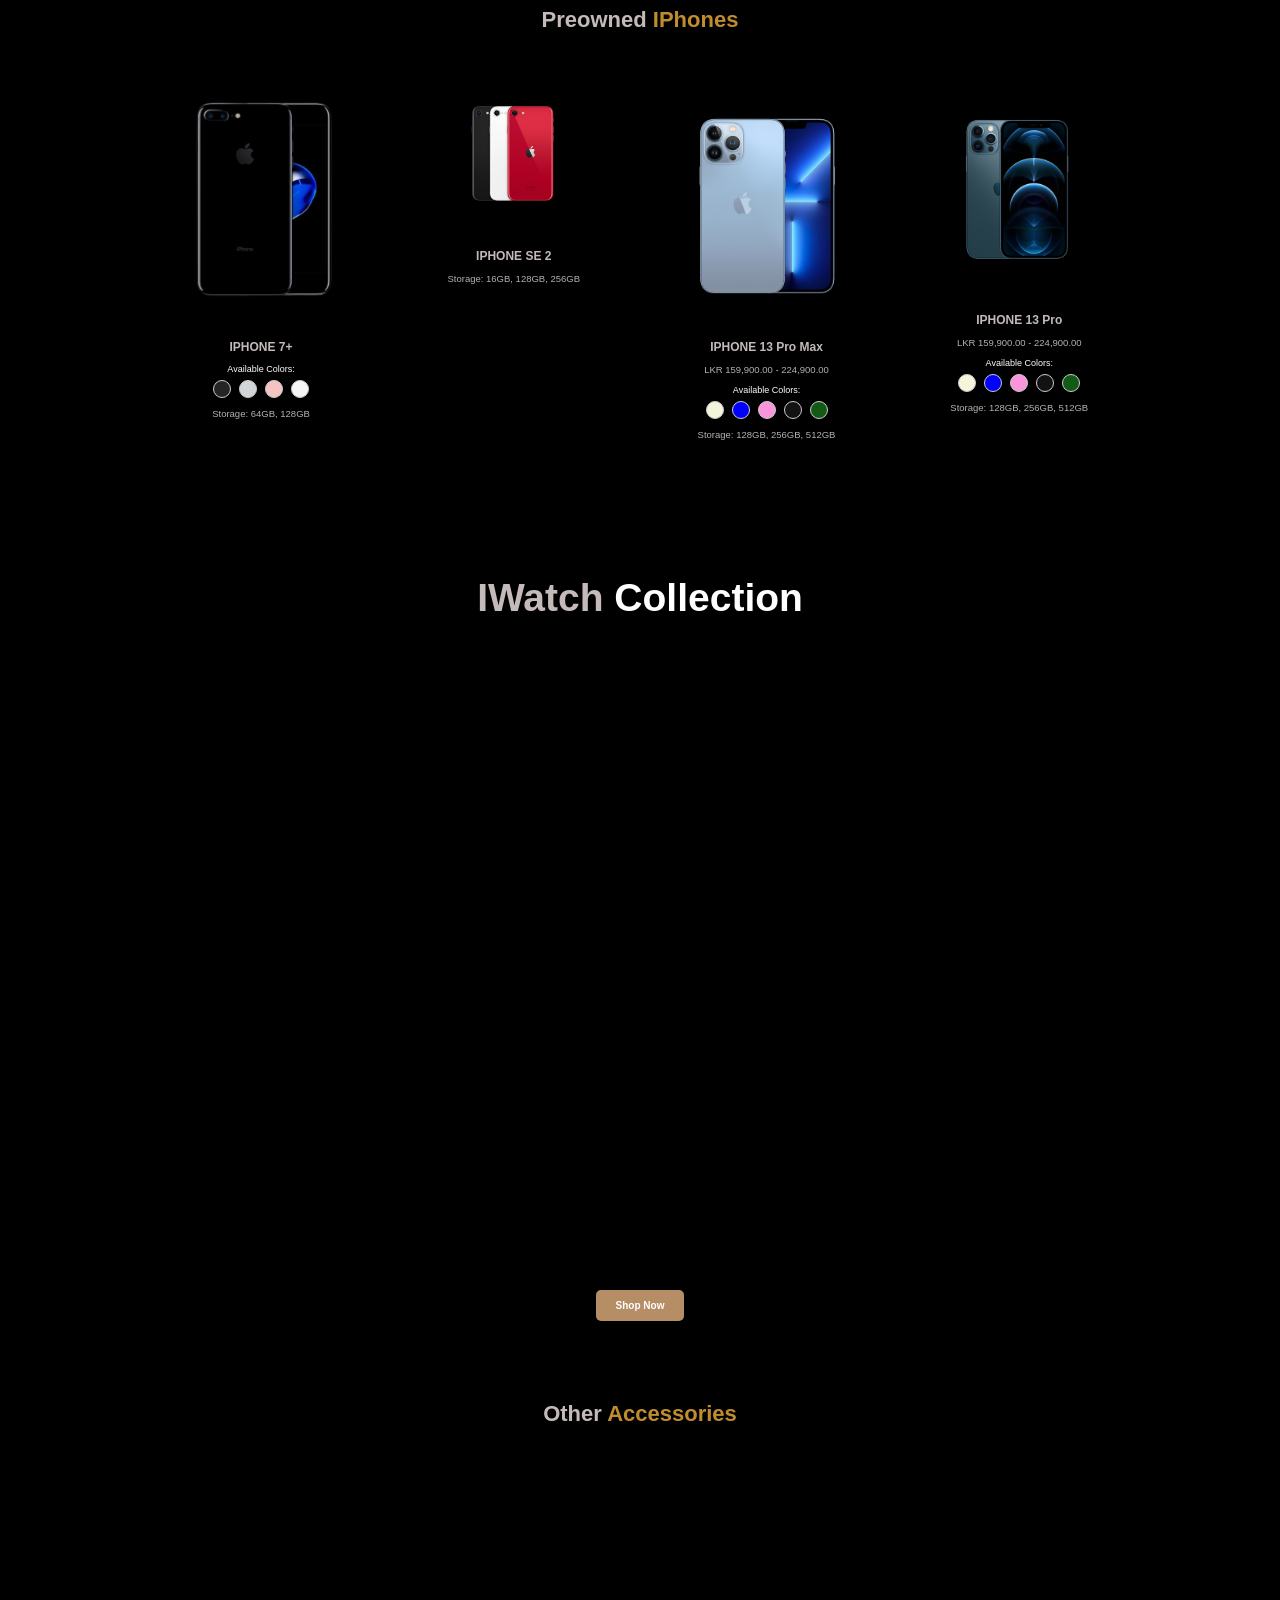
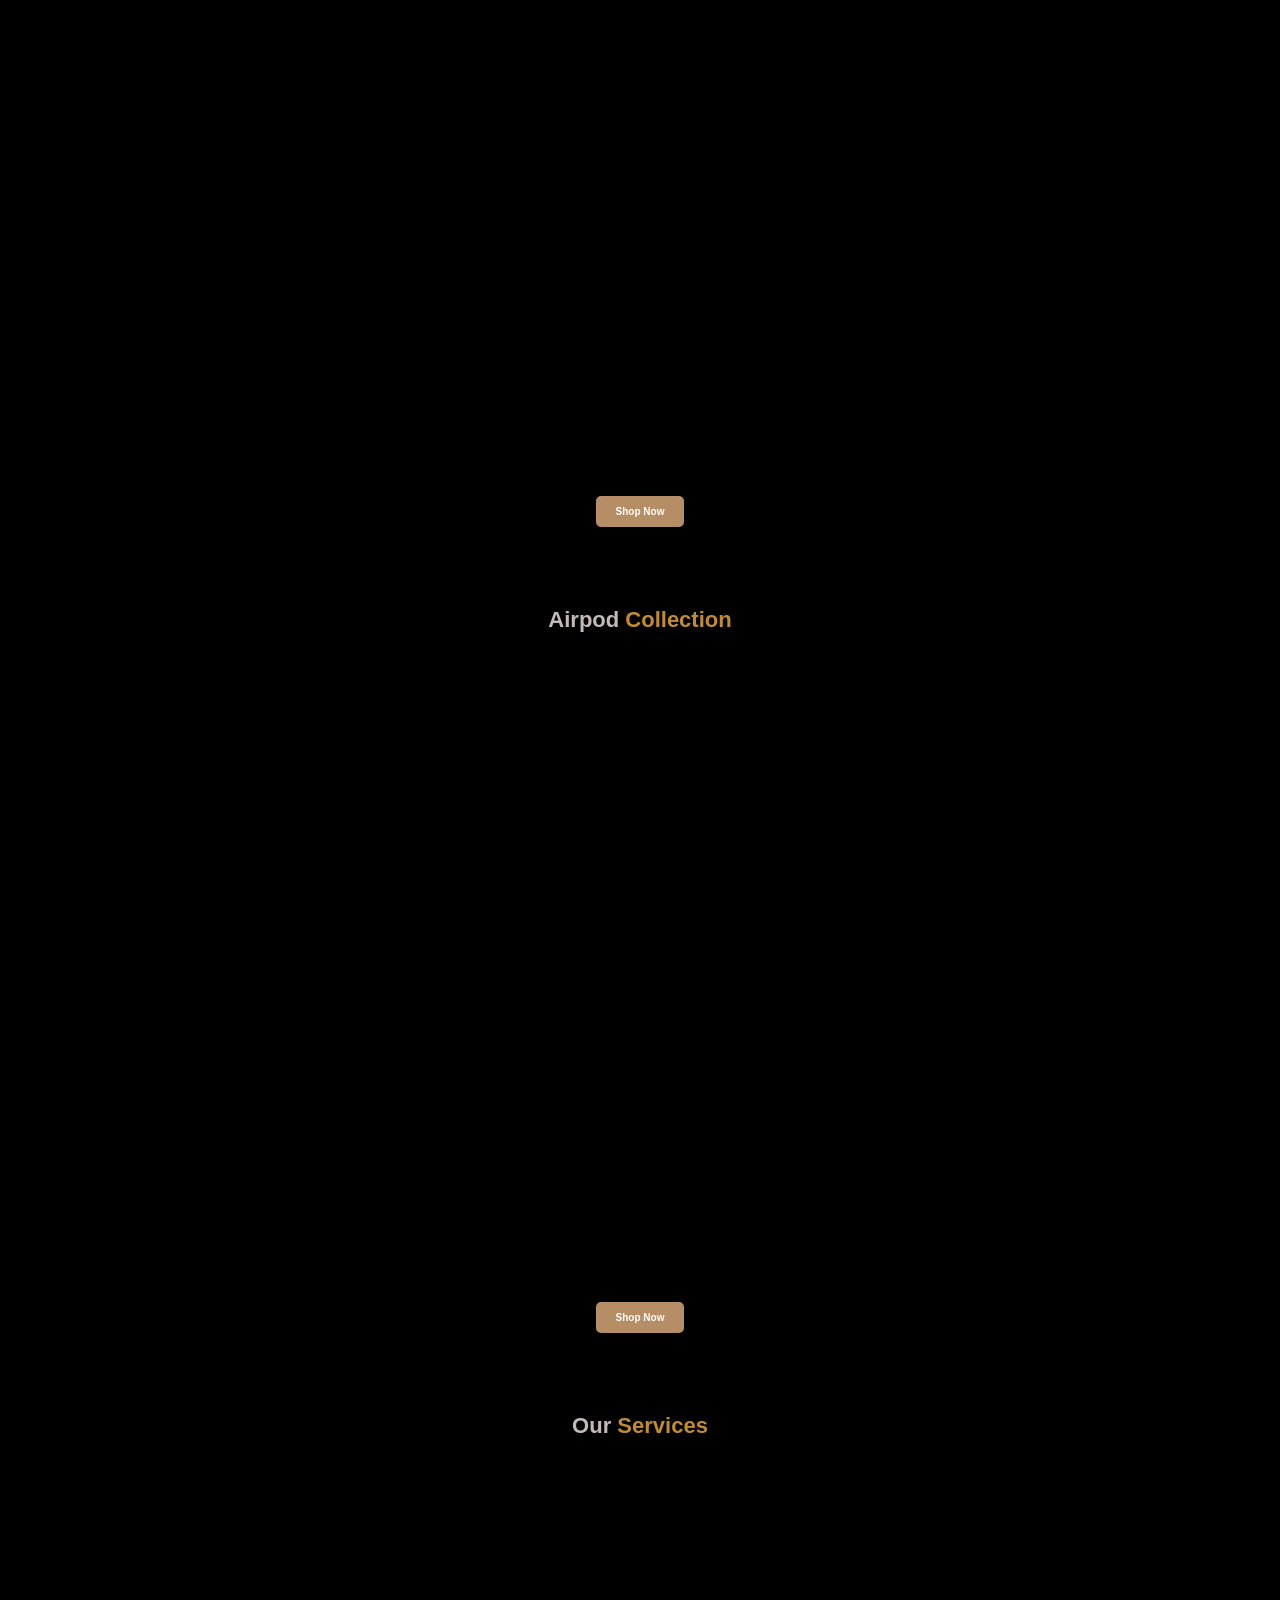
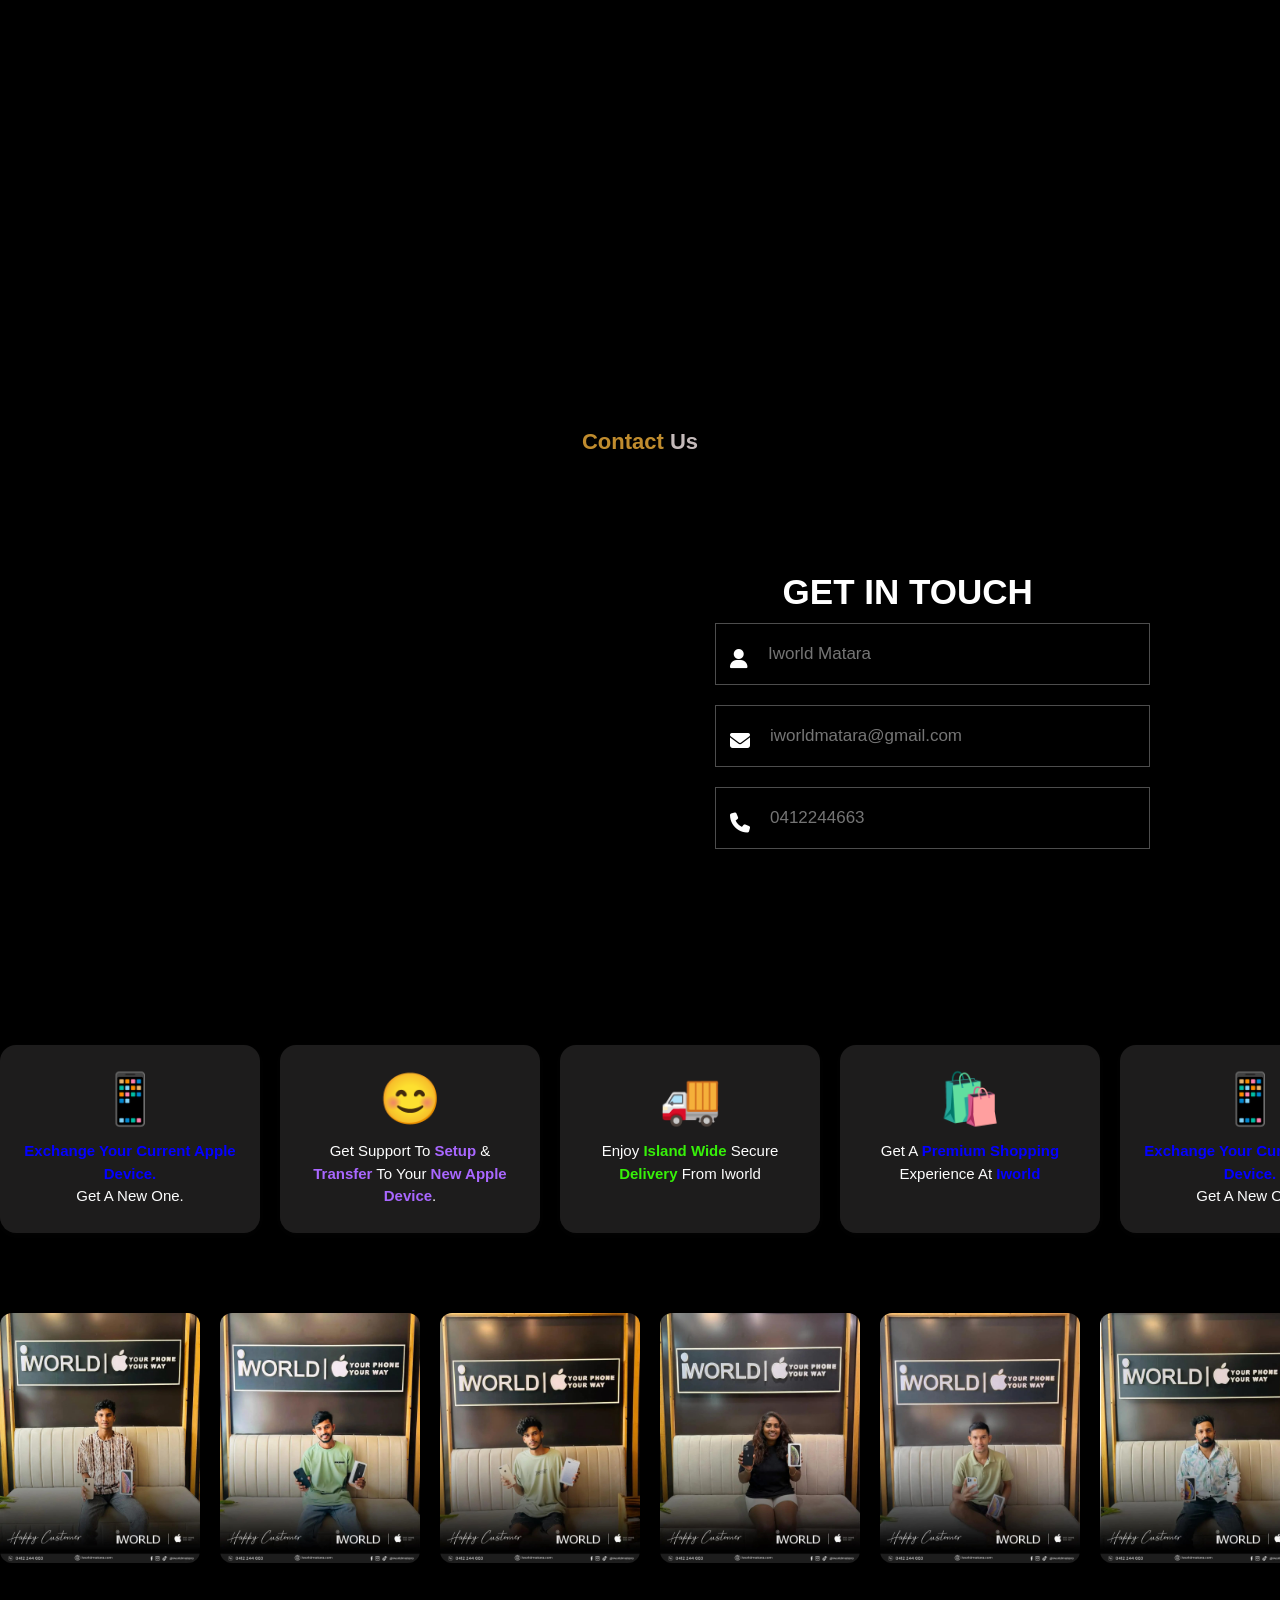
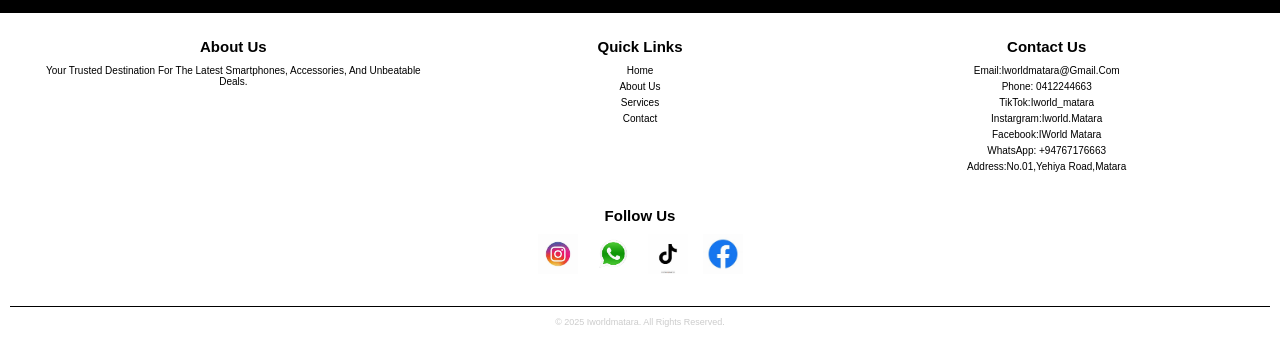
==== commit 171bc100: ".." ====
--- a/index.html
+++ b/index.html
@@ -659,29 +659,24 @@
            
 </section>
 
- <!DOCTYPE html>
+<!DOCTYPE html>
 <html lang="en">
 <head>
   <meta charset="UTF-8">
-  
-      <meta name="viewport" content="width=device-width, initial-scale=1.0">
-  <title>Preowned</p></p> iPhones</title>
+  <meta name="viewport" content="width=device-width, initial-scale=1.0">
+  <title>Preowned iPhones</title>
 
   <!-- Swiper CSS -->
-  <link
-    rel="stylesheet"
-    href="https://cdn.jsdelivr.net/npm/swiper@11/swiper-bundle.min.css"
-  />
+  <link rel="stylesheet" href="https://cdn.jsdelivr.net/npm/swiper@11/swiper-bundle.min.css" />
 
   <style>
     body {
       margin: 0;
       font-family: "SF Pro Display", "Helvetica Neue", Arial, sans-serif;
-      background: #000000;
+      background: #000;
       color: #c4baba;
     }
 
-    /* Section Title */
     .sections-title {
       font-size: 2.2rem;
       text-align: center;
@@ -689,10 +684,9 @@
       font-weight: 600;
     }
     .sections-title span {
-      color: #c48f2ffa; /* Apple blue */
-    }
-
-    /* Swiper Container */
+      color: #c48f2ffa;
+    }
+
     .swiper {
       width: 90%;
       max-width: 1400px;
@@ -700,9 +694,8 @@
       padding: 20px 0 50px;
     }
 
-    /* Product Cards */
-    .productsss-card {
-      background: rgba(0, 0, 0, 0.9);
+    .products1-card {
+      background: rgba(0,0,0,0.9);
       border-radius: 18px;
       box-shadow: 0 6px 20px rgba(0,0,0,0.08);
       padding: 20px;
@@ -710,12 +703,12 @@
       transition: transform 0.3s ease, box-shadow 0.3s ease;
     }
 
-    .productsss-card:hover {
+    .products1-card:hover {
       transform: translateY(-8px);
       box-shadow: 0 12px 30px rgba(0,0,0,0.15);
     }
 
-    .productsss-card img {
+    .products1-card img {
       width: 100%;
       max-height: 220px;
       object-fit: contain;
@@ -723,362 +716,149 @@
       margin-bottom: 15px;
     }
 
-    .productsss-card h3 {
-      font-size: 1.2rem;
-      margin: 10px 0;
-    }
-
-    .productsss-card p {
-      font-size: 0.95rem;
-      color: #b6b1b1;
-      margin: 6px 0;
-    }
-
-    /* Color Options */
-    .color-options {
-      margin: 10px 0;
-    }
-    .color-options label {
-      display: block;
-      font-size: 0.9rem;
-      color: #ffffff;
-      margin-bottom: 6px;
-    }
-    .color-range {
-      display: flex;
-      gap: 8px;
-      justify-content: center;
-    }
+    .products1-card h3 { font-size: 1.2rem; margin: 10px 0; }
+    .products1-card p { font-size: 0.95rem; color: #b6b1b1; margin: 6px 0; }
+
+    .color-options { margin: 10px 0; }
+    .color-options label { display: block; font-size: 0.9rem; color: #fff; margin-bottom: 6px; }
+    .color-range { display: flex; gap: 8px; justify-content: center; }
     .color-dot {
-      width: 18px;
-      height: 18px;
-      border-radius: 50%;
-      border: 1px solid #ccc;
-      cursor: pointer;
-    }
-
-    /* Swiper Arrows */
-    .swiper-button-next,
-    .swiper-button-prev {
-      color: #ada4a4;
-      font-weight: bold;
-      transition: transform 0.2s;
-    }
-    .swiper-button-next:hover,
-    .swiper-button-prev:hover {
-      transform: scale(1.2);
-    }
-
-    /* Swiper Dots */
-    .swiper-pagination-bullet {
-      background: #ccc;
-      opacity: 1;
-    }
-    .swiper-pagination-bullet-active {
-      background: #111;
-    }
+      width: 18px; height: 18px; border-radius: 50%;
+      border: 1px solid #ccc; cursor: pointer;
+    }
+
+    .swiper-button-next, .swiper-button-prev {
+      color: #ada4a4; font-weight: bold; transition: transform 0.2s;
+    }
+    .swiper-button-next:hover, .swiper-button-prev:hover { transform: scale(1.2); }
+
+    .swiper-pagination-bullet { background: #ccc; opacity: 1; }
+    .swiper-pagination-bullet-active { background: #111; }
 
     @media (max-width: 768px) {
-      .sections-title {
-        font-size: 1.6rem;
-      }
-      .productsss-card h3 {
-        font-size: 1rem;
-      }
-      .productsss-card p {
-        font-size: 0.85rem;
-      }
+      .sections1-title { font-size: 1.6rem; }
+      .products1-card h3 { font-size: 1rem; }
+      .productss1-card p { font-size: 0.85rem; }
     }
     @media (max-width: 576px) {
-      .sections-title {
-        font-size: 1.4rem;
-      }
-      .productsss-card {
-        padding: 12px;
-      }
-      .productsss-card img {
-        max-height: 180px;
-      }
-    }
-    
+      .sections-title { font-size: 1.4rem; }
+      .products1-card { padding: 12px; }
+      .products1-card img { max-height: 180px; }
+    }
   </style>
 </head>
 <body>
 
-  <!-- ===== Used iPhones Section ===== -->
-  <section class="Preowned" id="Preowned">
-    <h1 class="sections-title">Preowned <span>Iphones</span></h1>
-
-    <!-- Slider Container -->
-    <div class="swiper mySwiper">
-      <div class="swiper-wrapper">
-        
-        <!-- Product 1 -->
-        <div class="swiper-slide">
-          <div class="productsss-card">
-            <img src="images/Untitled design (4).png" alt="iPhone 7+">
-            <h3>IPHONE 7+</h3>
-            <div class="color-options">
-              <label>Available Colors:</label>
-              <div class="color-range">
-                <span class="color-dot" style="background-color: #252525;"></span>
-                <span class="color-dot" style="background-color: #D1D5D8;"></span>
-                <span class="color-dot" style="background-color: #F5C3C2;"></span>
-                <span class="color-dot" style="background-color: #F5F5F5;"></span>
-              </div>
+<section class="Preowned" id="Preowned">
+  <h1 class="sections-title">Preowned <span>iPhones</span></h1>
+
+  <div class="swiper mySwiper">
+    <div class="swiper-wrapper">
+
+      <!-- Product 1 -->
+      <div class="swiper-slide">
+        <div class="products1-card">
+          <img src="images/Untitled design (4).png" alt="iPhone 7+">
+          <h3>IPHONE 7+</h3>
+          <div class="color-options">
+            <label>Available Colors:</label>
+            <div class="color-range">
+              <span class="color-dot" style="background-color:#252525;"></span>
+              <span class="color-dot" style="background-color:#D1D5D8;"></span>
+              <span class="color-dot" style="background-color:#F5C3C2;"></span>
+              <span class="color-dot" style="background-color:#F5F5F5;"></span>
             </div>
-            <p>Storage: 64GB, 128GB</p>
           </div>
-        </div>
-
-        <!-- Product 2 -->
-        <div class="swiper-slide">
-          <div class="productsss-card">
-            <img src="images/iphone-se2-price-release-date-1504.jpg" alt="iPhone SE 2">
-            <h3>IPHONE SE 2</h3>
-            <p>Storage: 16GB, 128GB, 256GB</p>
+          <p>Storage: 64GB, 128GB</p>
+        </div>
+      </div>
+
+      <!-- Product 2 -->
+      <div class="swiper-slide">
+        <div class="products1-card">
+          <img src="images/iphone-se2-price-release-date-1504.jpg" alt="iPhone SE 2">
+          <h3>IPHONE SE 2</h3>
+          <p>Storage: 16GB, 128GB, 256GB</p>
+        </div>
+      </div>
+
+      <!-- Product 3 -->
+      <div class="swiper-slide">
+        <div class="products1-card">
+          <img id="product-image-13" src="images/pngimg.com_-_iphone_13_PNG29.png" alt="iPhone 13 Pro Max">
+          <h3>IPHONE 13 Pro Max</h3>
+          <p>LKR 159,900.00 - 224,900.00</p>
+          <div class="color-options">
+            <label>Available Colors:</label>
+            <div class="color-range">
+              <span class="color-dot" style="background-color:#F5F5DC;" onclick="changeImage('product-image-13','images/13pm-white.png')"></span>
+              <span class="color-dot" style="background-color:#0000FF;" onclick="changeImage('product-image-13','images/13pm-blue.png')"></span>
+              <span class="color-dot" style="background-color:#fa95dc;" onclick="changeImage('product-image-13','images/13pm-pink.png')"></span>
+              <span class="color-dot" style="background-color:#121212;" onclick="changeImage('product-image-13','images/13pm-black.png')"></span>
+              <span class="color-dot" style="background-color:#125a16;" onclick="changeImage('product-image-13','images/13pm-green.png')"></span>
+            </div>
           </div>
-        </div>
-<!-- 
-         
-        <div class="swiper-slide">
-          <div class="productsss-card">
-            <img src="images/iphone8" alt="iPhone 8">
-            <h3>IPHONE 8</h3>
-            <p>Storage: 64GB, 128GB</p>
+          <p>Storage: 128GB, 256GB, 512GB</p>
+        </div>
+      </div>
+
+      <!-- Product 4 -->
+      <div class="swiper-slide">
+        <div class="products1-card">
+          <img id="product-image-14" src="images/pngimg.com_-_iphone_12_PNG3.png" alt="iPhone 13 Pro">
+          <h3>IPHONE 13 Pro</h3>
+          <p>LKR 159,900.00 - 224,900.00</p>
+          <div class="color-options">
+            <label>Available Colors:</label>
+            <div class="color-range">
+              <span class="color-dot" style="background-color:#F5F5DC;" onclick="changeImage('product-image-14','images/13pm-white.png')"></span>
+              <span class="color-dot" style="background-color:#0000FF;" onclick="changeImage('product-image-14','images/13pm-blue.png')"></span>
+              <span class="color-dot" style="background-color:#fa95dc;" onclick="changeImage('product-image-14','images/13pm-pink.png')"></span>
+              <span class="color-dot" style="background-color:#121212;" onclick="changeImage('product-image-14','images/13pm-black.png')"></span>
+              <span class="color-dot" style="background-color:#125a16;" onclick="changeImage('product-image-14','images/13pm-green.png')"></span>
+            </div>
           </div>
-        </div>
-        -->
-
-        <!--  
-        <div class="swiper-slide">
-          <div class="productsss-card">
-            <img src="images/iphoneX.jpg" alt="iPhone X">
-            <h3>IPHONE X</h3>
-            <p>Storage: 64GB, 256GB</p>
-          </div>
-        </div>
-        -->
-
-        <!-- Product 5 -->
-         <div class="productsss-card">
-    <img id="product-image-13"src="images/pngimg.com_-_iphone_13_PNG29.png" alt="Product 10">
-    <h3>IPHONE 13 Pro Max  </h3>
-    <p>LKR 159,900.00-224,900.00<span class="old-price"></span></p>
-    <div class="color-options">
-        <label>Available Colors:</label>
-        <div class="color-range">
-            <span class="color-dot" style="background-color:#F5F5DC;" data-color="white" data-target="product-image-13" onclick="changeImage('product-image-13', 'images/13pm-white.png')"></span> 
-            <span class="color-dot" style="background-color: #0000FF;" data-color="blue" data-target="product-image-13" onclick="changeImage('product-image-13', 'images/13pm-blue.png')"></span> 
-            <span class="color-dot" style="background-color:#fa95dc;" data-color="pink" data-target="product-image-13" onclick="changeImage('product-image-13', 'images/13pm-pink.png')"></span> 
-            <span class="color-dot" style="background-color: #121212;" data-color="black" data-target="product-image-13" onclick="changeImage('product-image-13', 'images/13pm-black.png')"></span> 
-            <span class="color-dot" style="background-color: #125a16;" data-color="green" data-target="product-image-13" onclick="changeImage('product-image-13', 'images/13pm-green.png')"></span> 
-        </div>
-    </div>
-    <p>Storage:128GB,256GB,512GB</p>
-     
-
-
-</div>
-<div class="productsss-card">
-    <img id="product-image-14" src="images/pngimg.com_-_iphone_12_PNG3.png" alt="Product 9">
-    <h3>IPHONE 13 Pro </h3>
-    <p>LKR 159,900.00-224,900.00<span class="old-price"></span></p>
-    <div class="color-options">
-        <label>Available Colors:</label>
-        <div class="color-range">
-            <span class="color-dot" style="background-color:#F5F5DC;" data-color="white" data-target="product-image-14" onclick="changeImage('product-image-14', 'images/13pm-white.png')"></span>  
-            <span class="color-dot" style="background-color: #0000FF;" data-color="blue" data-target="product-image-14" onclick="changeImage('product-image-14', 'images/13pm-blue.png')"></span>  
-            <span class="color-dot" style="background-color:#fa95dc;" data-color="pink" data-target="product-image-14" onclick="changeImage('product-image-14', 'images/13pm-pink.png')"></span> 
-            <span class="color-dot" style="background-color: #121212;" data-color="black" data-target="product-image-14" onclick="changeImage('product-image-14', 'images/13pm-black.png')"></span> 
-            <span class="color-dot" style="background-color: #125a16;" data-color="green" data-target="product-image-14" onclick="changeImage('product-image-14', 'images/13pm-green.png')"></span> 
-        </div>
-    </div>
-    <p>Storage:128GB,256GB,512GB</p>
-    
- 
-
-</div>
-
-<!-- 
-<div class="productsss-card">
-    <img id="product-image-15" src="images/Openjourney (1320966687201169409).png" alt="Product 9">
-    <h3>IPHONE 13  </h3>
-  
-    <div class="color-options">
-        <label>Available Colors:</label>
-        <div class="color-range">
-            <span class="color-dot" style="background-color:#F5F5DC;" data-color="white" data-target="product-image-15" onclick="changeImage('product-image-15', 'images/13-white.jpg')"></span>  
-            <span class="color-dot" style="background-color: #f183c7;" data-color="pink" data-target="product-image-15" onclick="changeImage('product-image-15', 'images/13-pink.jpg')"></span>  
-            <span class="color-dot" style="background-color:#000000;" data-color="black" data-target="product-image-15" onclick="changeImage('product-image-15', 'images/13-black.jpg')"></span>  
-            <span class="color-dot" style="background-color: #FF0000;" data-color="red" data-target="product-image-15" onclick="changeImage('product-image-15', 'images/13-red.jpg')"></span>  
-             
-        </div>
-    </div>
-    <p>Storage:128GB,256GB,512GB</p>
-  
-
-
-</div>
-
-<div class="productsss-card">
-    <img id="product-image-16" src="images/Openjourney (1320966709665988649).png" alt="Product 9">
-    <h3>IPHONE 12 Pro Max  </h3>
-   
-    <div class="color-options">
-        <label>Available Colors:</label>
-        <div class="color-range">
-            <span class="color-dot" style="background-color:#F5F5DC;" data-color="white" data-target="product-image-16" onclick="changeImage('product-image-16', 'images/12pm-white.jpg')"></span>  
-            <span class="color-dot" style="background-color: #0000FF;"  data-color="blue" data-target="product-image-16" onclick="changeImage('product-image-16', 'images/12pm-blue.jpg')"></span>  
-            <span class="color-dot" style="background-color:#f579cc;"  data-color="pink" data-target="product-image-16" onclick="changeImage('product-image-16', 'images/12pm-pink.jpg')"></span>  
-            <span class="color-dot" style="background-color: #000000;"  data-color="black" data-target="product-image-16" onclick="changeImage('product-image-16', 'images/12pm-black.jpg')"></span> 
-           
-        </div>
-    </div>
-    <p>Storage:128GB,256GB,512GB</p>
-     
-
-</div>
-<div class="productsss-card">
-    <img id="product-image-17" src="images/pngimg.com_-_iphone_12_PNG3.png" alt="Product 11">
-    <span class="hot-label">Hot Selling</span>
-    <h3>IPHONE 12 Pro   </h3>
-  
-    <div class="color-options">
-        <label>Available Colors:</label>
-        <div class="color-range">
-            <span class="color-dot" style="background-color:#F5F5DC;" data-color="white" data-target="product-image-17" onclick="changeImage('product-image-17', 'images/12pm-white.jpg')"></span>  
-            <span class="color-dot" style="background-color: #0000FF;"  data-color="blue" data-target="product-image-17" onclick="changeImage('product-image-17', 'images/12pm-blue.jpg')"></span>  
-            <span class="color-dot" style="background-color:#f579cc;"  data-color="pink" data-target="product-image-17" onclick="changeImage('product-image-17', 'images/12pm-pink.jpg')"></span>  
-            <span class="color-dot" style="background-color: #000000;"  data-color="black" data-target="product-image-17" onclick="changeImage('product-image-17', 'images/12pm-black.jpg')"></span> 
-        </div>
-    </div>
-    <p>Storage:128GB,256GB,512GB</p>
-    
-
-</div>
-
-<div class="productsss-card">
-    <img id="product-image-18" src="images/Openjourney (1320967291814412329).png" alt="Product 12">
-    <span class="hot-label">Hot Selling</span>
-    <h3>IPHONE 12   </h3>
-    
-    <div class="color-options">
-        <label>Available Colors:</label>
-        <div class="color-range">
-            <span class="color-dot" style="background-color:#F5F5DC;"  data-color="white" data-target="product-image-18" onclick="changeImage('product-image-18', 'images/12-white.jpg')"></span>  
-            <span class="color-dot" style="background-color: #0000FF;"  data-color="blue" data-target="product-image-18" onclick="changeImage('product-image-18', 'images/12-blue.jpg')"></span>  
-            <span class="color-dot" style="background-color: #FF0000;"  data-color="red" data-target="product-image-18" onclick="changeImage('product-image-18', 'images/12-red.jpg')"></span>  
-            <span class="color-dot" style="background-color: #47b650;"  data-color="greem" data-target="product-image-18" onclick="changeImage('product-image-18', 'images/12-green.jpg')"></span>  
-    
-        </div>
-    </div>
-    <p>Storage:128GB,256GB,512GB</p>
-   
-
-
-</div>
-
-<div class="productsss-card">
-    <img id="product-image-19" src="images/pngimg.com_-_iphone_13_PNG29.png" alt="Product 13">
-    <h3>IPHONE 11 Pro Max   </h3>
- 
-    <div class="color-options">
-        <label>Available Colors:</label>
-        <div class="color-range">
-            <span class="color-dot" style="background-color:#F5F5DC;" data-color="white" data-target="product-image-19" onclick="changeImage('product-image-19', 'images/11pm-white.jpg')"></span>  
-            <span class="color-dot" style="background-color: #eb64cd;"  data-color="pink" data-target="product-image-19" onclick="changeImage('product-image-19', 'images/11pm-pink.jpg')" ></span>  
-            <span class="color-dot" style="background-color:#616161;"  data-color="grey" data-target="product-image-19" onclick="changeImage('product-image-19', 'images/11pm-grey.jpg')"></span>  
-            <span class="color-dot" style="background-color: #1e4607;"  data-color="green" data-target="product-image-19" onclick="changeImage('product-image-19', 'images/11pm-green.jpg')"></span> 
-             
-        </div>
-    </div>
-    <p>Storage:64GB,128GB</p>
-   
-
-
-</div>
-
-<div class="productsss-card">
-    <img id="product-image-20"src="images/pngimg.com_-_iphone_13_PNG29.png" alt="Product 14">
-    <span class="hot-label">Hot Selling</span>
-    <h3>IPHONE 11 Pro</h3>
- 
-    <div class="color-options">
-        <label>Available Colors:</label>
-        <div class="color-range">
-            <span class="color-dot" style="background-color:#F5F5DC;" data-color="white" data-target="product-image-20" onclick="changeImage('product-image-20', 'images/11pm-white.jpg')"></span>  
-            <span class="color-dot" style="background-color: #eb64cd;"  data-color="pink" data-target="product-image-20" onclick="changeImage('product-image-20', 'images/11pm-pink.jpg')" ></span>   
-            <span class="color-dot" style="background-color:#616161;"  data-color="grey" data-target="product-image-20" onclick="changeImage('product-image-20', 'images/11pm-grey.jpg')"></span>  
-            <span class="color-dot" style="background-color: #1e4607;"  data-color="green" data-target="product-image-20" onclick="changeImage('product-image-20', 'images/11pm-green.jpg')"></span> 
-        </div>
-    </div>
-    <p>Storage:64GB,128GB</p>
-  
-
-
-</div>
-<div class="productsss-card">
-    <img id="product-image-21" src="images/Openjourney (1320967357836820512).png" alt="Product 14">
-    <span class="hot-label">Hot Selling</span>
-    <h3>IPHONE 11 </h3>
- 
-    <div class="color-options">
-        <label>Available Colors:</label>
-        <div class="color-range">
-            <span class="color-dot" style="background-color:#F5F5DC;"  data-color="white" data-target="product-image-21" onclick="changeImage('product-image-21', 'images/12-white.jpg')"></span> 
-            <span class="color-dot" style="background-color: #0000FF;"  data-color="blue" data-target="product-image-21" onclick="changeImage('product-image-21', 'images/12-blue.jpg')"></span>  
-            <span class="color-dot" style="background-color:#A285E0;"  data-color="purple" data-target="product-image-21" onclick="changeImage('product-image-21', 'images/12-purple.jpg')"></span>  
-            <span class="color-dot" style="background-color: #FF0000;"  data-color="red" data-target="product-image-21" onclick="changeImage('product-image-21', 'images/12-red.jpg')"></span>  
-            <span class="color-dot" style="background-color: #47b650;"  data-color="greem" data-target="product-image-21" onclick="changeImage('product-image-21', 'images/12-green.jpg')"></span>  
-    
-        </div>
-    </div>
-    <p>Storage:64GB,128GB</p>
-     
-
-
-</div>
-
-        <!-- Add more iPhones as needed -->
-
+          <p>Storage: 128GB, 256GB, 512GB</p>
+        </div>
       </div>
 
-      <!-- Navigation buttons -->
-      <div class="swiper-button-next"></div>
-      <div class="swiper-button-prev"></div>
-
-      <!-- Pagination -->
-      <div class="swiper-pagination"></div>
-    </div>
-  </section>
-
-  <!-- Swiper JS -->
-  <script src="https://cdn.jsdelivr.net/npm/swiper@11/swiper-bundle.min.js"></script>
-  <script>
-    var swiper = new Swiper(".mySwiper", {
-      slidesPerView: 4,
-      spaceBetween: 20,
-      loop: true,
-      navigation: {
-        nextEl: ".swiper-button-next",
-        prevEl: ".swiper-button-prev",
-      },
-      pagination: {
-        el: ".swiper-pagination",
-        clickable: true,
-      },
-      breakpoints: {
-        1200: { slidesPerView: 4 },
-        992: { slidesPerView: 3 },
-        768: { slidesPerView: 2 },
-        576: { slidesPerView: 1 },
-      },
-    });
-  </script>
+      <!-- Add more products as swiper-slide -->
+
+    </div>
+
+    <!-- Navigation -->
+    <div class="swiper-button-next"></div>
+    <div class="swiper-button-prev"></div>
+
+    <!-- Pagination -->
+    <div class="swiper-pagination"></div>
+  </div>
+</section>
+
+<script src="https://cdn.jsdelivr.net/npm/swiper@11/swiper-bundle.min.js"></script>
+<script>
+  var swiper = new Swiper(".mySwiper", {
+    slidesPerView: 4,
+    spaceBetween: 20,
+    loop: true,
+    navigation: { nextEl: ".swiper-button-next", prevEl: ".swiper-button-prev" },
+    pagination: { el: ".swiper-pagination", clickable: true },
+    breakpoints: {
+      1200: { slidesPerView: 4 },
+      992: { slidesPerView: 3 },
+      768: { slidesPerView: 2 },
+      576: { slidesPerView: 1 }
+    }
+  });
+
+  function changeImage(id, src) {
+    document.getElementById(id).src = src;
+  }
+</script>
 
 </body>
 </html>
+
 
     <!--i watch collection-->
     <section class="watch" id="watch">
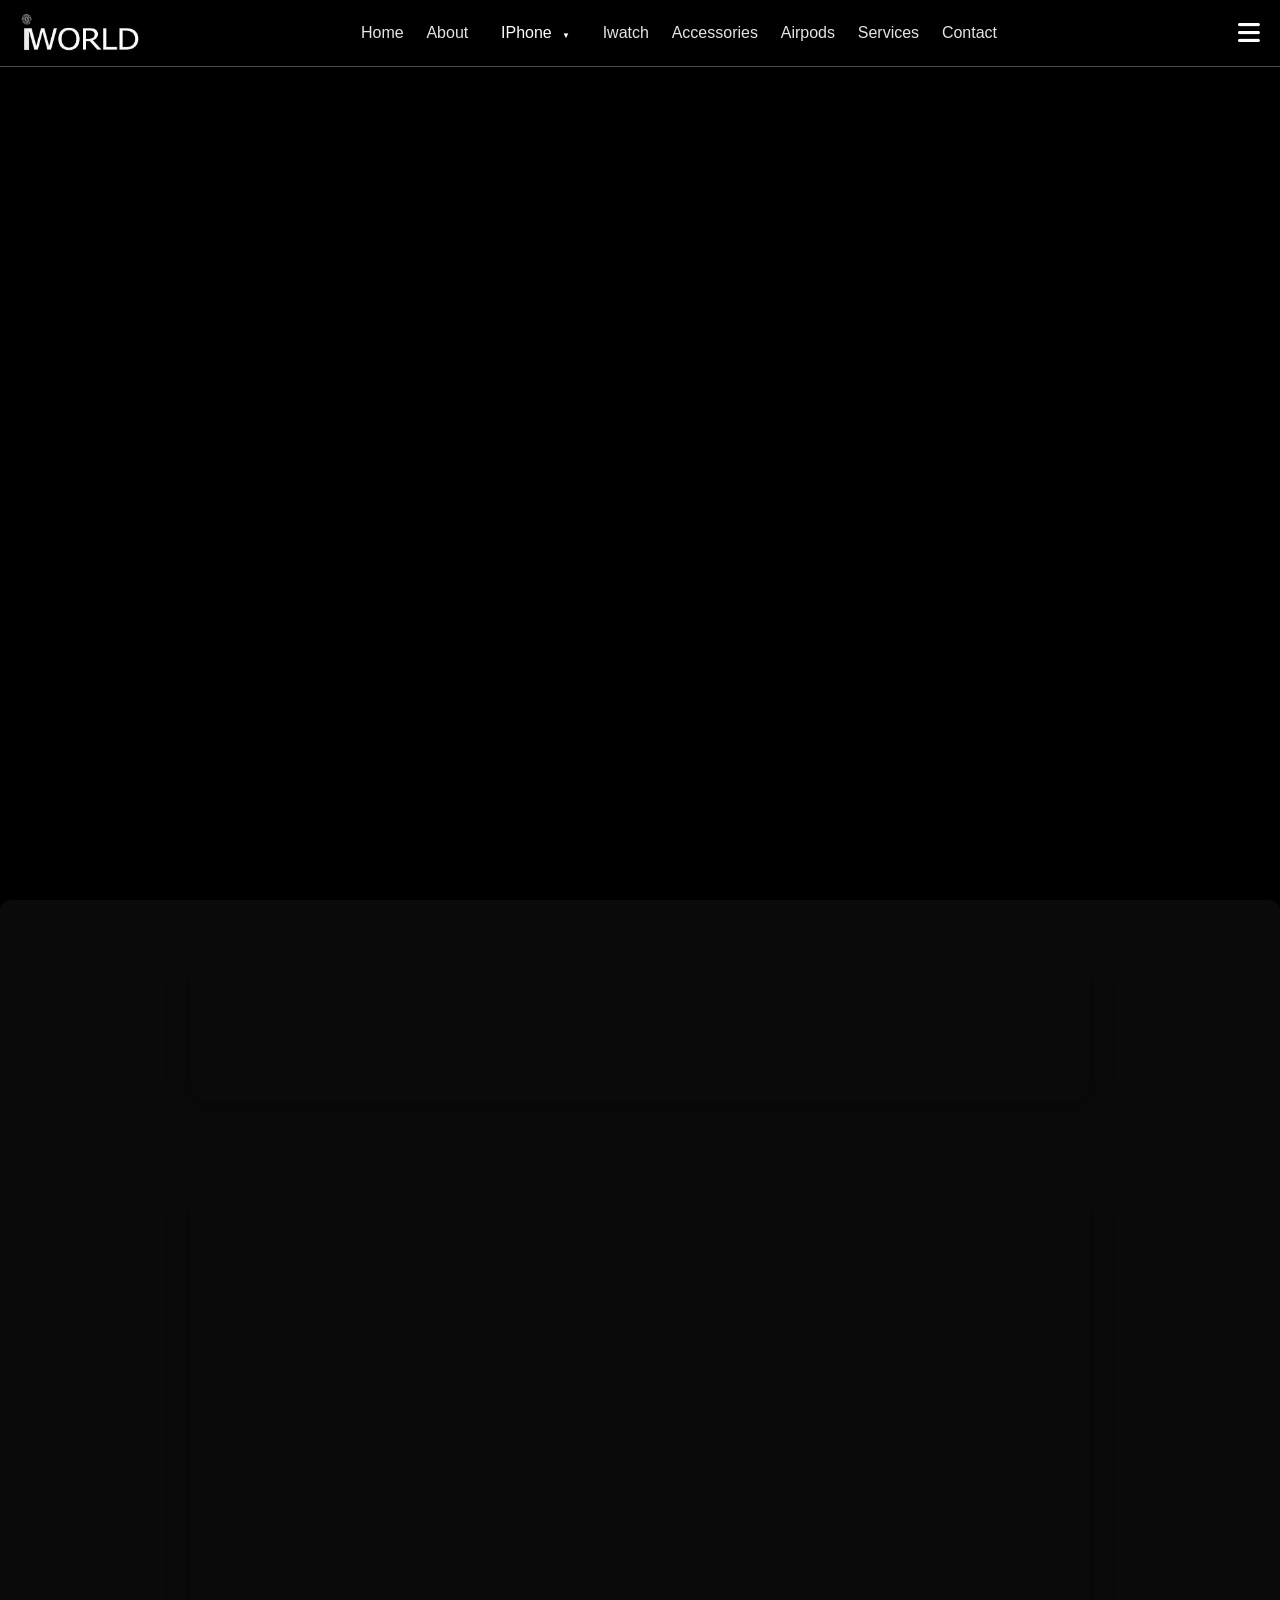
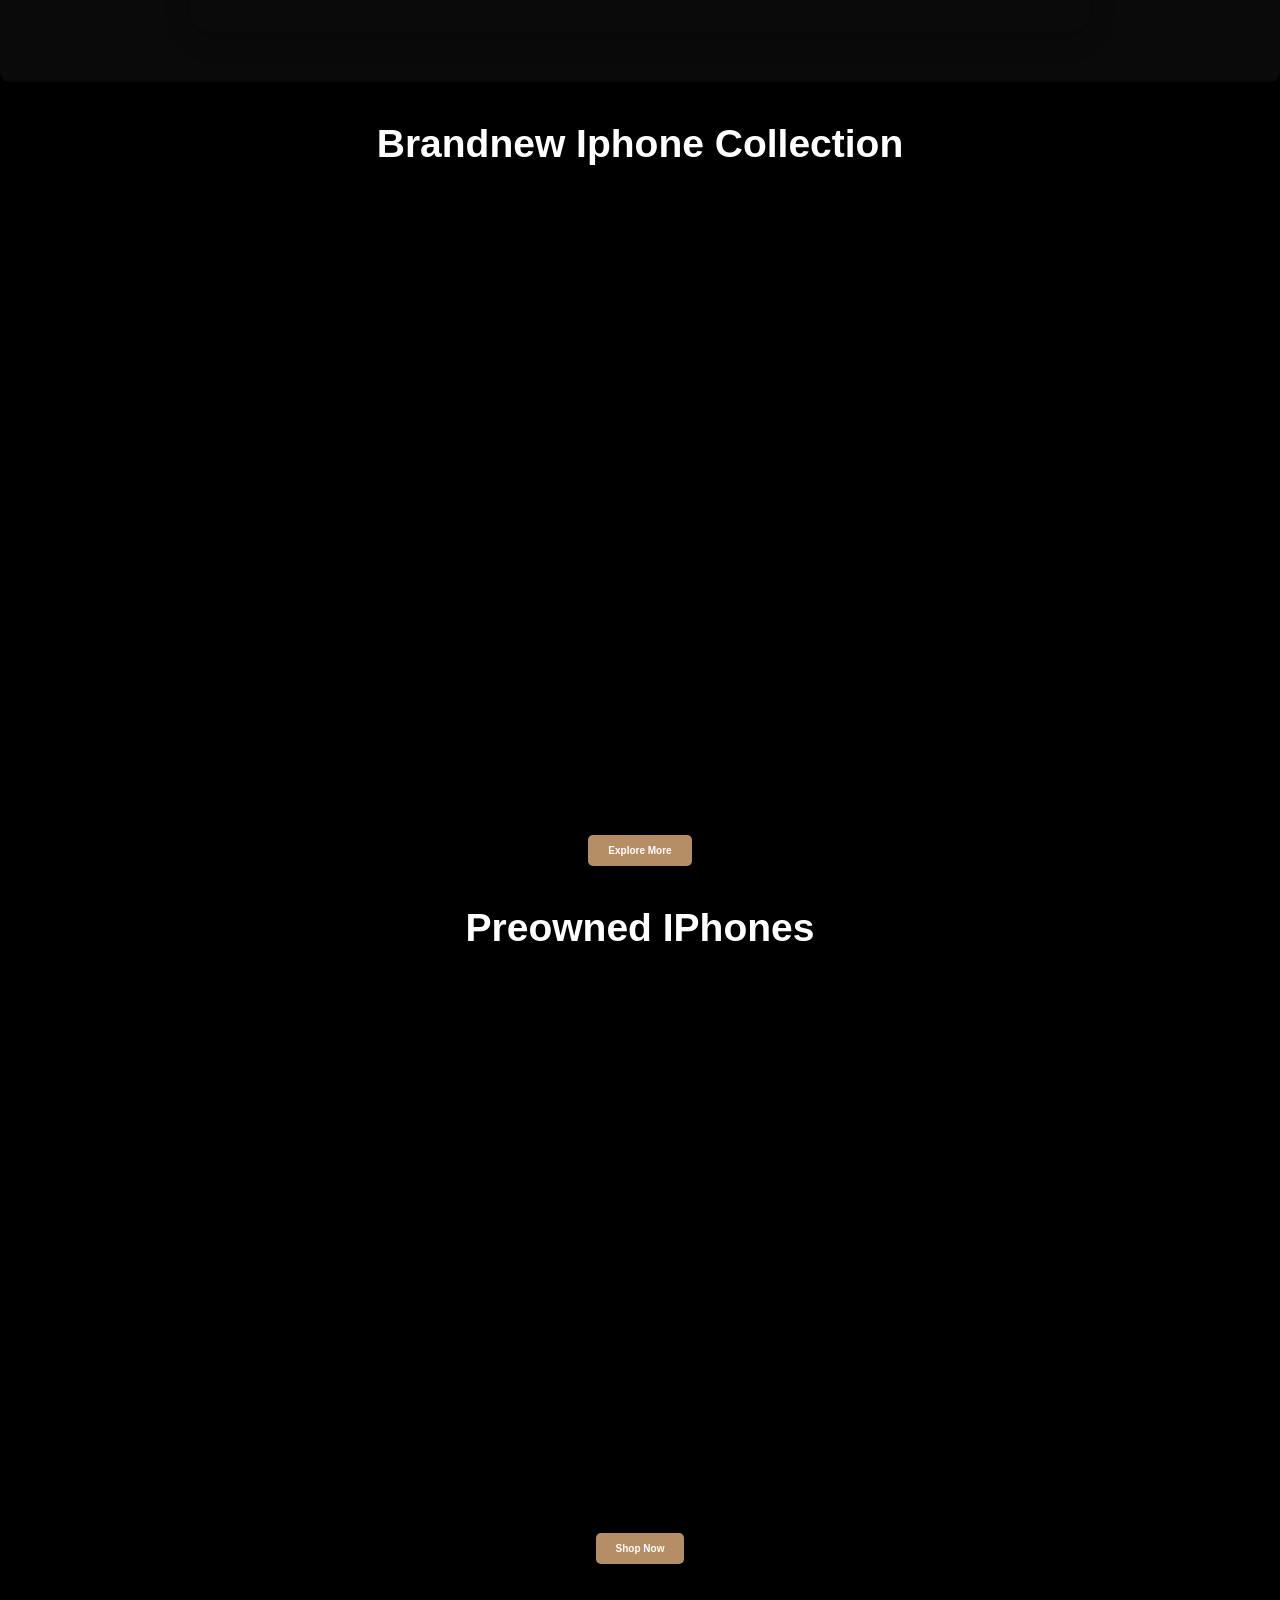
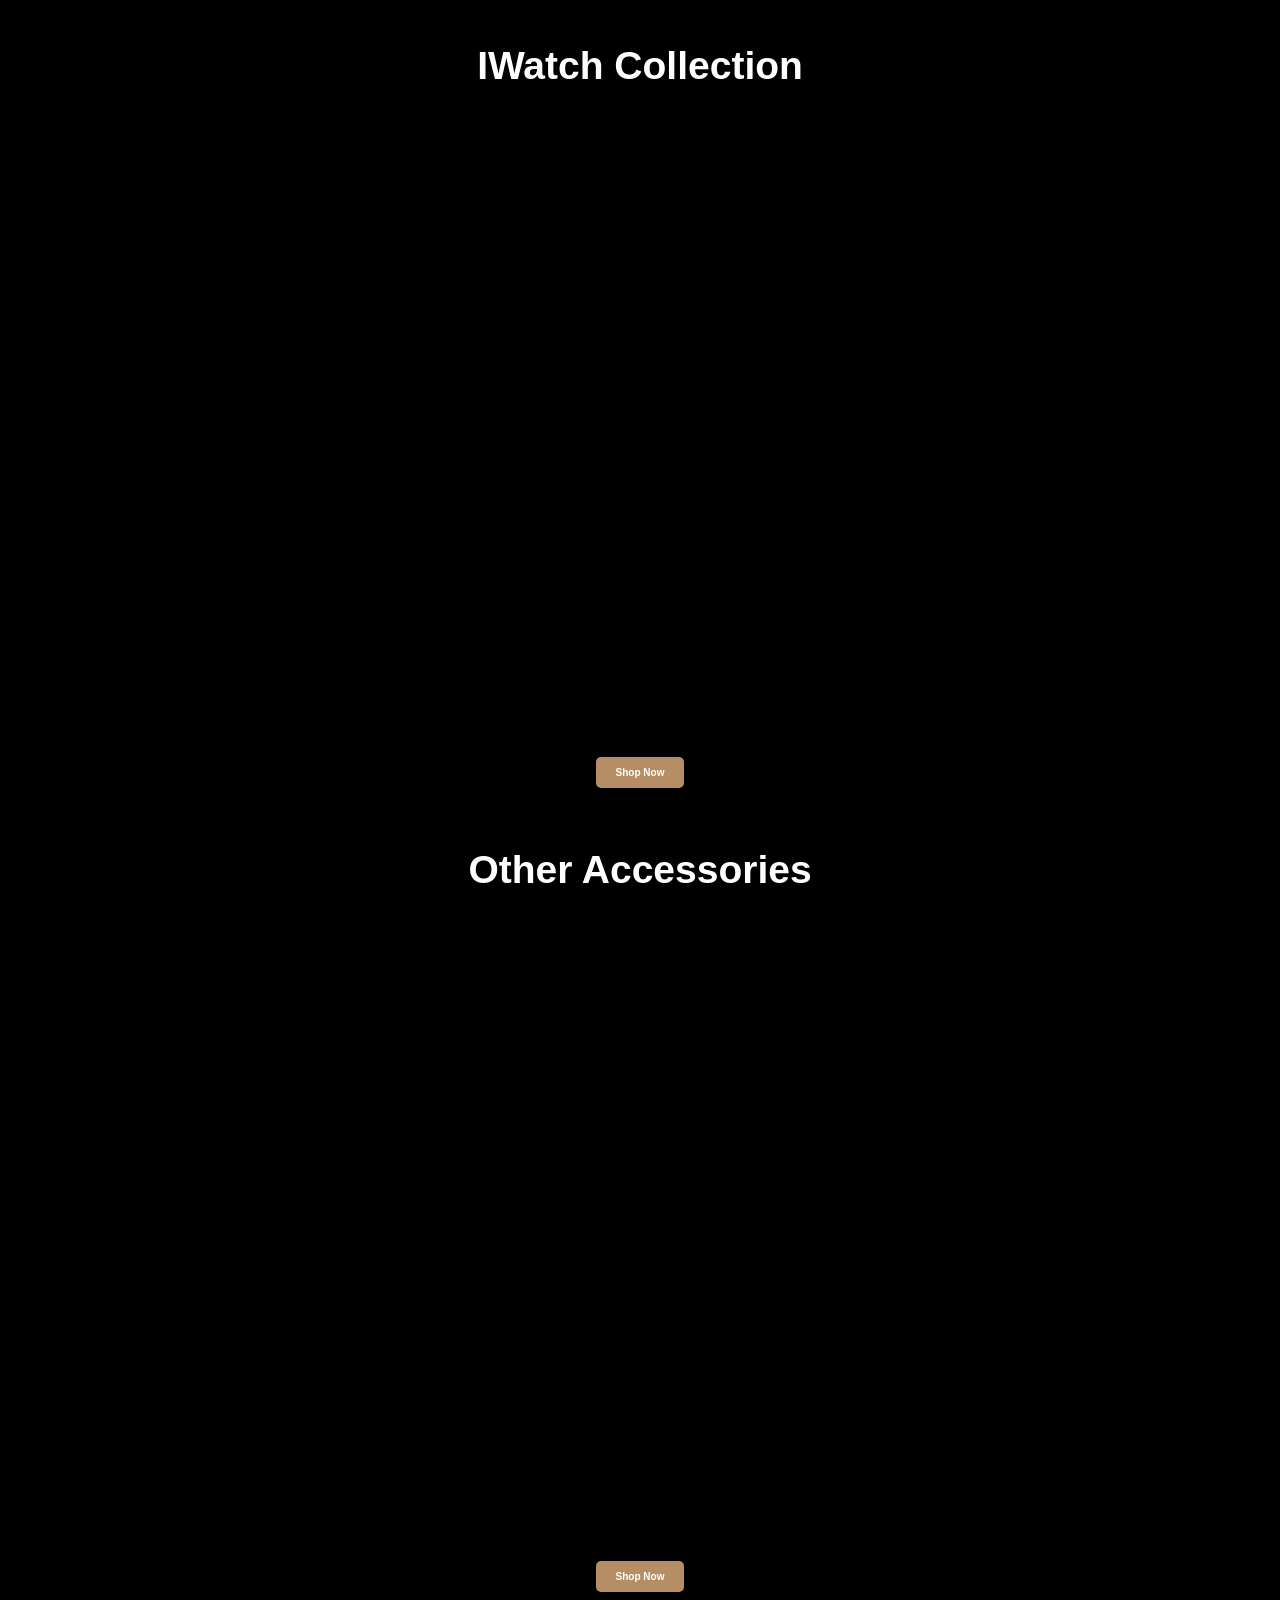
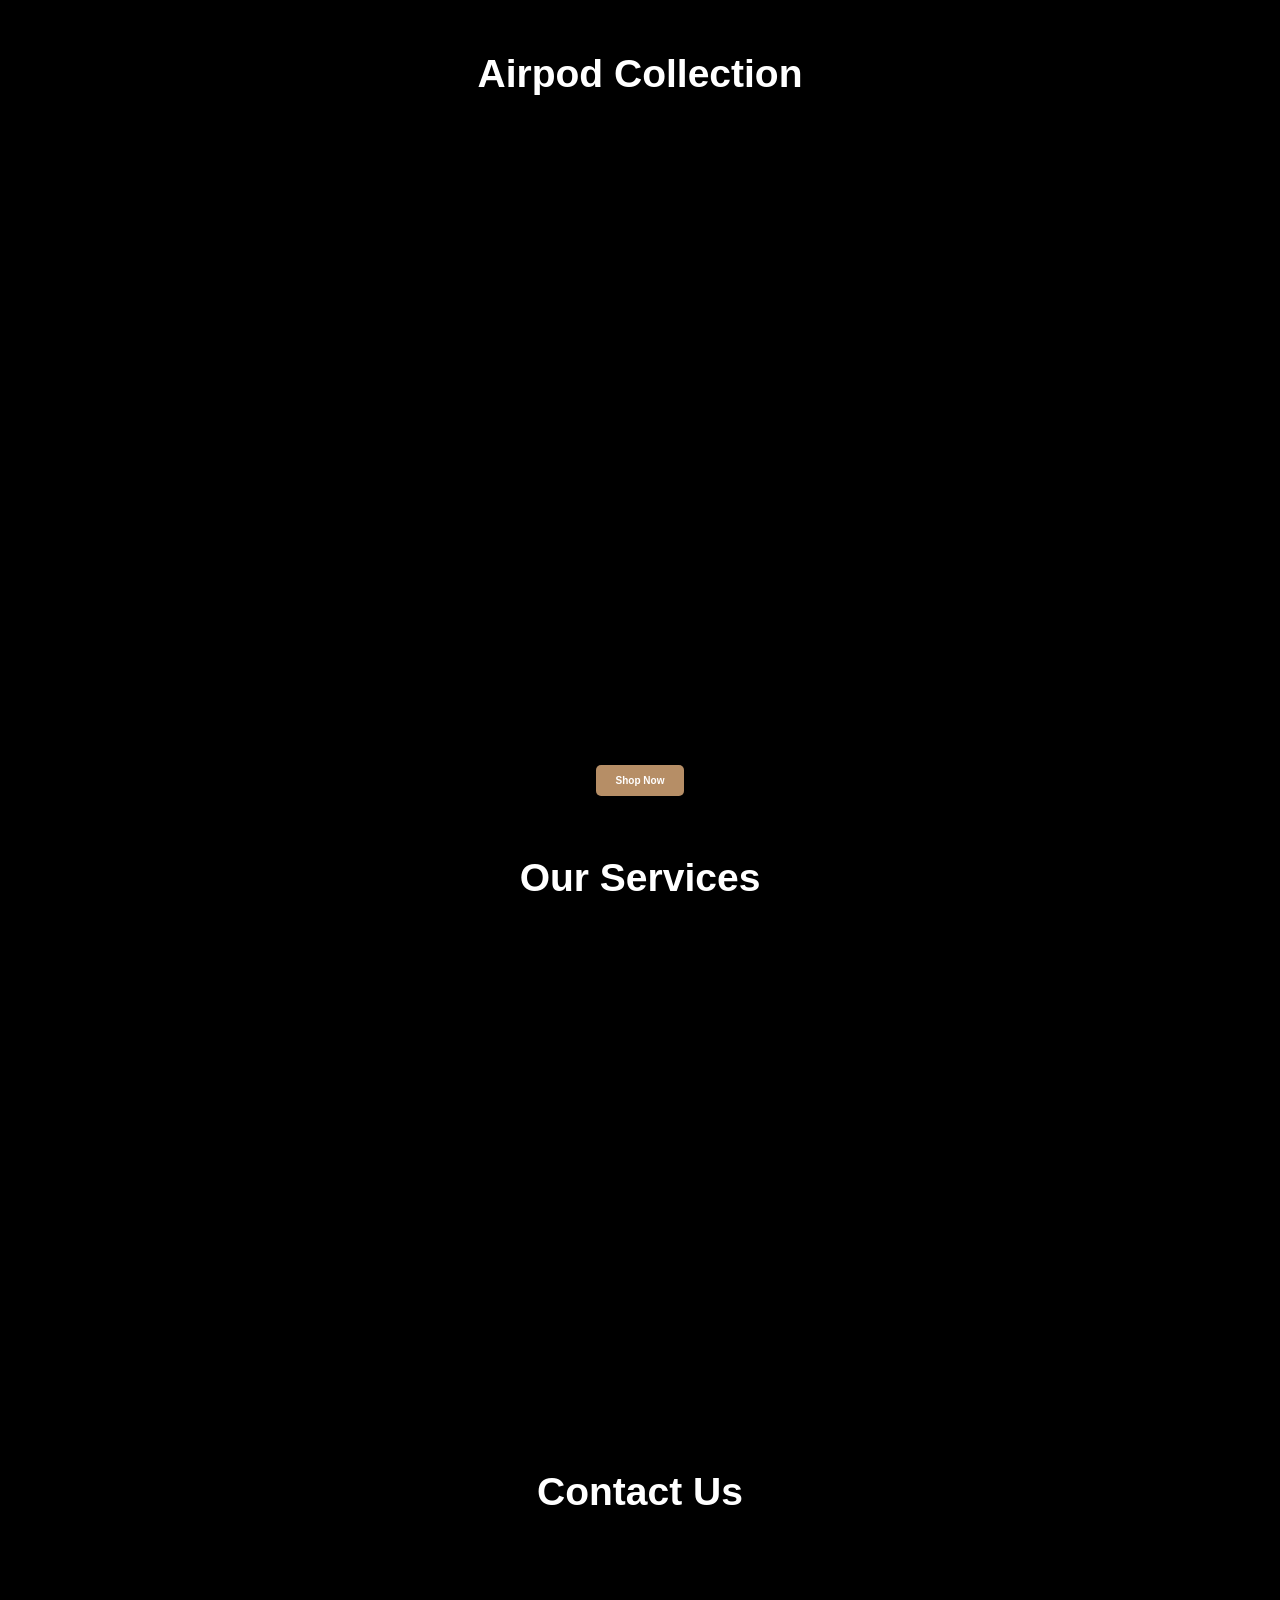
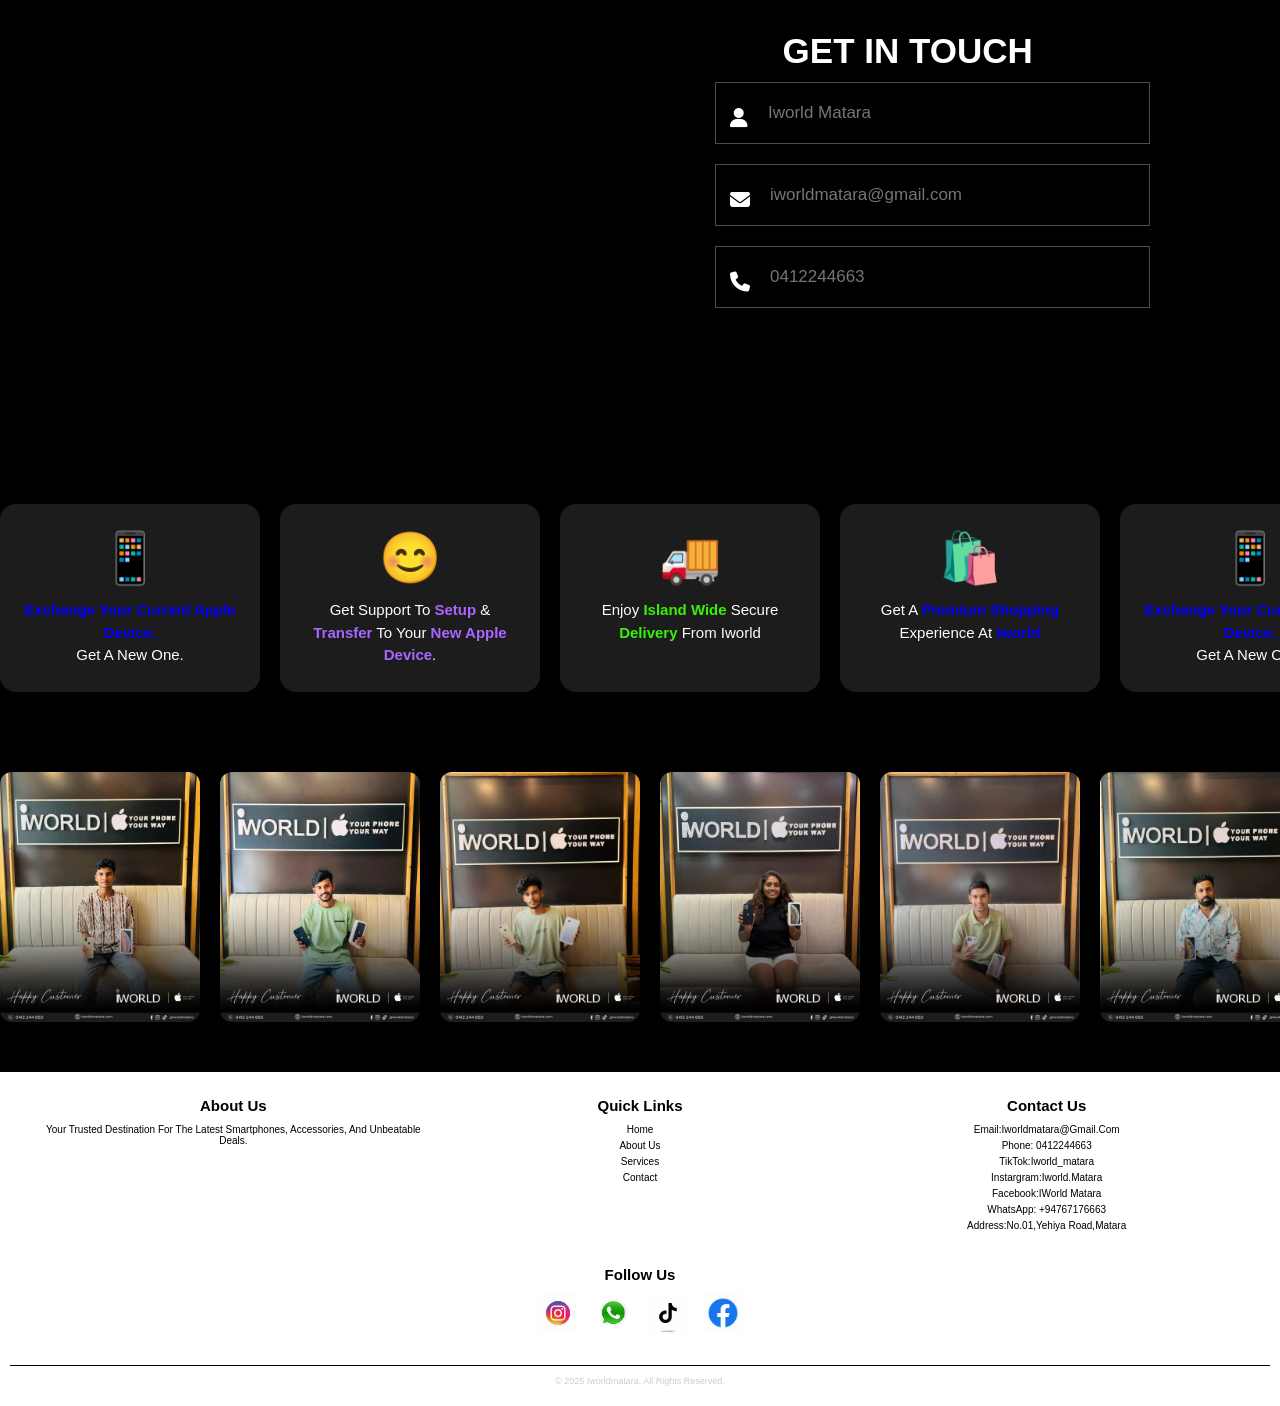
==== commit 87b182aa: ".." ====
--- a/index.html
+++ b/index.html
@@ -59,7 +59,8 @@
                 <button>iPhone<span class="dropdown-arrow">  ▼</span></button>
                 <div class="dropdown-content">
                     <a href="#iphone">Brand New</a> <!-- Link to the Brand New section within the same page -->
-                    <a href="#Preowned">Preowned</a>   <!-- Link to the Preowned section within the same page -->
+                   <a href="preowned.html#Preowned">Preowned</a>
+<!-- Link to the Preowned section within the same page -->
                 </div>
             <a href="#watch">iwatch</a>
             <a href="#Accesories">accessories</a>
@@ -170,12 +171,20 @@
 
 </div>
  
- <div class="video-container2">
+  
+<section class="preowned" id="preowned">
+        <h1 class="sectionsss-title">Preowned<span> iPhones</span></h1>
+        <div class="video-container2">
   <video autoplay muted loop playsinline>
     <source src="images/iphone1111.mp4" type="video/mp4">
     Your browser does not support the video tag.
   </video>
-</div>
+    </div>
+    <!-- HTML -->
+<a href="preowned.html" class="btn">Shop Now</a>
+
+         
+    </section>
 
        
     
@@ -659,205 +668,7 @@
            
 </section>
 
-<!DOCTYPE html>
-<html lang="en">
-<head>
-  <meta charset="UTF-8">
-  <meta name="viewport" content="width=device-width, initial-scale=1.0">
-  <title>Preowned iPhones</title>
-
-  <!-- Swiper CSS -->
-  <link rel="stylesheet" href="https://cdn.jsdelivr.net/npm/swiper@11/swiper-bundle.min.css" />
-
-  <style>
-    body {
-      margin: 0;
-      font-family: "SF Pro Display", "Helvetica Neue", Arial, sans-serif;
-      background: #000;
-      color: #c4baba;
-    }
-
-    .sections-title {
-      font-size: 2.2rem;
-      text-align: center;
-      margin: 40px 0 20px;
-      font-weight: 600;
-    }
-    .sections-title span {
-      color: #c48f2ffa;
-    }
-
-    .swiper {
-      width: 90%;
-      max-width: 1400px;
-      margin: auto;
-      padding: 20px 0 50px;
-    }
-
-    .products1-card {
-      background: rgba(0,0,0,0.9);
-      border-radius: 18px;
-      box-shadow: 0 6px 20px rgba(0,0,0,0.08);
-      padding: 20px;
-      text-align: center;
-      transition: transform 0.3s ease, box-shadow 0.3s ease;
-    }
-
-    .products1-card:hover {
-      transform: translateY(-8px);
-      box-shadow: 0 12px 30px rgba(0,0,0,0.15);
-    }
-
-    .products1-card img {
-      width: 100%;
-      max-height: 220px;
-      object-fit: contain;
-      border-radius: 12px;
-      margin-bottom: 15px;
-    }
-
-    .products1-card h3 { font-size: 1.2rem; margin: 10px 0; }
-    .products1-card p { font-size: 0.95rem; color: #b6b1b1; margin: 6px 0; }
-
-    .color-options { margin: 10px 0; }
-    .color-options label { display: block; font-size: 0.9rem; color: #fff; margin-bottom: 6px; }
-    .color-range { display: flex; gap: 8px; justify-content: center; }
-    .color-dot {
-      width: 18px; height: 18px; border-radius: 50%;
-      border: 1px solid #ccc; cursor: pointer;
-    }
-
-    .swiper-button-next, .swiper-button-prev {
-      color: #ada4a4; font-weight: bold; transition: transform 0.2s;
-    }
-    .swiper-button-next:hover, .swiper-button-prev:hover { transform: scale(1.2); }
-
-    .swiper-pagination-bullet { background: #ccc; opacity: 1; }
-    .swiper-pagination-bullet-active { background: #111; }
-
-    @media (max-width: 768px) {
-      .sections1-title { font-size: 1.6rem; }
-      .products1-card h3 { font-size: 1rem; }
-      .productss1-card p { font-size: 0.85rem; }
-    }
-    @media (max-width: 576px) {
-      .sections-title { font-size: 1.4rem; }
-      .products1-card { padding: 12px; }
-      .products1-card img { max-height: 180px; }
-    }
-  </style>
-</head>
-<body>
-
-<section class="Preowned" id="Preowned">
-  <h1 class="sections-title">Preowned <span>iPhones</span></h1>
-
-  <div class="swiper mySwiper">
-    <div class="swiper-wrapper">
-
-      <!-- Product 1 -->
-      <div class="swiper-slide">
-        <div class="products1-card">
-          <img src="images/Untitled design (4).png" alt="iPhone 7+">
-          <h3>IPHONE 7+</h3>
-          <div class="color-options">
-            <label>Available Colors:</label>
-            <div class="color-range">
-              <span class="color-dot" style="background-color:#252525;"></span>
-              <span class="color-dot" style="background-color:#D1D5D8;"></span>
-              <span class="color-dot" style="background-color:#F5C3C2;"></span>
-              <span class="color-dot" style="background-color:#F5F5F5;"></span>
-            </div>
-          </div>
-          <p>Storage: 64GB, 128GB</p>
-        </div>
-      </div>
-
-      <!-- Product 2 -->
-      <div class="swiper-slide">
-        <div class="products1-card">
-          <img src="images/iphone-se2-price-release-date-1504.jpg" alt="iPhone SE 2">
-          <h3>IPHONE SE 2</h3>
-          <p>Storage: 16GB, 128GB, 256GB</p>
-        </div>
-      </div>
-
-      <!-- Product 3 -->
-      <div class="swiper-slide">
-        <div class="products1-card">
-          <img id="product-image-13" src="images/pngimg.com_-_iphone_13_PNG29.png" alt="iPhone 13 Pro Max">
-          <h3>IPHONE 13 Pro Max</h3>
-          <p>LKR 159,900.00 - 224,900.00</p>
-          <div class="color-options">
-            <label>Available Colors:</label>
-            <div class="color-range">
-              <span class="color-dot" style="background-color:#F5F5DC;" onclick="changeImage('product-image-13','images/13pm-white.png')"></span>
-              <span class="color-dot" style="background-color:#0000FF;" onclick="changeImage('product-image-13','images/13pm-blue.png')"></span>
-              <span class="color-dot" style="background-color:#fa95dc;" onclick="changeImage('product-image-13','images/13pm-pink.png')"></span>
-              <span class="color-dot" style="background-color:#121212;" onclick="changeImage('product-image-13','images/13pm-black.png')"></span>
-              <span class="color-dot" style="background-color:#125a16;" onclick="changeImage('product-image-13','images/13pm-green.png')"></span>
-            </div>
-          </div>
-          <p>Storage: 128GB, 256GB, 512GB</p>
-        </div>
-      </div>
-
-      <!-- Product 4 -->
-      <div class="swiper-slide">
-        <div class="products1-card">
-          <img id="product-image-14" src="images/pngimg.com_-_iphone_12_PNG3.png" alt="iPhone 13 Pro">
-          <h3>IPHONE 13 Pro</h3>
-          <p>LKR 159,900.00 - 224,900.00</p>
-          <div class="color-options">
-            <label>Available Colors:</label>
-            <div class="color-range">
-              <span class="color-dot" style="background-color:#F5F5DC;" onclick="changeImage('product-image-14','images/13pm-white.png')"></span>
-              <span class="color-dot" style="background-color:#0000FF;" onclick="changeImage('product-image-14','images/13pm-blue.png')"></span>
-              <span class="color-dot" style="background-color:#fa95dc;" onclick="changeImage('product-image-14','images/13pm-pink.png')"></span>
-              <span class="color-dot" style="background-color:#121212;" onclick="changeImage('product-image-14','images/13pm-black.png')"></span>
-              <span class="color-dot" style="background-color:#125a16;" onclick="changeImage('product-image-14','images/13pm-green.png')"></span>
-            </div>
-          </div>
-          <p>Storage: 128GB, 256GB, 512GB</p>
-        </div>
-      </div>
-
-      <!-- Add more products as swiper-slide -->
-
-    </div>
-
-    <!-- Navigation -->
-    <div class="swiper-button-next"></div>
-    <div class="swiper-button-prev"></div>
-
-    <!-- Pagination -->
-    <div class="swiper-pagination"></div>
-  </div>
-</section>
-
-<script src="https://cdn.jsdelivr.net/npm/swiper@11/swiper-bundle.min.js"></script>
-<script>
-  var swiper = new Swiper(".mySwiper", {
-    slidesPerView: 4,
-    spaceBetween: 20,
-    loop: true,
-    navigation: { nextEl: ".swiper-button-next", prevEl: ".swiper-button-prev" },
-    pagination: { el: ".swiper-pagination", clickable: true },
-    breakpoints: {
-      1200: { slidesPerView: 4 },
-      992: { slidesPerView: 3 },
-      768: { slidesPerView: 2 },
-      576: { slidesPerView: 1 }
-    }
-  });
-
-  function changeImage(id, src) {
-    document.getElementById(id).src = src;
-  }
-</script>
-
-</body>
-</html>
+ 
 
 
     <!--i watch collection-->
